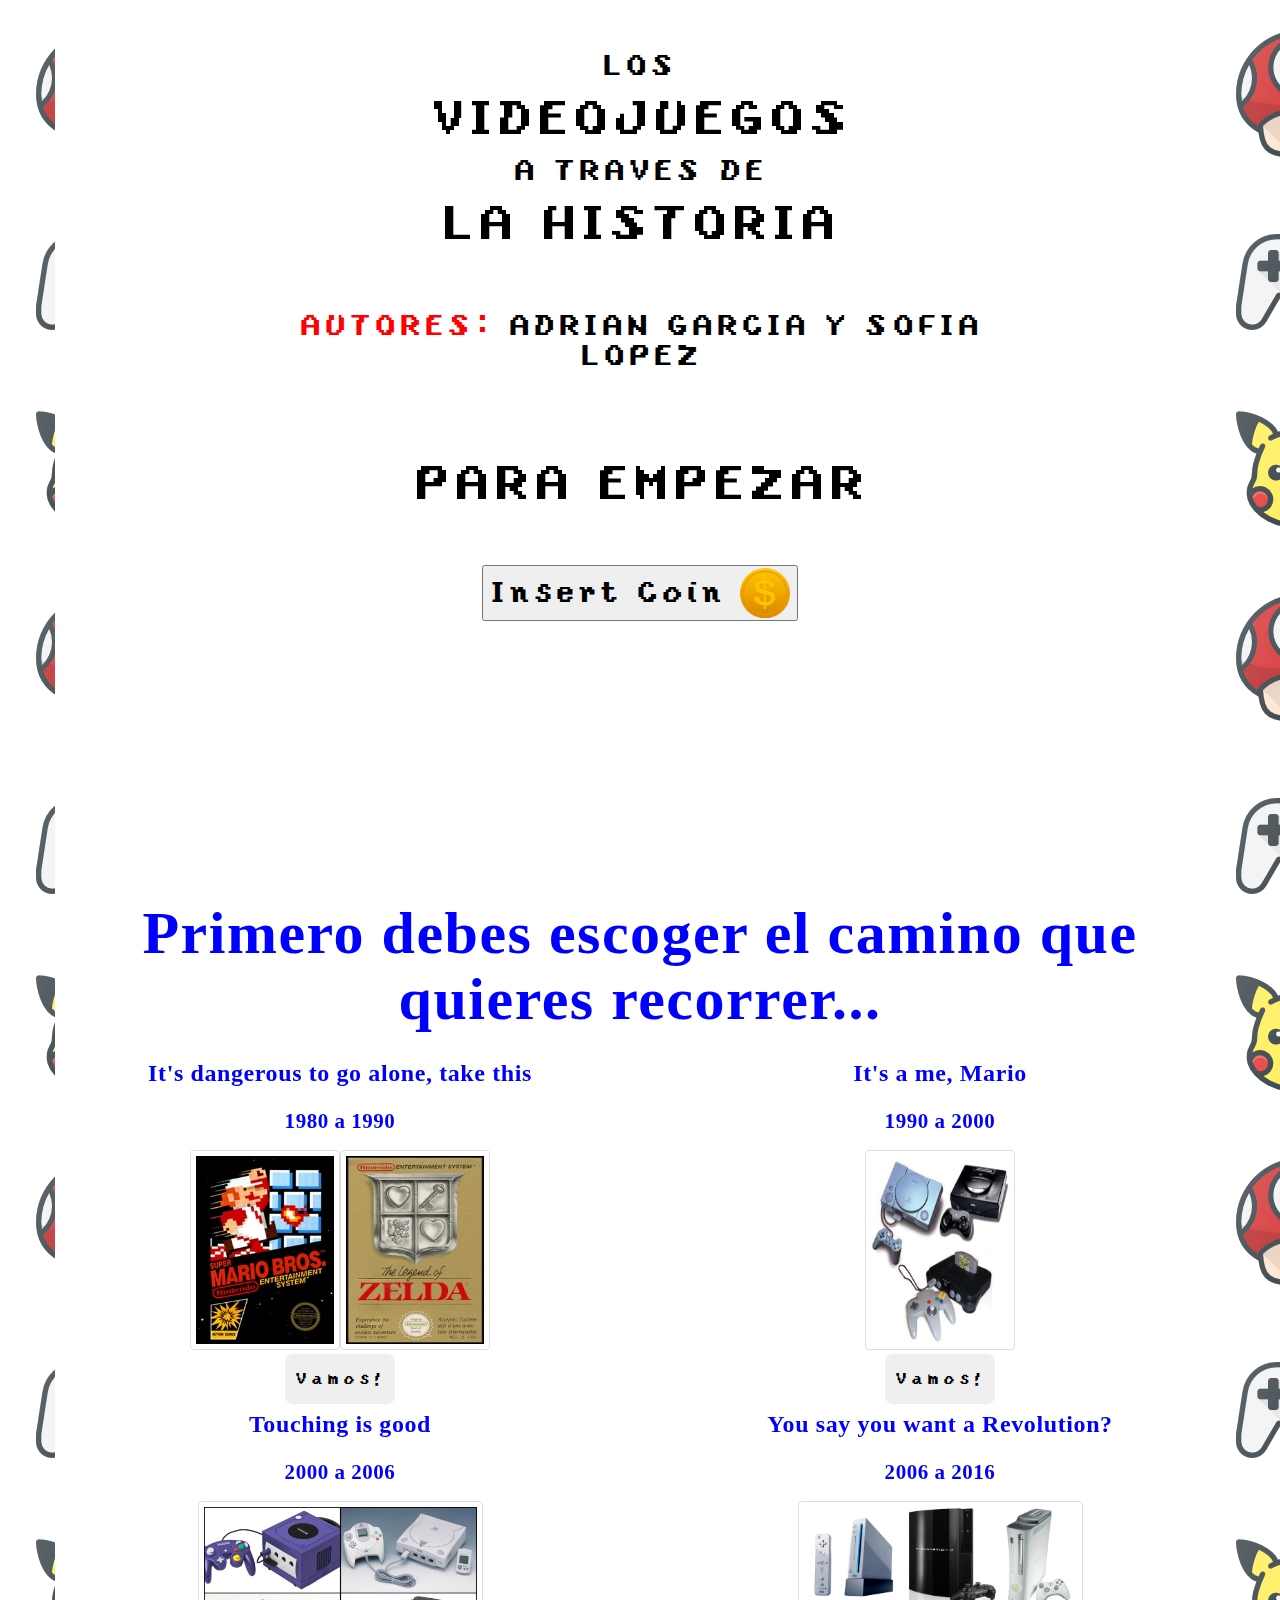
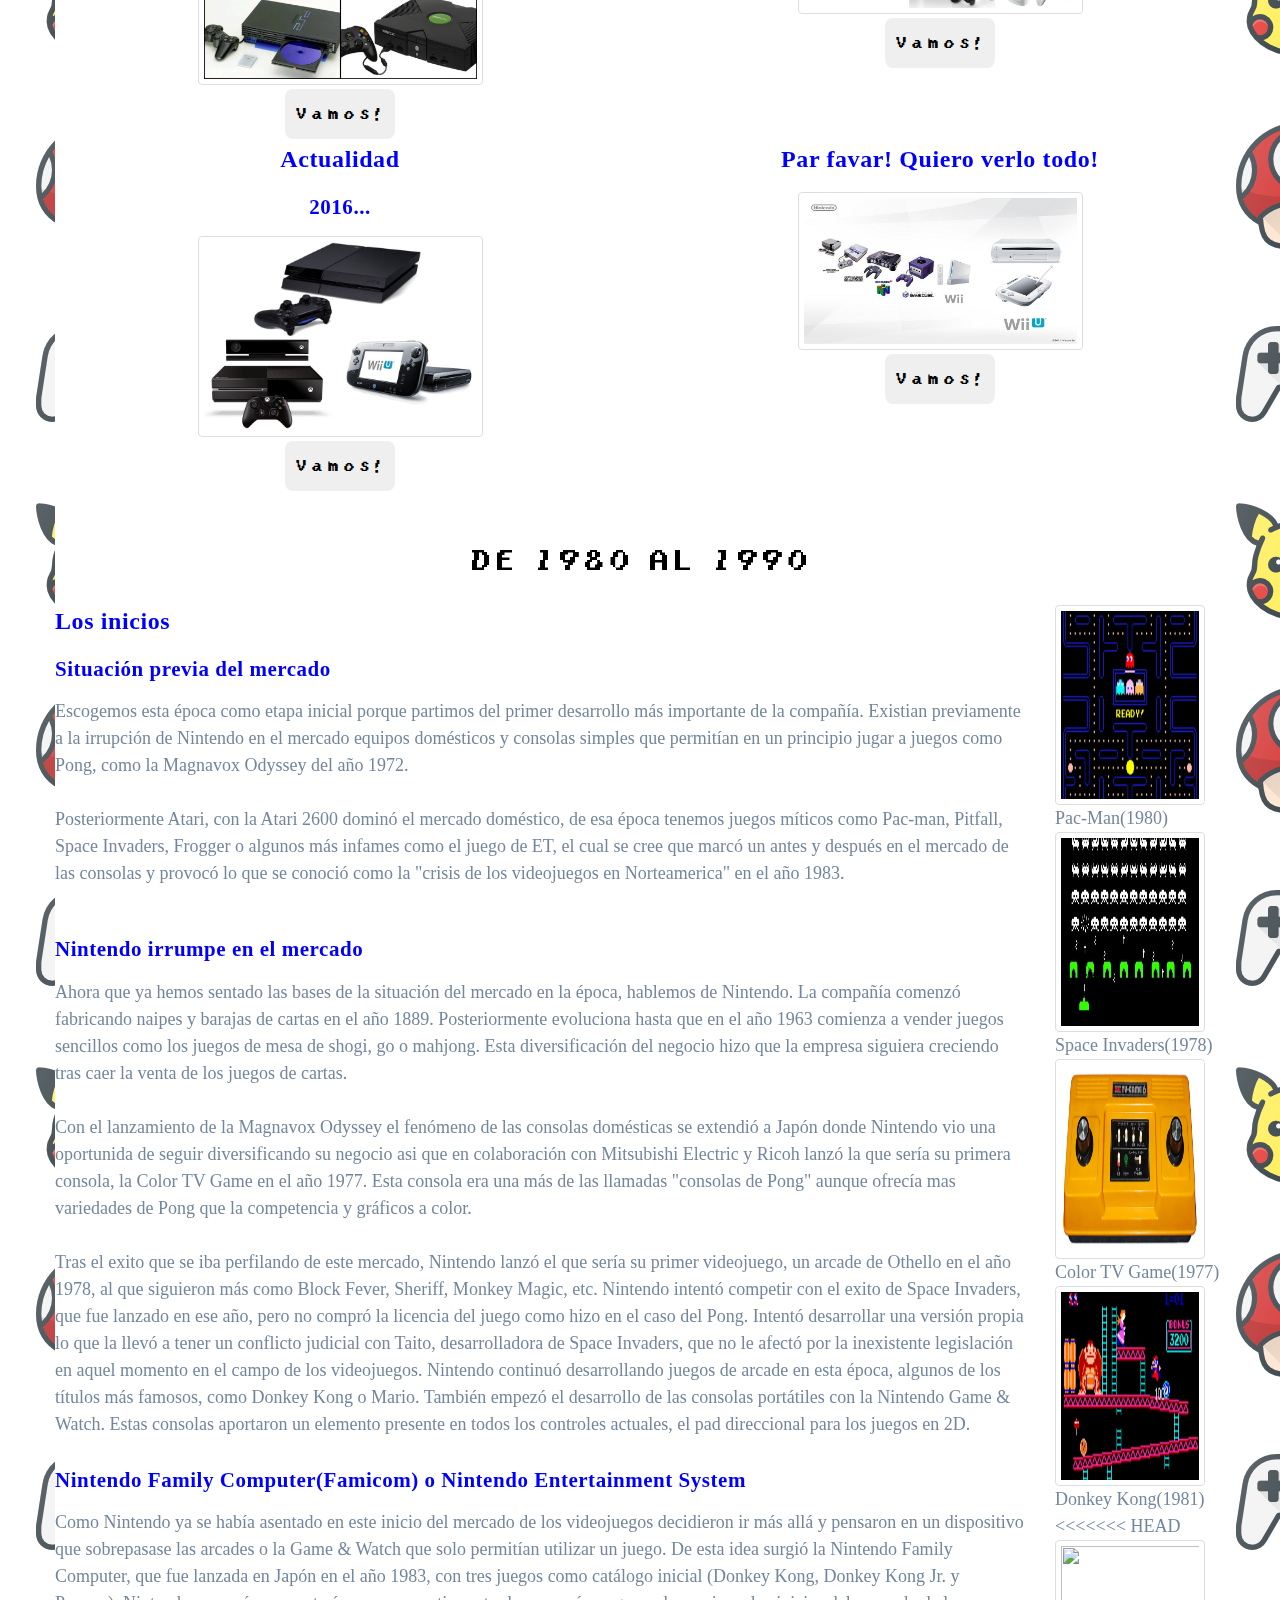
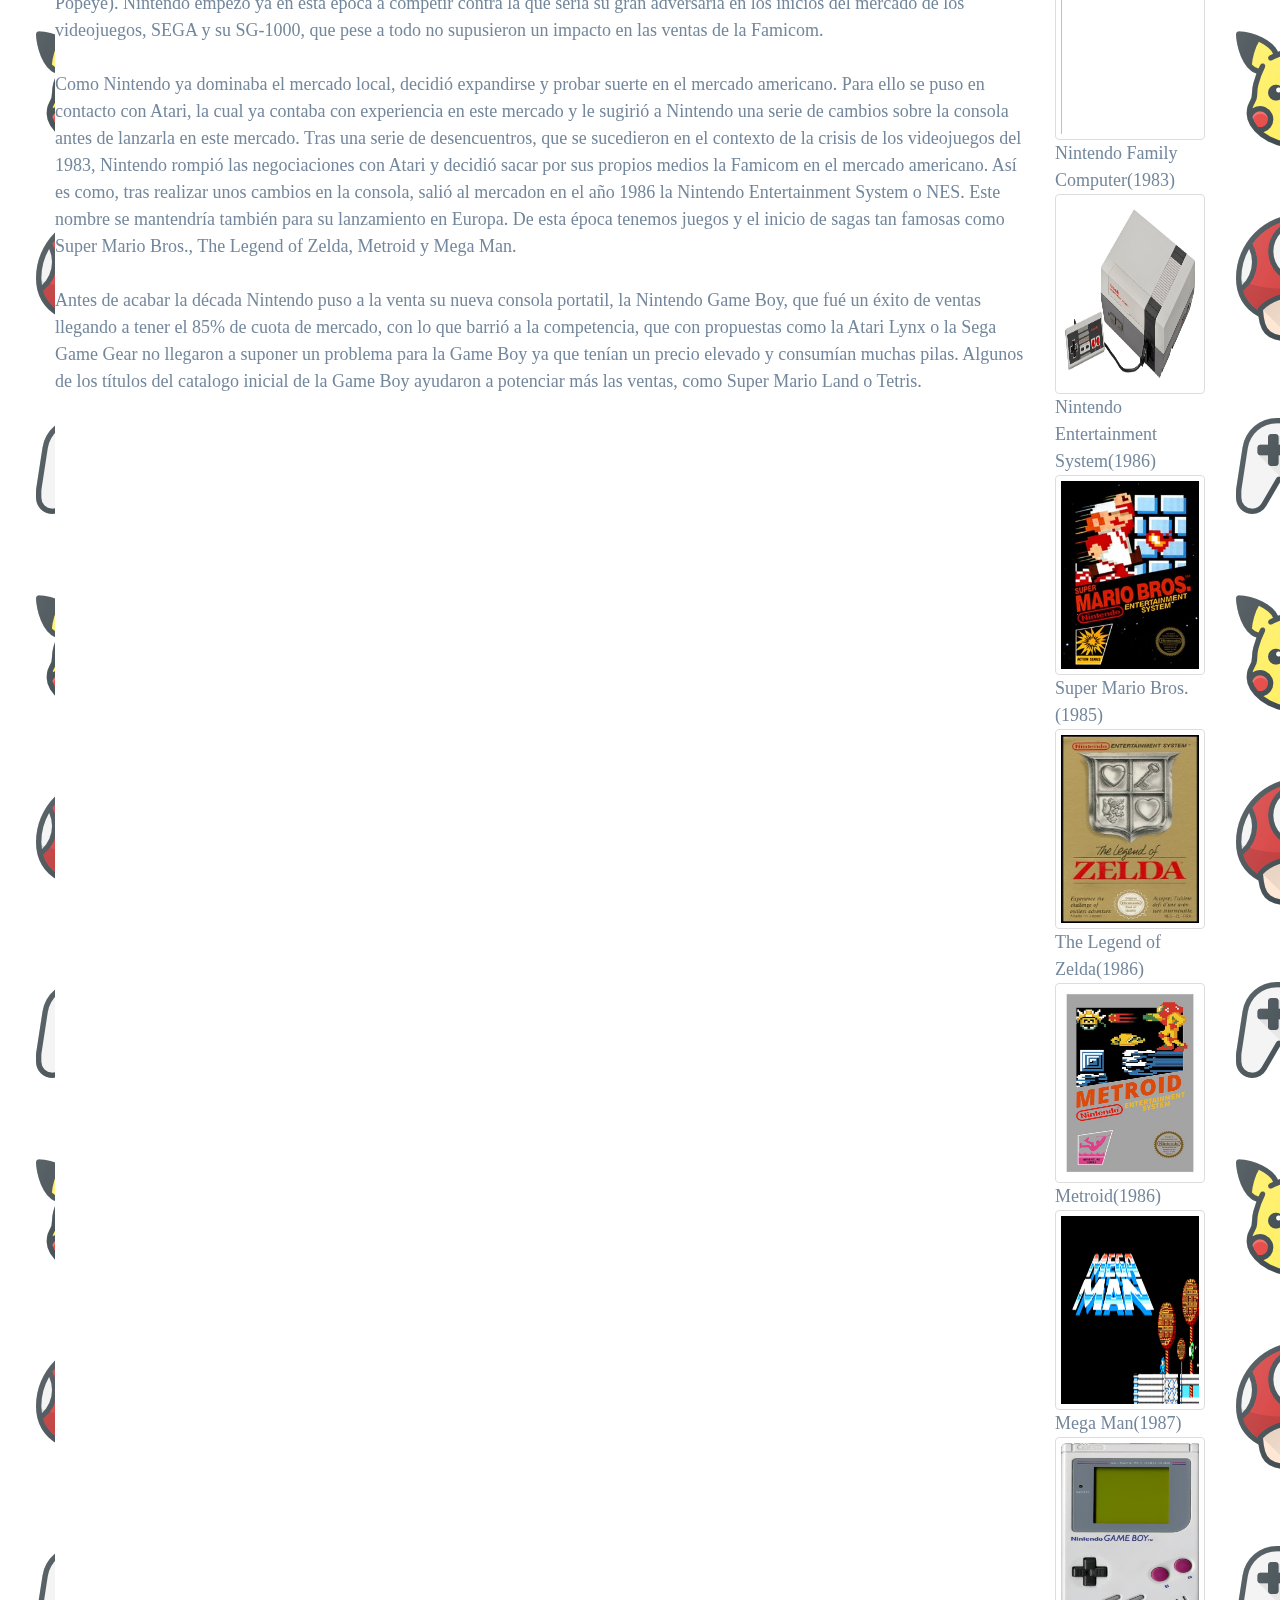
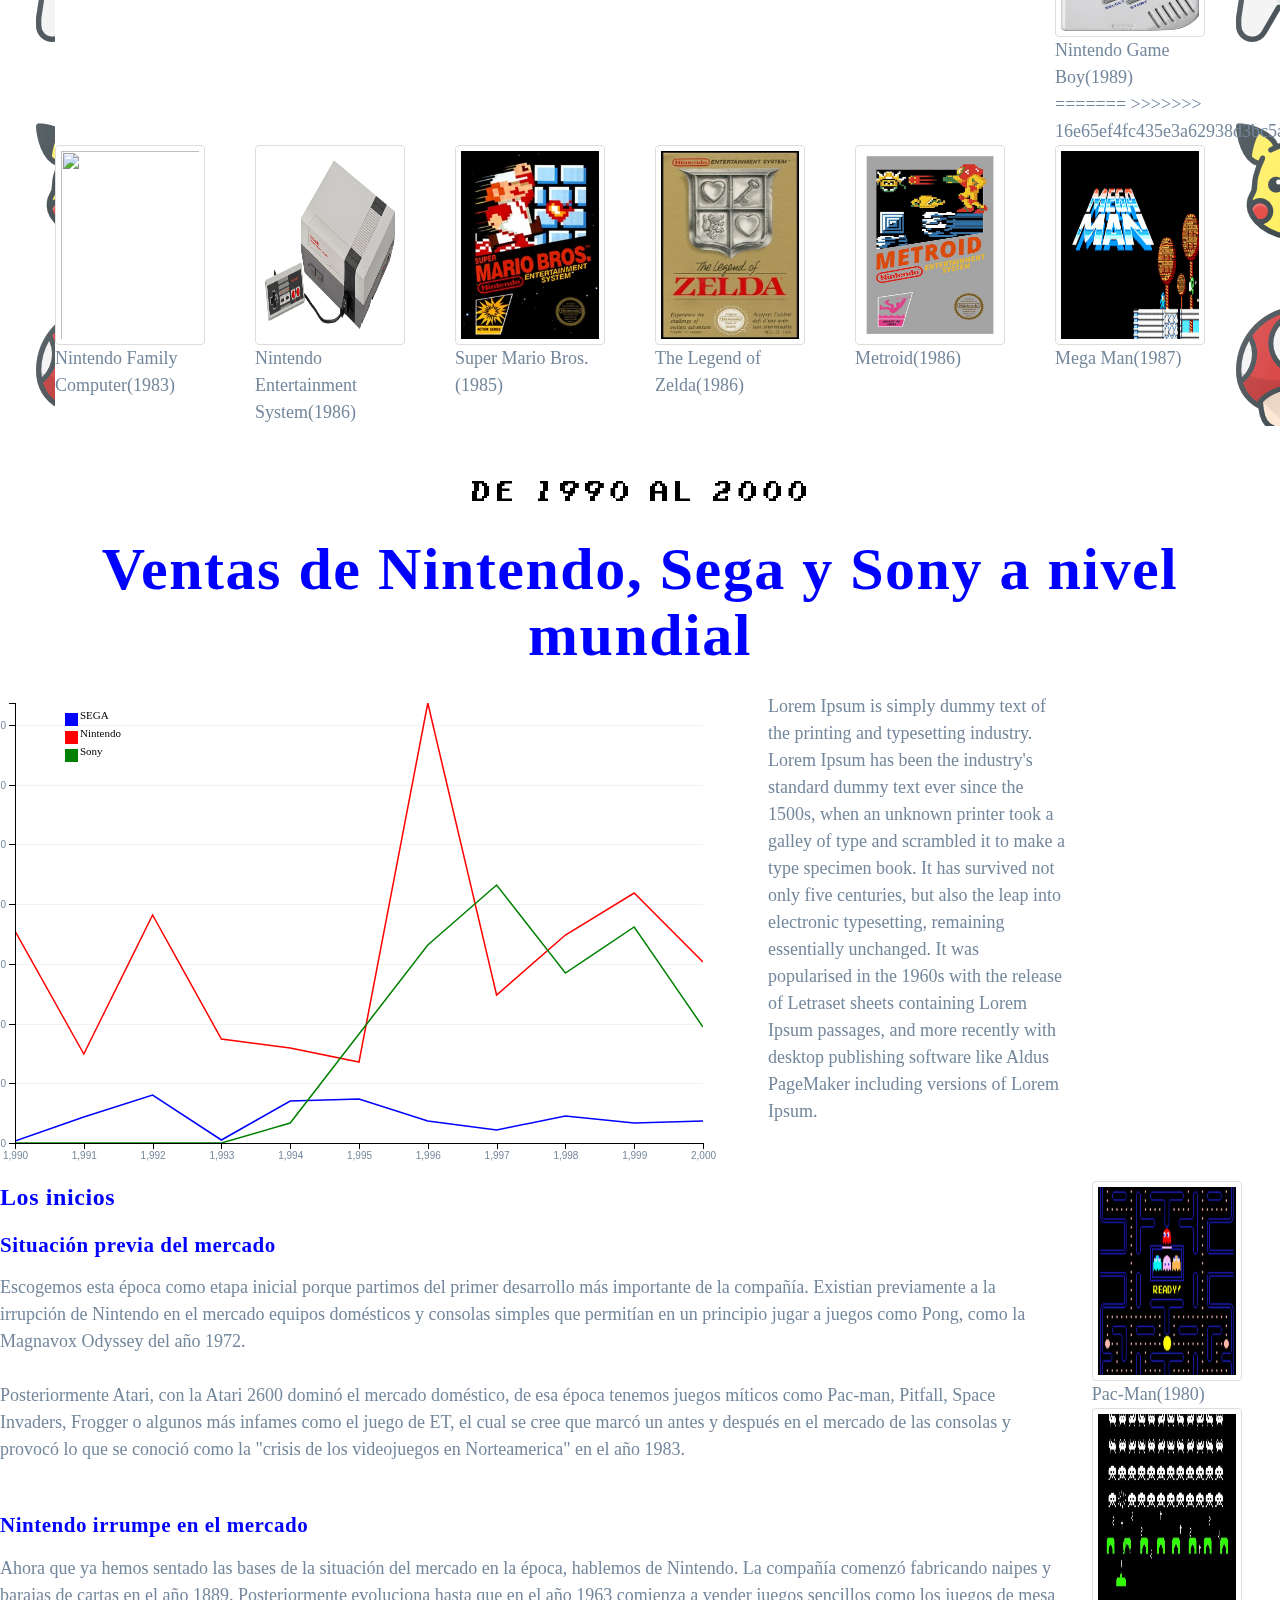
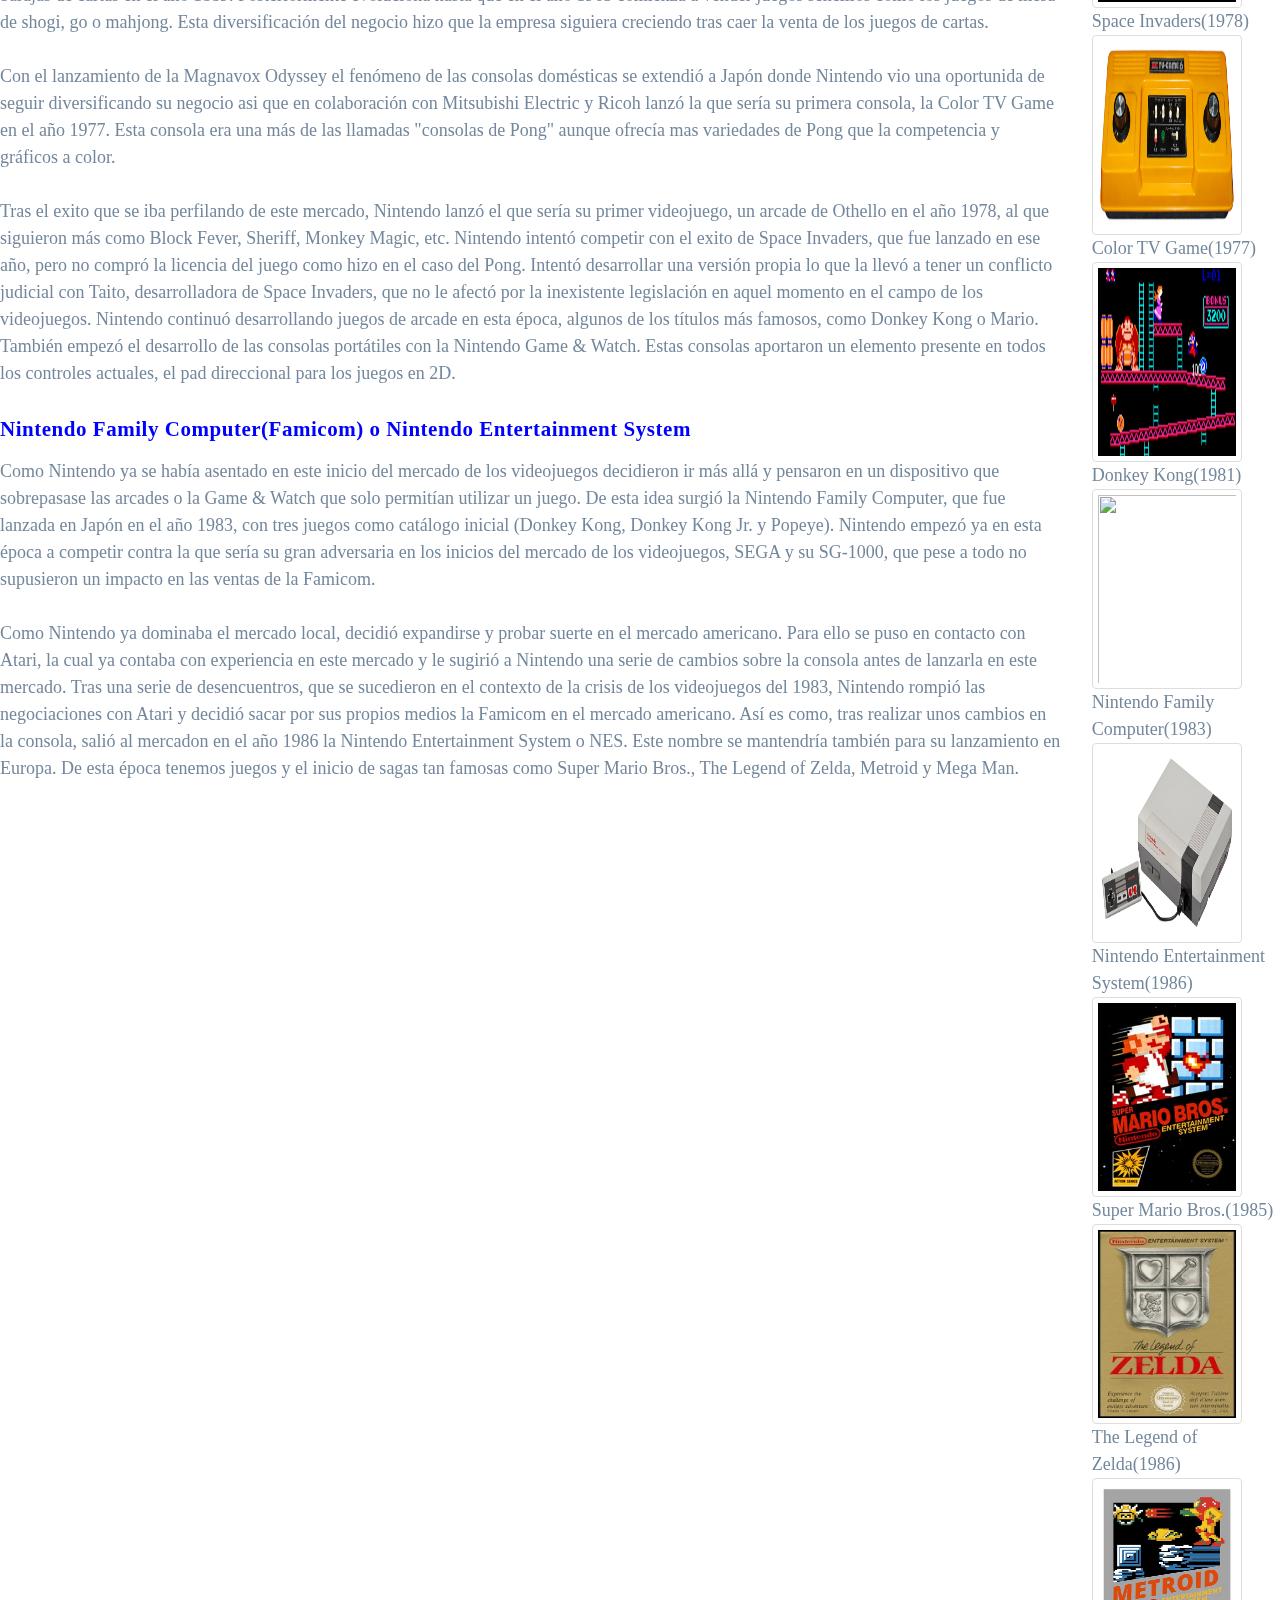
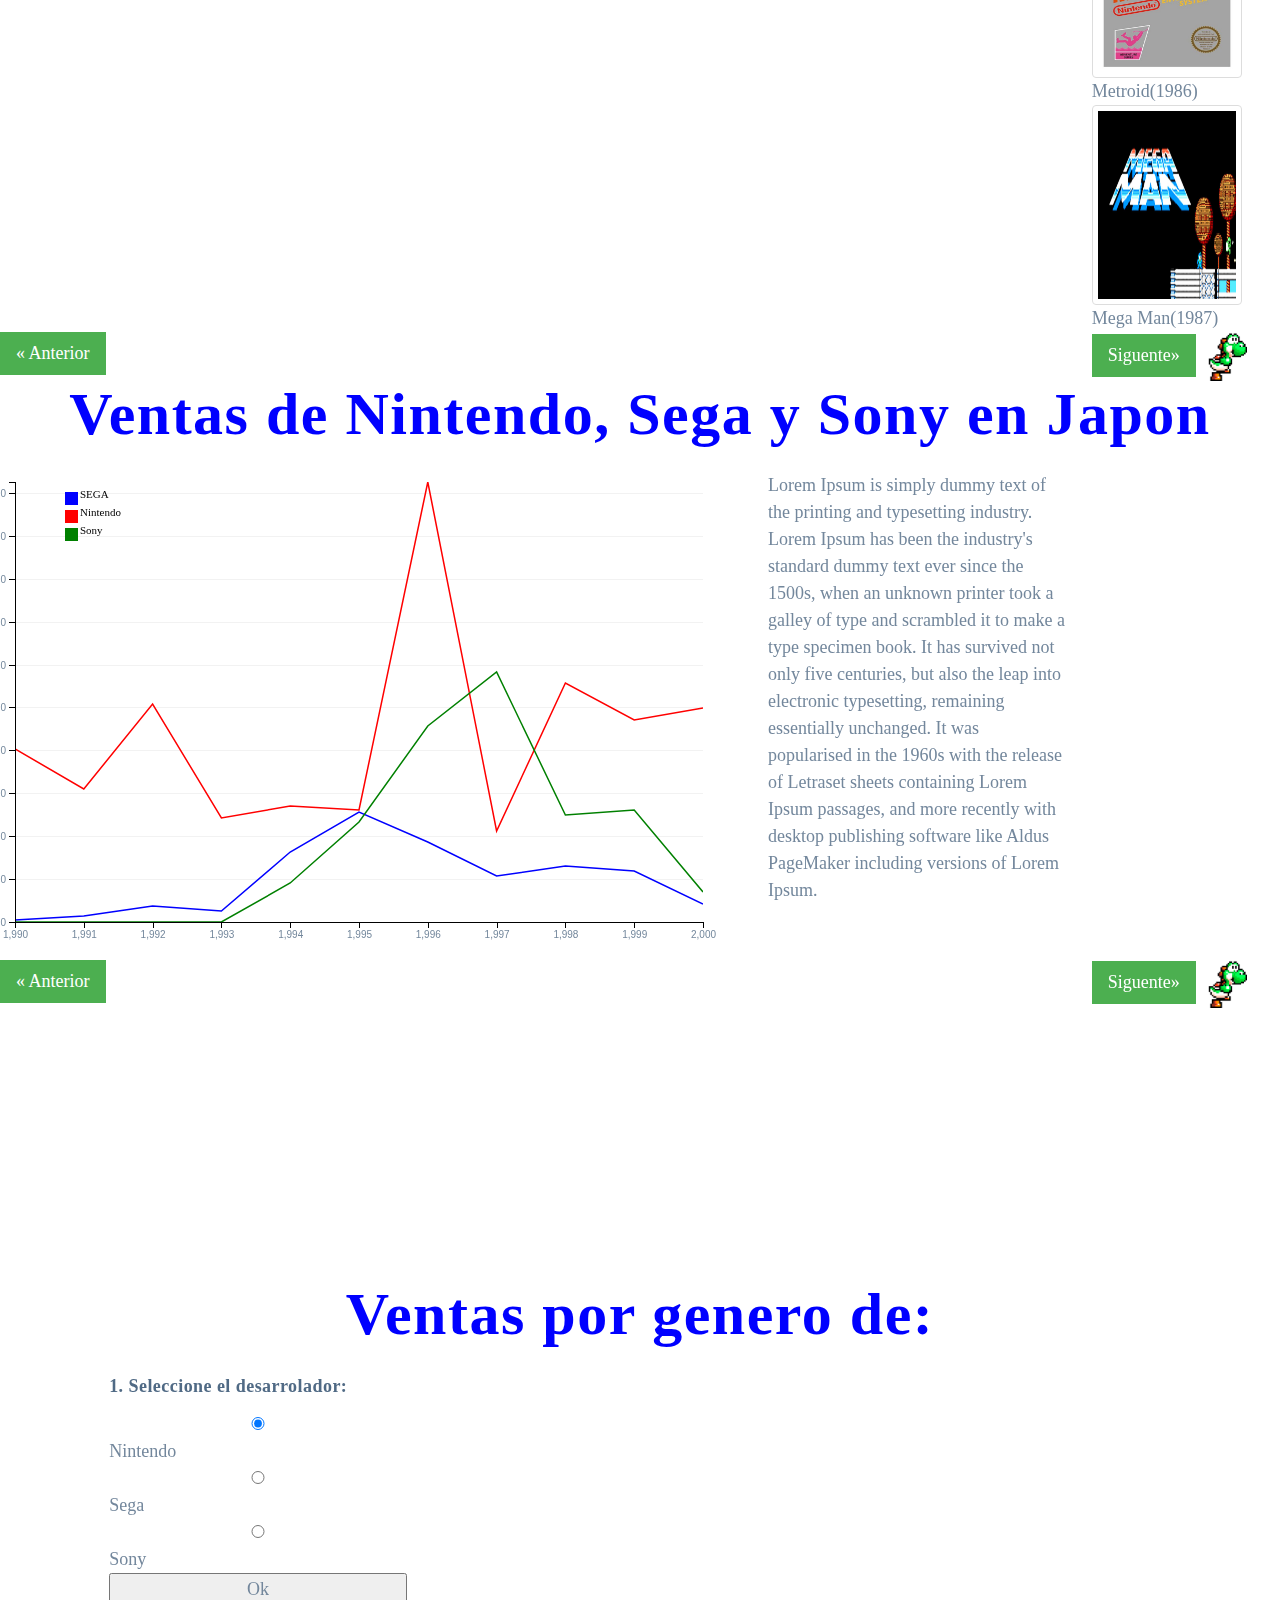
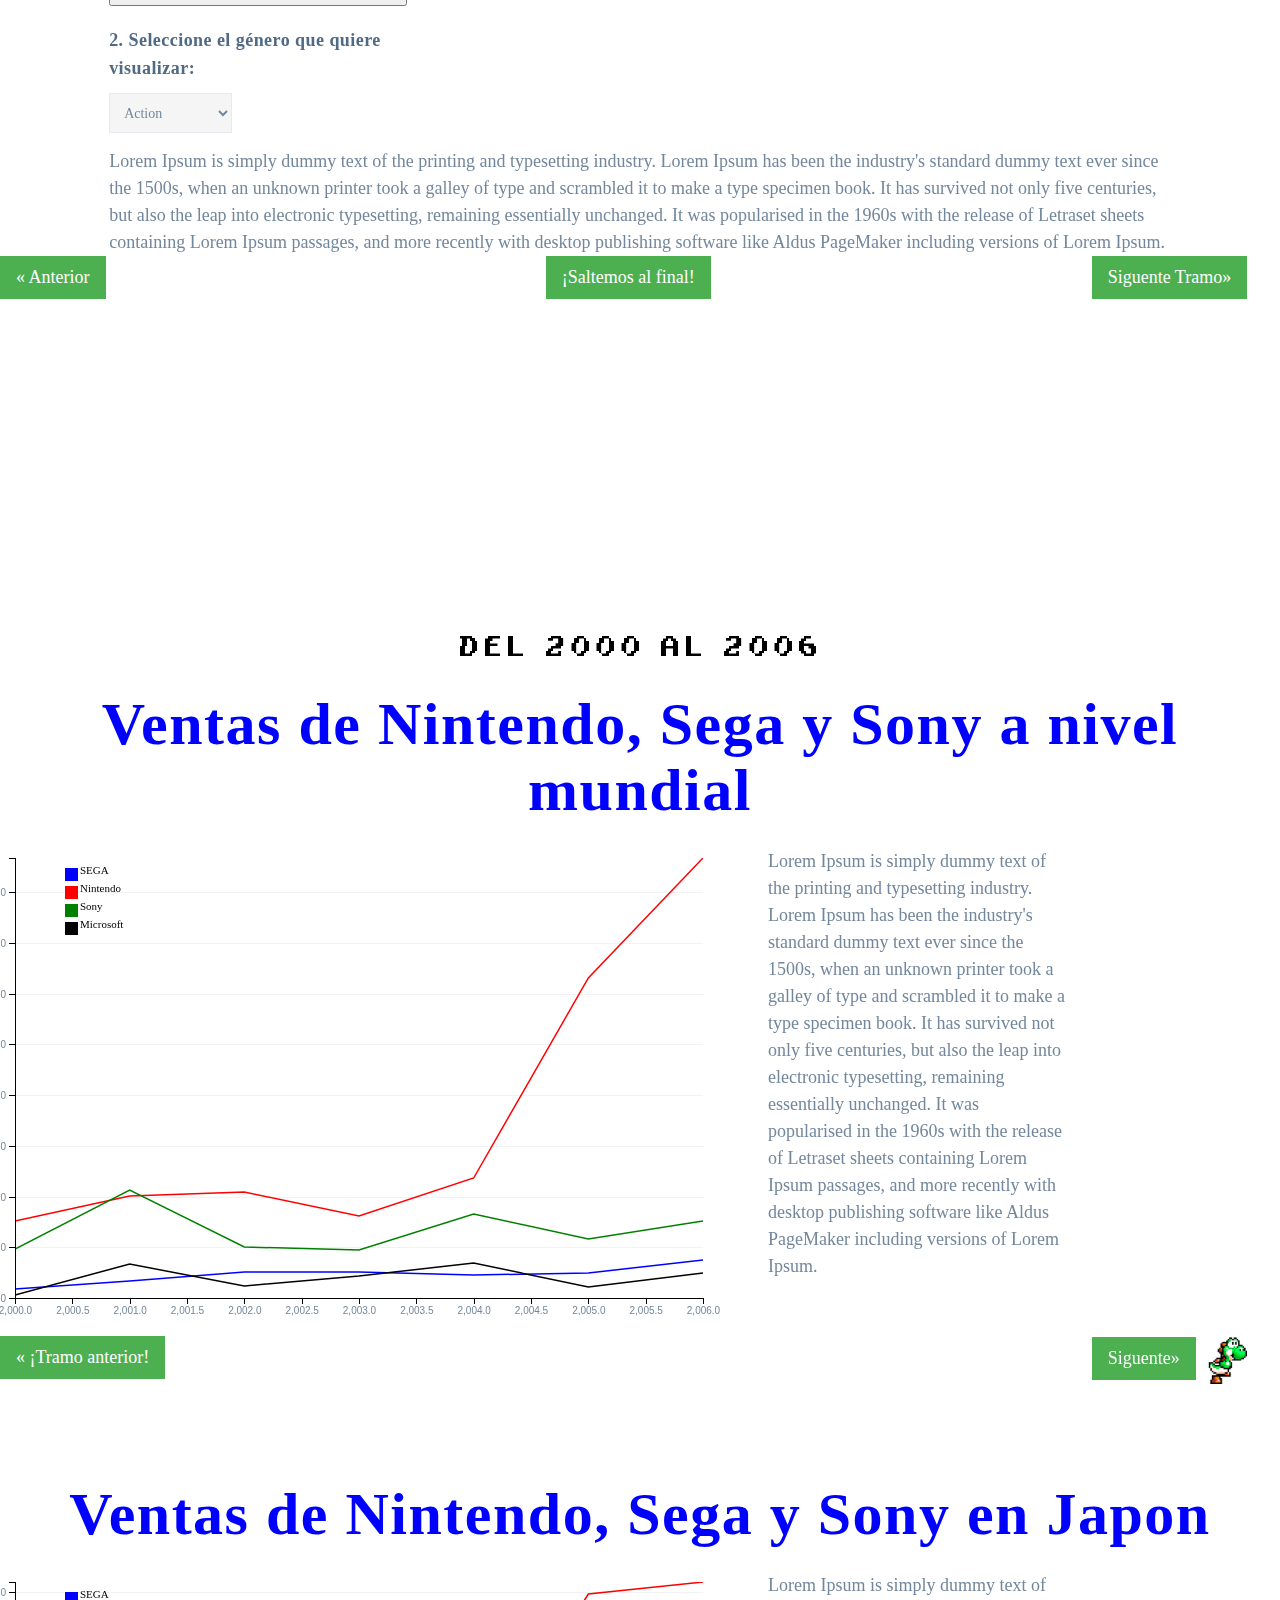
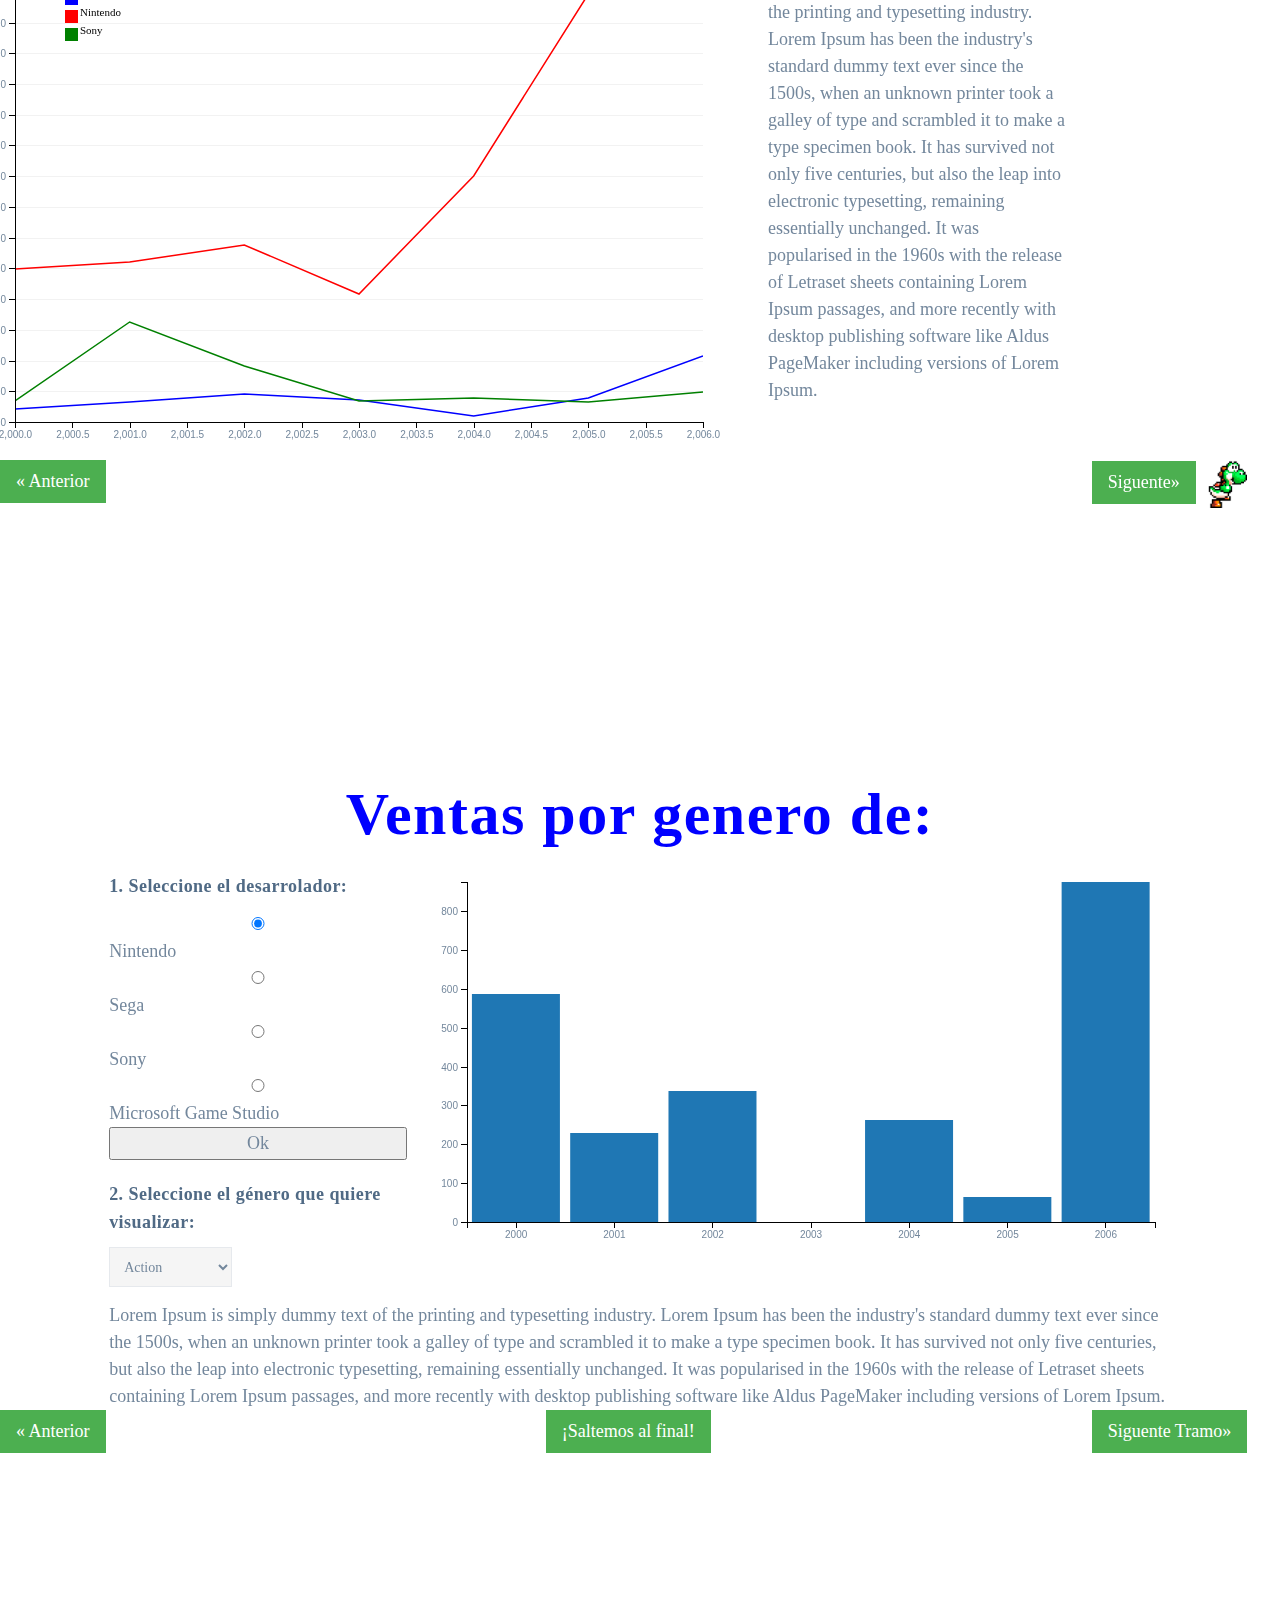
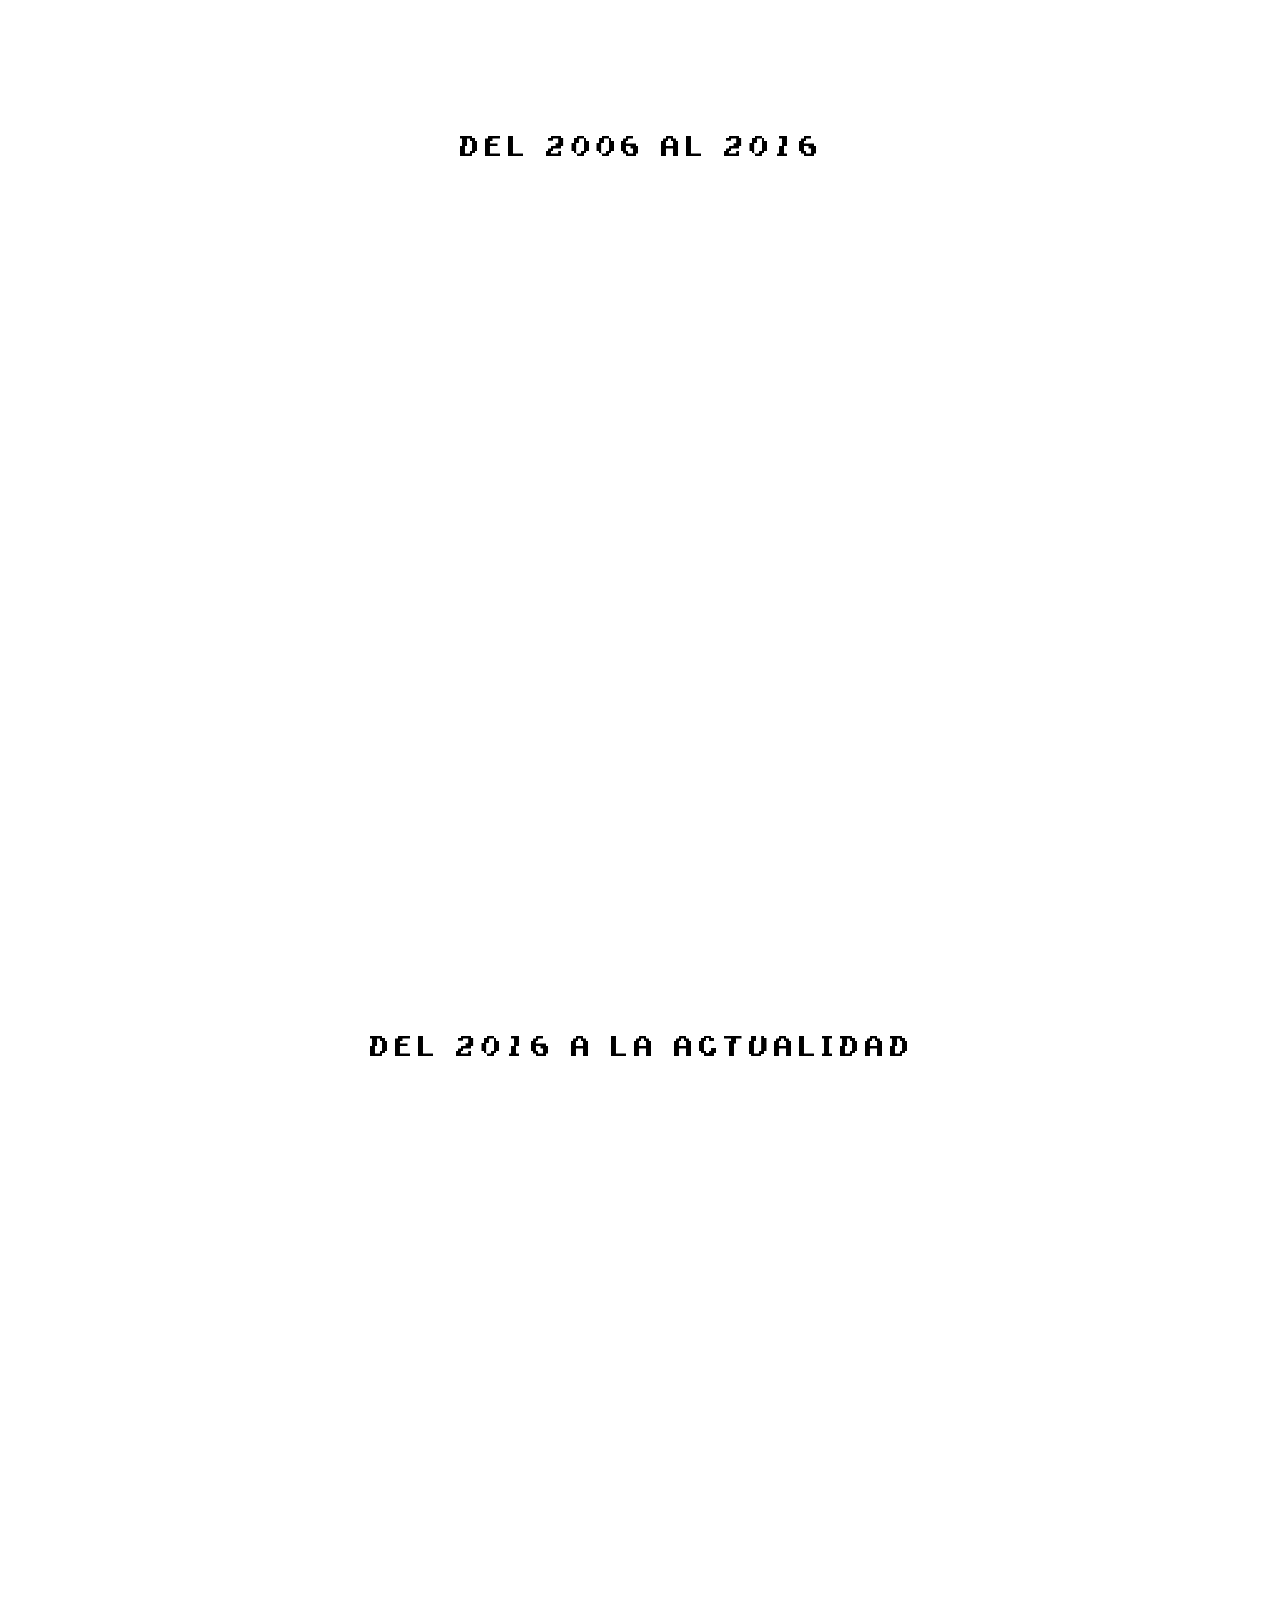
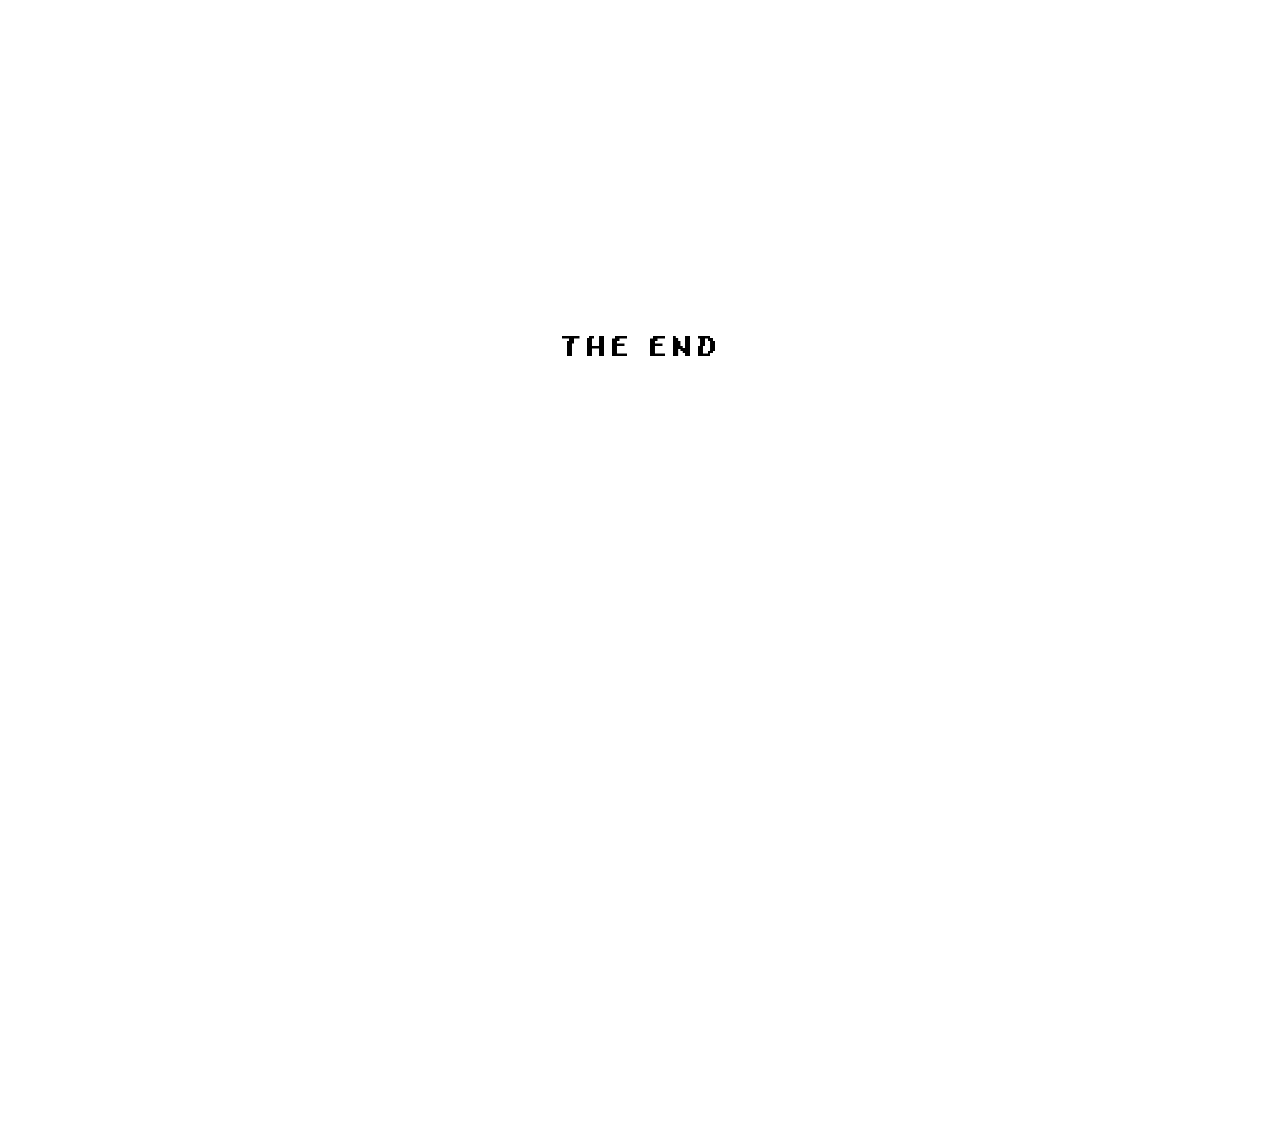
==== index.html @ c5b9110d "merge" ====
<!DOCTYPE html>
<html lang="esp">
<head>
    <title>Visual Storytelling</title>
    <meta charset="UTF-8">
    <!-- CSS -->
    <link rel="stylesheet" type="text/css" href="css/bootstrap.min.css">
    <link rel="stylesheet" type="text/css" href="css/bootstrap.css.map">
    <link rel="stylesheet" type="text/css" href="css/bootstrap.css">
    
    <link rel="stylesheet" type="text/css" href="css/navbar.css">
    <!--<link rel="stylesheet" type="text/css" href="css/style.css"> NO VOLVER A DESCOMENTAR-->
    <link rel="stylesheet" type="text/css" href="css/main.css">
    <link rel="stylesheet" type="text/css" href="css/dc.css"/>
    <link rel="stylesheet" type="text/css" href="estilo.css">
    <link rel="json" type="json" href="scroll/jquery.scrollify.json">
    <link href="//netdna.bootstrapcdn.com/bootstrap/3.0.0/css/bootstrap-glyphicons.css" rel="stylesheet">

</head>
<body>
    <audio id="myAudio">
        <source src="images/coin.mp3" type="audio/ogg">
        Your browser does not support the audio element.
    </audio>

    <div class="container">       
        <section id="inicio">
          <div class = "row">
            <div id='intro'>
                <div>
                    <div class="intro-section">
                        <div class="opening-title">
                            <p class="small">Los</p>
                            <p class="big">Videojuegos</p>
                            <!--<p class="small">de</p>
                            <image class="center-block" src= "images/nintendo-logo.png" width =600 />-->
                            <p class="small">a traves de </p>
                            <p class="big">la Historia</p>
                        </div> 
                        <div class="opening-title">
                            <p class="small"><strong style="color: red">Autores:</strong> Adrian Garcia y Sofia Lopez</p>
                            <p class="big"><br>Para empezar</p>
                            <button class="small" onclick="empezar()">Insert Coin <img src="images/coin.ico" height="50" width="50"></button>
                        </div>
                        
                    </div>  
                </div>
            </div>      
          </div>
        </section>

        <section id="eleccion">
            <h1 style="color: blue;">Primero debes escoger el camino que quieres recorrer...</h1>
            <div class="row">
                <div class="col-md-6">
                    <h4>It's dangerous to go alone, take this</h4>
                    <h5>1980 a 1990</h5>
                    <div><img src="images/801.jpeg" class="img-init"><img src="images/802.jpeg" class="img-init"></div>
                    <button class="btn-vamos" onclick="llevame('tramo1')">Vamos!</button>
                </div>
                <div class="col-md-6">
                    <h4>It's a me, Mario</h4>
                    <h5>1990 a 2000</h5>
                    <div><img src="images/90.jpeg" class="img-init"></div>
                    <button class="btn-vamos" onclick="llevame('tramo2')">Vamos!</button>
                </div>
            </div>
            <div class="row">
                <div class="col-md-6">
                    <h4>Touching is good</h4>
                    <h5>2000 a 2006</h5>
                    <div><img src="images/00.jpeg" class="img-init" style="  height: 50%; width: 50%;"></div>
                    <button class="btn-vamos" onclick="llevame('tramo3')">Vamos!</button>
                </div>
                <div class="col-md-6">
                    <h4>You say you want a Revolution?</h4>
                    <h5>2006 a 2016</h5>
                    <div><img src="images/16.jpeg" class="img-init" style="  height: 50%; width: 50%;"></div>
                    <button class="btn-vamos" onclick="llevame('tramo4')">Vamos!</button>
                </div>
            </div>
            <div class="row">
                <div class="col-md-6">
                    <h4>Actualidad</h4>
                    <h5>2016...</h5>
                    <div><img src="images/17.jpeg" class="img-init" style="  height: 50%; width: 50%;"></div>
                    <button class="btn-vamos" onclick="llevame('tramo5')">Vamos!</button>
                </div>
                <div class="col-md-6">
                    <h4>Par favar! Quiero verlo todo!</h4>
                    <div><img src="images/todo.jpg" class="img-init" style="  height: 50%; width: 50%;"></div>
                    <button class="btn-vamos" onclick="llevame('tramo1')">Vamos!</button>
                </div>
            </div>
        </section>

        <section id="tramo1">
            <div class="row">
                <div class="intro-section">
                    <div class="opening-title">
                        <p class="small">De 1980 al 1990</p>
                    </div>
                </div>
            </div>
            <div class="1980-1990">
                <div class="row">
                    <div class="col-md-10">
                        <h4>Los inicios</h4>
                        <h5>Situación previa del mercado</h5>
                        <p>Escogemos esta época como etapa inicial porque partimos del primer desarrollo
                        más importante de la compañía. Existian previamente a la irrupción de Nintendo en el mercado equipos domésticos
                        y consolas simples que permitían en un principio jugar a juegos como Pong, como la Magnavox Odyssey del año 1972. <br><br>
                        Posteriormente Atari, con la Atari 2600 dominó el mercado doméstico, de esa época tenemos juegos míticos como Pac-man, Pitfall, Space Invaders, 
                        Frogger o algunos más infames como el juego de ET, el cual se cree que marcó un antes y después
                        en el mercado de las consolas y provocó lo que se conoció como la "crisis de los videojuegos en Norteamerica" en el año 1983.<br><br>

                        <h5>Nintendo irrumpe en el mercado</h5>
                        Ahora que ya hemos sentado las bases de la situación del mercado en la época, hablemos de Nintendo. La compañía comenzó fabricando
                        naipes y barajas de cartas en el año 1889. Posteriormente evoluciona hasta que en el año 1963 comienza a vender juegos sencillos
                        como los juegos de mesa de shogi, go o mahjong. Esta diversificación del negocio hizo que la empresa siguiera creciendo tras caer la venta
                        de los juegos de cartas.<br><br>

                        Con el lanzamiento de la Magnavox Odyssey el fenómeno de las consolas domésticas se extendió a Japón donde Nintendo vio una oportunida de
                        seguir diversificando su negocio asi que en colaboración con Mitsubishi Electric y Ricoh lanzó la que sería su primera consola, la Color TV Game en
                        el año 1977. Esta consola era una más de las llamadas "consolas de Pong" aunque ofrecía mas variedades de Pong que la competencia y gráficos a color.<br><br>

                        Tras el exito que se iba perfilando de este mercado, Nintendo lanzó el que sería su primer videojuego, un arcade de Othello en el año 1978, al que siguieron
                        más como Block Fever, Sheriff, Monkey Magic, etc. Nintendo intentó competir con el exito de Space Invaders, que fue lanzado en ese año, pero no compró la licencia
                        del juego como hizo en el caso del Pong. Intentó desarrollar una versión propia lo que la llevó a tener un conflicto judicial con Taito, desarrolladora
                        de Space Invaders, que no le afectó por la inexistente legislación en aquel momento en el campo de los videojuegos. Nintendo continuó desarrollando juegos de arcade
                        en esta época, algunos de los títulos más famosos, como Donkey Kong o Mario. También empezó el desarrollo de las consolas portátiles con la Nintendo Game & Watch.
                        Estas consolas aportaron un elemento presente en todos los controles actuales, el pad direccional para los juegos en 2D.<br><br>

                        <h5>Nintendo Family Computer(Famicom) o Nintendo Entertainment System</h5>
                        Como Nintendo ya se había asentado en este inicio del mercado de los videojuegos decidieron ir más allá y pensaron en un dispositivo que sobrepasase las arcades
                        o la Game & Watch que solo permitían utilizar un juego. De esta idea surgió la Nintendo Family Computer, que fue lanzada en Japón en el año 1983, con tres juegos
                        como catálogo inicial (Donkey Kong, Donkey Kong Jr. y Popeye). Nintendo empezó ya en esta época a competir contra la que sería su gran adversaria en los inicios del mercado
                        de los videojuegos, SEGA y su SG-1000, que pese a todo no supusieron un impacto en las ventas de la Famicom.<br><br>

                        Como Nintendo ya dominaba el mercado local, decidió expandirse y probar suerte en el mercado americano. Para ello se puso en contacto con Atari, la cual ya contaba con experiencia
                        en este mercado y le sugirió a Nintendo una serie de cambios sobre la consola antes de lanzarla en este mercado. Tras una serie de desencuentros, que se sucedieron en el contexto
                        de la crisis de los videojuegos del 1983, Nintendo rompió las negociaciones con Atari y decidió sacar por sus propios medios la Famicom en el mercado americano.
                        Así es como, tras realizar unos cambios en la consola, salió al mercadon en el año 1986 la Nintendo Entertainment System o NES. 
                        Este nombre se mantendría también para su lanzamiento en Europa. De esta época tenemos juegos y el inicio de sagas tan famosas como Super Mario Bros., 
                        The Legend of Zelda, Metroid y Mega Man.<br><br>

                        Antes de acabar la década Nintendo puso a la venta su nueva consola portatil, la Nintendo Game Boy, que fué un éxito de ventas llegando a tener el 85% de cuota de mercado,
                        con lo que barrió a la competencia, que con propuestas como la Atari Lynx o la Sega Game Gear no llegaron a suponer un problema para la Game Boy ya que
                        tenían un precio elevado y consumían muchas pilas. Algunos de los títulos del catalogo inicial de la Game Boy ayudaron a potenciar más las ventas, como Super Mario Land
                        o Tetris.
                        </p>
                    </div>
                    <div class="col-md-2">
                        <div><img src="images/pacman.jpg" class="img-init"><figcaption>Pac-Man(1980)</figcaption>
                            <img src="images/space_invaders.jpg" class="img-init"><figcaption>Space Invaders(1978)</figcaption>
                            <img src="images/colortvgame.jpg" class="img-init"><figcaption>Color TV Game(1977)</figcaption>
                            <img src="images/donkeykong.jpg" class="img-init"><figcaption>Donkey Kong(1981)</figcaption>
<<<<<<< HEAD
                            <img src="images/famicom.jpg" class="img-init"><figcaption>Nintendo Family Computer(1983)</figcaption>
                            <img src="images/nes.jpg" class="img-init"><figcaption>Nintendo Entertainment System(1986)</figcaption>
                            <img src="images/801.jpeg" class="img-init"><figcaption>Super Mario Bros.(1985)</figcaption>
                            <img src="images/802.jpeg" class="img-init"><figcaption>The Legend of Zelda(1986)</figcaption>
                            <img src="images/metroid.jpg" class="img-init"><figcaption>Metroid(1986)</figcaption>
                            <img src="images/megaman.jpg" class="img-init"><figcaption>Mega Man(1987)</figcaption>
                            <img src="images/gameboy.jpg" class="img-init"><figcaption>Nintendo Game Boy(1989)</figcaption></div>
=======
                            
>>>>>>> 16e65ef4fc435e3a62938d3bc5a5750294112b33
                            
                    </div>
                </div>
            </div>
            <div class="row">
                <div class="col-md-2">
                    <img src="images/famicom.jpg" class="img-init"><figcaption>Nintendo Family Computer(1983)</figcaption>
                </div>
                <div class="col-md-2">
                    <img src="images/nes.jpg" class="img-init"><figcaption>Nintendo Entertainment System(1986)</figcaption>
                </div>
                <div class="col-md-2">
                    <img src="images/801.jpeg" class="img-init"><figcaption>Super Mario Bros.(1985)</figcaption>
                </div>
                <div class="col-md-2">
                    <img src="images/802.jpeg" class="img-init"><figcaption>The Legend of Zelda(1986)</figcaption>
                </div>
                <div class="col-md-2">
                    <img src="images/metroid.jpg" class="img-init"><figcaption>Metroid(1986)</figcaption>
                </div>
                <div class="col-md-2">
                    <img src="images/megaman.jpg" class="img-init"><figcaption>Mega Man(1987)</figcaption></div>
                </div>
            </div>
        </section>

        <section id="tramo2">
            <div class="row">
                <div class="intro-section">
                    <div class="opening-title">
                        <p class="small">De 1990 al 2000</p>
                    </div>
                </div>
                <h1>
                    Ventas de Nintendo, Sega y Sony a nivel mundial
                </h1>
                <div id="ventascomp_sony_nin_sega" class="col-md"></div>
                <div class="col-md-3">
                    <p>Lorem Ipsum is simply dummy text of the printing and typesetting industry. Lorem Ipsum has been the industry's standard dummy text ever since the 1500s, when an unknown printer took a galley of type and scrambled it to make a type specimen book. It has survived not only five centuries, but also the leap into electronic typesetting, remaining essentially unchanged. It was popularised in the 1960s with the release of Letraset sheets containing Lorem Ipsum passages, and more recently with desktop publishing software like Aldus PageMaker including versions of Lorem Ipsum.</p>
                </div>
                <div class="col-md-10">
                        <h4>Los inicios</h4>
                        <h5>Situación previa del mercado</h5>
                        <p>Escogemos esta época como etapa inicial porque partimos del primer desarrollo
                        más importante de la compañía. Existian previamente a la irrupción de Nintendo en el mercado equipos domésticos
                        y consolas simples que permitían en un principio jugar a juegos como Pong, como la Magnavox Odyssey del año 1972. <br><br>
                        Posteriormente Atari, con la Atari 2600 dominó el mercado doméstico, de esa época tenemos juegos míticos como Pac-man, Pitfall, Space Invaders, 
                        Frogger o algunos más infames como el juego de ET, el cual se cree que marcó un antes y después
                        en el mercado de las consolas y provocó lo que se conoció como la "crisis de los videojuegos en Norteamerica" en el año 1983.<br><br>

                        <h5>Nintendo irrumpe en el mercado</h5>
                        Ahora que ya hemos sentado las bases de la situación del mercado en la época, hablemos de Nintendo. La compañía comenzó fabricando
                        naipes y barajas de cartas en el año 1889. Posteriormente evoluciona hasta que en el año 1963 comienza a vender juegos sencillos
                        como los juegos de mesa de shogi, go o mahjong. Esta diversificación del negocio hizo que la empresa siguiera creciendo tras caer la venta
                        de los juegos de cartas.<br><br>

                        Con el lanzamiento de la Magnavox Odyssey el fenómeno de las consolas domésticas se extendió a Japón donde Nintendo vio una oportunida de
                        seguir diversificando su negocio asi que en colaboración con Mitsubishi Electric y Ricoh lanzó la que sería su primera consola, la Color TV Game en
                        el año 1977. Esta consola era una más de las llamadas "consolas de Pong" aunque ofrecía mas variedades de Pong que la competencia y gráficos a color.<br><br>

                        Tras el exito que se iba perfilando de este mercado, Nintendo lanzó el que sería su primer videojuego, un arcade de Othello en el año 1978, al que siguieron
                        más como Block Fever, Sheriff, Monkey Magic, etc. Nintendo intentó competir con el exito de Space Invaders, que fue lanzado en ese año, pero no compró la licencia
                        del juego como hizo en el caso del Pong. Intentó desarrollar una versión propia lo que la llevó a tener un conflicto judicial con Taito, desarrolladora
                        de Space Invaders, que no le afectó por la inexistente legislación en aquel momento en el campo de los videojuegos. Nintendo continuó desarrollando juegos de arcade
                        en esta época, algunos de los títulos más famosos, como Donkey Kong o Mario. También empezó el desarrollo de las consolas portátiles con la Nintendo Game & Watch.
                        Estas consolas aportaron un elemento presente en todos los controles actuales, el pad direccional para los juegos en 2D.<br><br>

                        <h5>Nintendo Family Computer(Famicom) o Nintendo Entertainment System</h5>
                        Como Nintendo ya se había asentado en este inicio del mercado de los videojuegos decidieron ir más allá y pensaron en un dispositivo que sobrepasase las arcades
                        o la Game & Watch que solo permitían utilizar un juego. De esta idea surgió la Nintendo Family Computer, que fue lanzada en Japón en el año 1983, con tres juegos
                        como catálogo inicial (Donkey Kong, Donkey Kong Jr. y Popeye). Nintendo empezó ya en esta época a competir contra la que sería su gran adversaria en los inicios del mercado
                        de los videojuegos, SEGA y su SG-1000, que pese a todo no supusieron un impacto en las ventas de la Famicom.<br><br>

                        Como Nintendo ya dominaba el mercado local, decidió expandirse y probar suerte en el mercado americano. Para ello se puso en contacto con Atari, la cual ya contaba con experiencia
                        en este mercado y le sugirió a Nintendo una serie de cambios sobre la consola antes de lanzarla en este mercado. Tras una serie de desencuentros, que se sucedieron en el contexto
                        de la crisis de los videojuegos del 1983, Nintendo rompió las negociaciones con Atari y decidió sacar por sus propios medios la Famicom en el mercado americano.
                        Así es como, tras realizar unos cambios en la consola, salió al mercadon en el año 1986 la Nintendo Entertainment System o NES. 
                        Este nombre se mantendría también para su lanzamiento en Europa. De esta época tenemos juegos y el inicio de sagas tan famosas como Super Mario Bros., 
                        The Legend of Zelda, Metroid y Mega Man.
                        </p>
                    </div>
                    <div class="col-md-2">
                        <div><img src="images/pacman.jpg" class="img-init"><figcaption>Pac-Man(1980)</figcaption>
                            <img src="images/space_invaders.jpg" class="img-init"><figcaption>Space Invaders(1978)</figcaption>
                            <img src="images/colortvgame.jpg" class="img-init"><figcaption>Color TV Game(1977)</figcaption>
                            <img src="images/donkeykong.jpg" class="img-init"><figcaption>Donkey Kong(1981)</figcaption>
                            <img src="images/famicom.jpg" class="img-init"><figcaption>Nintendo Family Computer(1983)</figcaption>
                            <img src="images/nes.jpg" class="img-init"><figcaption>Nintendo Entertainment System(1986)</figcaption>
                            <img src="images/801.jpeg" class="img-init"><figcaption>Super Mario Bros.(1985)</figcaption>
                            <img src="images/802.jpeg" class="img-init"><figcaption>The Legend of Zelda(1986)</figcaption>
                            <img src="images/metroid.jpg" class="img-init"><figcaption>Metroid(1986)</figcaption>
                            <img src="images/megaman.jpg" class="img-init"><figcaption>Mega Man(1987)</figcaption></div>
                            
                    </div>
                
                
            </div>
            <div class="row">
                <div class="col-md-2">
                    <a class="previous" href="#tramo1">&laquo; Anterior </a>
                </div>
                <div class="col-md-8"></div>
                <div class="col-md-2">
                    
                    <a class="next" href="#tramo22">Siguente&raquo;</a>
                    <img src="images/yoshi.gif" width="25%" height="25%">
                </div>
            </div>
        </section>
        <section id="tramo22">
            <div class="row">
                <h1>
                    Ventas de Nintendo, Sega y Sony en Japon
                </h1>
                <div id="ventascomp_sony_nin_sega_jap" class="col-md"></div>
                <div class="col-md-3">
                    <p>Lorem Ipsum is simply dummy text of the printing and typesetting industry. Lorem Ipsum has been the industry's standard dummy text ever since the 1500s, when an unknown printer took a galley of type and scrambled it to make a type specimen book. It has survived not only five centuries, but also the leap into electronic typesetting, remaining essentially unchanged. It was popularised in the 1960s with the release of Letraset sheets containing Lorem Ipsum passages, and more recently with desktop publishing software like Aldus PageMaker including versions of Lorem Ipsum.</p>
                </div>
            </div>
            <div class="row">
                <div class="col-md-2">
                    <a class="previous" href="#tramo2">&laquo; Anterior </a>
                </div>
                <div class="col-md-8"></div>
                <div class="col-md-2">
                    
                    <a class="next" href="#tramo23">Siguente&raquo;</a>
                    <img src="images/yoshi.gif" width="25%" height="25%">
                </div>
            </div>
        </section>
        <section id="tramo23">
            <div class="row">
            <h1>
                Ventas por genero de:
            </h1>
            <div class="col-md-1"></div>
            <div class="col-md-3">
                <h6>1. Seleccione el desarrolador:</h6>
                <p>
                    <input type="radio" name="plataforma" value="Nintendo" checked="true">Nintendo
                    <input type="radio" name="plataforma" value="Sega">Sega
                    <input type="radio" name="plataforma" value="Sony">Sony
                    <input type="button" name="plataforma" value="Ok">
                </p>

                <h6>2. Seleccione el g&eacutenero que quiere visualizar:</h6>
                <select id="genero1990">
                    <option type="radio" name="genero90" value="Action">Action</option>
                    <option type="radio" name="genero90" value="Puzzle">Puzzle</option>
                    <option type="radio" name="genero90" value="Adventure">Adventure</option>
                    <option type="radio" name="genero90" value="Fighting">Fighting</option>
                    <option type="radio" name="genero90" value="Misc">Misc</option>
                    <option type="radio" name="genero90" value="Platform">Platform </option>
                    <option type="radio" name="genero90" value="Racing">Racing</option>
                    <option type="radio" name="genero90" value="RolePlaying">Role - Playing</option>
                    <option type="radio" name="genero90" value="Shooter">Shooter </option>
                    <option type="radio" name="genero90" value="Simulation">Simulation</option>
                    <option type="radio" name="genero90" value="Sports">Sports</option>
                    <option type="radio" name="genero90" value="Strategy">Strategy  </option>
                </select>              
            </div>
            <div id="graph_barras_ventas_genero_sec2" class="col-md-7">
            </div>
            <div class="col-md-1"></div>
        </div>
        
        <div class="row">
            <div class="col-md-1"></div>
            <div class="col-md-10">
                <p>Lorem Ipsum is simply dummy text of the printing and typesetting industry. Lorem Ipsum has been the industry's standard dummy text ever since the 1500s, when an unknown printer took a galley of type and scrambled it to make a type specimen book. It has survived not only five centuries, but also the leap into electronic typesetting, remaining essentially unchanged. It was popularised in the 1960s with the release of Letraset sheets containing Lorem Ipsum passages, and more recently with desktop publishing software like Aldus PageMaker including versions of Lorem Ipsum.</p>
            </div>
            <div class="col-md-1"></div>
        </div>
        <div class="row">
            <div class="col-md-2">
                <a class="previous" href="#tramo22">&laquo; Anterior </a>
            </div>
            <div class="col-md-3"></div>
            <div class="col-md-2">
                <a class="next" href="#final">¡Saltemos al final!</a>
            </div>
            <div class="col-md-3"></div>
            <div class="col-md-2">
                
                <a class="next" href="#tramo3">Siguente Tramo&raquo;</a>
            </div>
        </div>
            
        </section>

        <section id="tramo3">
            <div class="row">
                <div class="intro-section">
                    <div class="opening-title">
                        <p class="small">Del 2000 al 2006</p>
                    </div>
                </div>
            </div>
            <div class="row">
                <h1>
                    Ventas de Nintendo, Sega y Sony a nivel mundial
                </h1>
                <div id="ventascomp_sony_nin_sega_mic_2000" class="col-md"></div>
                <div class="col-md-3">
                    <p>Lorem Ipsum is simply dummy text of the printing and typesetting industry. Lorem Ipsum has been the industry's standard dummy text ever since the 1500s, when an unknown printer took a galley of type and scrambled it to make a type specimen book. It has survived not only five centuries, but also the leap into electronic typesetting, remaining essentially unchanged. It was popularised in the 1960s with the release of Letraset sheets containing Lorem Ipsum passages, and more recently with desktop publishing software like Aldus PageMaker including versions of Lorem Ipsum.</p>
                </div>
            </div>
            <div class="row">
                <div class="col-md-2">
                    <a class="previous" href="#tramo2">&laquo; ¡Tramo anterior! </a>
                </div>
                <div class="col-md-8"></div>
                <div class="col-md-2">
                    
                    <a class="next" href="#tramo32">Siguente&raquo;</a>
                    <img src="images/yoshi.gif" width="25%" height="25%">
                </div>
            </div>
        </section>
        <section id="tramo32">
            <div class="row">
                <h1>
                    Ventas de Nintendo, Sega y Sony en Japon
                </h1>
                <div id="ventascomp_sony_nin_sega_mic_jap_2000" class="col-md"></div>
                <div class="col-md-3">
                    <p>Lorem Ipsum is simply dummy text of the printing and typesetting industry. Lorem Ipsum has been the industry's standard dummy text ever since the 1500s, when an unknown printer took a galley of type and scrambled it to make a type specimen book. It has survived not only five centuries, but also the leap into electronic typesetting, remaining essentially unchanged. It was popularised in the 1960s with the release of Letraset sheets containing Lorem Ipsum passages, and more recently with desktop publishing software like Aldus PageMaker including versions of Lorem Ipsum.</p>
                </div>
            </div>
            <div class="row">
                <div class="col-md-2">
                    <a class="previous" href="#tramo3">&laquo; Anterior </a>
                </div>
                <div class="col-md-8"></div>
                <div class="col-md-2">
                    
                    <a class="next" href="#tramo33">Siguente&raquo;</a>
                    <img src="images/yoshi.gif" width="25%" height="25%">
                </div>
            </div>
        </section>
        <section id="tramo33">
            <div class="row">
                <h1>
                    Ventas por genero de:
                </h1>
                <div class="col-md-1"></div>
                <div class="col-md-3">
                    <h6>1. Seleccione el desarrolador:</h6>
                    <p>
                        <input type="radio" name="plataforma2" value="Nintendo" checked="true">Nintendo
                        <input type="radio" name="plataforma2" value="Sega">Sega
                        <input type="radio" name="plataforma2" value="Sony">Sony
                        <input type="radio" name="plataforma2" value="Microsoft">Microsoft Game Studio
                        <input type="button" name="plataforma2" value="Ok">
                    </p>

                    <h6>2. Seleccione el g&eacutenero que quiere visualizar:</h6>
                    <select id="genero2000">
                        <option type="radio" name="genero00" value="Action">Action</option>
                        <option type="radio" name="genero00" value="Puzzle">Puzzle</option>
                        <option type="radio" name="genero00" value="Adventure">Adventure</option>
                        <option type="radio" name="genero00" value="Fighting">Fighting</option>
                        <option type="radio" name="genero00" value="Misc">Misc</option>
                        <option type="radio" name="genero00" value="Platform">Platform </option>
                        <option type="radio" name="genero00" value="Racing">Racing</option>
                        <option type="radio" name="genero00" value="RolePlaying">Role - Playing</option>
                        <option type="radio" name="genero00" value="Shooter">Shooter </option>
                        <option type="radio" name="genero00" value="Simulation">Simulation</option>
                        <option type="radio" name="genero00" value="Sports">Sports</option>
                        <option type="radio" name="genero00" value="Strategy">Strategy  </option>
                    </select>              
                </div>
                <div id="graph_barras_ventas_genero_sec3" class="col-md-7">
                </div>
                <div class="col-md-1"></div>
            </div>
        
            <div class="row">
                <div class="col-md-1"></div>
                <div class="col-md-10">
                    <p>Lorem Ipsum is simply dummy text of the printing and typesetting industry. Lorem Ipsum has been the industry's standard dummy text ever since the 1500s, when an unknown printer took a galley of type and scrambled it to make a type specimen book. It has survived not only five centuries, but also the leap into electronic typesetting, remaining essentially unchanged. It was popularised in the 1960s with the release of Letraset sheets containing Lorem Ipsum passages, and more recently with desktop publishing software like Aldus PageMaker including versions of Lorem Ipsum.</p>
                </div>
                <div class="col-md-1"></div>
            </div>
            <div class="row">
                <div class="col-md-2">
                    <a class="previous" href="#tramo22">&laquo; Anterior </a>
                </div>
                <div class="col-md-3"></div>
                <div class="col-md-2">
                    <a class="next" href="#final">¡Saltemos al final!</a>
                </div>
                <div class="col-md-3"></div>
                <div class="col-md-2">
                    
                    <a class="next" href="#tramo3">Siguente Tramo&raquo;</a>
                </div>
            </div>
            
        </section>

        <section id="tramo4">
            <div class="row">
                <div class="intro-section">
                    <div class="opening-title">
                        <p class="small">Del 2006 al 2016</p>
                    </div>
                </div>
            </div>
        </section>
        <section id="tramo5">
            <div class="row">
                <div class="intro-section">
                    <div class="opening-title">
                        <p class="small">Del 2016 a la actualidad</p>
                    </div>
                </div>
            </div>
        </section>





<!--EJEMPLOOOOOOOOOOO-->

    <section id="final">
        <div class="row">
            <div class="intro-section">
                <div class="opening-title">
                    <p class="small">The End</p>
                </div>
            </div>
        </div>        
    </section>

    </div>

    

<!-- JAVASCRIPTS -->
    <script type="text/javascript" src="js/promise-polyfill.js"></script>
    <script type="text/javascript" src="js/fetch.umd.js"></script>
    <script src="https://ajax.googleapis.com/ajax/libs/jquery/3.3.1/jquery.min.js"></script>
    <script src="https://maxcdn.bootstrapcdn.com/bootstrap/3.4.0/js/bootstrap.min.js"></script>
    <script type="text/javascript" src="js/d3.js"></script>
    <script type="text/javascript" src="js/crossfilter.js"></script>
    <script type="text/javascript" src="js/dc.js"></script>
    <script type="text/javascript" src="js/composite-chart.js"></script>
    <script type="text/javascript" src="intento.js"></script>
    <script type="text/javascript" src="scroll/jquery.scrollify.js"></script>
    <script type="text/javascript" src="scroll/scrollify.js"></script>
    <script type="text/javascript" src="js/script.js"></script>
    <script type="text/javascript" src="js/graficas.js"></script>

   
</body>
</html>
---- css/navbar.css ----
.navbar,
main {
	background-color: #FFF;
}

.navbar-header .navbar-brand {
	display: none;
}
.navbar-header {
    float: none !important;
	position: relative;
	background: #F5F7FA;
	border-bottom: 1px solid #E6E9ED;
	z-index: 0;
}
.navbar-header li,
.navbar-header a {
	display: table-cell;
	vertical-align: middle;
	height: 40px;
}

.navbar .container {
	display: block;
}

.navbar-header .navbar-brand {
	display: inline-block;
}
.navbar-collapse .navbar-brand {
	display: none;
}

.navbar-collapse.collapse {
	display: none !important;
}

.navbar-collapse.collapse.in {
	display: block !important;
}

.navbar .container {
	display: block;
}

.navbar .social,
.navbar .info {
    display: none;
}

.navbar-header {
	background: #FFF;
    padding: 25px 0;
}



.navbar-custom{
	background-color:#cc6699;
	border-color:#cc6699;

}

.navbar-custom li a{
	color: black;
	text-decoration-color: white;
}

.navbar-custom button:hover{
	background-color: #cc3399;
}

.navbar-custom button:active{
	vertical-align: top;
    padding: 8px 13px 6px;
}


.navbar-inverse .navbar-nav > li > a {
    color:white;
}

.navbar-inverse .navbar-brand {
    color: white;
}
---- css/style.css ----
/* Fuentes 

@font-face {
  font-family: 'Atlas Grotesk Web';
  src: url('fonts/AtlasGrotesk-Regular.otf');
  font-weight:  600;
  font-style:   normal;
  font-stretch: normal;
}

@font-face {
  font-family: 'Canela Web';
  src: url('fonts/canela_roman.otf');
  font-weight:  700;
  font-style:   normal;
  font-stretch: normal;
}

/* Estilos */

/*body {
    background: white;
    font-family: 'Calibri';
}

/*.white-wrapper {
    width: 100%;
    background: white;
    position: relative;
    z-index: 100;
    padding-bottom: 10px;
    text-align: justify;
    font-size: 18px;
    font-family: "Calibri";
}

/*.opening-title {
    font-size: 50px;
    font-family: 'Canela Web';
    text-align: center;
    text-transform: uppercase;
    width: 75%;
    text-align: center;
    line-height: 130px;
    margin: 0 auto;
    margin-top: 50px;
    margin-bottom: 30px;
    letter-spacing: 6px;
}

/*.opening-title .small {
    font-size: 30px;
    margin: 0;
    line-height: 30px;
    font-weight: 30;
    letter-spacing: 5px;
}

.opening-title .big {
    margin: 0px;
    font-weight: 60;
    font-size: 50px;
    line-height: 1.5;
}*/

/*.byline {
    font-size: 12px;
    text-align: center;
    font-family: 'Atlas Grotesk Web';
    font-weight: 400;
    letter-spacing: .05rem;
    margin-bottom: 50px;
    display: flex;
    justify-content: center;
}

.byline-section {
    margin-top: 90px;
}

.byline-item {
  display: -webkit-box;
  display: -ms-flexbox;
  display: -webkit-flex;
  display: flex;
  margin-right: 19px;
}

.byline-item .light {
    margin-right: 6px;
}

.byline-item-date {
    margin-right: 10px;
   /* border-right: 1px solid #ccc;
    padding-right: 10px;
    font-weight: 500;
    /*color: #309191;
}

.byline{
    font-size: 12px;
  }

.intro-section .byline a{
    font-size: 11px;
  }

.byline-item .light{
    letter-spacing: 0px;
}

.byline{
    -webkit-flex-wrap: wrap;
    flex-wrap: wrap;
    line-height: 2;
    letter-spacing: 0px;
    max-width: 95%;
    margin: 0 auto;
    padding-bottom: 20px;
  }

.prose-wrapper {
    max-width: 75%;
    margin: 0 auto;
    /* display: none; 
    z-index: 1000;
    position: relative;
    text-align: justify;
    font-size: 16px;
    font-family: "Calibri";
}

.drop-cap {
    float: left;
    font-size: 54px;
    line-height: 0.8;
    margin-right: .1em;
    height: .7em;
    font-weight: 700;
/*    color: #309191
}

.divider {
    /*background: #309191;
    height: 2px;
    width: 60%;
    margin: 0 auto;
    margin-top: 2rem;
    margin-bottom: 2rem;
}

.container {
  width: 890px;
}

#graphic {
  padding-top: 0px;
}

#sections {
  position: relative;
  display: inline-block;
  width: 400px;
  top: 0px;
  z-index: 90;
  padding-bottom: 10px;
}

.chapter{
  font-family: "Calibri";
  font-size: 40px;
  font-weight: bold;
  /*color: #309191;
  margin-bottom: 10px;
}

.step {
  margin-bottom: 10px;
  font-family: "Calibri";
  font-size: 18px;
  line-height: 23px;
  color:black;
  /*background: #f3f3f3;
  border-left: 3px solid #309191;
  padding: 1rem 1.5rem;
  text-align: justify;
}

.title {
  font-family: "Calibri";
  font-size: 20px;
  font-weight: bold;
  /*color: #309191;
  margin-bottom: 2px;
}

#extra-space {
  height: 50px;
}

#vis {
  display: inline-block;
  top: 60px;
  z-index: 1;
  margin-left: 0;
}

#vis .title {
  font-size:120px;
  text-anchor: middle;
}

#vis .sub-title {
  font-size:80px;
  text-anchor: middle;
}

.axis path,
.axis line {
  fill: none;
  stroke: #666;
  shape-rendering: crispEdges;
}

.highlight {
  /*fill: #008080;
  font-weight: bold;
}

.cough-arrow {
  /*stroke: #000;
  stroke-width: 4px;
}

.line {
  fill: none;
  stroke: steelblue;
  stroke-width: 3px;
}

.textStrong {
  font-size: 18px;
  /*color: #309191;
}

a {
    font-size: 11px;
    font-family: 'Atlas Grotesk Web';
    /*color: #309191
}

th {
    display: table-cell;
    font-size: 14px;
    font-weight: normal;
    vertical-align: inherit;
    text-align: center;
    /*background: rgba(48,145,145,0.7);
    color:white;
}

tbody {
    display: table-row-group;
    font-size: 12px;
    vertical-align: middle;
    border-color: inherit;
    text-align: center;
}
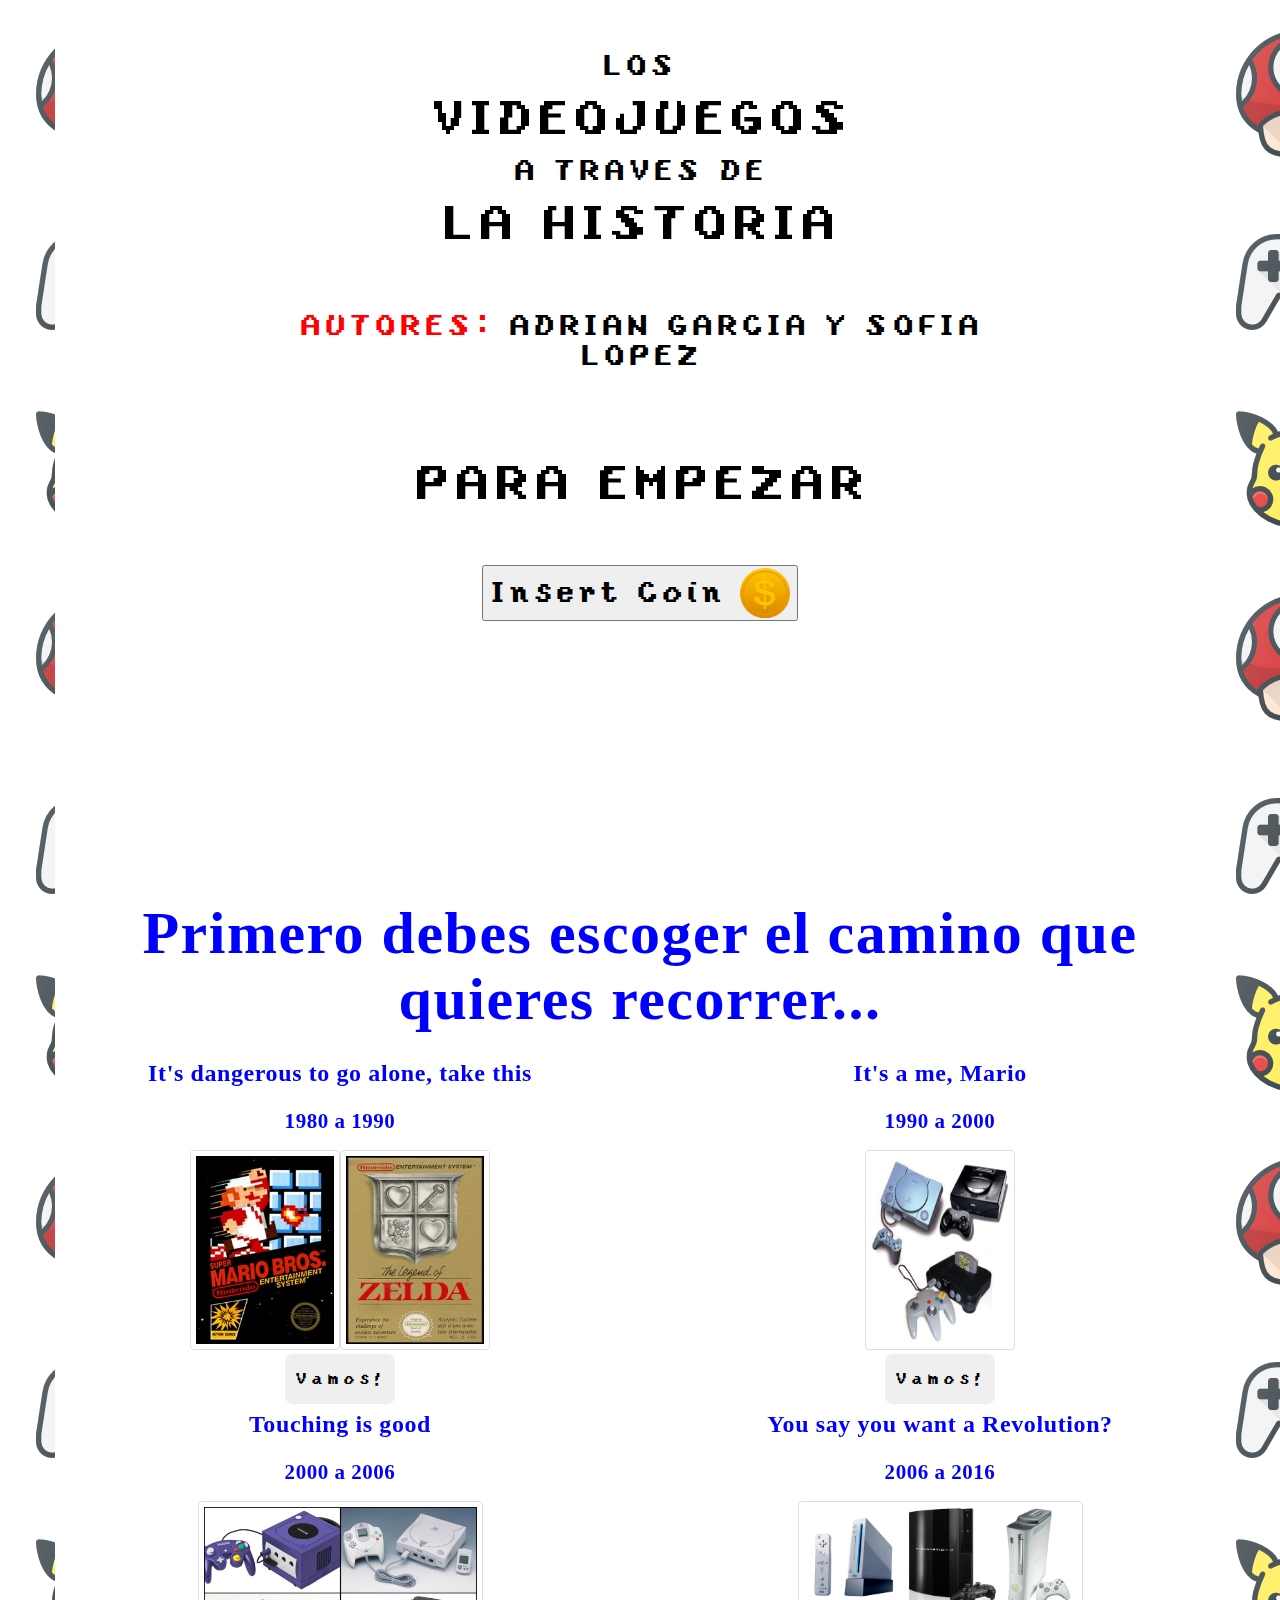
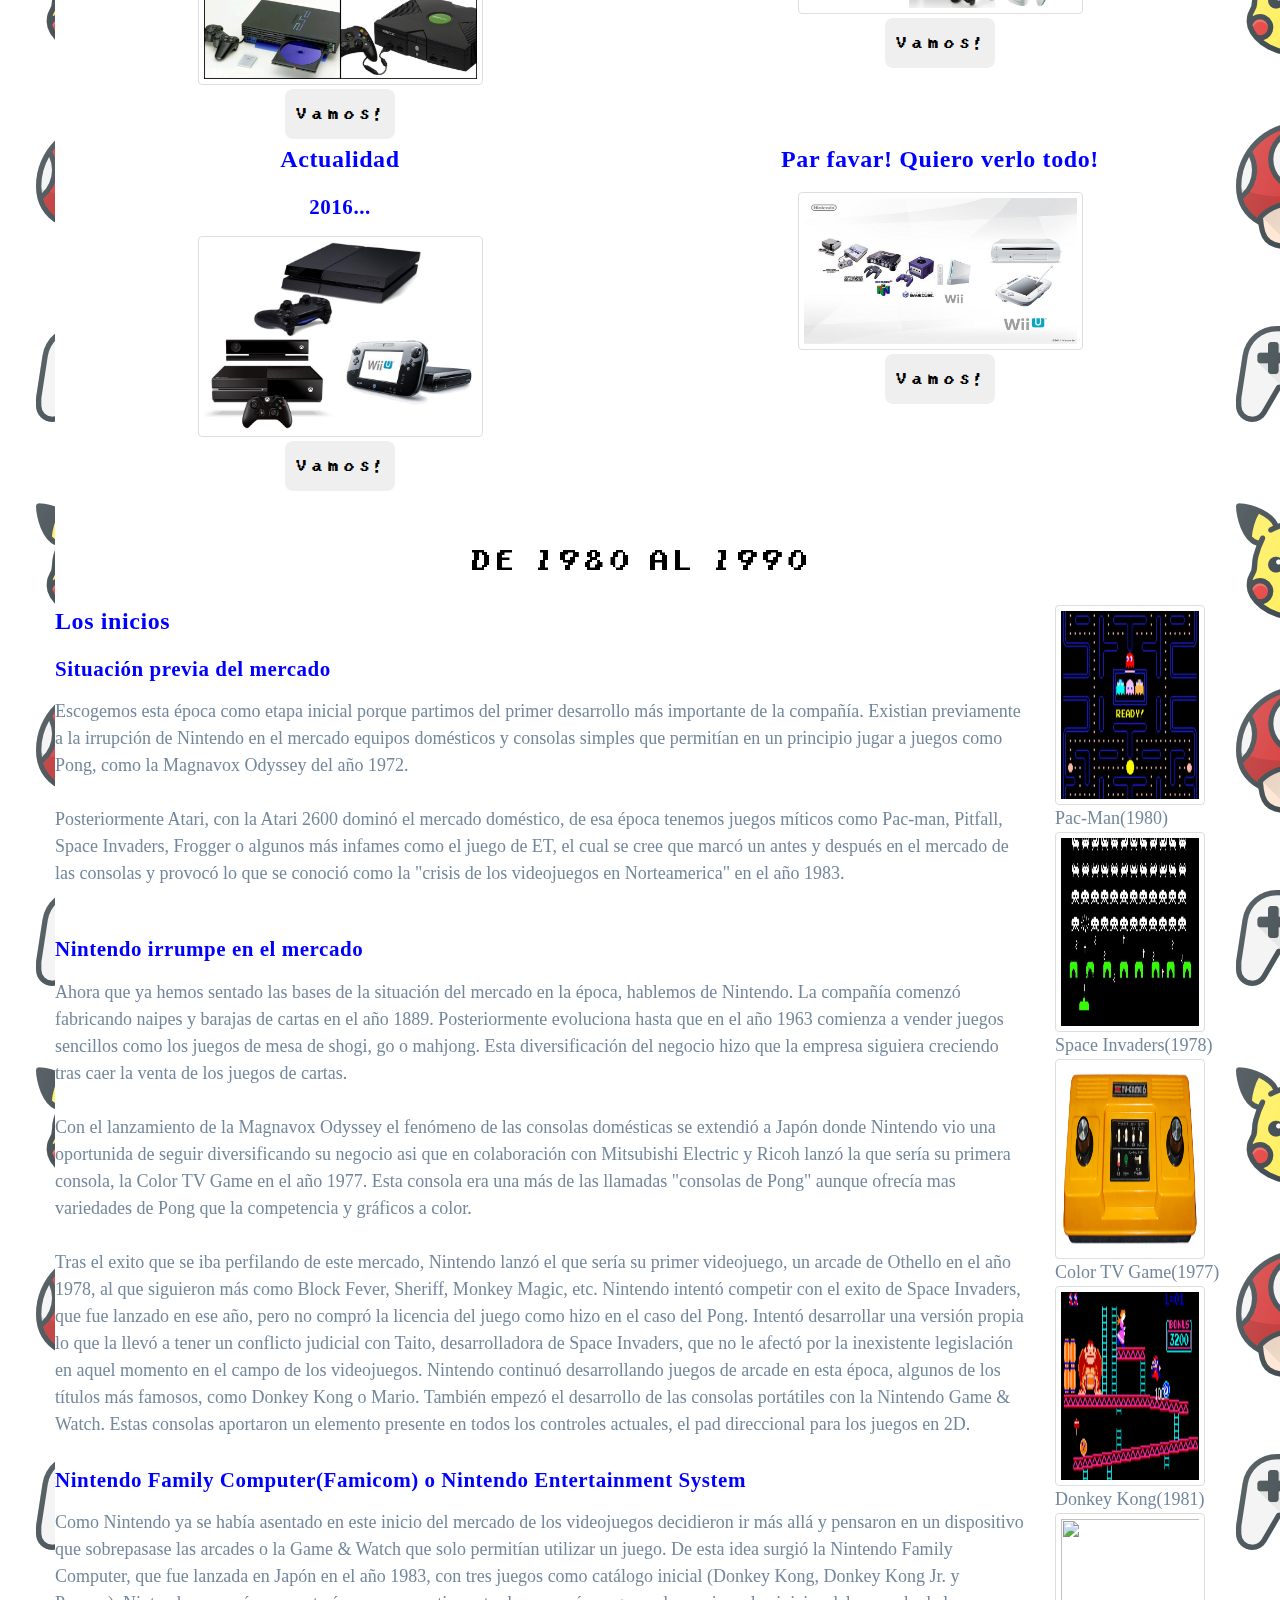
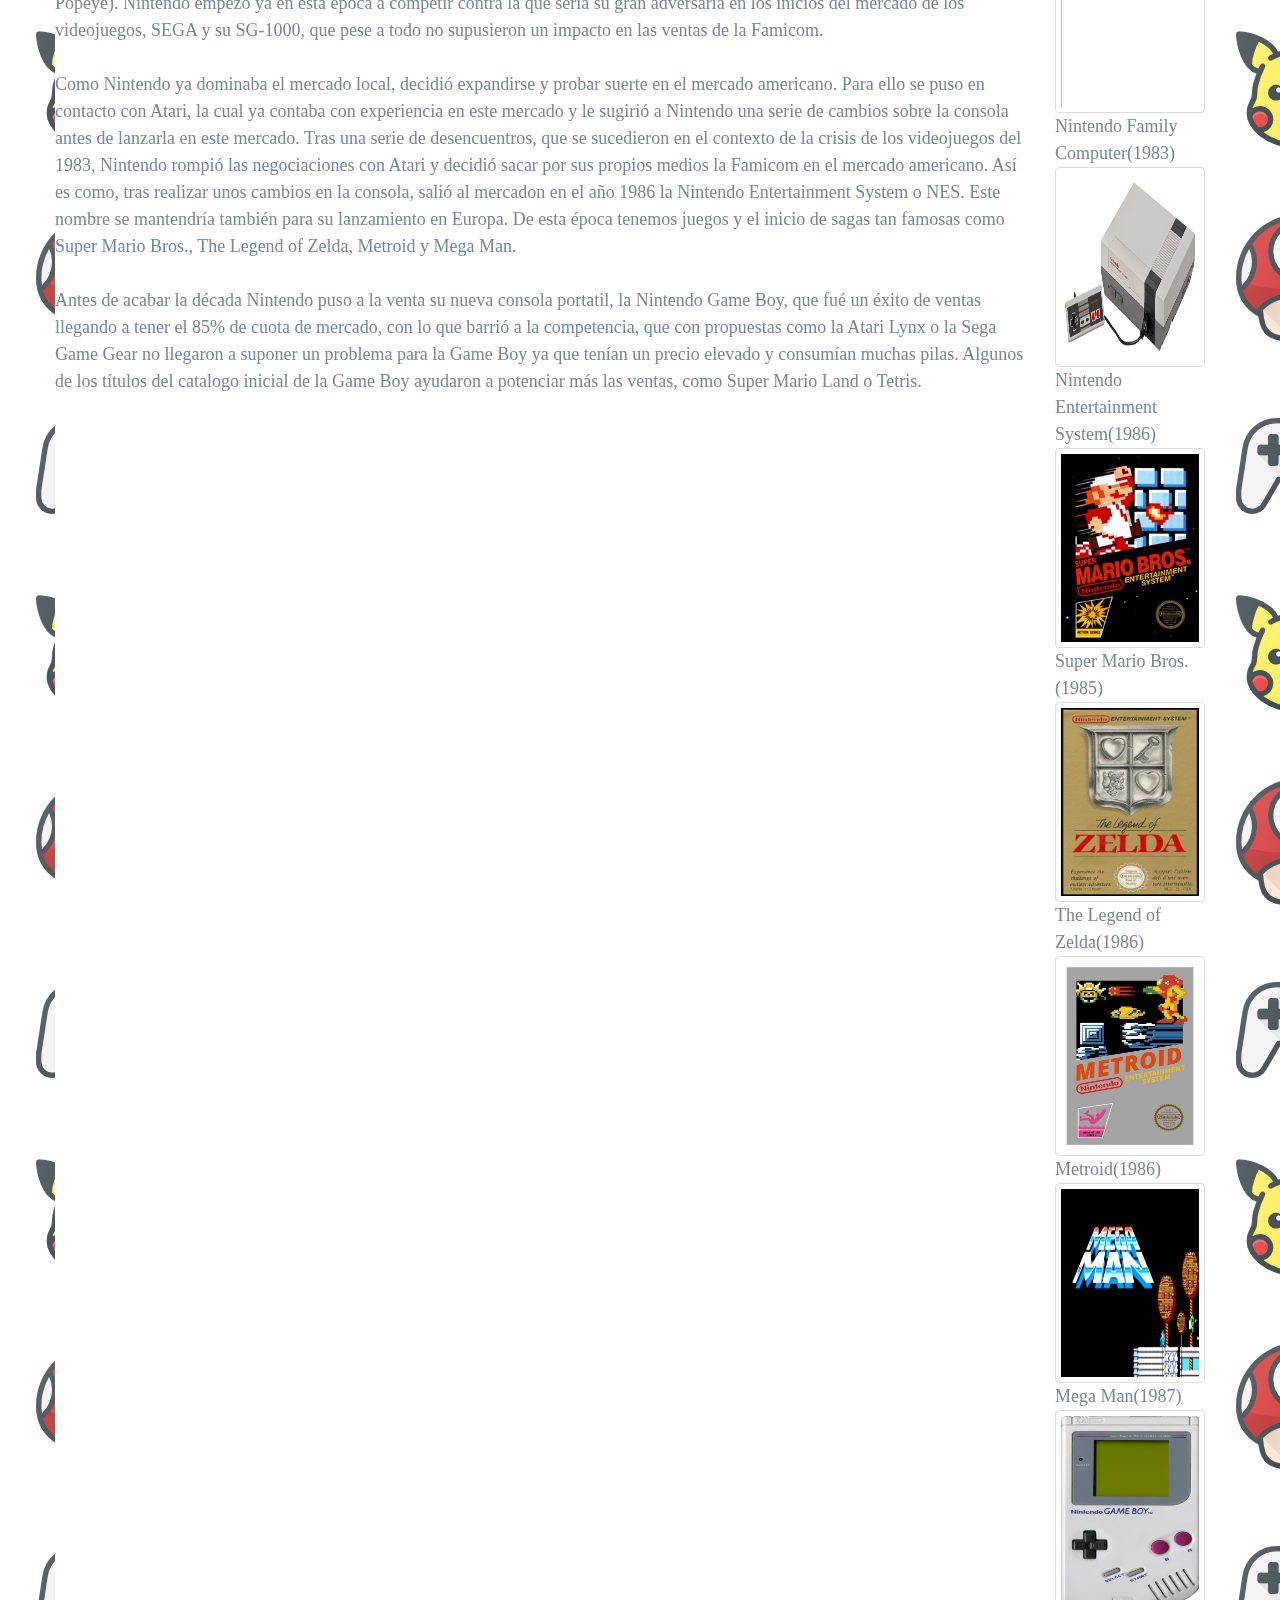
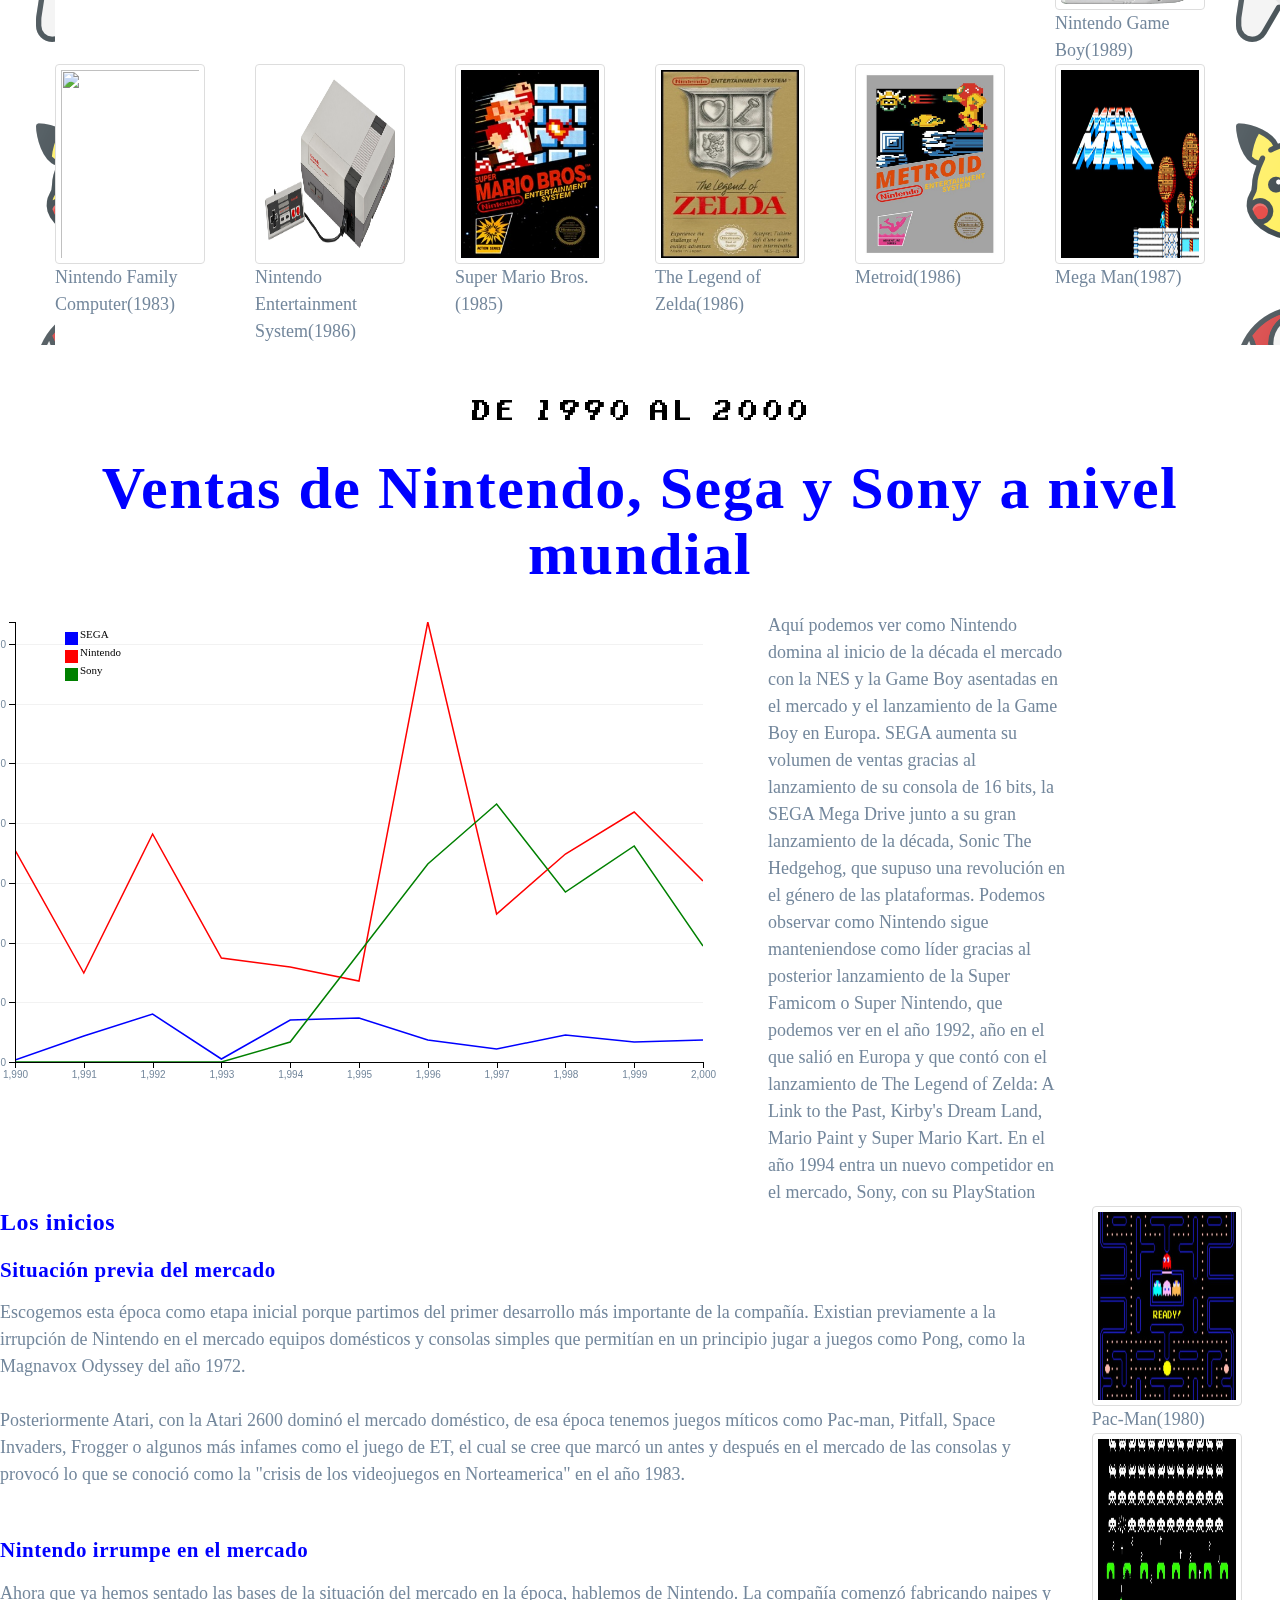
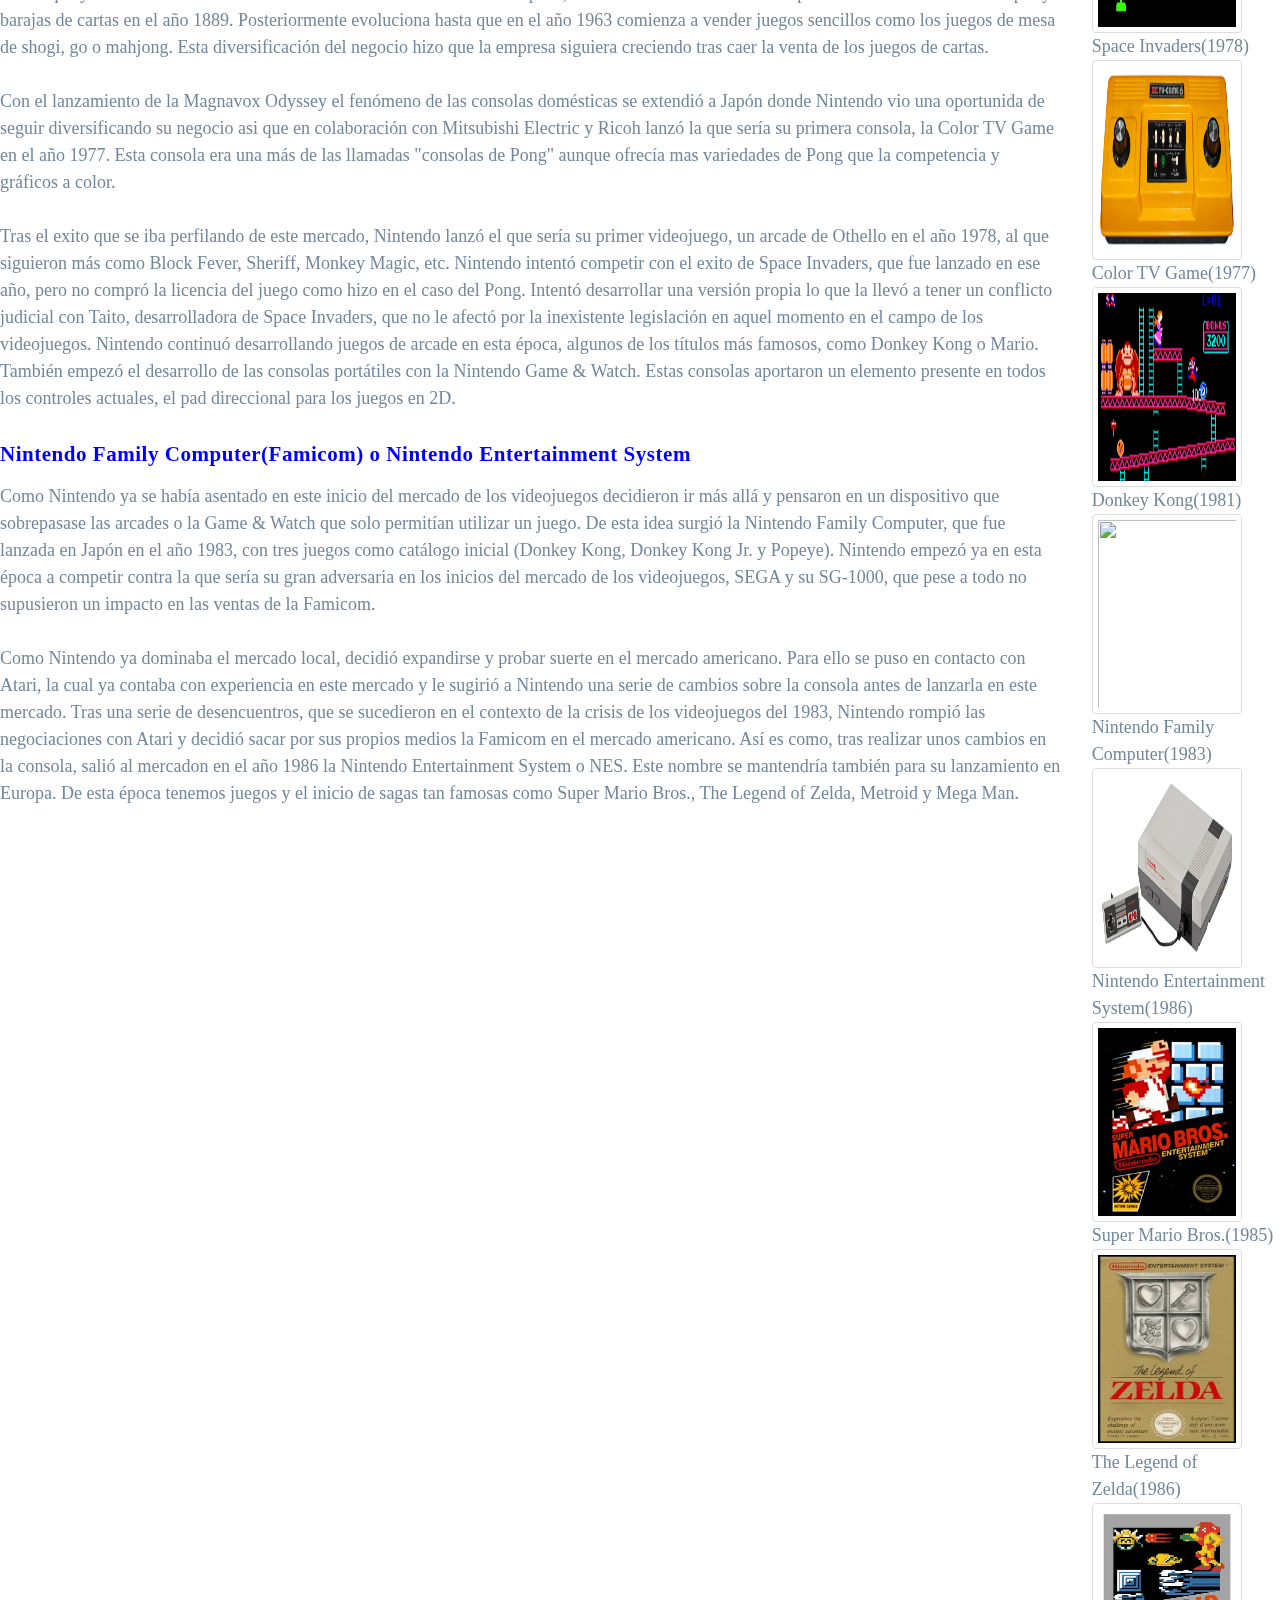
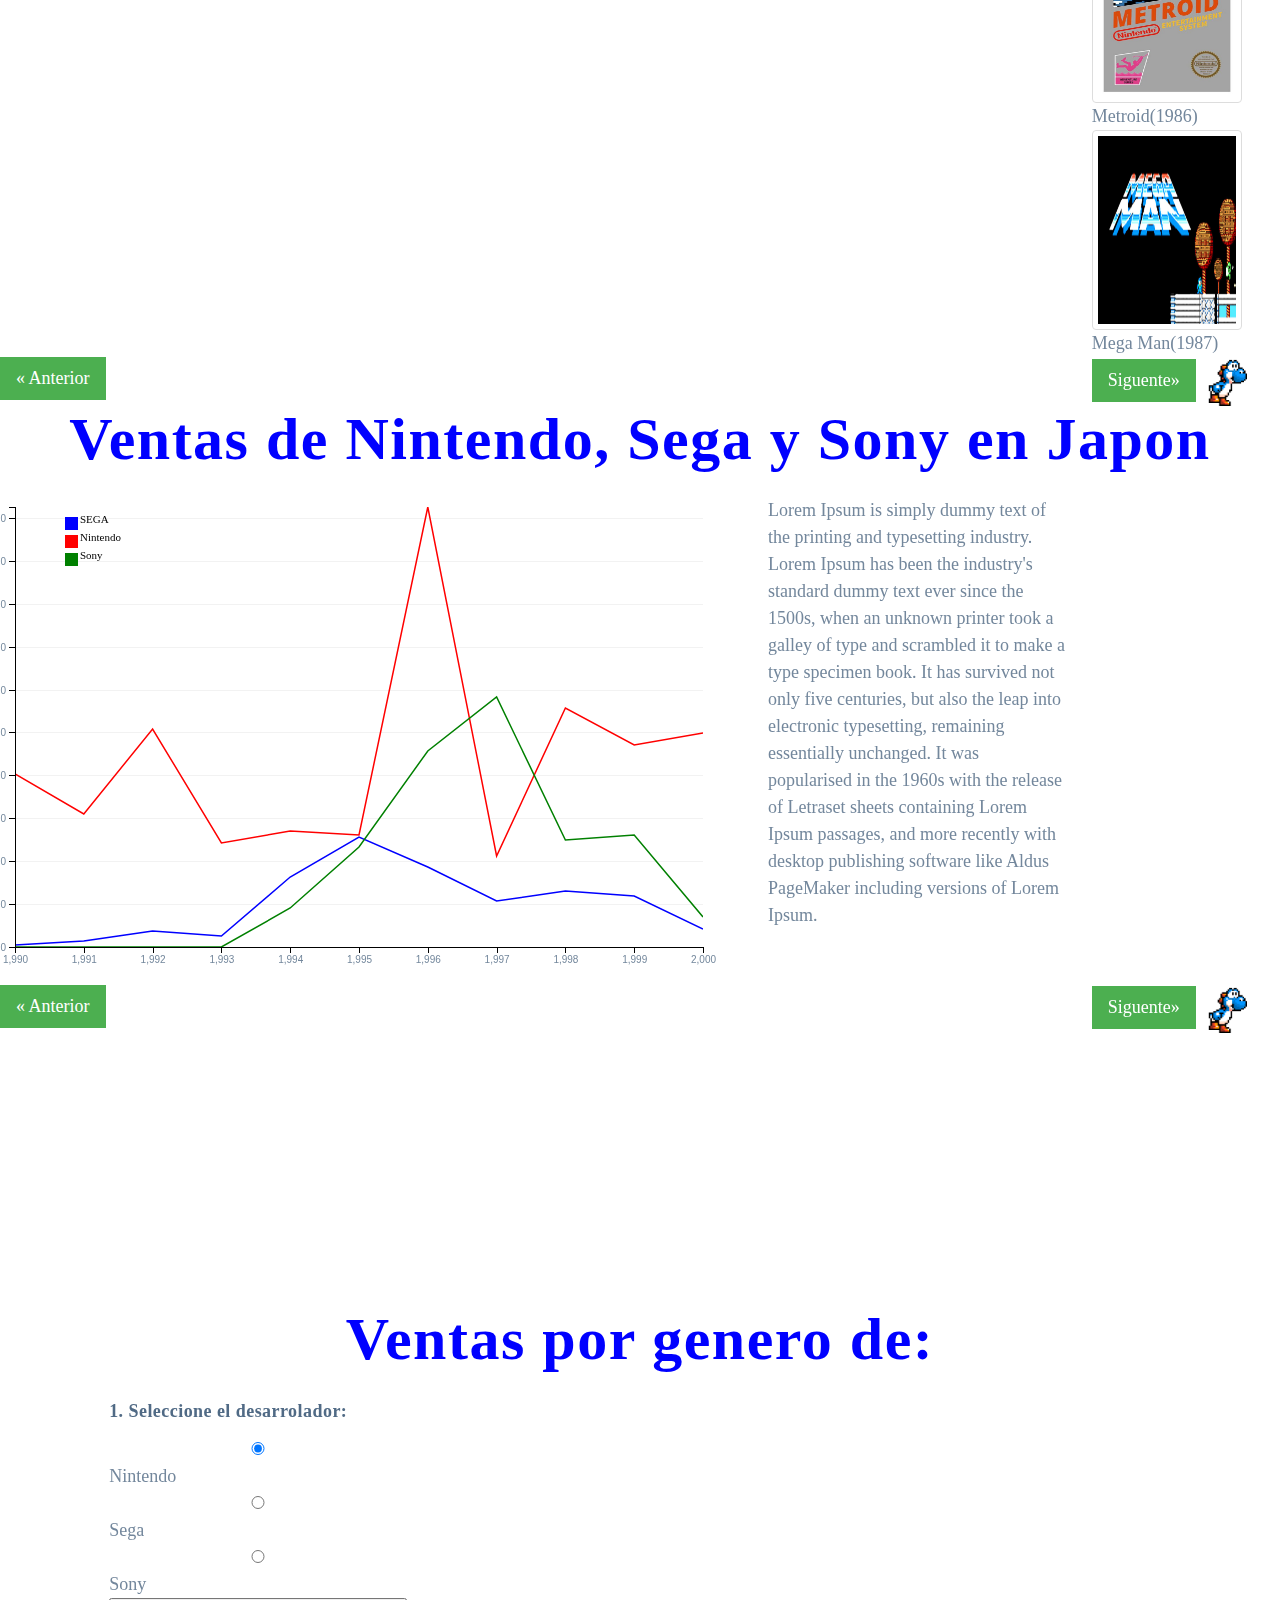
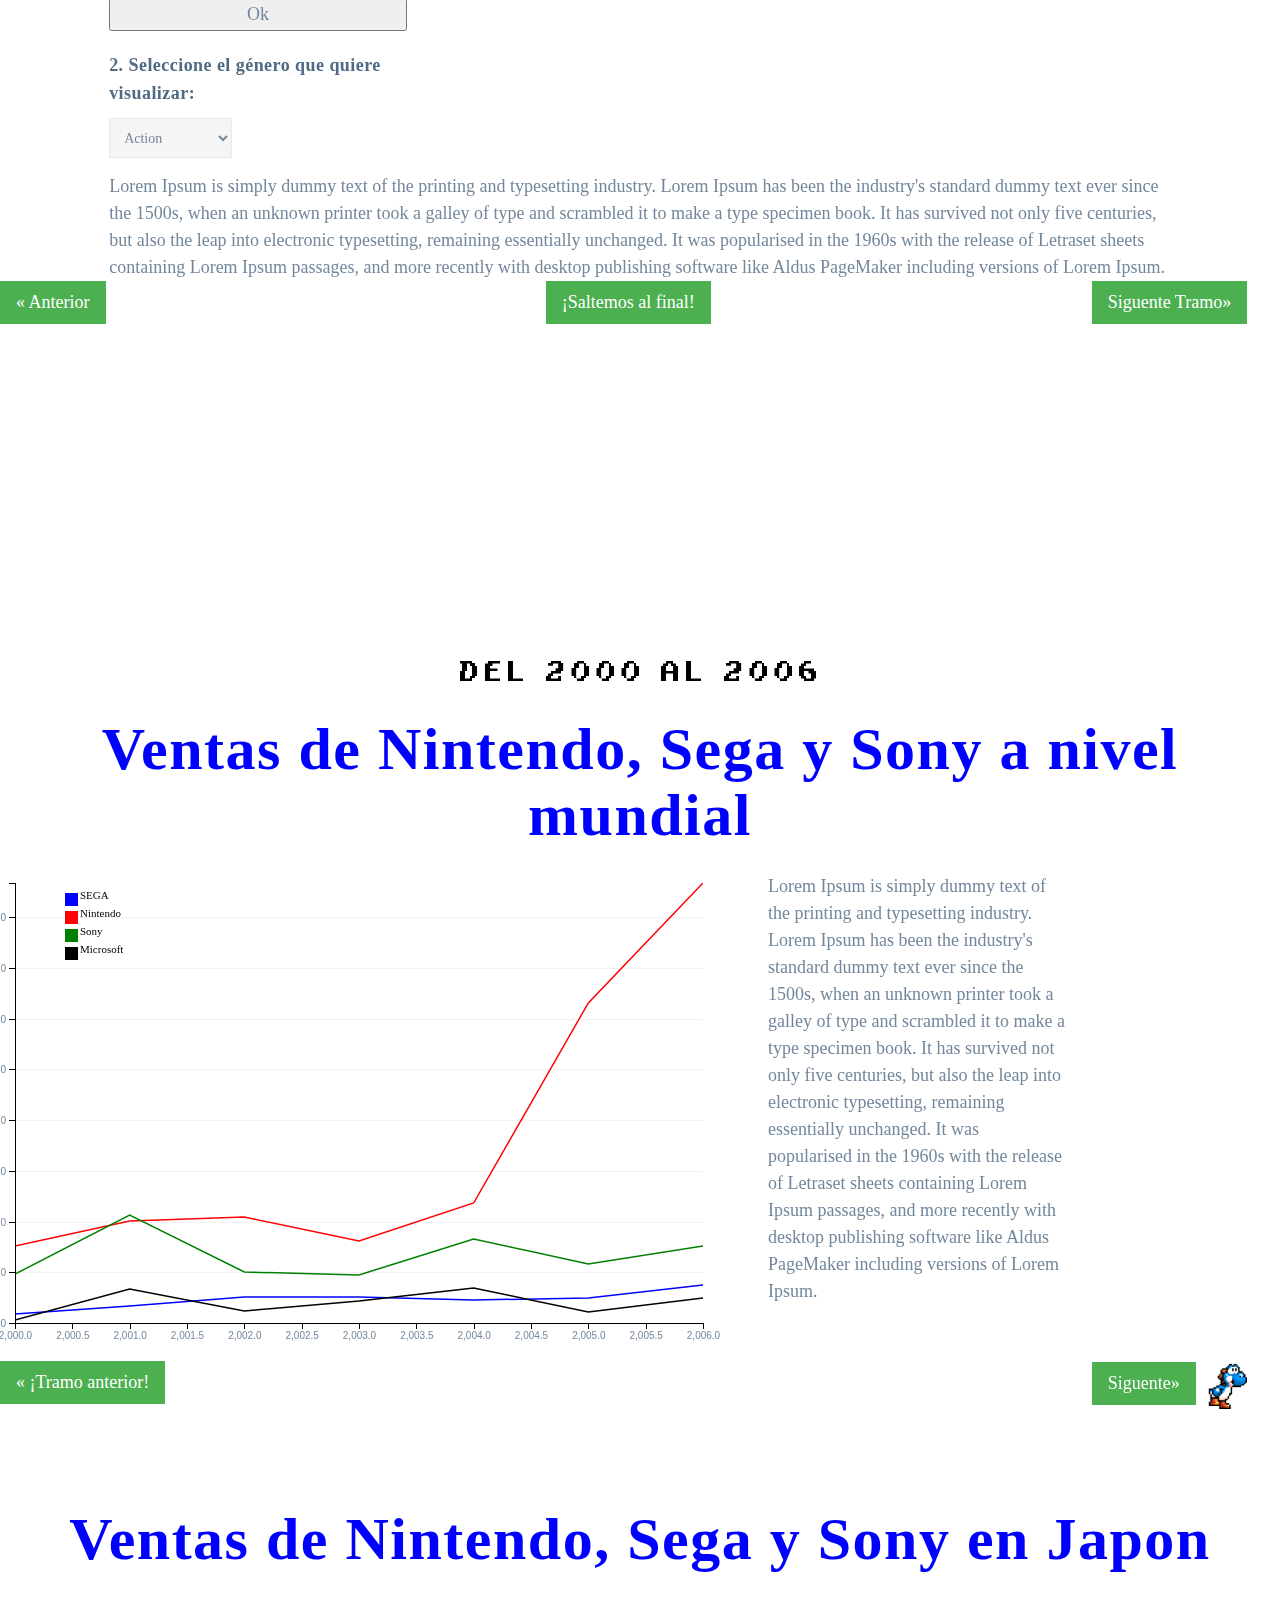
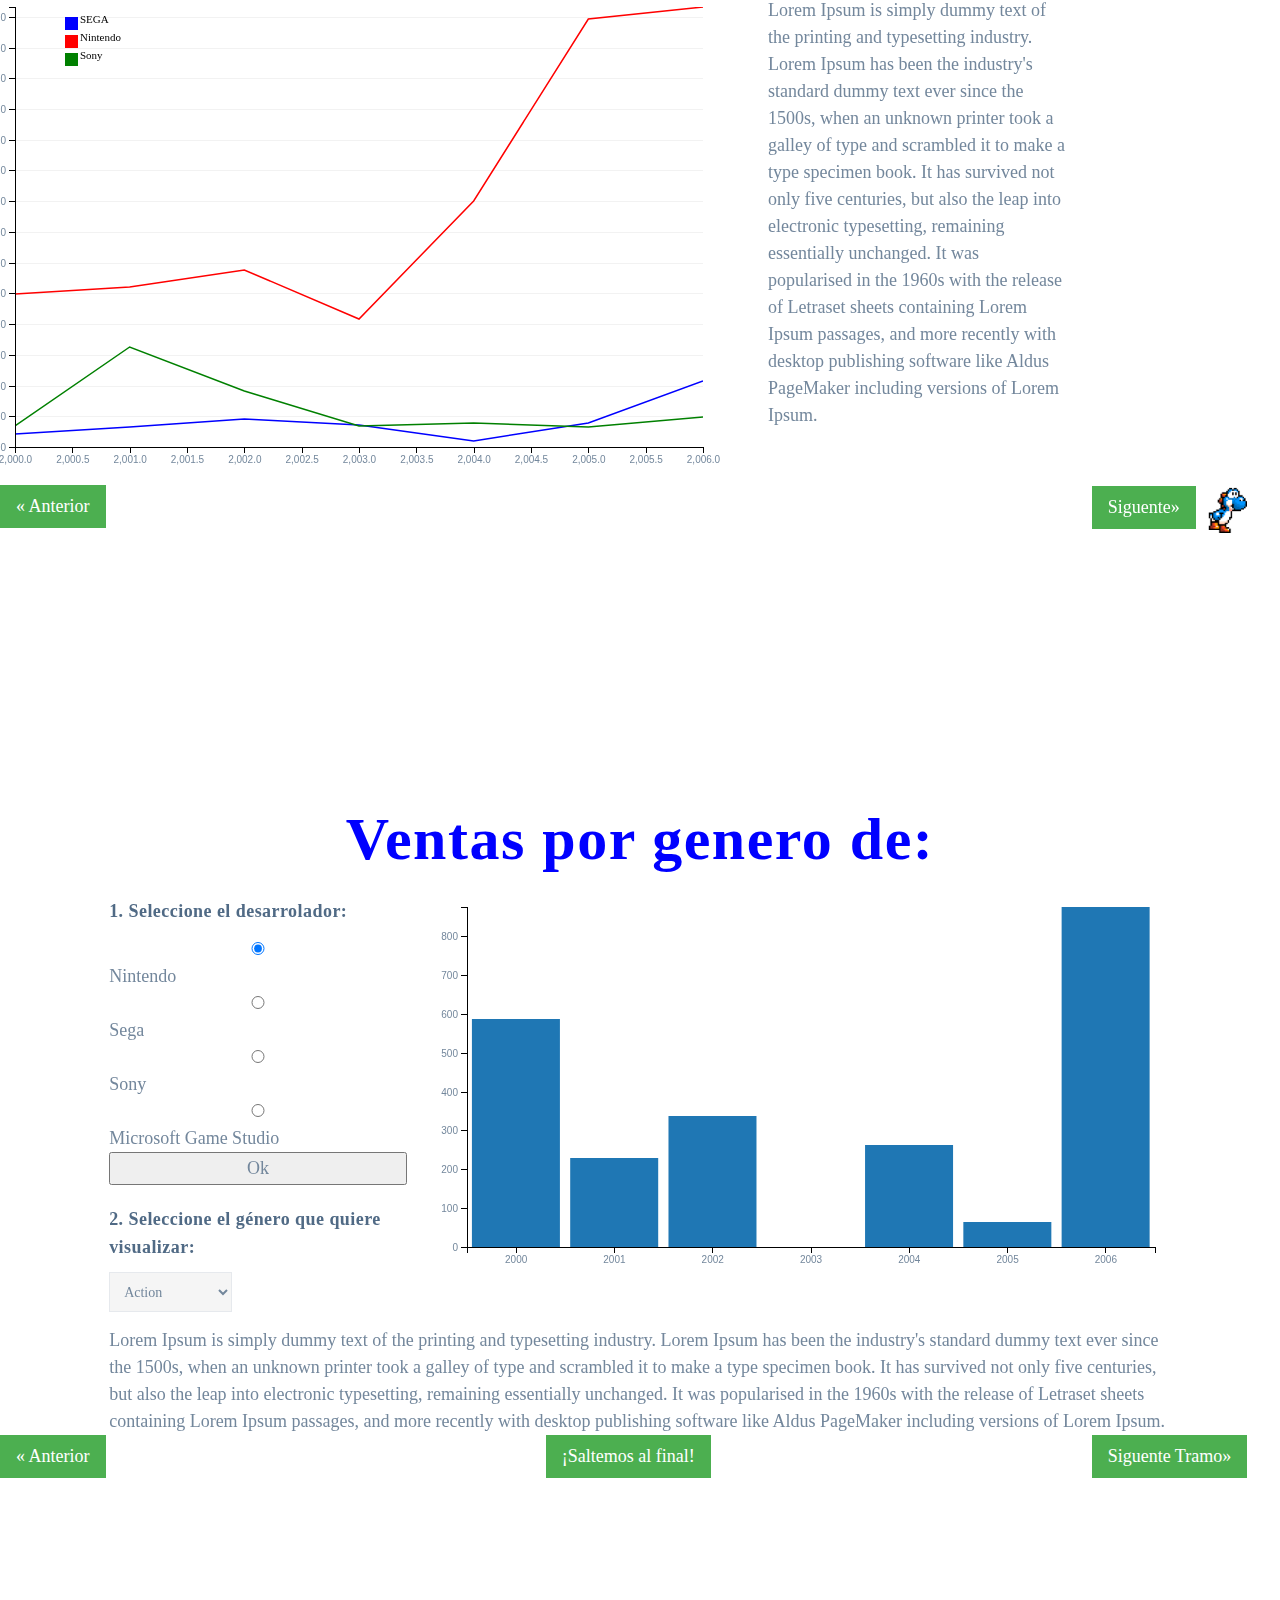
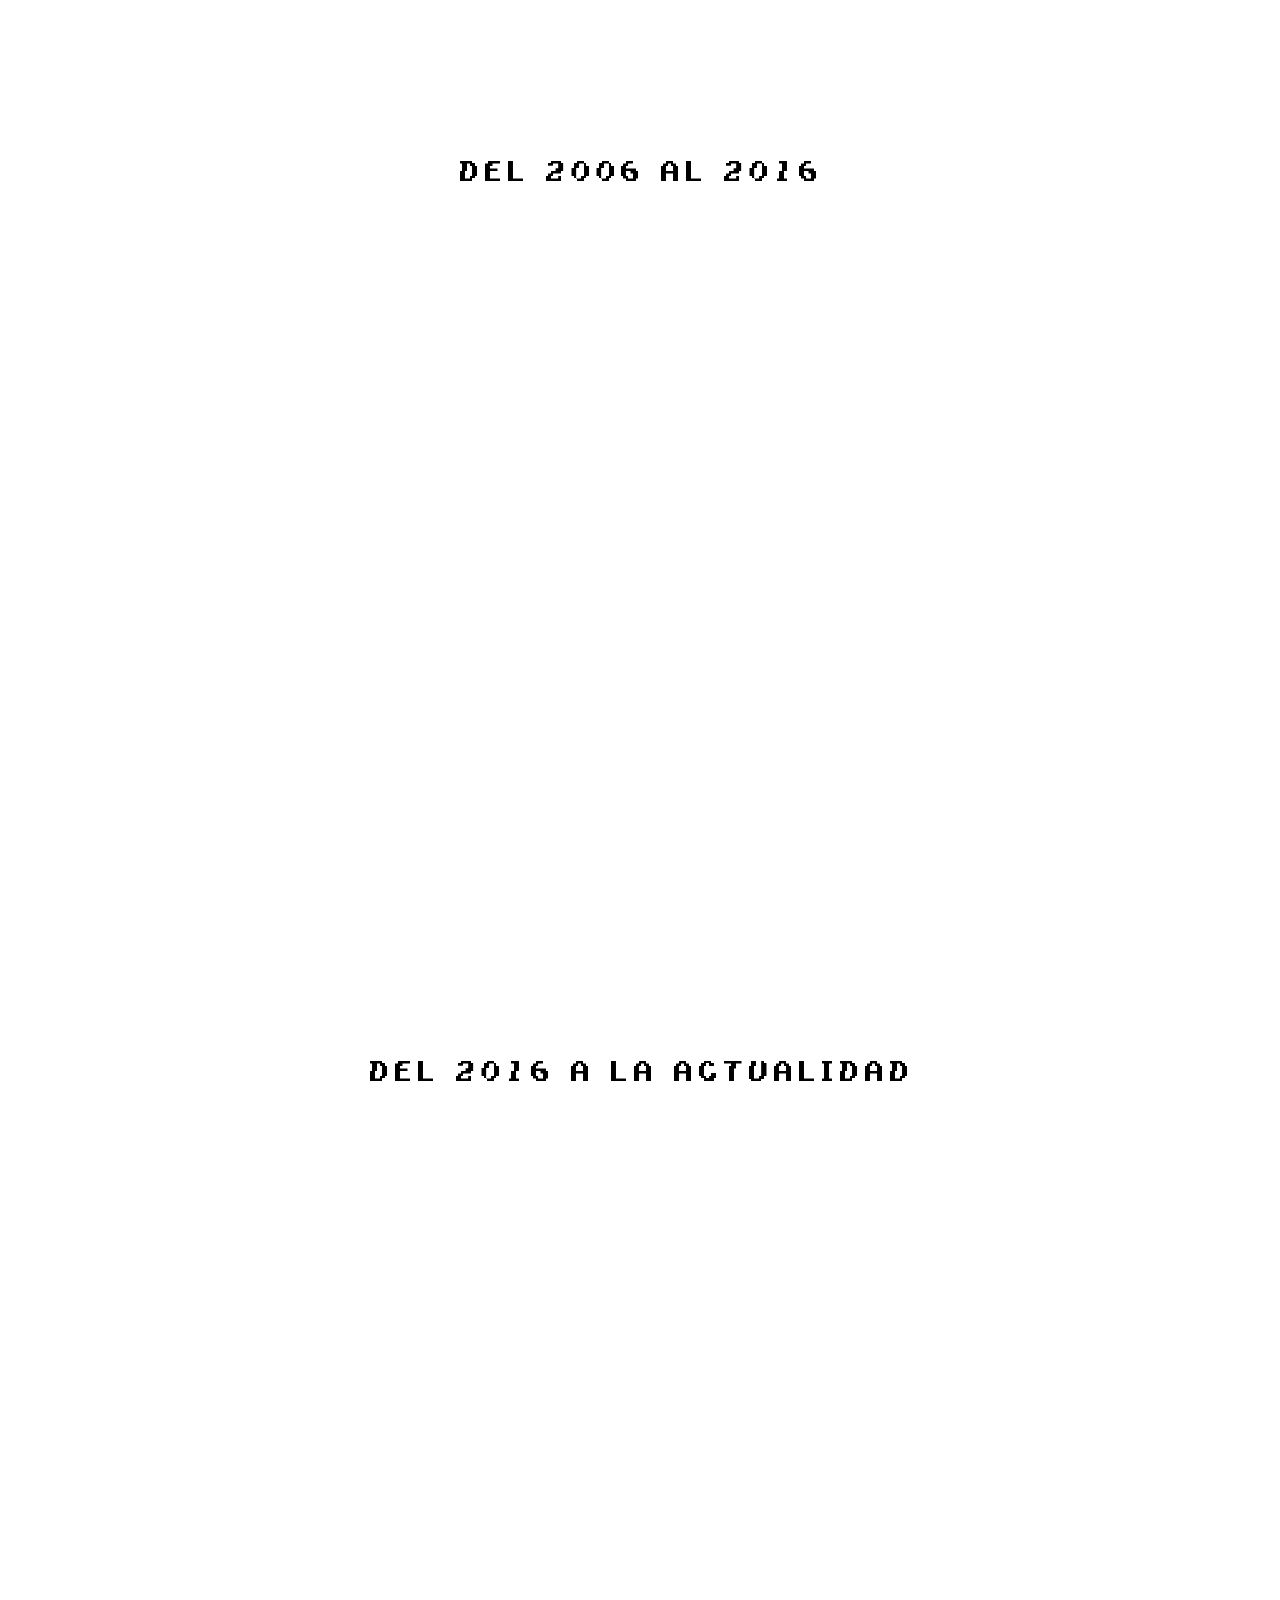
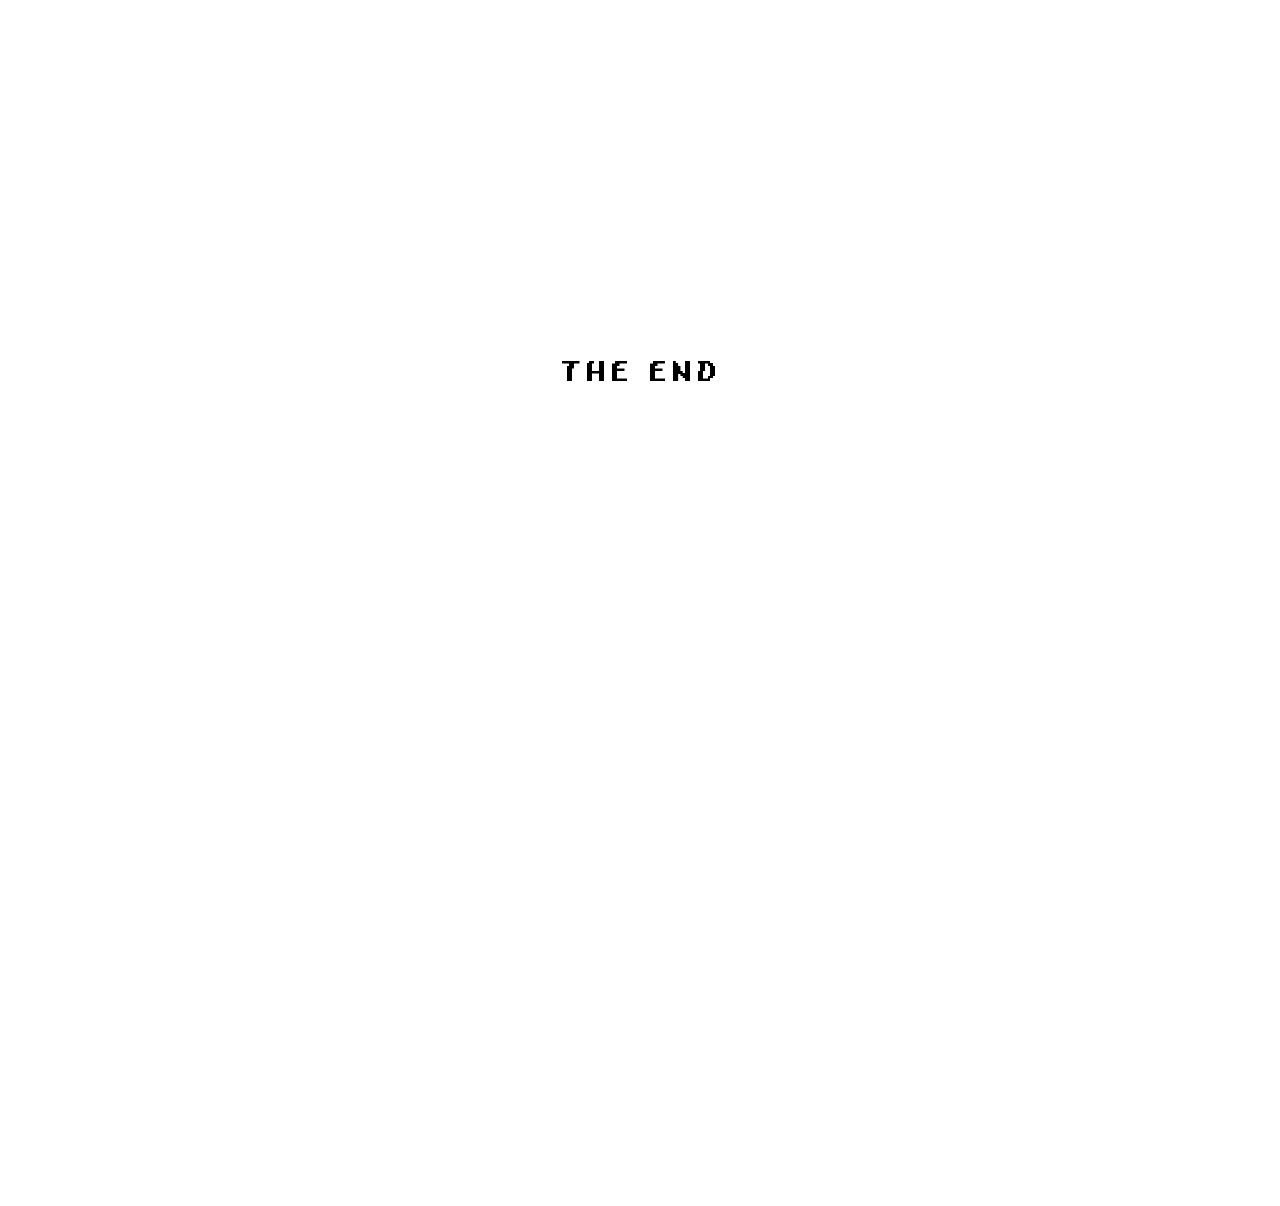
==== commit cbc76617: "merge arreglado" ====
--- a/index.html
+++ b/index.html
@@ -155,7 +155,6 @@
                             <img src="images/space_invaders.jpg" class="img-init"><figcaption>Space Invaders(1978)</figcaption>
                             <img src="images/colortvgame.jpg" class="img-init"><figcaption>Color TV Game(1977)</figcaption>
                             <img src="images/donkeykong.jpg" class="img-init"><figcaption>Donkey Kong(1981)</figcaption>
-<<<<<<< HEAD
                             <img src="images/famicom.jpg" class="img-init"><figcaption>Nintendo Family Computer(1983)</figcaption>
                             <img src="images/nes.jpg" class="img-init"><figcaption>Nintendo Entertainment System(1986)</figcaption>
                             <img src="images/801.jpeg" class="img-init"><figcaption>Super Mario Bros.(1985)</figcaption>
@@ -163,9 +162,7 @@
                             <img src="images/metroid.jpg" class="img-init"><figcaption>Metroid(1986)</figcaption>
                             <img src="images/megaman.jpg" class="img-init"><figcaption>Mega Man(1987)</figcaption>
                             <img src="images/gameboy.jpg" class="img-init"><figcaption>Nintendo Game Boy(1989)</figcaption></div>
-=======
-                            
->>>>>>> 16e65ef4fc435e3a62938d3bc5a5750294112b33
+
                             
                     </div>
                 </div>
@@ -204,7 +201,13 @@
                 </h1>
                 <div id="ventascomp_sony_nin_sega" class="col-md"></div>
                 <div class="col-md-3">
-                    <p>Lorem Ipsum is simply dummy text of the printing and typesetting industry. Lorem Ipsum has been the industry's standard dummy text ever since the 1500s, when an unknown printer took a galley of type and scrambled it to make a type specimen book. It has survived not only five centuries, but also the leap into electronic typesetting, remaining essentially unchanged. It was popularised in the 1960s with the release of Letraset sheets containing Lorem Ipsum passages, and more recently with desktop publishing software like Aldus PageMaker including versions of Lorem Ipsum.</p>
+                    <p>Aquí podemos ver como Nintendo domina al inicio de la década el mercado con la NES y la Game Boy asentadas en el mercado y el lanzamiento de la Game Boy en Europa.
+                       SEGA aumenta su volumen de ventas gracias al lanzamiento de su consola de 16 bits, la SEGA Mega Drive junto a su gran lanzamiento de la década, 
+                       Sonic The Hedgehog, que supuso una revolución en el género de las plataformas. Podemos observar como Nintendo sigue manteniendose como líder gracias al posterior
+                        lanzamiento de la Super Famicom o Super Nintendo, que podemos ver en el año 1992, año en el que salió en Europa y que contó con el lanzamiento de The Legend of Zelda:
+                        A Link to the Past, Kirby's Dream Land, Mario Paint y Super Mario Kart. En el año 1994 entra un nuevo competidor en el mercado, Sony, con su PlayStation
+
+                    </p>
                 </div>
                 <div class="col-md-10">
                         <h4>Los inicios</h4>
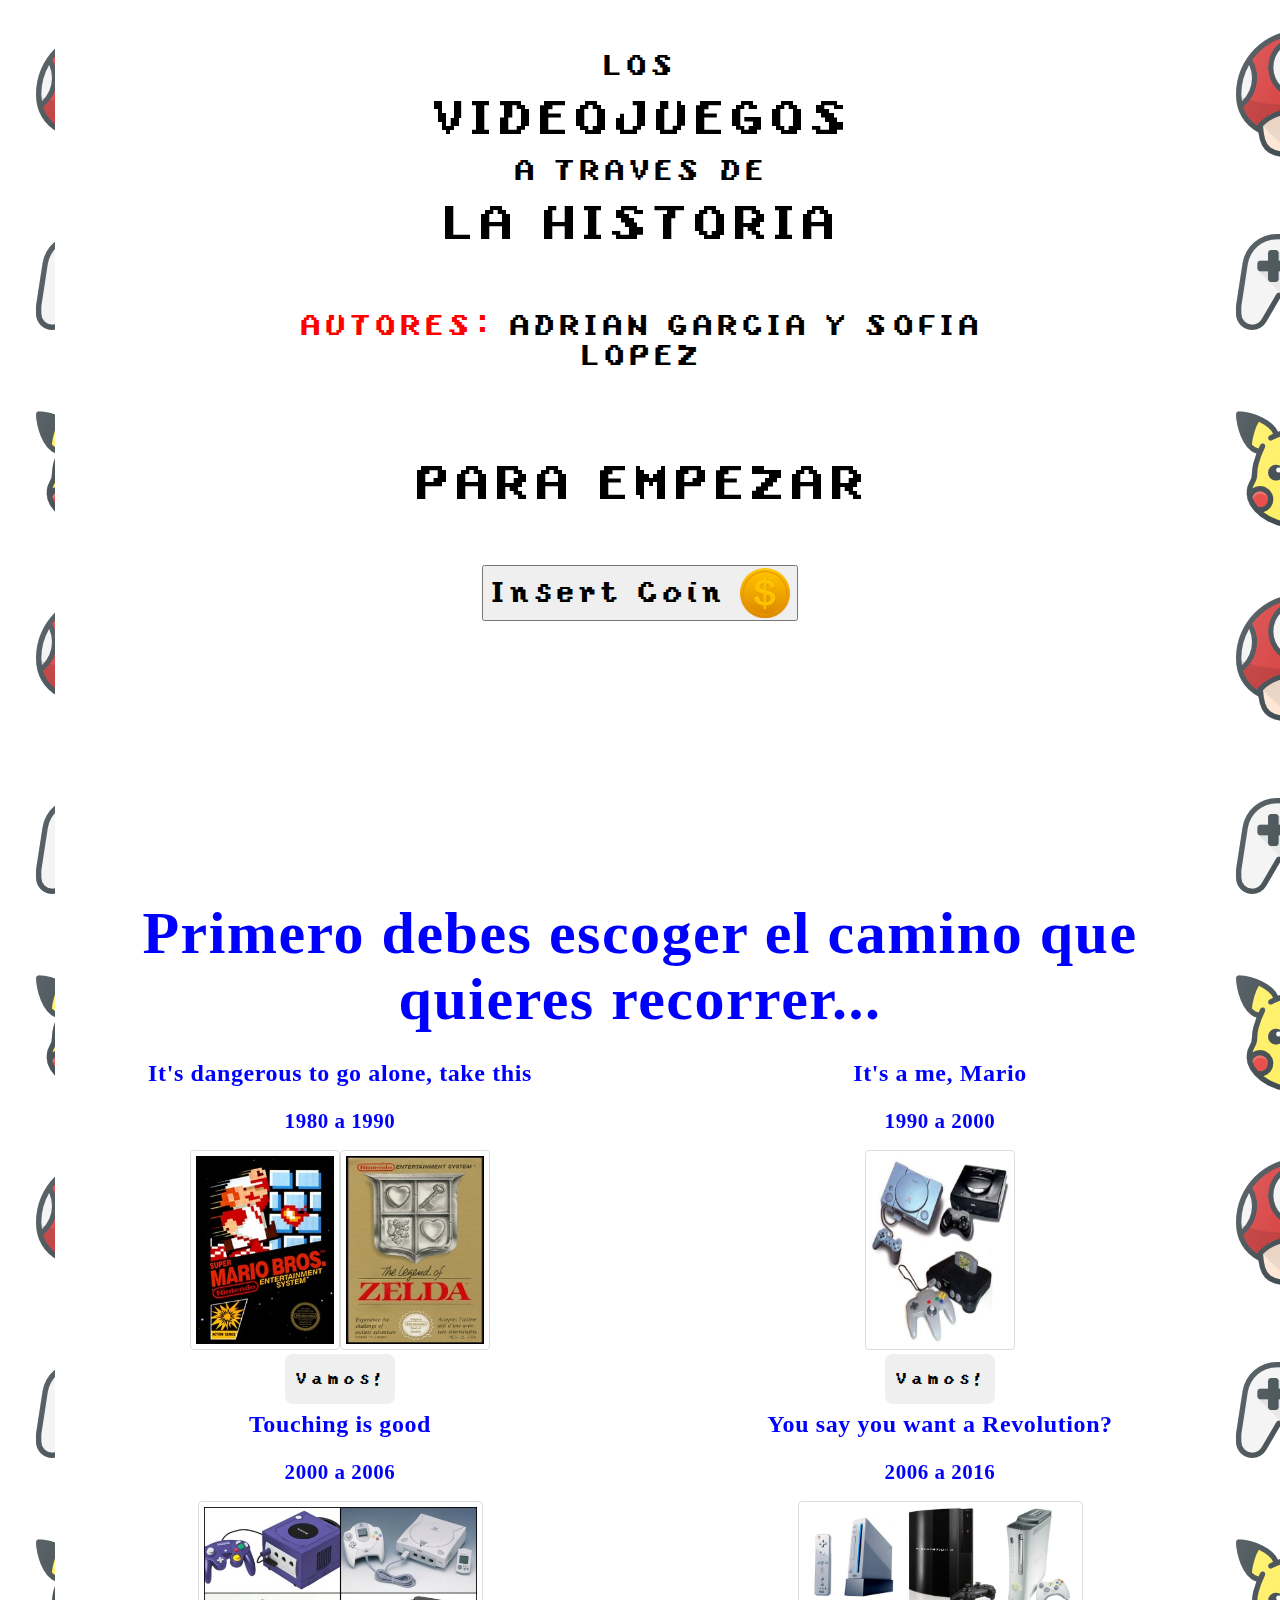
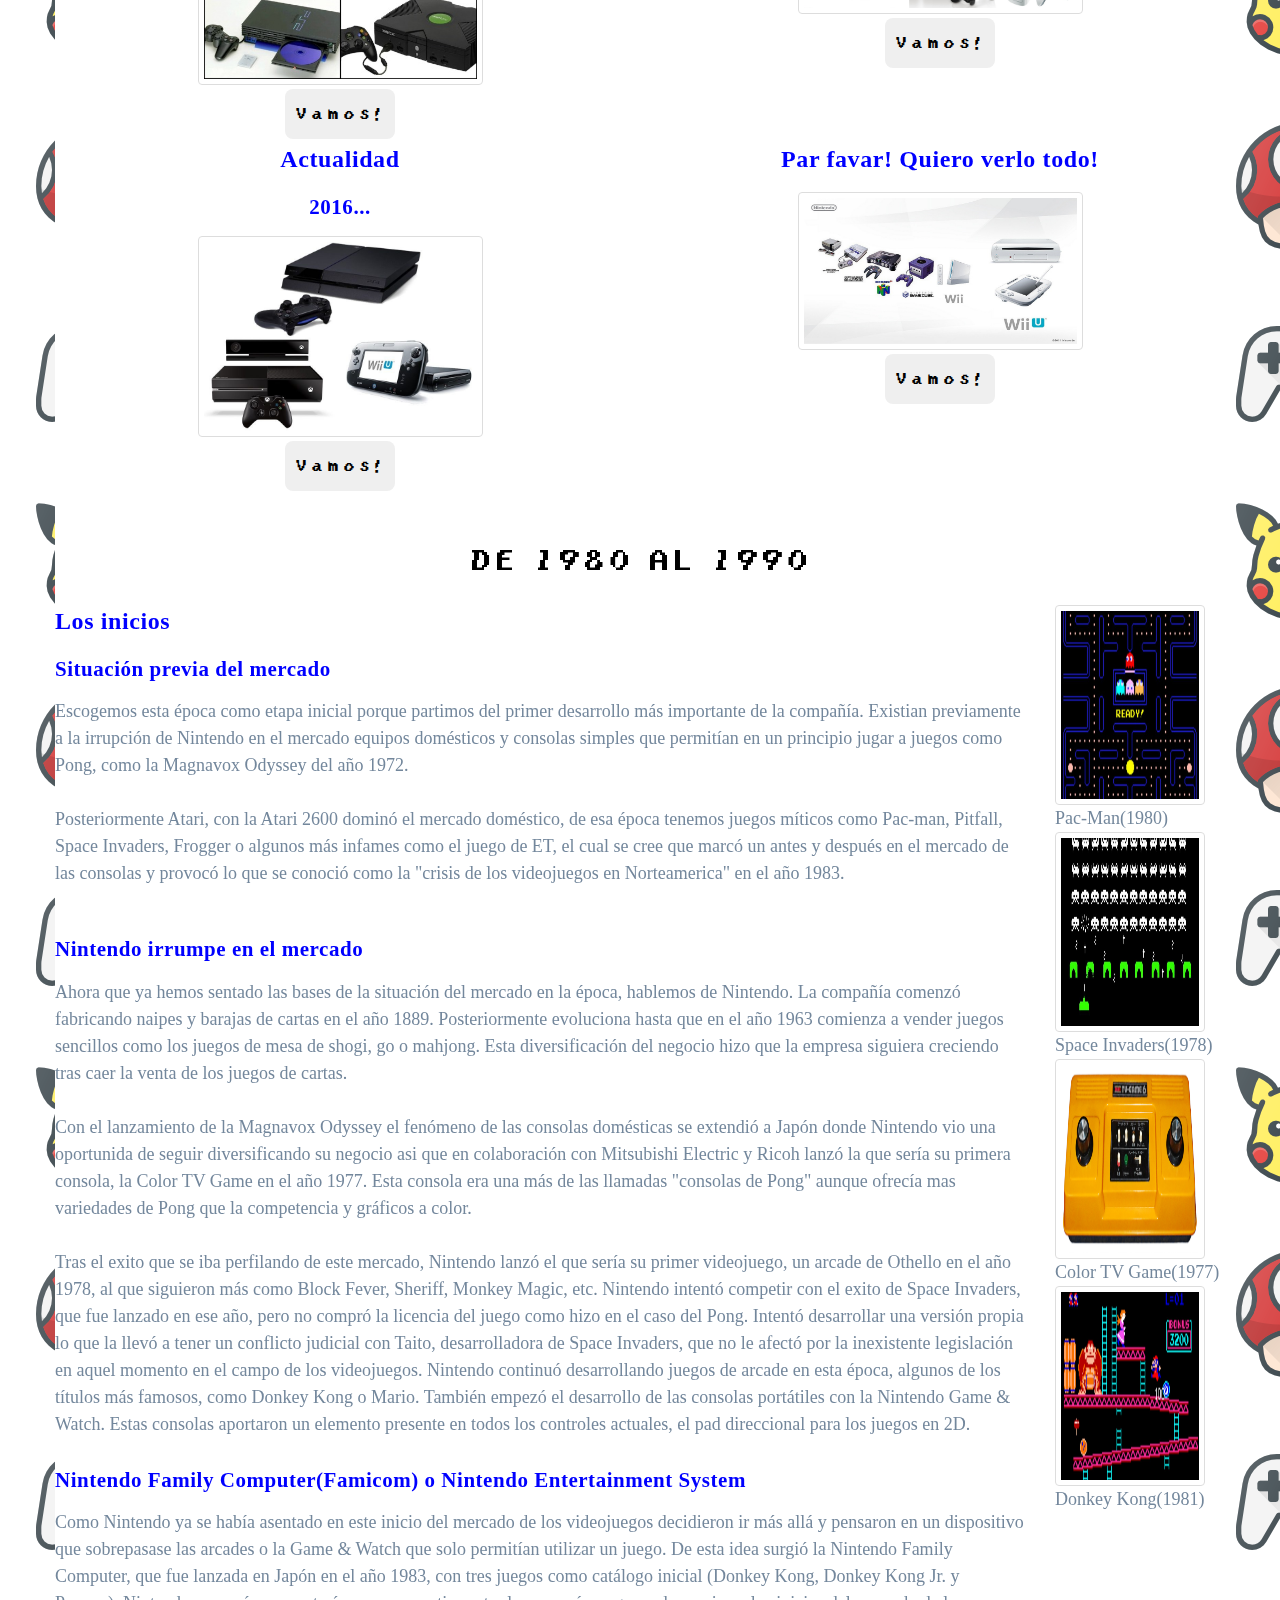
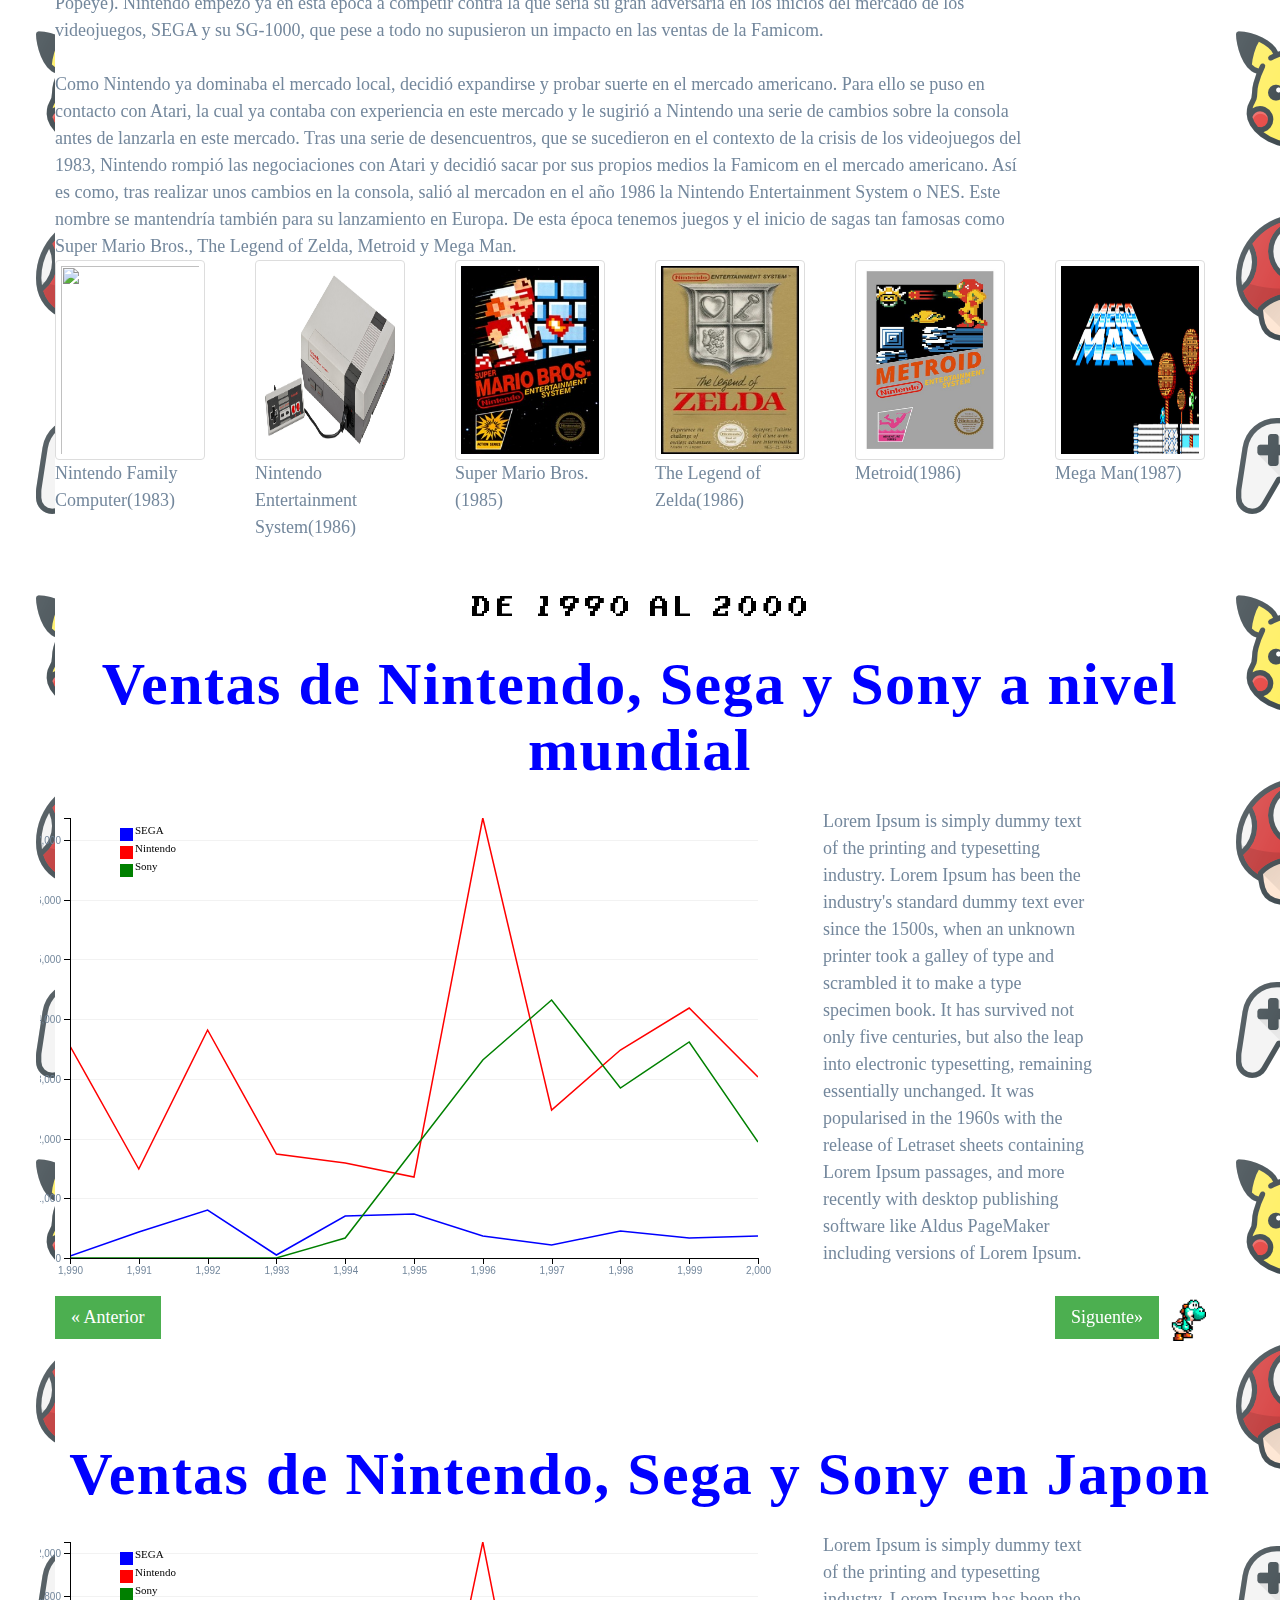
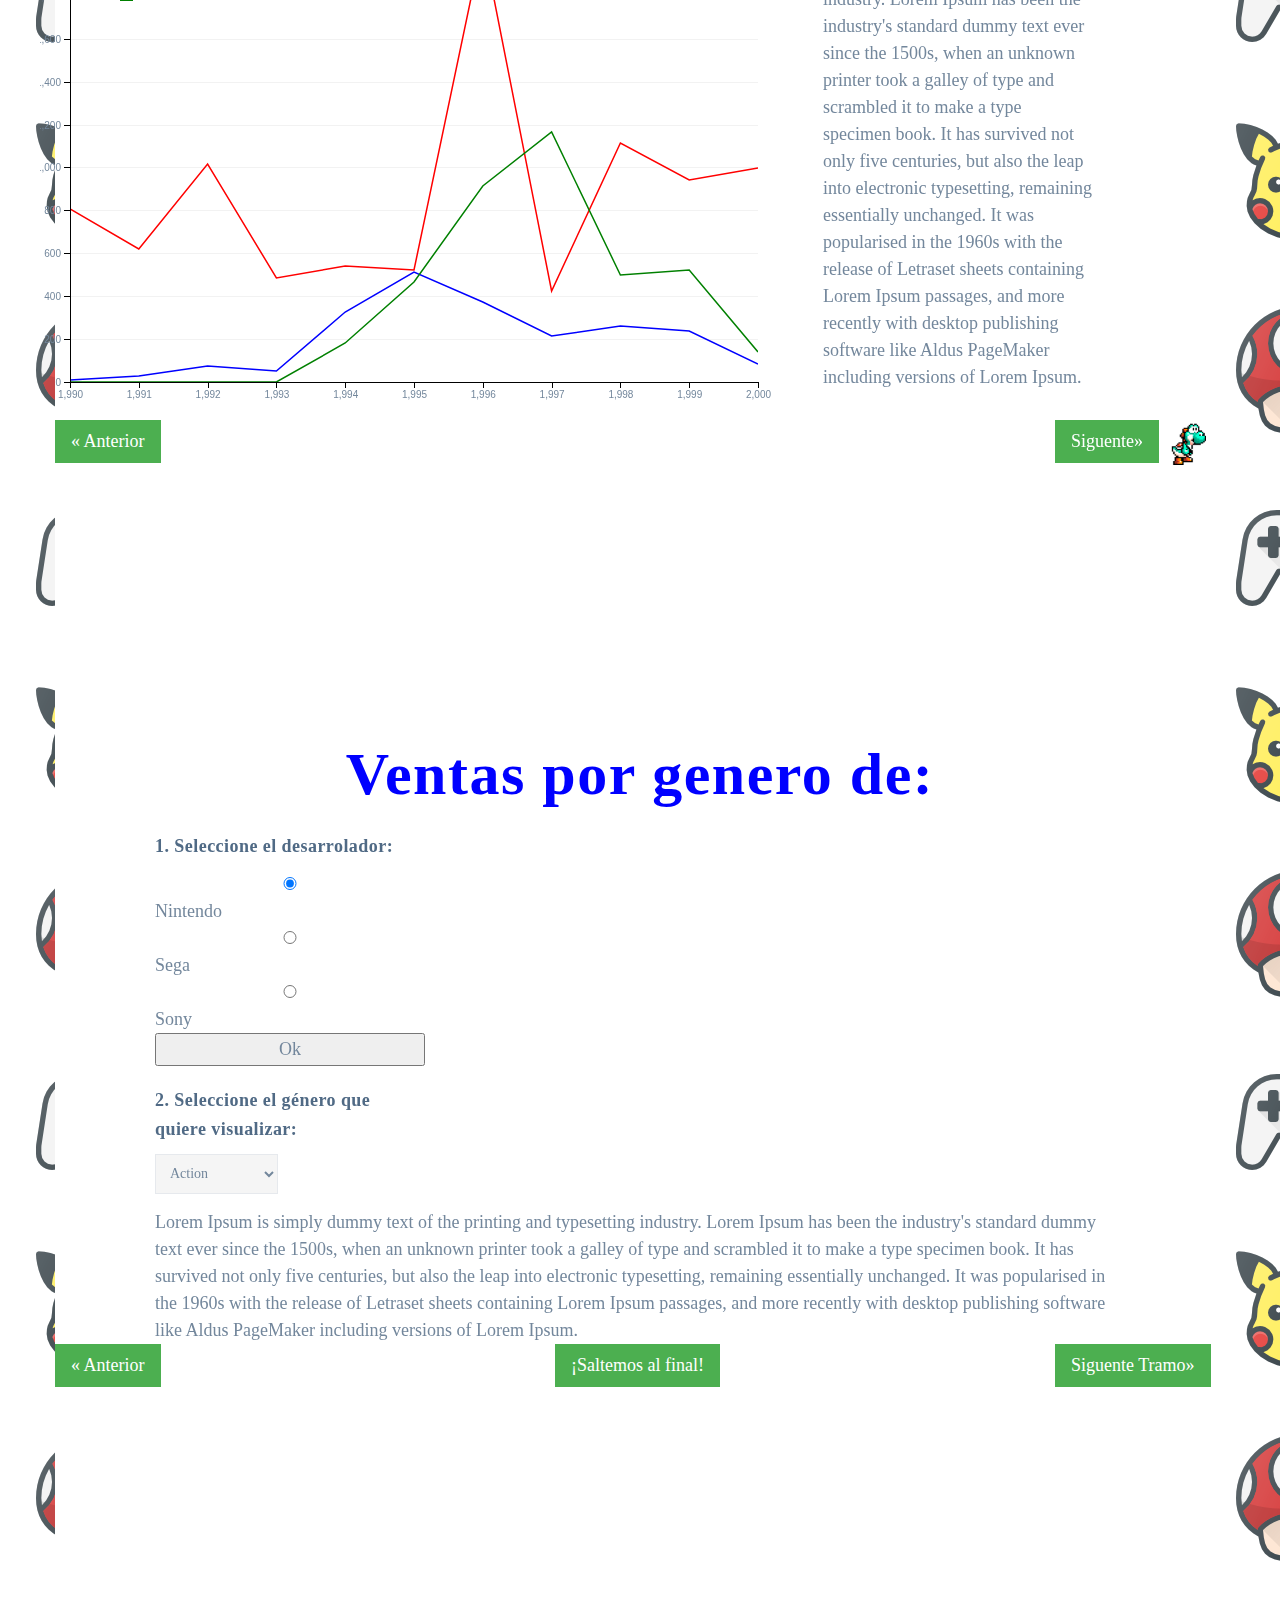
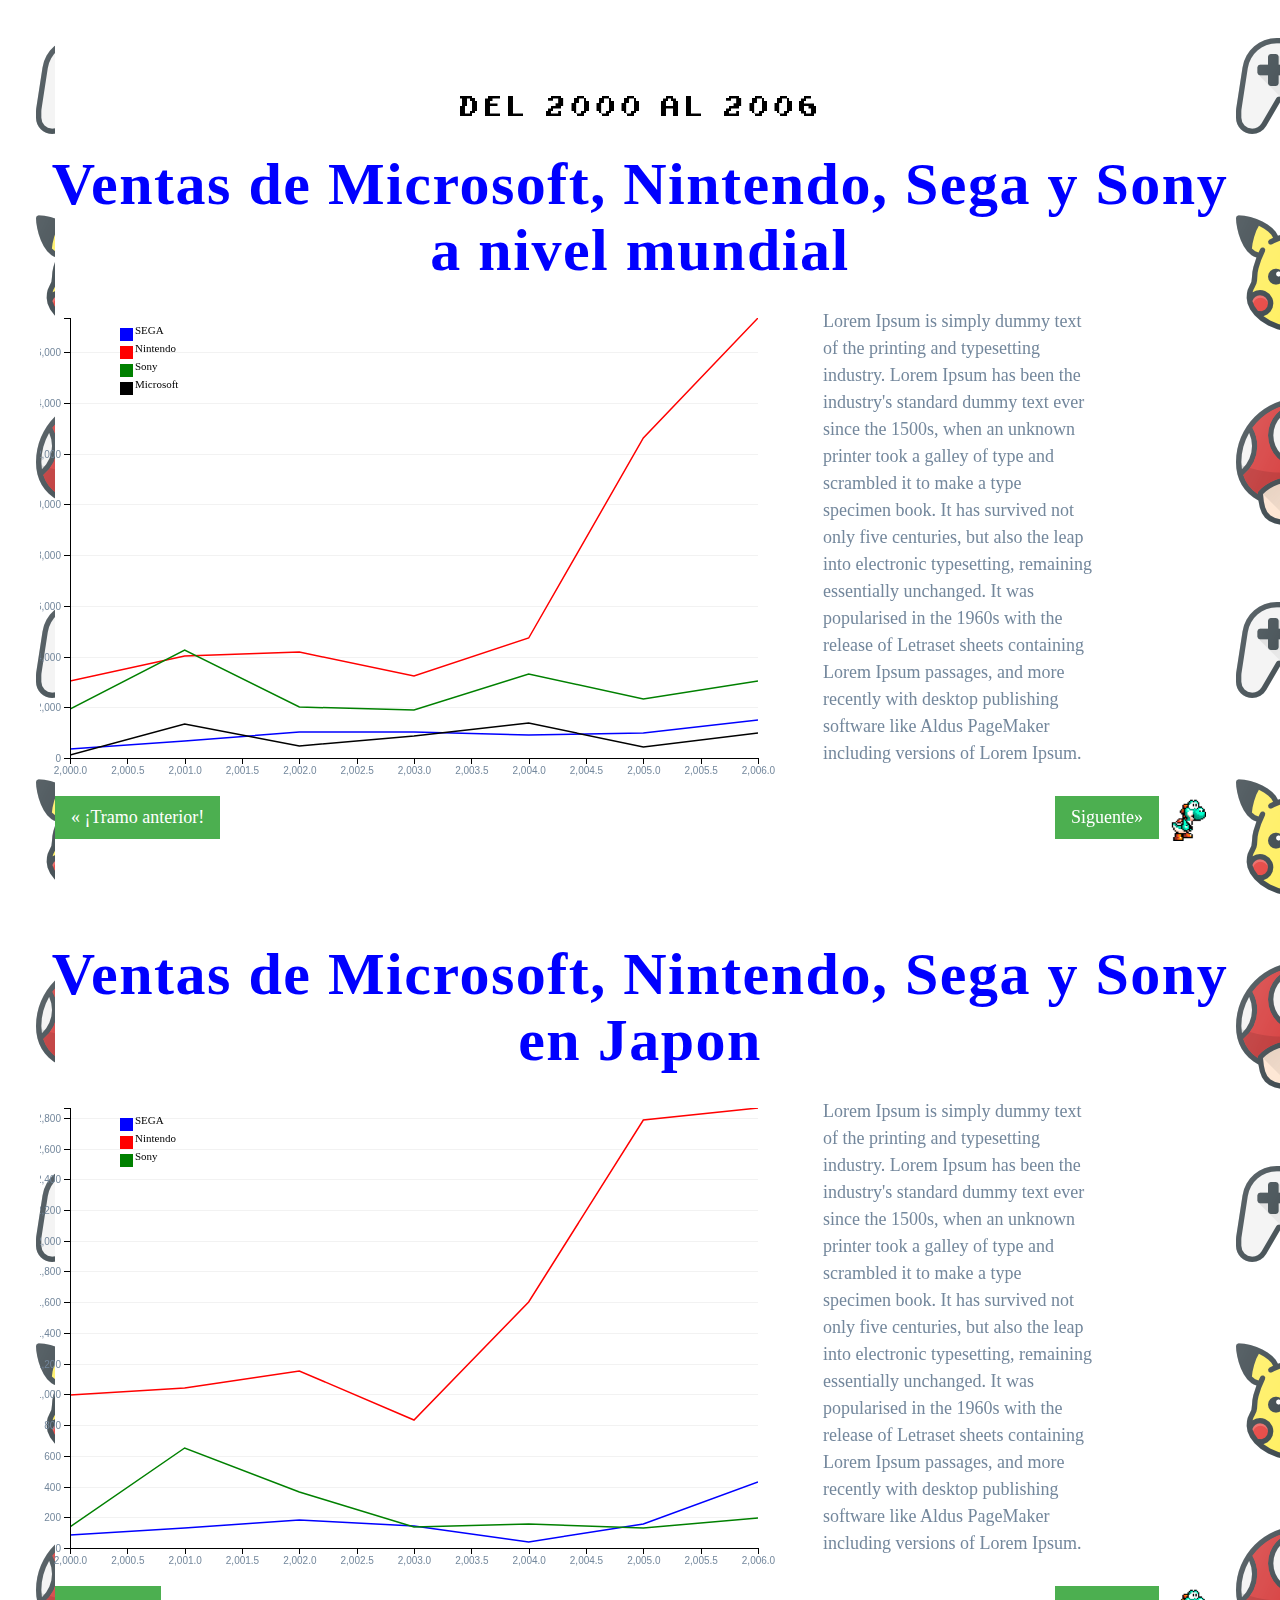
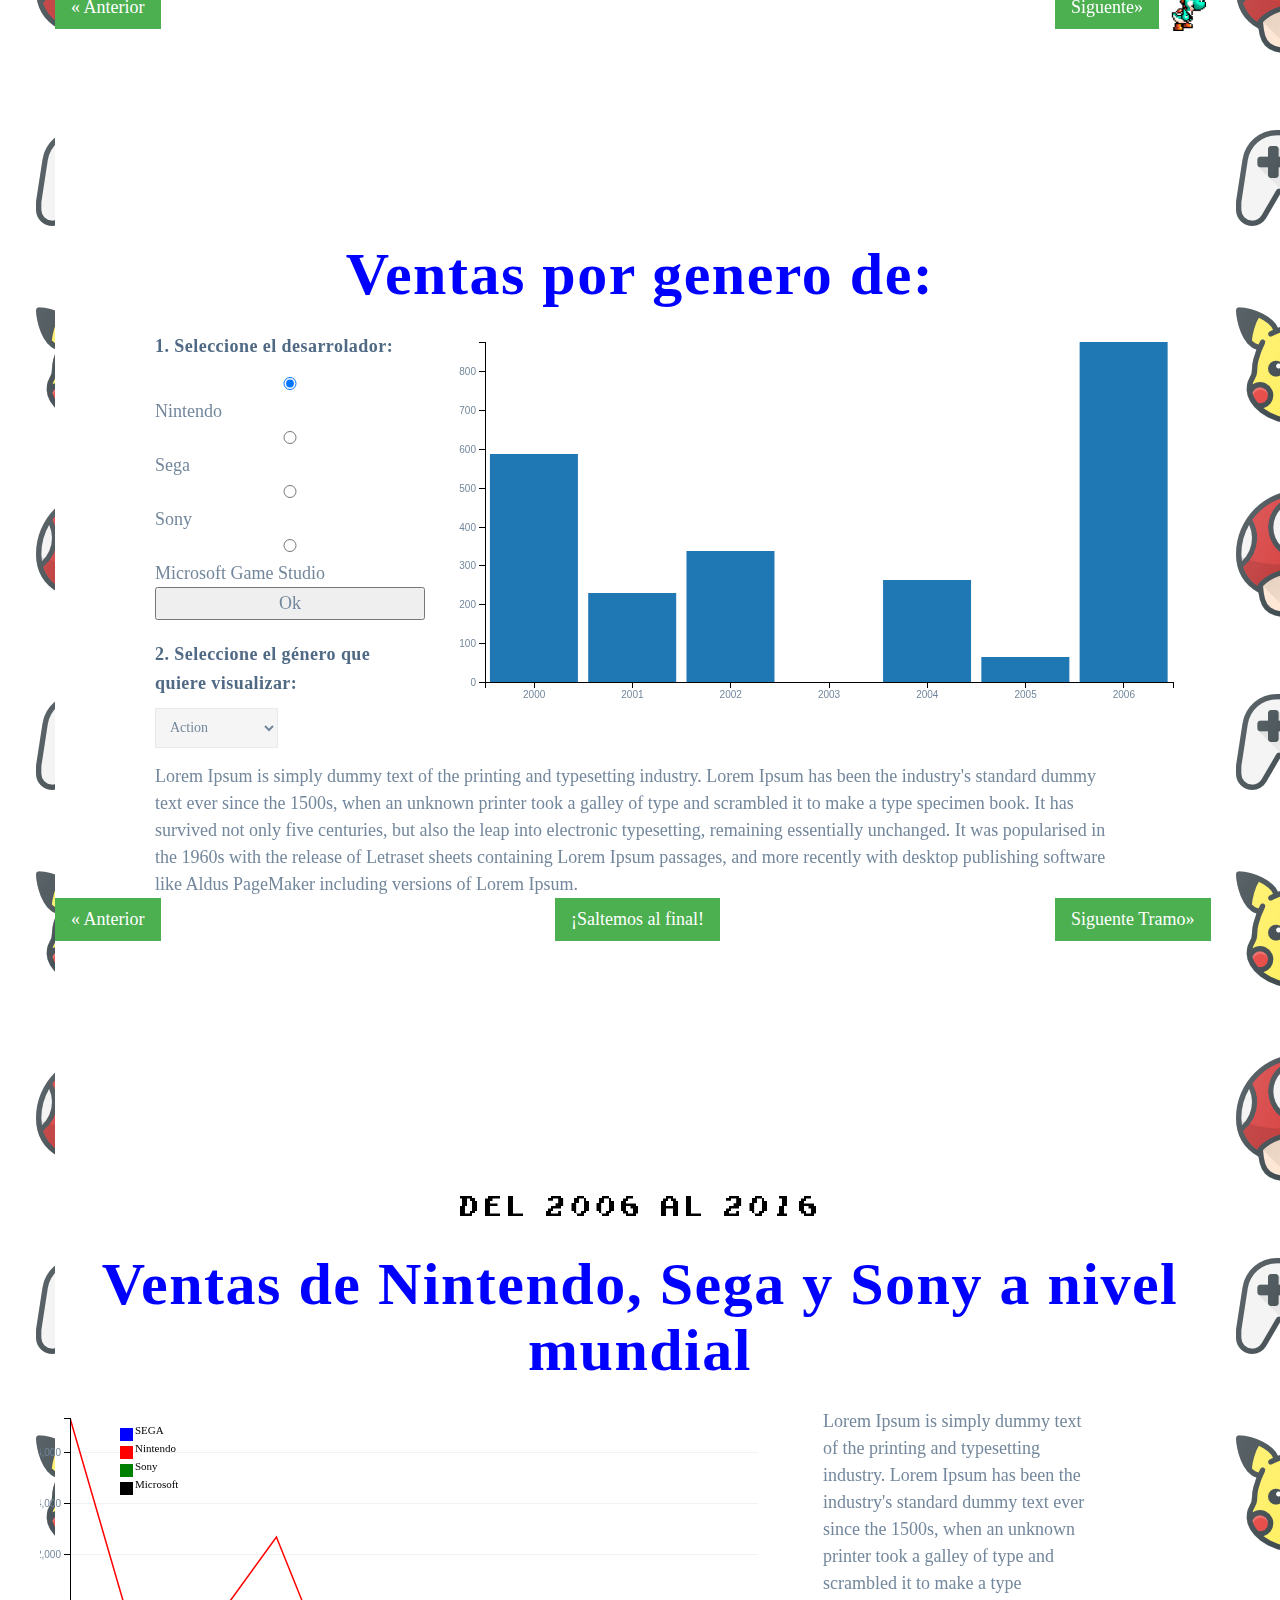
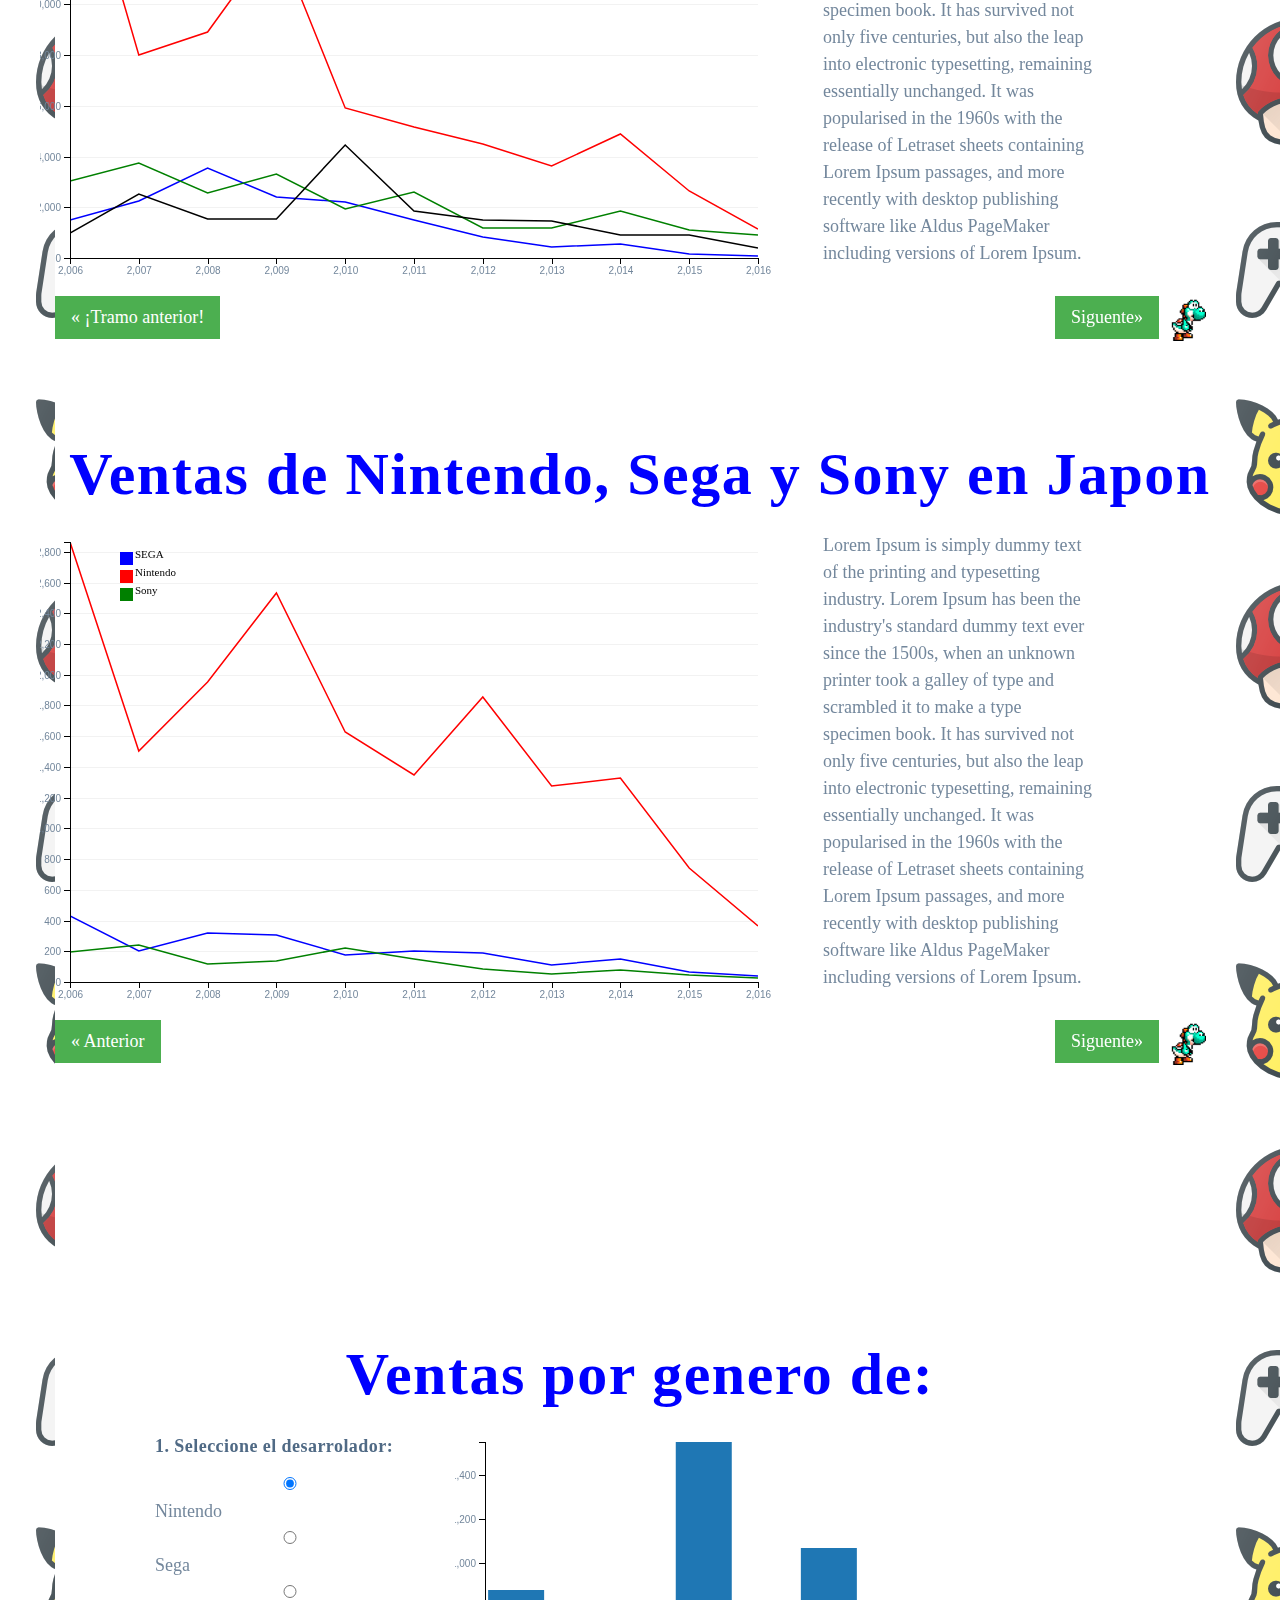
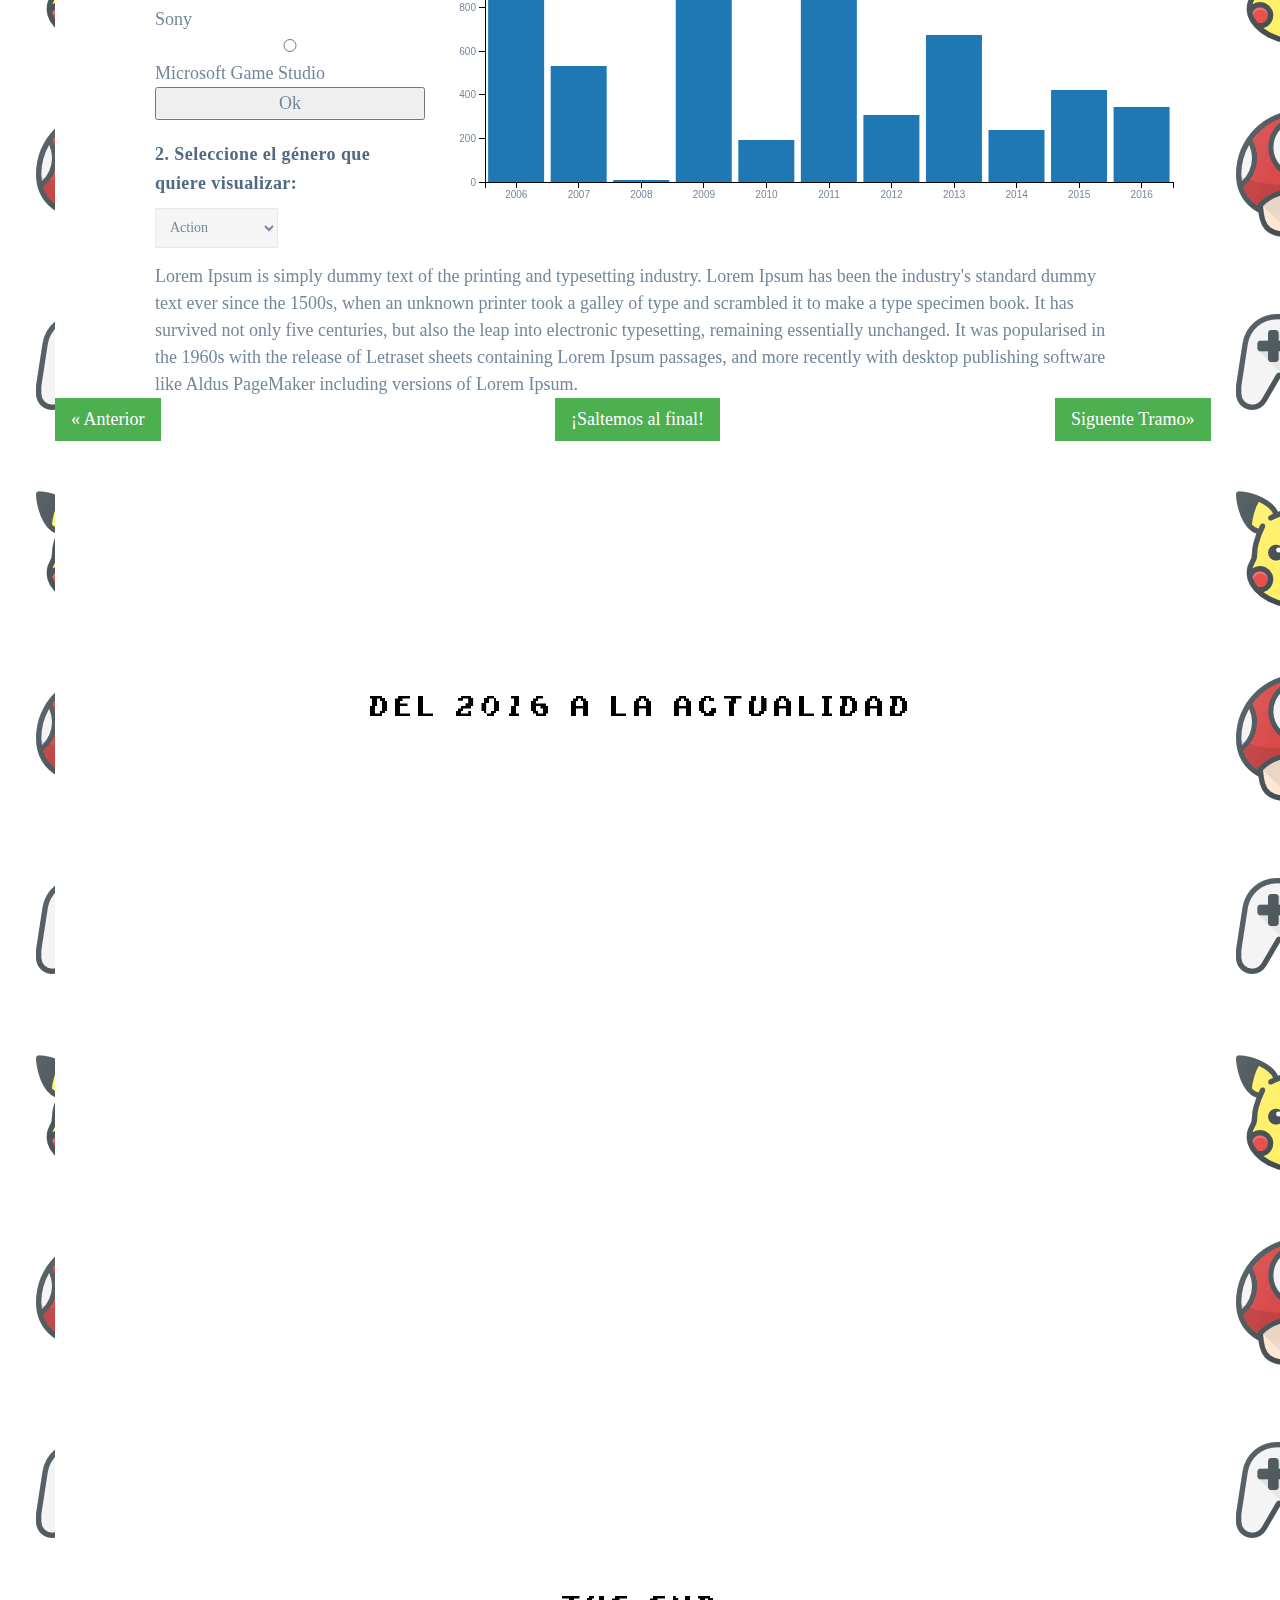
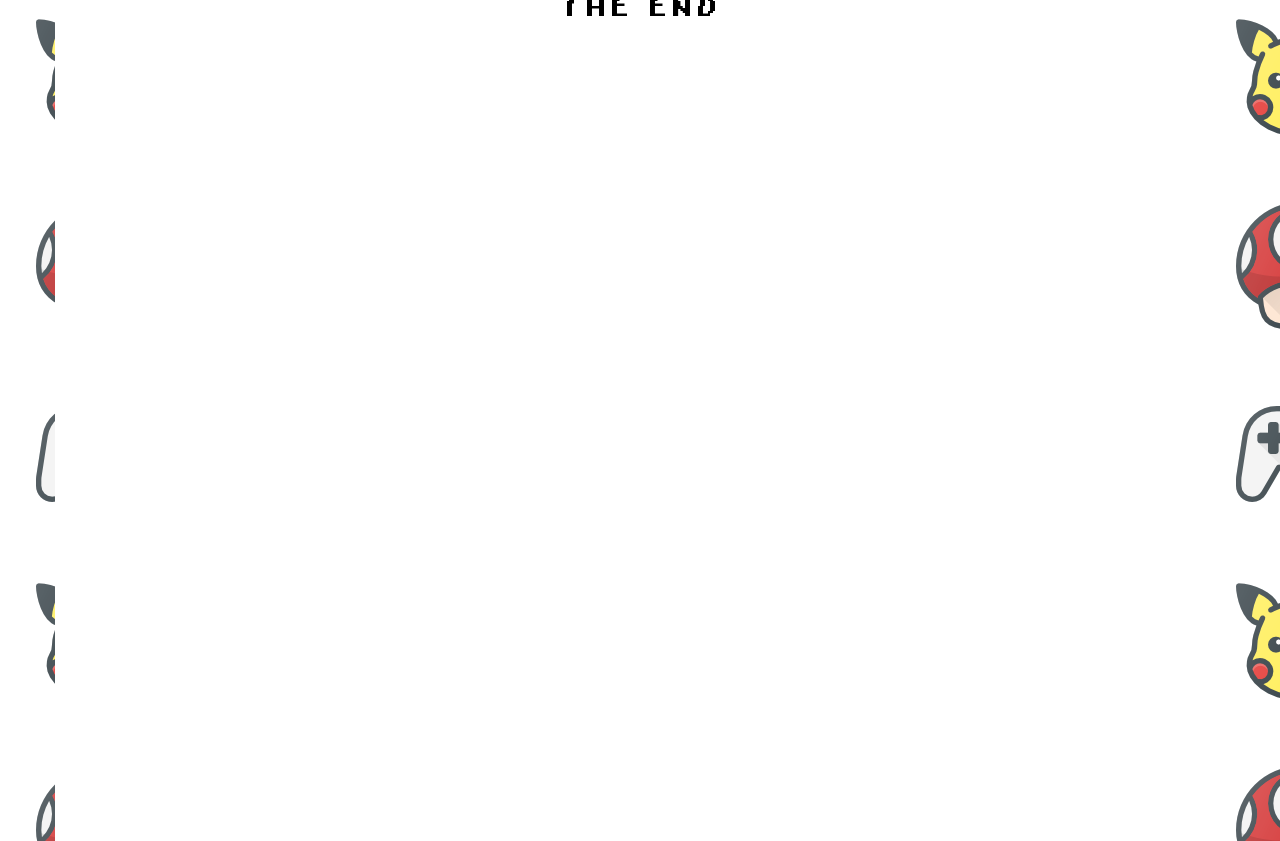
==== commit 21eb0ede: "tramo 4" ====
--- a/index.html
+++ b/index.html
@@ -142,12 +142,9 @@
                         de la crisis de los videojuegos del 1983, Nintendo rompió las negociaciones con Atari y decidió sacar por sus propios medios la Famicom en el mercado americano.
                         Así es como, tras realizar unos cambios en la consola, salió al mercadon en el año 1986 la Nintendo Entertainment System o NES. 
                         Este nombre se mantendría también para su lanzamiento en Europa. De esta época tenemos juegos y el inicio de sagas tan famosas como Super Mario Bros., 
-                        The Legend of Zelda, Metroid y Mega Man.<br><br>
-
-                        Antes de acabar la década Nintendo puso a la venta su nueva consola portatil, la Nintendo Game Boy, que fué un éxito de ventas llegando a tener el 85% de cuota de mercado,
-                        con lo que barrió a la competencia, que con propuestas como la Atari Lynx o la Sega Game Gear no llegaron a suponer un problema para la Game Boy ya que
-                        tenían un precio elevado y consumían muchas pilas. Algunos de los títulos del catalogo inicial de la Game Boy ayudaron a potenciar más las ventas, como Super Mario Land
-                        o Tetris.
+                        The Legend of Zelda, Metroid y Mega Man.
+
+
                         </p>
                     </div>
                     <div class="col-md-2">
@@ -155,14 +152,7 @@
                             <img src="images/space_invaders.jpg" class="img-init"><figcaption>Space Invaders(1978)</figcaption>
                             <img src="images/colortvgame.jpg" class="img-init"><figcaption>Color TV Game(1977)</figcaption>
                             <img src="images/donkeykong.jpg" class="img-init"><figcaption>Donkey Kong(1981)</figcaption>
-                            <img src="images/famicom.jpg" class="img-init"><figcaption>Nintendo Family Computer(1983)</figcaption>
-                            <img src="images/nes.jpg" class="img-init"><figcaption>Nintendo Entertainment System(1986)</figcaption>
-                            <img src="images/801.jpeg" class="img-init"><figcaption>Super Mario Bros.(1985)</figcaption>
-                            <img src="images/802.jpeg" class="img-init"><figcaption>The Legend of Zelda(1986)</figcaption>
-                            <img src="images/metroid.jpg" class="img-init"><figcaption>Metroid(1986)</figcaption>
-                            <img src="images/megaman.jpg" class="img-init"><figcaption>Mega Man(1987)</figcaption>
-                            <img src="images/gameboy.jpg" class="img-init"><figcaption>Nintendo Game Boy(1989)</figcaption></div>
-
+                            
                             
                     </div>
                 </div>
@@ -201,68 +191,9 @@
                 </h1>
                 <div id="ventascomp_sony_nin_sega" class="col-md"></div>
                 <div class="col-md-3">
-                    <p>Aquí podemos ver como Nintendo domina al inicio de la década el mercado con la NES y la Game Boy asentadas en el mercado y el lanzamiento de la Game Boy en Europa.
-                       SEGA aumenta su volumen de ventas gracias al lanzamiento de su consola de 16 bits, la SEGA Mega Drive junto a su gran lanzamiento de la década, 
-                       Sonic The Hedgehog, que supuso una revolución en el género de las plataformas. Podemos observar como Nintendo sigue manteniendose como líder gracias al posterior
-                        lanzamiento de la Super Famicom o Super Nintendo, que podemos ver en el año 1992, año en el que salió en Europa y que contó con el lanzamiento de The Legend of Zelda:
-                        A Link to the Past, Kirby's Dream Land, Mario Paint y Super Mario Kart. En el año 1994 entra un nuevo competidor en el mercado, Sony, con su PlayStation
-
-                    </p>
-                </div>
-                <div class="col-md-10">
-                        <h4>Los inicios</h4>
-                        <h5>Situación previa del mercado</h5>
-                        <p>Escogemos esta época como etapa inicial porque partimos del primer desarrollo
-                        más importante de la compañía. Existian previamente a la irrupción de Nintendo en el mercado equipos domésticos
-                        y consolas simples que permitían en un principio jugar a juegos como Pong, como la Magnavox Odyssey del año 1972. <br><br>
-                        Posteriormente Atari, con la Atari 2600 dominó el mercado doméstico, de esa época tenemos juegos míticos como Pac-man, Pitfall, Space Invaders, 
-                        Frogger o algunos más infames como el juego de ET, el cual se cree que marcó un antes y después
-                        en el mercado de las consolas y provocó lo que se conoció como la "crisis de los videojuegos en Norteamerica" en el año 1983.<br><br>
-
-                        <h5>Nintendo irrumpe en el mercado</h5>
-                        Ahora que ya hemos sentado las bases de la situación del mercado en la época, hablemos de Nintendo. La compañía comenzó fabricando
-                        naipes y barajas de cartas en el año 1889. Posteriormente evoluciona hasta que en el año 1963 comienza a vender juegos sencillos
-                        como los juegos de mesa de shogi, go o mahjong. Esta diversificación del negocio hizo que la empresa siguiera creciendo tras caer la venta
-                        de los juegos de cartas.<br><br>
-
-                        Con el lanzamiento de la Magnavox Odyssey el fenómeno de las consolas domésticas se extendió a Japón donde Nintendo vio una oportunida de
-                        seguir diversificando su negocio asi que en colaboración con Mitsubishi Electric y Ricoh lanzó la que sería su primera consola, la Color TV Game en
-                        el año 1977. Esta consola era una más de las llamadas "consolas de Pong" aunque ofrecía mas variedades de Pong que la competencia y gráficos a color.<br><br>
-
-                        Tras el exito que se iba perfilando de este mercado, Nintendo lanzó el que sería su primer videojuego, un arcade de Othello en el año 1978, al que siguieron
-                        más como Block Fever, Sheriff, Monkey Magic, etc. Nintendo intentó competir con el exito de Space Invaders, que fue lanzado en ese año, pero no compró la licencia
-                        del juego como hizo en el caso del Pong. Intentó desarrollar una versión propia lo que la llevó a tener un conflicto judicial con Taito, desarrolladora
-                        de Space Invaders, que no le afectó por la inexistente legislación en aquel momento en el campo de los videojuegos. Nintendo continuó desarrollando juegos de arcade
-                        en esta época, algunos de los títulos más famosos, como Donkey Kong o Mario. También empezó el desarrollo de las consolas portátiles con la Nintendo Game & Watch.
-                        Estas consolas aportaron un elemento presente en todos los controles actuales, el pad direccional para los juegos en 2D.<br><br>
-
-                        <h5>Nintendo Family Computer(Famicom) o Nintendo Entertainment System</h5>
-                        Como Nintendo ya se había asentado en este inicio del mercado de los videojuegos decidieron ir más allá y pensaron en un dispositivo que sobrepasase las arcades
-                        o la Game & Watch que solo permitían utilizar un juego. De esta idea surgió la Nintendo Family Computer, que fue lanzada en Japón en el año 1983, con tres juegos
-                        como catálogo inicial (Donkey Kong, Donkey Kong Jr. y Popeye). Nintendo empezó ya en esta época a competir contra la que sería su gran adversaria en los inicios del mercado
-                        de los videojuegos, SEGA y su SG-1000, que pese a todo no supusieron un impacto en las ventas de la Famicom.<br><br>
-
-                        Como Nintendo ya dominaba el mercado local, decidió expandirse y probar suerte en el mercado americano. Para ello se puso en contacto con Atari, la cual ya contaba con experiencia
-                        en este mercado y le sugirió a Nintendo una serie de cambios sobre la consola antes de lanzarla en este mercado. Tras una serie de desencuentros, que se sucedieron en el contexto
-                        de la crisis de los videojuegos del 1983, Nintendo rompió las negociaciones con Atari y decidió sacar por sus propios medios la Famicom en el mercado americano.
-                        Así es como, tras realizar unos cambios en la consola, salió al mercadon en el año 1986 la Nintendo Entertainment System o NES. 
-                        Este nombre se mantendría también para su lanzamiento en Europa. De esta época tenemos juegos y el inicio de sagas tan famosas como Super Mario Bros., 
-                        The Legend of Zelda, Metroid y Mega Man.
-                        </p>
-                    </div>
-                    <div class="col-md-2">
-                        <div><img src="images/pacman.jpg" class="img-init"><figcaption>Pac-Man(1980)</figcaption>
-                            <img src="images/space_invaders.jpg" class="img-init"><figcaption>Space Invaders(1978)</figcaption>
-                            <img src="images/colortvgame.jpg" class="img-init"><figcaption>Color TV Game(1977)</figcaption>
-                            <img src="images/donkeykong.jpg" class="img-init"><figcaption>Donkey Kong(1981)</figcaption>
-                            <img src="images/famicom.jpg" class="img-init"><figcaption>Nintendo Family Computer(1983)</figcaption>
-                            <img src="images/nes.jpg" class="img-init"><figcaption>Nintendo Entertainment System(1986)</figcaption>
-                            <img src="images/801.jpeg" class="img-init"><figcaption>Super Mario Bros.(1985)</figcaption>
-                            <img src="images/802.jpeg" class="img-init"><figcaption>The Legend of Zelda(1986)</figcaption>
-                            <img src="images/metroid.jpg" class="img-init"><figcaption>Metroid(1986)</figcaption>
-                            <img src="images/megaman.jpg" class="img-init"><figcaption>Mega Man(1987)</figcaption></div>
-                            
-                    </div>
+                    <p>Lorem Ipsum is simply dummy text of the printing and typesetting industry. Lorem Ipsum has been the industry's standard dummy text ever since the 1500s, when an unknown printer took a galley of type and scrambled it to make a type specimen book. It has survived not only five centuries, but also the leap into electronic typesetting, remaining essentially unchanged. It was popularised in the 1960s with the release of Letraset sheets containing Lorem Ipsum passages, and more recently with desktop publishing software like Aldus PageMaker including versions of Lorem Ipsum.</p>
+                </div>
+
                 
                 
             </div>
@@ -370,7 +301,7 @@
             </div>
             <div class="row">
                 <h1>
-                    Ventas de Nintendo, Sega y Sony a nivel mundial
+                    Ventas de Microsoft, Nintendo, Sega y Sony a nivel mundial
                 </h1>
                 <div id="ventascomp_sony_nin_sega_mic_2000" class="col-md"></div>
                 <div class="col-md-3">
@@ -392,7 +323,7 @@
         <section id="tramo32">
             <div class="row">
                 <h1>
-                    Ventas de Nintendo, Sega y Sony en Japon
+                    Ventas de Microsoft, Nintendo, Sega y Sony en Japon
                 </h1>
                 <div id="ventascomp_sony_nin_sega_mic_jap_2000" class="col-md"></div>
                 <div class="col-md-3">
@@ -457,7 +388,7 @@
             </div>
             <div class="row">
                 <div class="col-md-2">
-                    <a class="previous" href="#tramo22">&laquo; Anterior </a>
+                    <a class="previous" href="#tramo32">&laquo; Anterior </a>
                 </div>
                 <div class="col-md-3"></div>
                 <div class="col-md-2">
@@ -480,7 +411,112 @@
                     </div>
                 </div>
             </div>
-        </section>
+                        <div class="row">
+                <h1>
+                    Ventas de Nintendo, Sega y Sony a nivel mundial
+                </h1>
+                <div id="ventascomp_sony_nin_sega_mic_2006" class="col-md"></div>
+                <div class="col-md-3">
+                    <p>Lorem Ipsum is simply dummy text of the printing and typesetting industry. Lorem Ipsum has been the industry's standard dummy text ever since the 1500s, when an unknown printer took a galley of type and scrambled it to make a type specimen book. It has survived not only five centuries, but also the leap into electronic typesetting, remaining essentially unchanged. It was popularised in the 1960s with the release of Letraset sheets containing Lorem Ipsum passages, and more recently with desktop publishing software like Aldus PageMaker including versions of Lorem Ipsum.</p>
+                </div>
+            </div>
+            <div class="row">
+                <div class="col-md-2">
+                    <a class="previous" href="#tramo3">&laquo; ¡Tramo anterior! </a>
+                </div>
+                <div class="col-md-8"></div>
+                <div class="col-md-2">
+                    
+                    <a class="next" href="#tramo42">Siguente&raquo;</a>
+                    <img src="images/yoshi.gif" width="25%" height="25%">
+                </div>
+            </div>
+        </section>
+        <section id="tramo42">
+            <div class="row">
+                <h1>
+                    Ventas de Nintendo, Sega y Sony en Japon
+                </h1>
+                <div id="ventascomp_sony_nin_sega_mic_jap_2006" class="col-md"></div>
+                <div class="col-md-3">
+                    <p>Lorem Ipsum is simply dummy text of the printing and typesetting industry. Lorem Ipsum has been the industry's standard dummy text ever since the 1500s, when an unknown printer took a galley of type and scrambled it to make a type specimen book. It has survived not only five centuries, but also the leap into electronic typesetting, remaining essentially unchanged. It was popularised in the 1960s with the release of Letraset sheets containing Lorem Ipsum passages, and more recently with desktop publishing software like Aldus PageMaker including versions of Lorem Ipsum.</p>
+                </div>
+            </div>
+            <div class="row">
+                <div class="col-md-2">
+                    <a class="previous" href="#tramo4">&laquo; Anterior </a>
+                </div>
+                <div class="col-md-8"></div>
+                <div class="col-md-2">
+                    
+                    <a class="next" href="#tramo43">Siguente&raquo;</a>
+                    <img src="images/yoshi.gif" width="25%" height="25%">
+                </div>
+            </div>
+        </section>
+        <section id="tramo43">
+            <div class="row">
+                <h1>
+                    Ventas por genero de:
+                </h1>
+                <div class="col-md-1"></div>
+                <div class="col-md-3">
+                    <h6>1. Seleccione el desarrolador:</h6>
+                    <p>
+                        <input type="radio" name="plataforma3" value="Nintendo" checked="true">Nintendo
+                        <input type="radio" name="plataforma3" value="Sega">Sega
+                        <input type="radio" name="plataforma3" value="Sony">Sony
+                        <input type="radio" name="plataforma3" value="Microsoft">Microsoft Game Studio
+                        <input type="button" name="plataforma3" value="Ok">
+                    </p>
+
+                    <h6>2. Seleccione el g&eacutenero que quiere visualizar:</h6>
+                    <select id="genero2006">
+                        <option type="radio" name="genero06" value="Action">Action</option>
+                        <option type="radio" name="genero06" value="Puzzle">Puzzle</option>
+                        <option type="radio" name="genero06" value="Adventure">Adventure</option>
+                        <option type="radio" name="genero06" value="Fighting">Fighting</option>
+                        <option type="radio" name="genero06" value="Misc">Misc</option>
+                        <option type="radio" name="genero06" value="Platform">Platform </option>
+                        <option type="radio" name="genero06" value="Racing">Racing</option>
+                        <option type="radio" name="genero06" value="RolePlaying">Role - Playing</option>
+                        <option type="radio" name="genero06" value="Shooter">Shooter </option>
+                        <option type="radio" name="genero06" value="Simulation">Simulation</option>
+                        <option type="radio" name="genero06" value="Sports">Sports</option>
+                        <option type="radio" name="genero06" value="Strategy">Strategy  </option>
+                    </select>              
+                </div>
+                <div id="graph_barras_ventas_genero_sec4" class="col-md-7">
+                </div>
+                <div class="col-md-1"></div>
+            </div>
+        
+            <div class="row">
+                <div class="col-md-1"></div>
+                <div class="col-md-10">
+                    <p>Lorem Ipsum is simply dummy text of the printing and typesetting industry. Lorem Ipsum has been the industry's standard dummy text ever since the 1500s, when an unknown printer took a galley of type and scrambled it to make a type specimen book. It has survived not only five centuries, but also the leap into electronic typesetting, remaining essentially unchanged. It was popularised in the 1960s with the release of Letraset sheets containing Lorem Ipsum passages, and more recently with desktop publishing software like Aldus PageMaker including versions of Lorem Ipsum.</p>
+                </div>
+                <div class="col-md-1"></div>
+            </div>
+            <div class="row">
+                <div class="col-md-2">
+                    <a class="previous" href="#tramo42">&laquo; Anterior </a>
+                </div>
+                <div class="col-md-3"></div>
+                <div class="col-md-2">
+                    <a class="next" href="#final">¡Saltemos al final!</a>
+                </div>
+                <div class="col-md-3"></div>
+                <div class="col-md-2">
+                    
+                    <a class="next" href="#tramo5">Siguente Tramo&raquo;</a>
+                </div>
+            </div>
+
+        </section>
+
+
+
         <section id="tramo5">
             <div class="row">
                 <div class="intro-section">
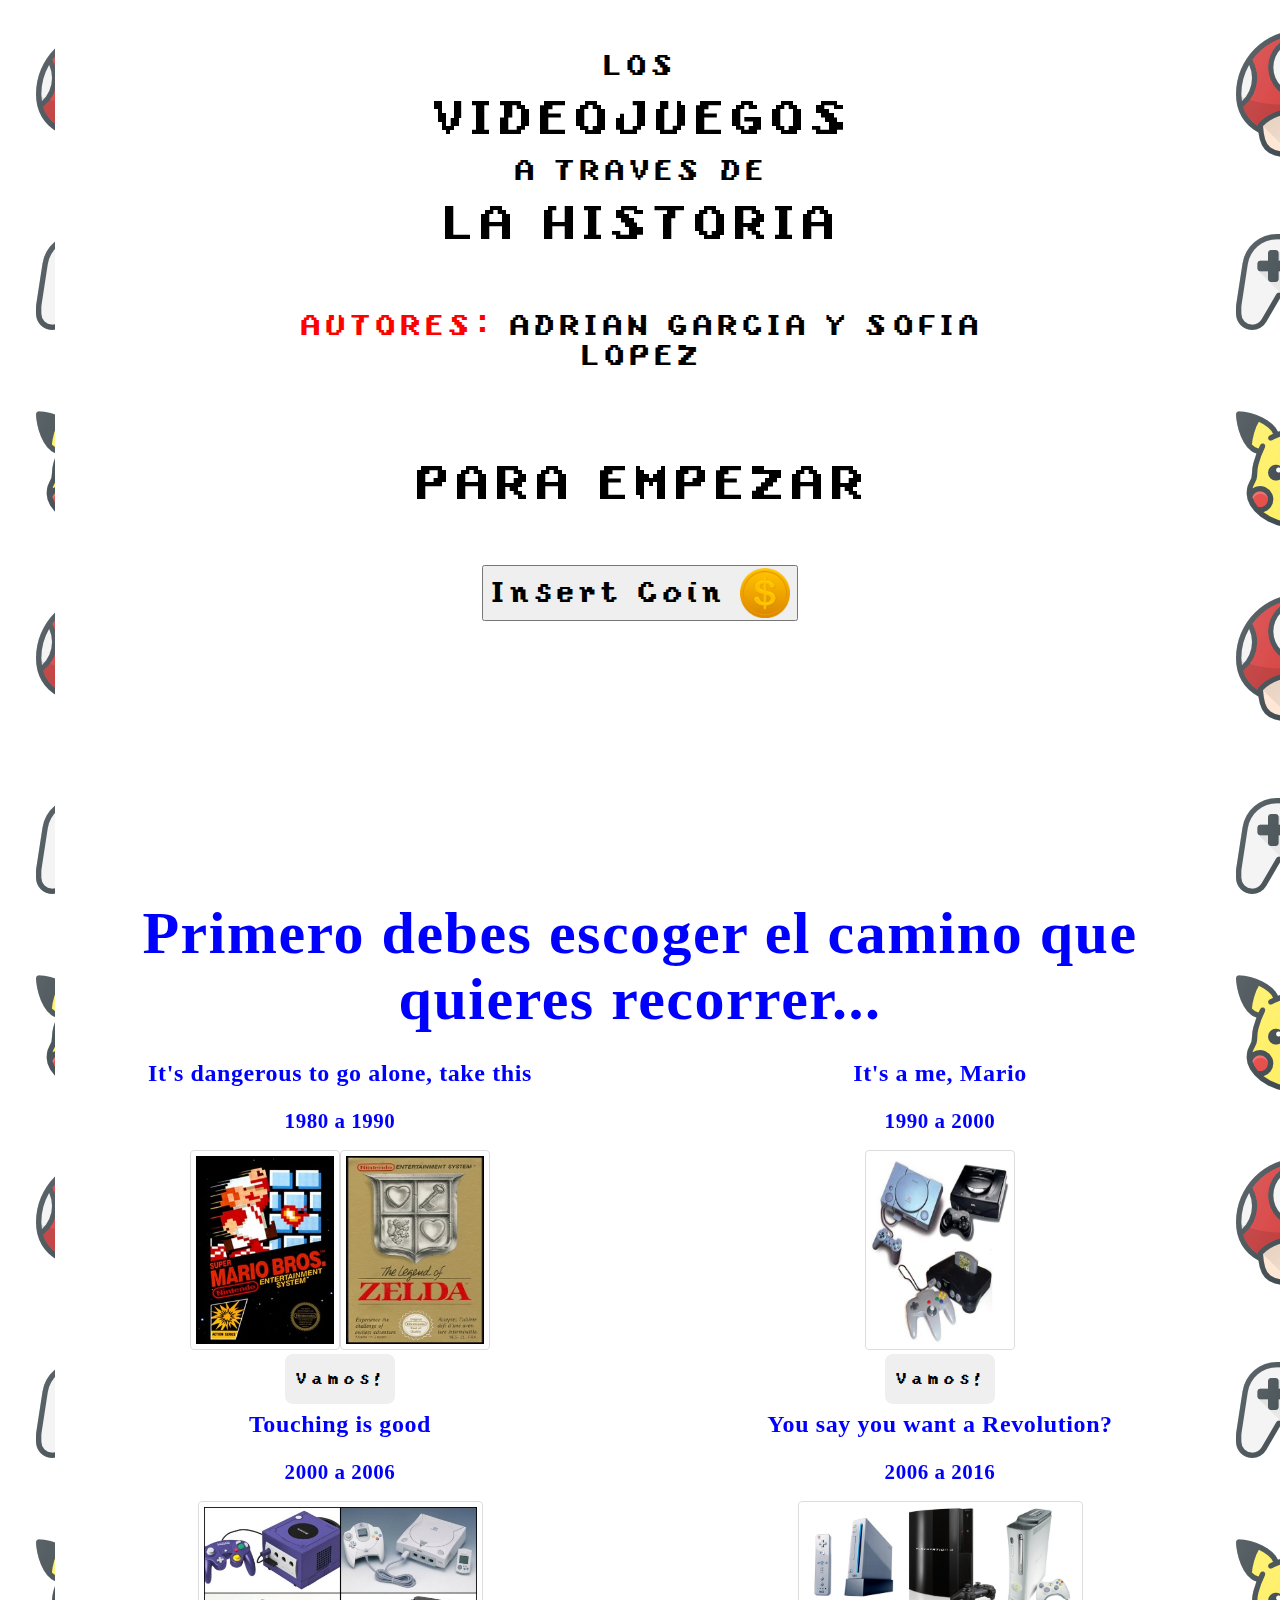
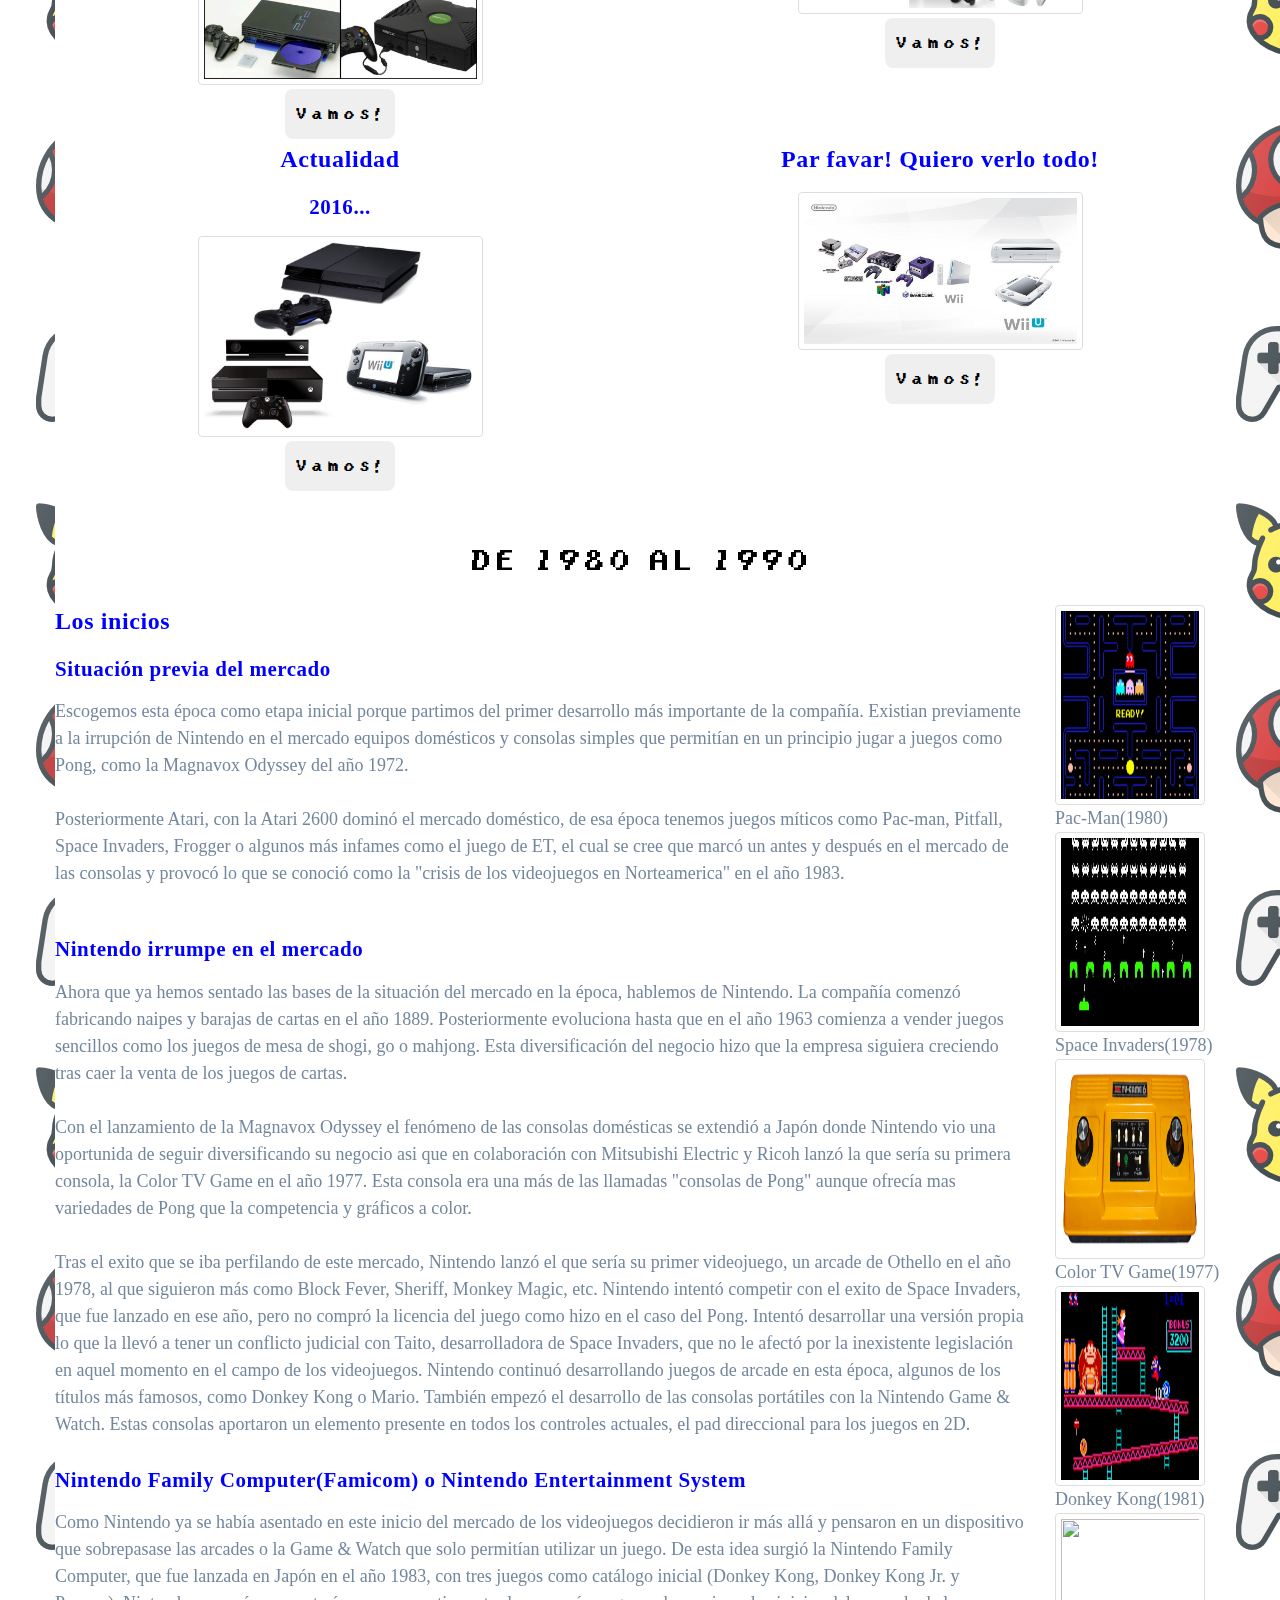
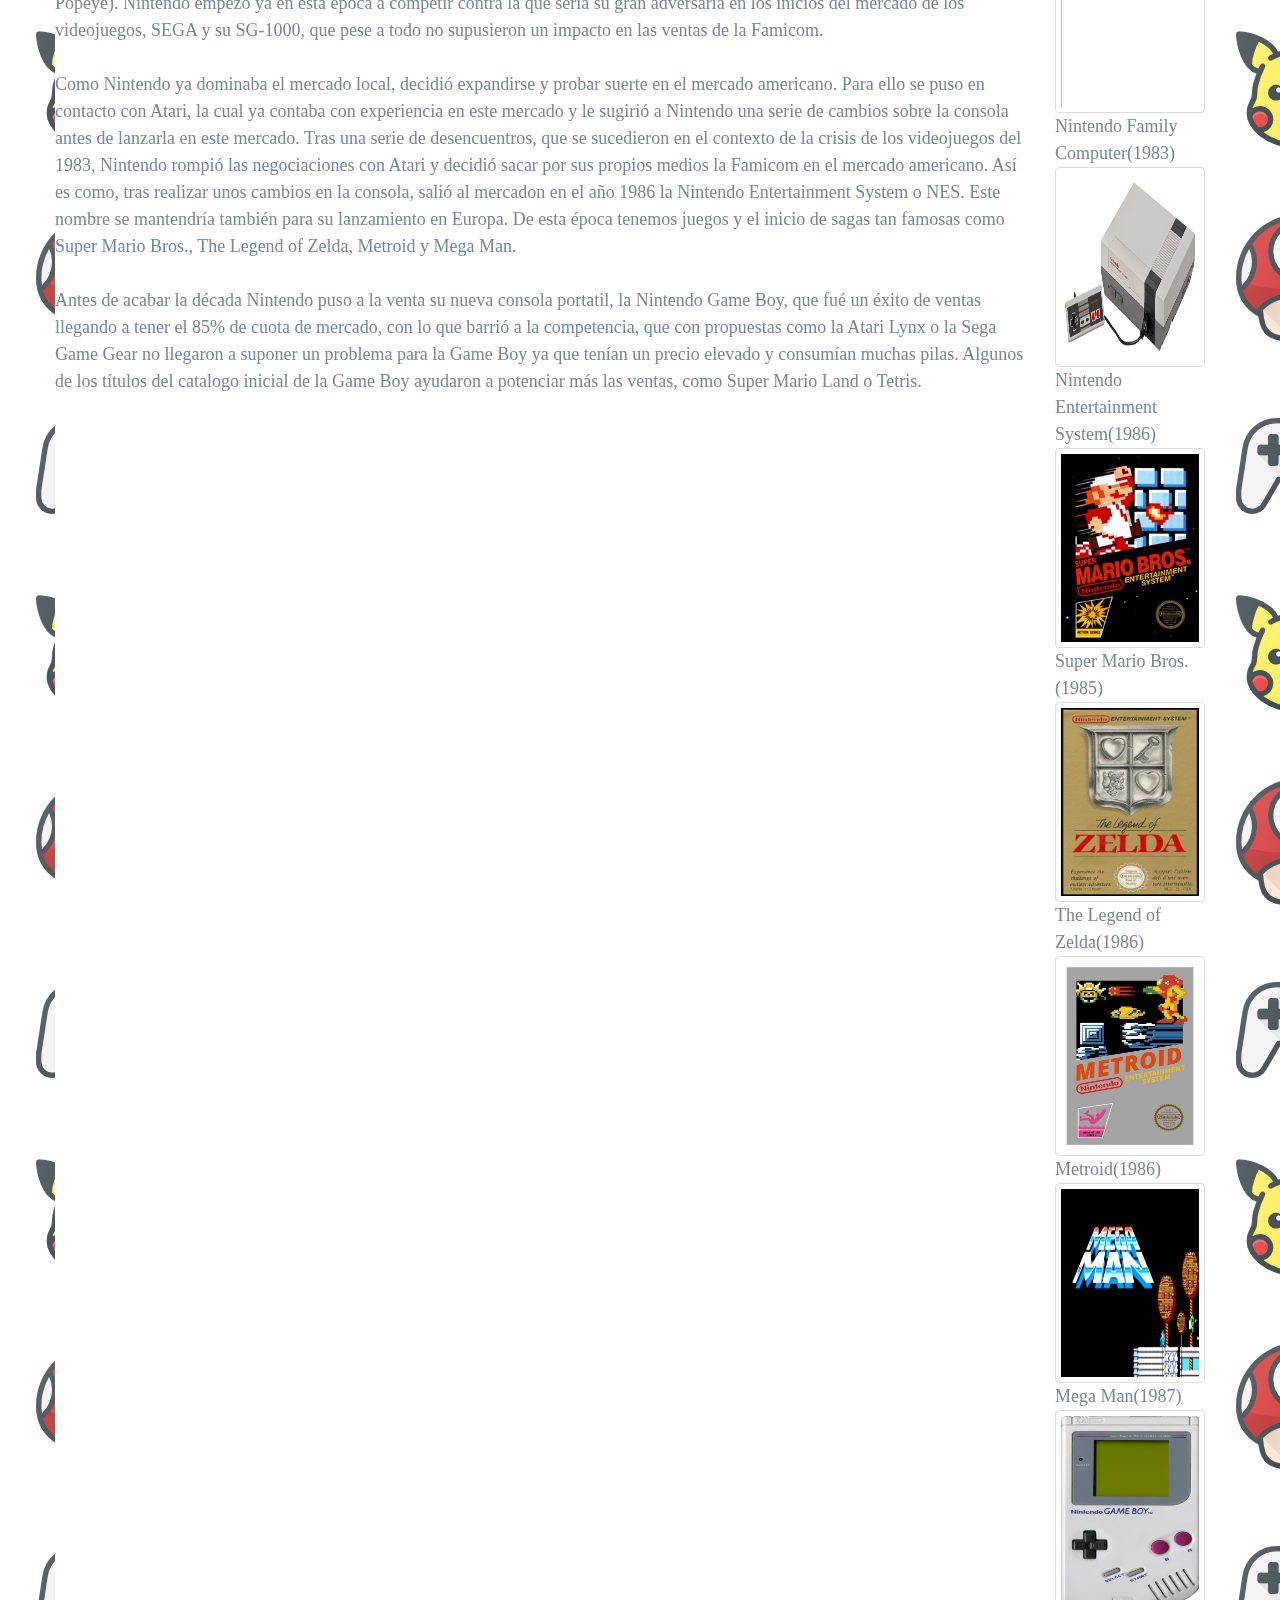
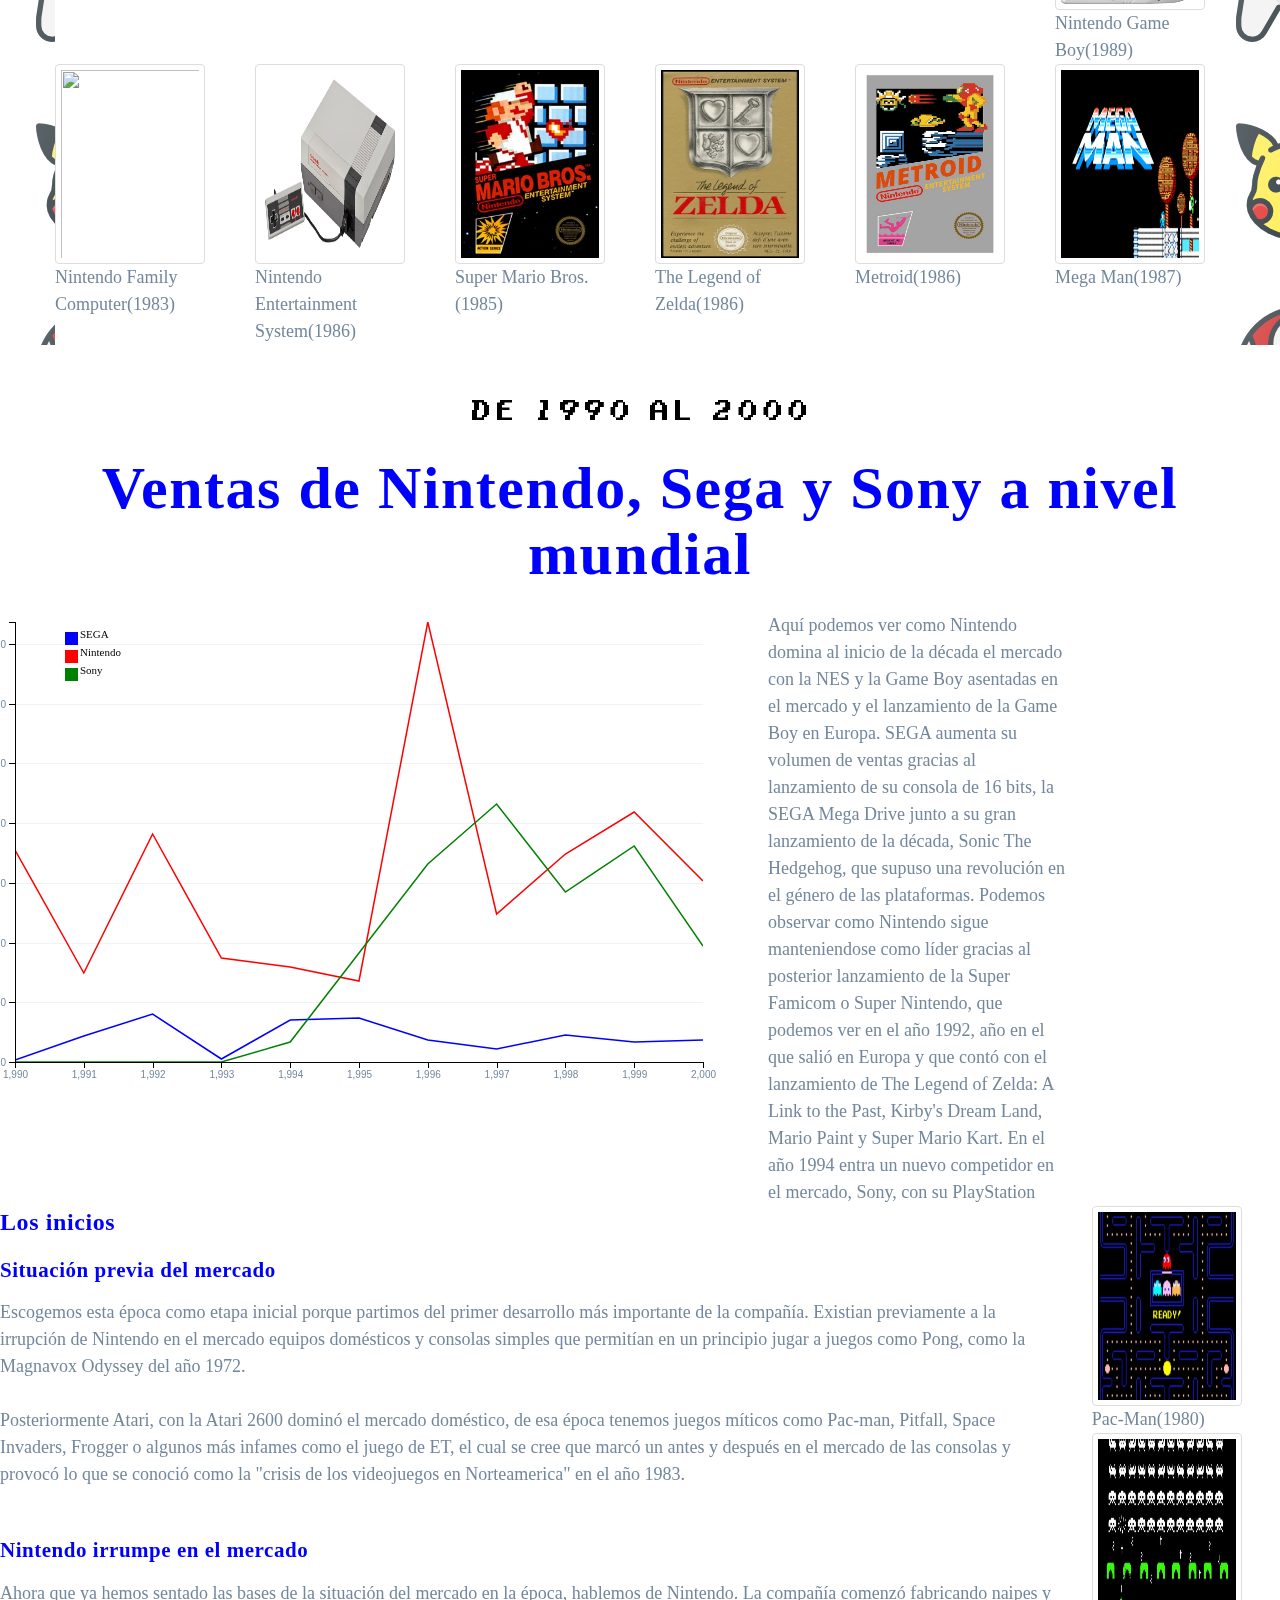
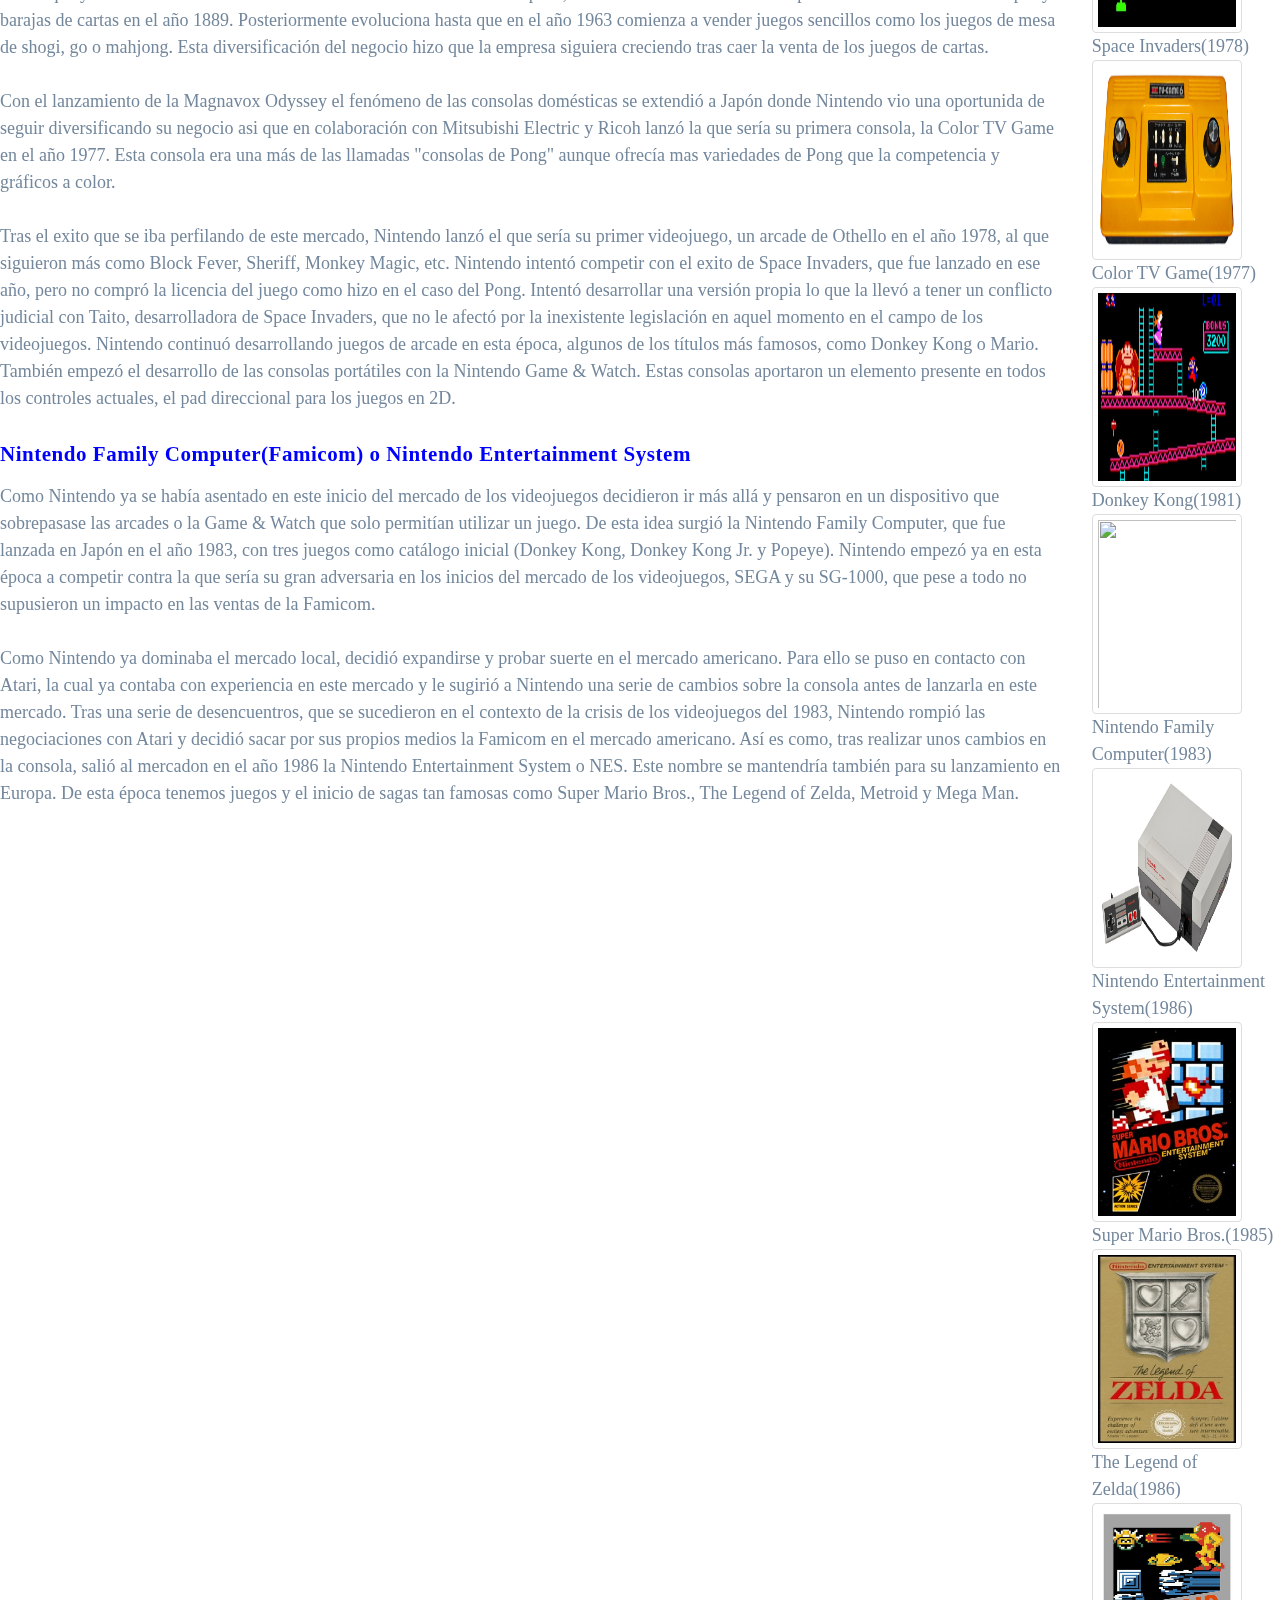
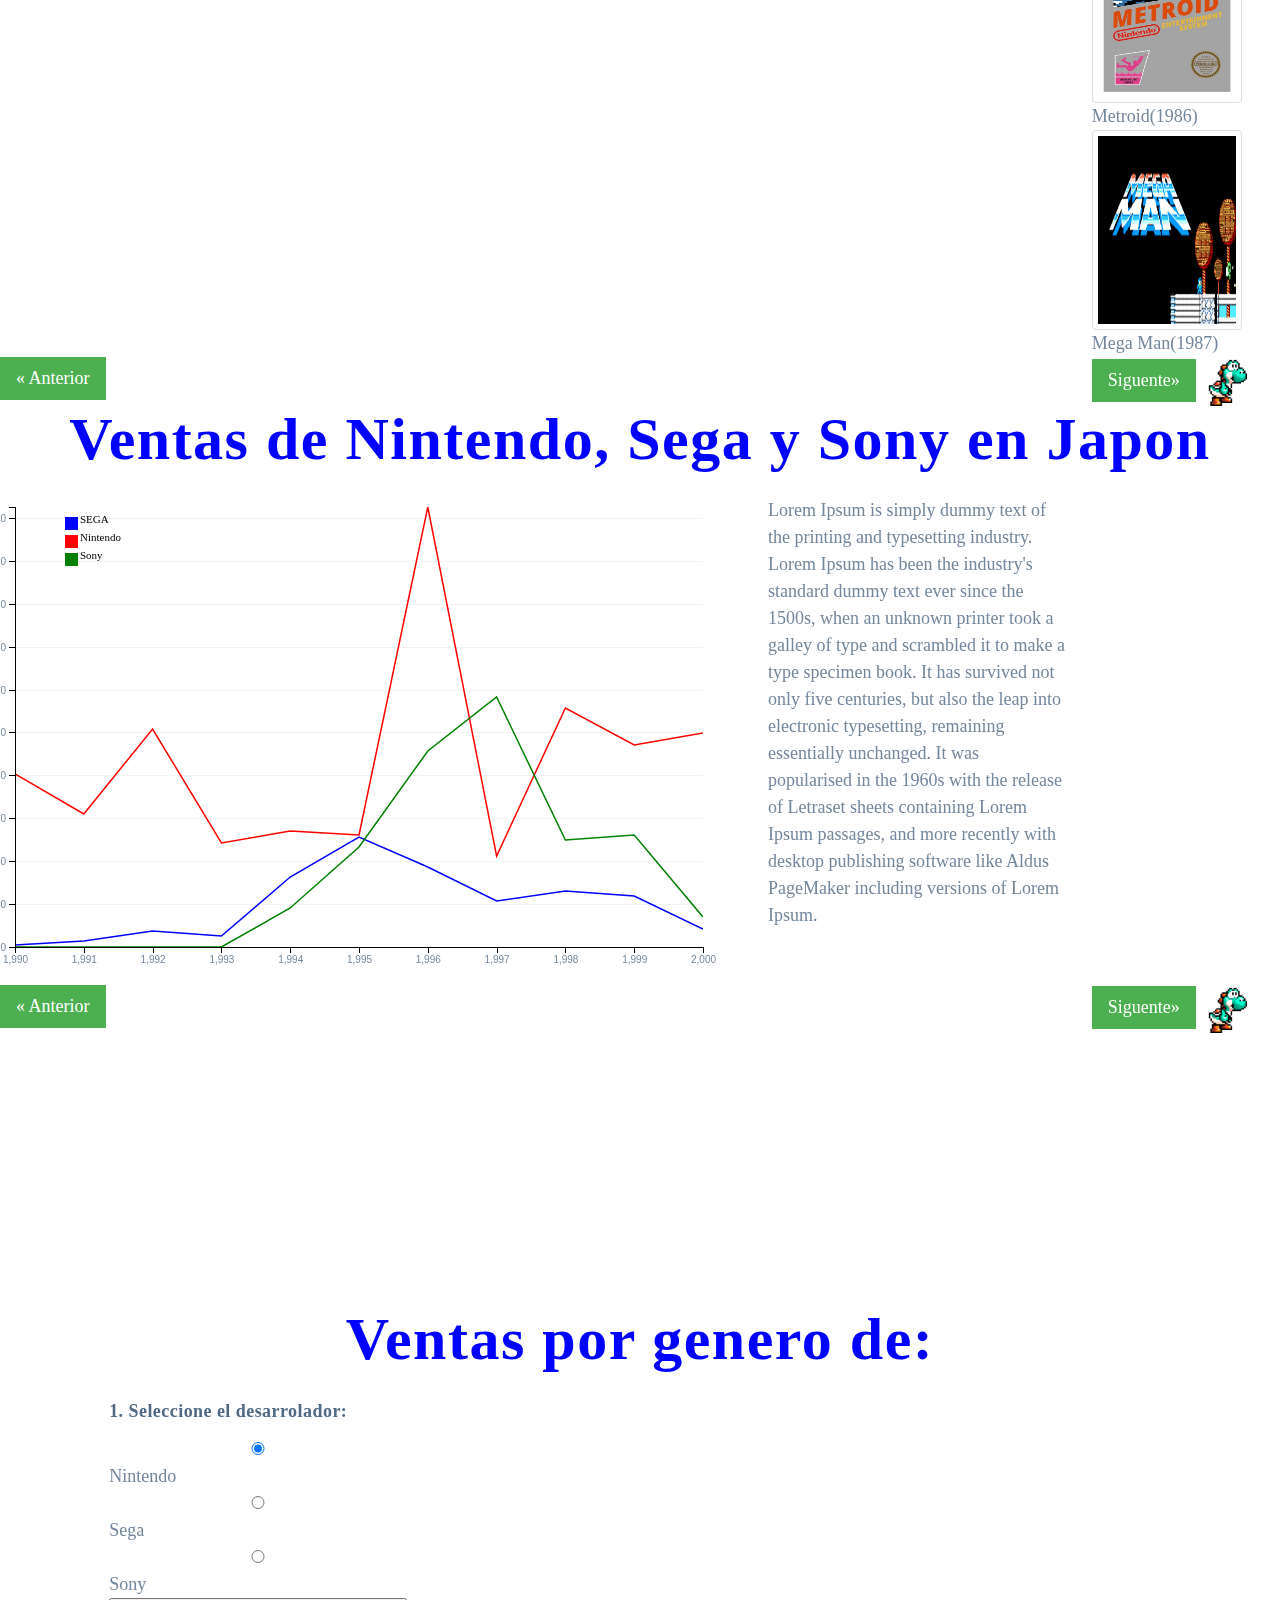
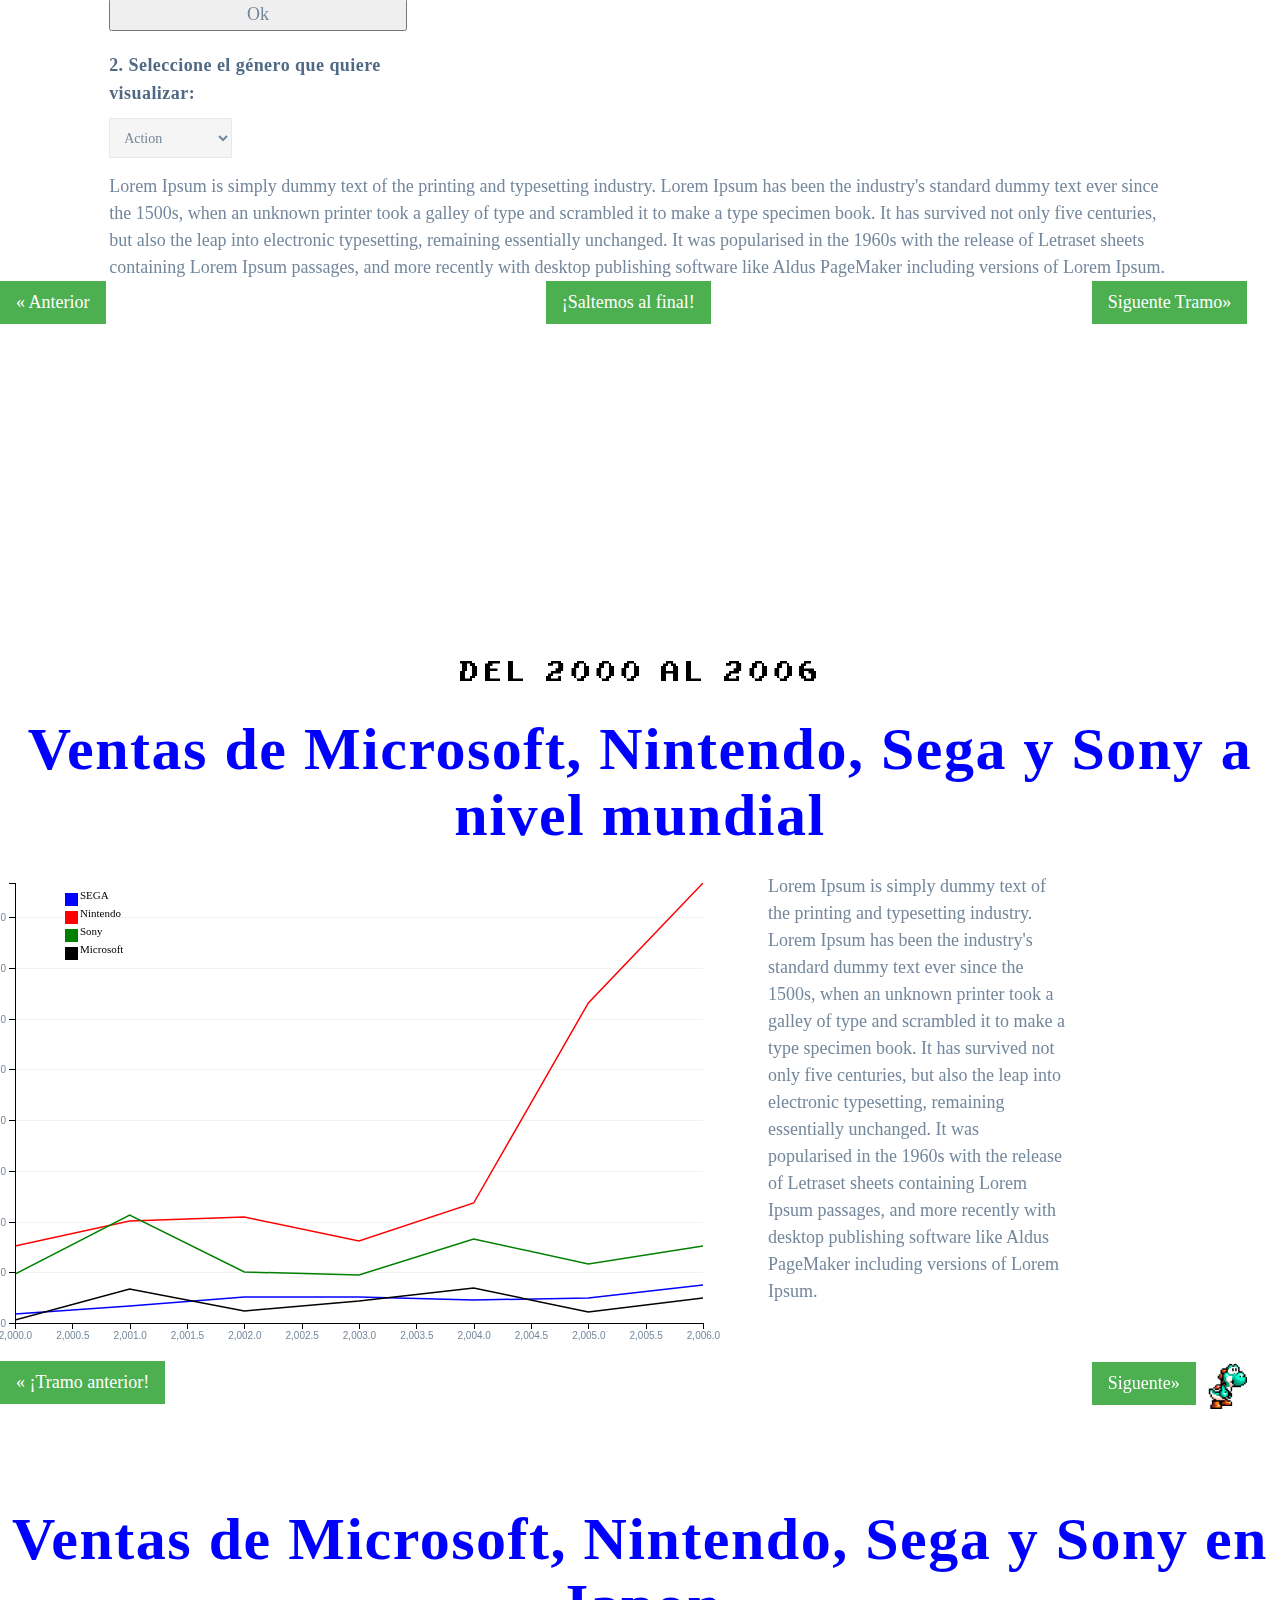
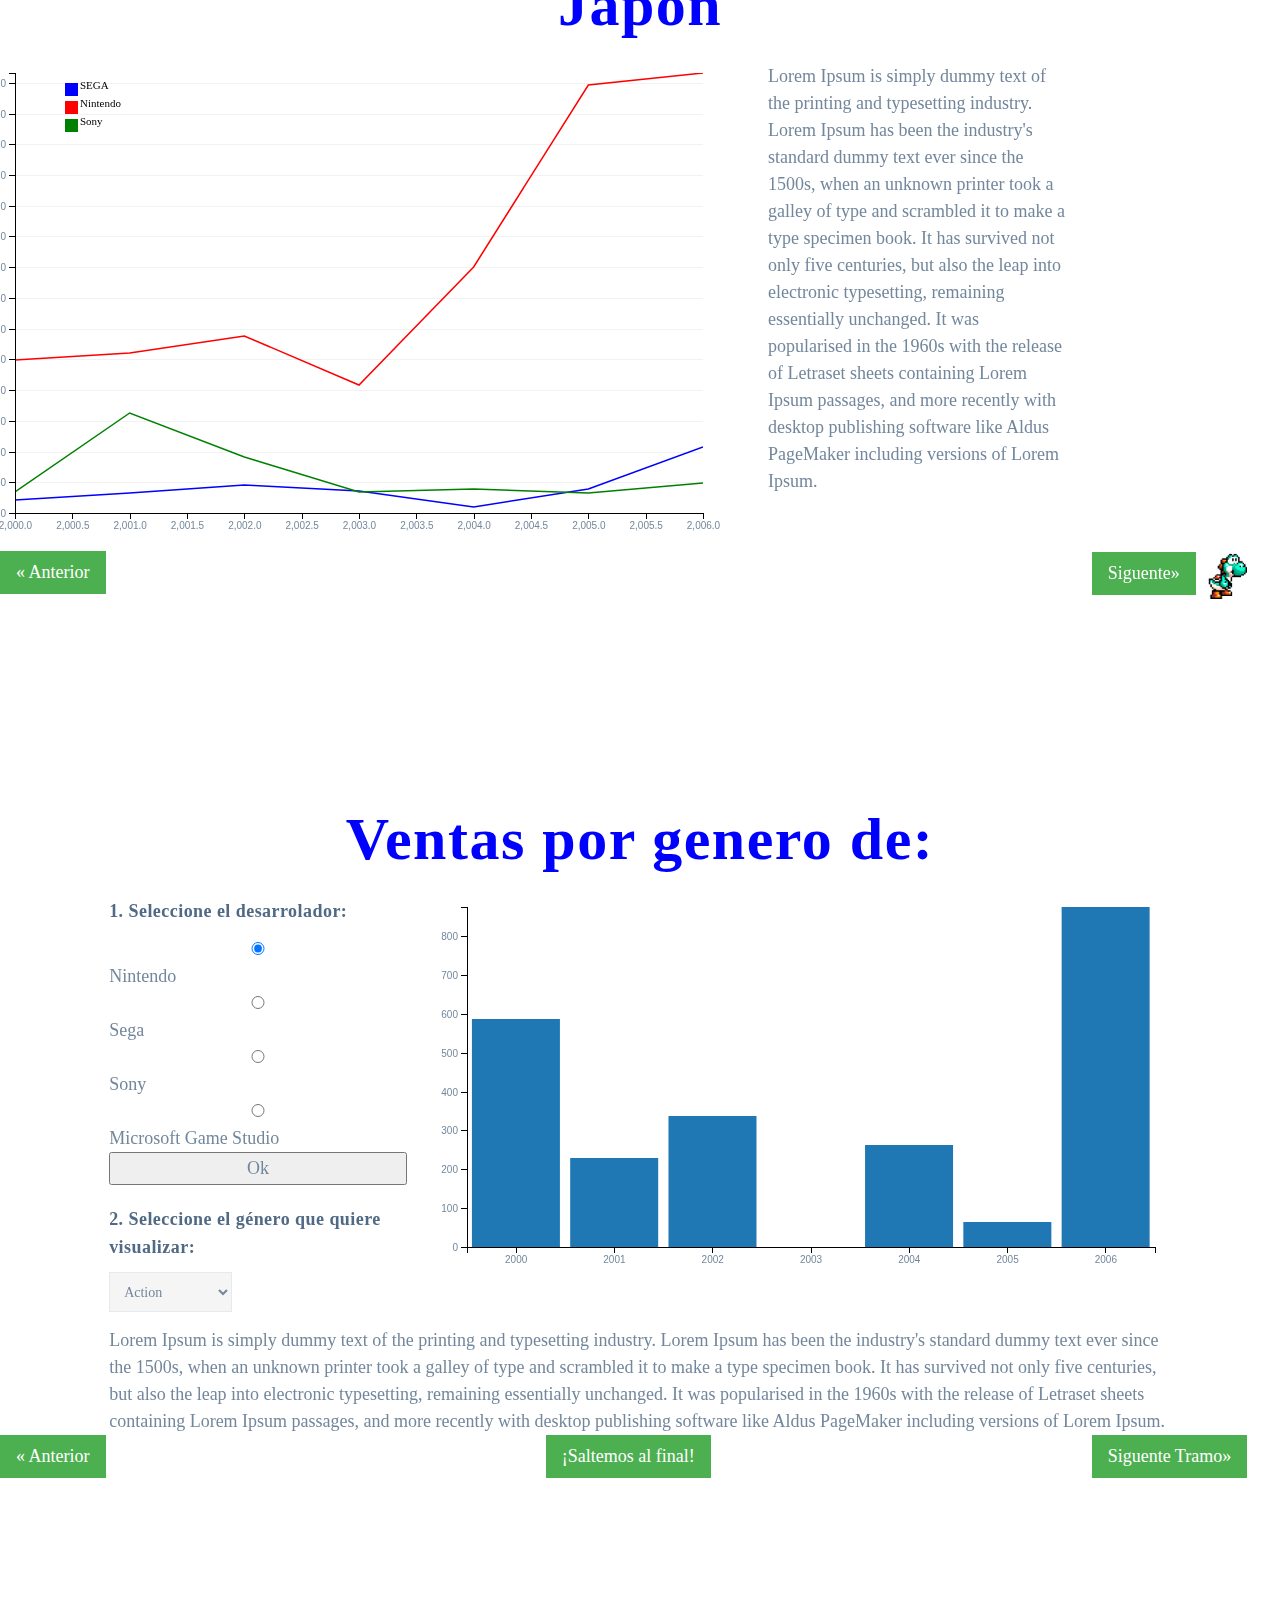
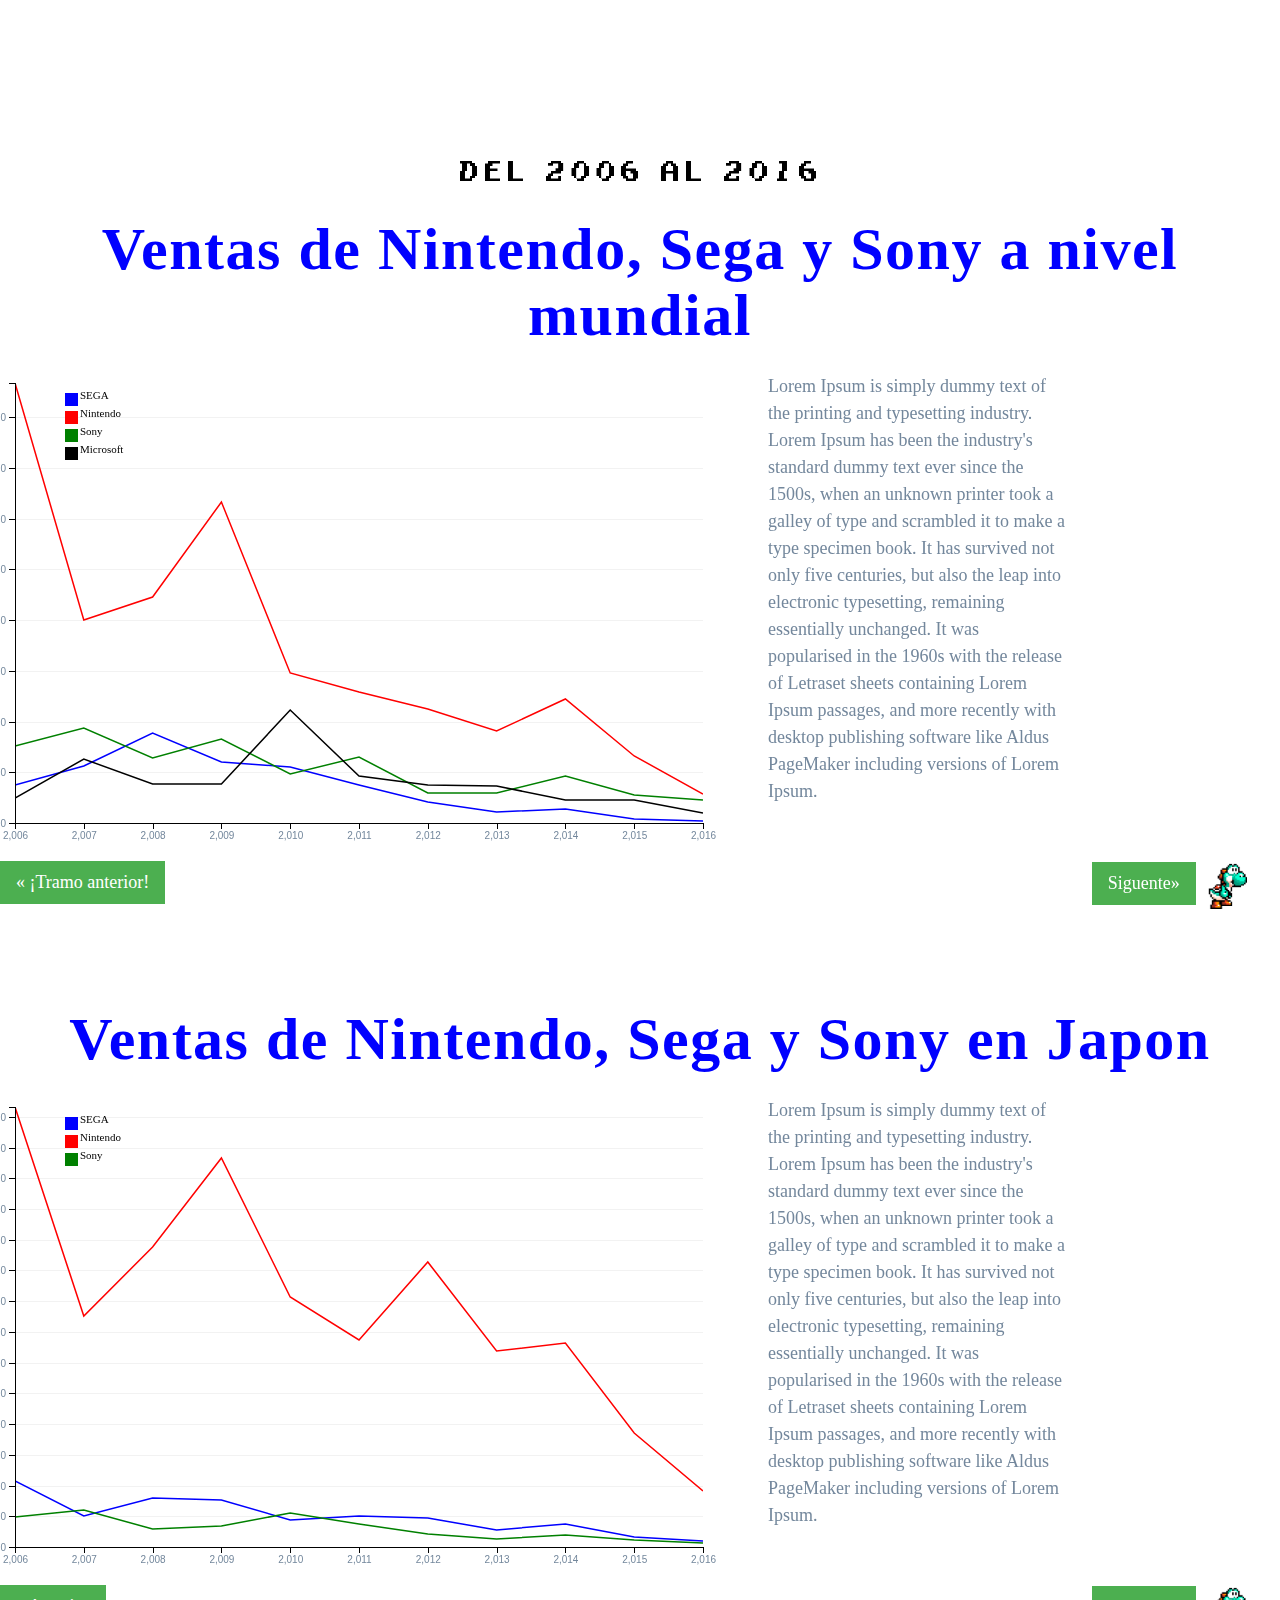
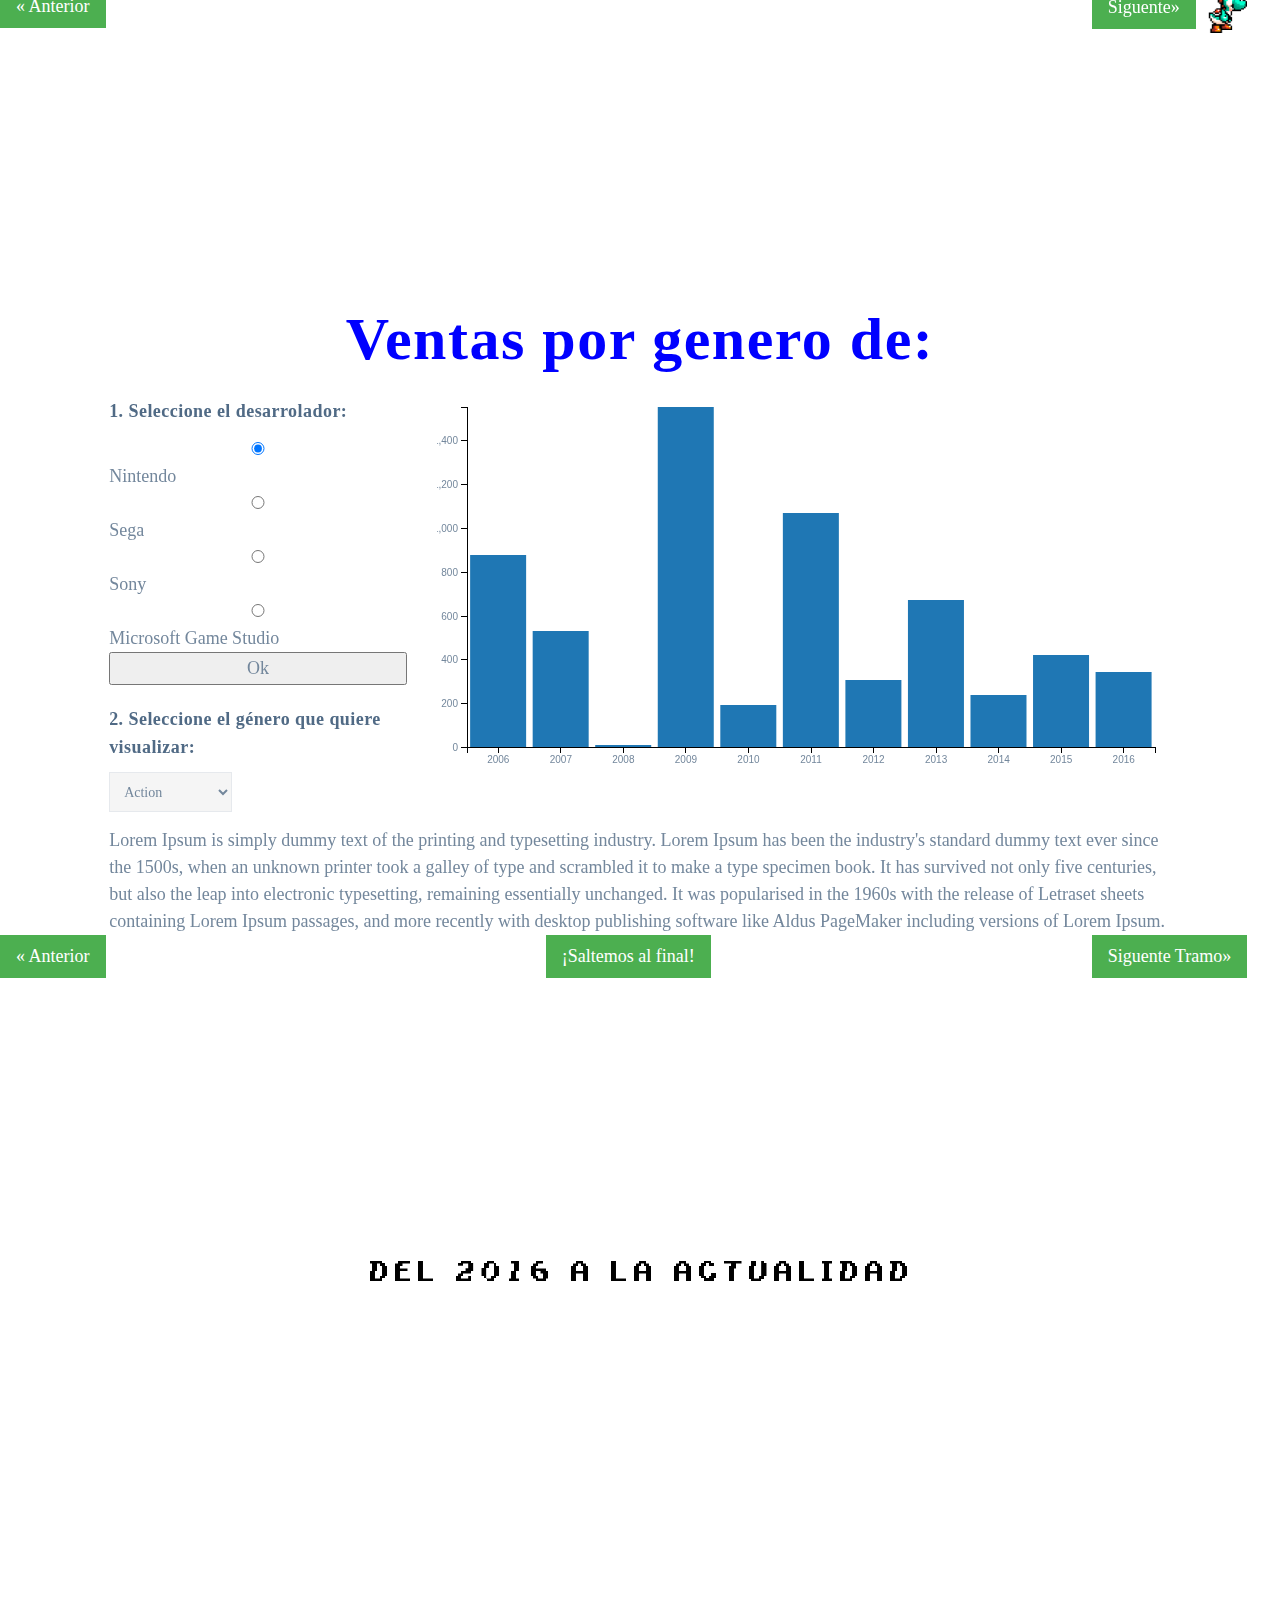
==== commit e6badb18: "Merge branch 'master' of https://github.com/Salf1997/Storytelling" ====
--- a/index.html
+++ b/index.html
@@ -142,9 +142,12 @@
                         de la crisis de los videojuegos del 1983, Nintendo rompió las negociaciones con Atari y decidió sacar por sus propios medios la Famicom en el mercado americano.
                         Así es como, tras realizar unos cambios en la consola, salió al mercadon en el año 1986 la Nintendo Entertainment System o NES. 
                         Este nombre se mantendría también para su lanzamiento en Europa. De esta época tenemos juegos y el inicio de sagas tan famosas como Super Mario Bros., 
-                        The Legend of Zelda, Metroid y Mega Man.
-
-
+                        The Legend of Zelda, Metroid y Mega Man.<br><br>
+
+                        Antes de acabar la década Nintendo puso a la venta su nueva consola portatil, la Nintendo Game Boy, que fué un éxito de ventas llegando a tener el 85% de cuota de mercado,
+                        con lo que barrió a la competencia, que con propuestas como la Atari Lynx o la Sega Game Gear no llegaron a suponer un problema para la Game Boy ya que
+                        tenían un precio elevado y consumían muchas pilas. Algunos de los títulos del catalogo inicial de la Game Boy ayudaron a potenciar más las ventas, como Super Mario Land
+                        o Tetris.
                         </p>
                     </div>
                     <div class="col-md-2">
@@ -152,7 +155,14 @@
                             <img src="images/space_invaders.jpg" class="img-init"><figcaption>Space Invaders(1978)</figcaption>
                             <img src="images/colortvgame.jpg" class="img-init"><figcaption>Color TV Game(1977)</figcaption>
                             <img src="images/donkeykong.jpg" class="img-init"><figcaption>Donkey Kong(1981)</figcaption>
-                            
+                            <img src="images/famicom.jpg" class="img-init"><figcaption>Nintendo Family Computer(1983)</figcaption>
+                            <img src="images/nes.jpg" class="img-init"><figcaption>Nintendo Entertainment System(1986)</figcaption>
+                            <img src="images/801.jpeg" class="img-init"><figcaption>Super Mario Bros.(1985)</figcaption>
+                            <img src="images/802.jpeg" class="img-init"><figcaption>The Legend of Zelda(1986)</figcaption>
+                            <img src="images/metroid.jpg" class="img-init"><figcaption>Metroid(1986)</figcaption>
+                            <img src="images/megaman.jpg" class="img-init"><figcaption>Mega Man(1987)</figcaption>
+                            <img src="images/gameboy.jpg" class="img-init"><figcaption>Nintendo Game Boy(1989)</figcaption></div>
+
                             
                     </div>
                 </div>
@@ -191,9 +201,68 @@
                 </h1>
                 <div id="ventascomp_sony_nin_sega" class="col-md"></div>
                 <div class="col-md-3">
-                    <p>Lorem Ipsum is simply dummy text of the printing and typesetting industry. Lorem Ipsum has been the industry's standard dummy text ever since the 1500s, when an unknown printer took a galley of type and scrambled it to make a type specimen book. It has survived not only five centuries, but also the leap into electronic typesetting, remaining essentially unchanged. It was popularised in the 1960s with the release of Letraset sheets containing Lorem Ipsum passages, and more recently with desktop publishing software like Aldus PageMaker including versions of Lorem Ipsum.</p>
-                </div>
-
+                    <p>Aquí podemos ver como Nintendo domina al inicio de la década el mercado con la NES y la Game Boy asentadas en el mercado y el lanzamiento de la Game Boy en Europa.
+                       SEGA aumenta su volumen de ventas gracias al lanzamiento de su consola de 16 bits, la SEGA Mega Drive junto a su gran lanzamiento de la década, 
+                       Sonic The Hedgehog, que supuso una revolución en el género de las plataformas. Podemos observar como Nintendo sigue manteniendose como líder gracias al posterior
+                        lanzamiento de la Super Famicom o Super Nintendo, que podemos ver en el año 1992, año en el que salió en Europa y que contó con el lanzamiento de The Legend of Zelda:
+                        A Link to the Past, Kirby's Dream Land, Mario Paint y Super Mario Kart. En el año 1994 entra un nuevo competidor en el mercado, Sony, con su PlayStation
+
+                    </p>
+                </div>
+                <div class="col-md-10">
+                        <h4>Los inicios</h4>
+                        <h5>Situación previa del mercado</h5>
+                        <p>Escogemos esta época como etapa inicial porque partimos del primer desarrollo
+                        más importante de la compañía. Existian previamente a la irrupción de Nintendo en el mercado equipos domésticos
+                        y consolas simples que permitían en un principio jugar a juegos como Pong, como la Magnavox Odyssey del año 1972. <br><br>
+                        Posteriormente Atari, con la Atari 2600 dominó el mercado doméstico, de esa época tenemos juegos míticos como Pac-man, Pitfall, Space Invaders, 
+                        Frogger o algunos más infames como el juego de ET, el cual se cree que marcó un antes y después
+                        en el mercado de las consolas y provocó lo que se conoció como la "crisis de los videojuegos en Norteamerica" en el año 1983.<br><br>
+
+                        <h5>Nintendo irrumpe en el mercado</h5>
+                        Ahora que ya hemos sentado las bases de la situación del mercado en la época, hablemos de Nintendo. La compañía comenzó fabricando
+                        naipes y barajas de cartas en el año 1889. Posteriormente evoluciona hasta que en el año 1963 comienza a vender juegos sencillos
+                        como los juegos de mesa de shogi, go o mahjong. Esta diversificación del negocio hizo que la empresa siguiera creciendo tras caer la venta
+                        de los juegos de cartas.<br><br>
+
+                        Con el lanzamiento de la Magnavox Odyssey el fenómeno de las consolas domésticas se extendió a Japón donde Nintendo vio una oportunida de
+                        seguir diversificando su negocio asi que en colaboración con Mitsubishi Electric y Ricoh lanzó la que sería su primera consola, la Color TV Game en
+                        el año 1977. Esta consola era una más de las llamadas "consolas de Pong" aunque ofrecía mas variedades de Pong que la competencia y gráficos a color.<br><br>
+
+                        Tras el exito que se iba perfilando de este mercado, Nintendo lanzó el que sería su primer videojuego, un arcade de Othello en el año 1978, al que siguieron
+                        más como Block Fever, Sheriff, Monkey Magic, etc. Nintendo intentó competir con el exito de Space Invaders, que fue lanzado en ese año, pero no compró la licencia
+                        del juego como hizo en el caso del Pong. Intentó desarrollar una versión propia lo que la llevó a tener un conflicto judicial con Taito, desarrolladora
+                        de Space Invaders, que no le afectó por la inexistente legislación en aquel momento en el campo de los videojuegos. Nintendo continuó desarrollando juegos de arcade
+                        en esta época, algunos de los títulos más famosos, como Donkey Kong o Mario. También empezó el desarrollo de las consolas portátiles con la Nintendo Game & Watch.
+                        Estas consolas aportaron un elemento presente en todos los controles actuales, el pad direccional para los juegos en 2D.<br><br>
+
+                        <h5>Nintendo Family Computer(Famicom) o Nintendo Entertainment System</h5>
+                        Como Nintendo ya se había asentado en este inicio del mercado de los videojuegos decidieron ir más allá y pensaron en un dispositivo que sobrepasase las arcades
+                        o la Game & Watch que solo permitían utilizar un juego. De esta idea surgió la Nintendo Family Computer, que fue lanzada en Japón en el año 1983, con tres juegos
+                        como catálogo inicial (Donkey Kong, Donkey Kong Jr. y Popeye). Nintendo empezó ya en esta época a competir contra la que sería su gran adversaria en los inicios del mercado
+                        de los videojuegos, SEGA y su SG-1000, que pese a todo no supusieron un impacto en las ventas de la Famicom.<br><br>
+
+                        Como Nintendo ya dominaba el mercado local, decidió expandirse y probar suerte en el mercado americano. Para ello se puso en contacto con Atari, la cual ya contaba con experiencia
+                        en este mercado y le sugirió a Nintendo una serie de cambios sobre la consola antes de lanzarla en este mercado. Tras una serie de desencuentros, que se sucedieron en el contexto
+                        de la crisis de los videojuegos del 1983, Nintendo rompió las negociaciones con Atari y decidió sacar por sus propios medios la Famicom en el mercado americano.
+                        Así es como, tras realizar unos cambios en la consola, salió al mercadon en el año 1986 la Nintendo Entertainment System o NES. 
+                        Este nombre se mantendría también para su lanzamiento en Europa. De esta época tenemos juegos y el inicio de sagas tan famosas como Super Mario Bros., 
+                        The Legend of Zelda, Metroid y Mega Man.
+                        </p>
+                    </div>
+                    <div class="col-md-2">
+                        <div><img src="images/pacman.jpg" class="img-init"><figcaption>Pac-Man(1980)</figcaption>
+                            <img src="images/space_invaders.jpg" class="img-init"><figcaption>Space Invaders(1978)</figcaption>
+                            <img src="images/colortvgame.jpg" class="img-init"><figcaption>Color TV Game(1977)</figcaption>
+                            <img src="images/donkeykong.jpg" class="img-init"><figcaption>Donkey Kong(1981)</figcaption>
+                            <img src="images/famicom.jpg" class="img-init"><figcaption>Nintendo Family Computer(1983)</figcaption>
+                            <img src="images/nes.jpg" class="img-init"><figcaption>Nintendo Entertainment System(1986)</figcaption>
+                            <img src="images/801.jpeg" class="img-init"><figcaption>Super Mario Bros.(1985)</figcaption>
+                            <img src="images/802.jpeg" class="img-init"><figcaption>The Legend of Zelda(1986)</figcaption>
+                            <img src="images/metroid.jpg" class="img-init"><figcaption>Metroid(1986)</figcaption>
+                            <img src="images/megaman.jpg" class="img-init"><figcaption>Mega Man(1987)</figcaption></div>
+                            
+                    </div>
                 
                 
             </div>
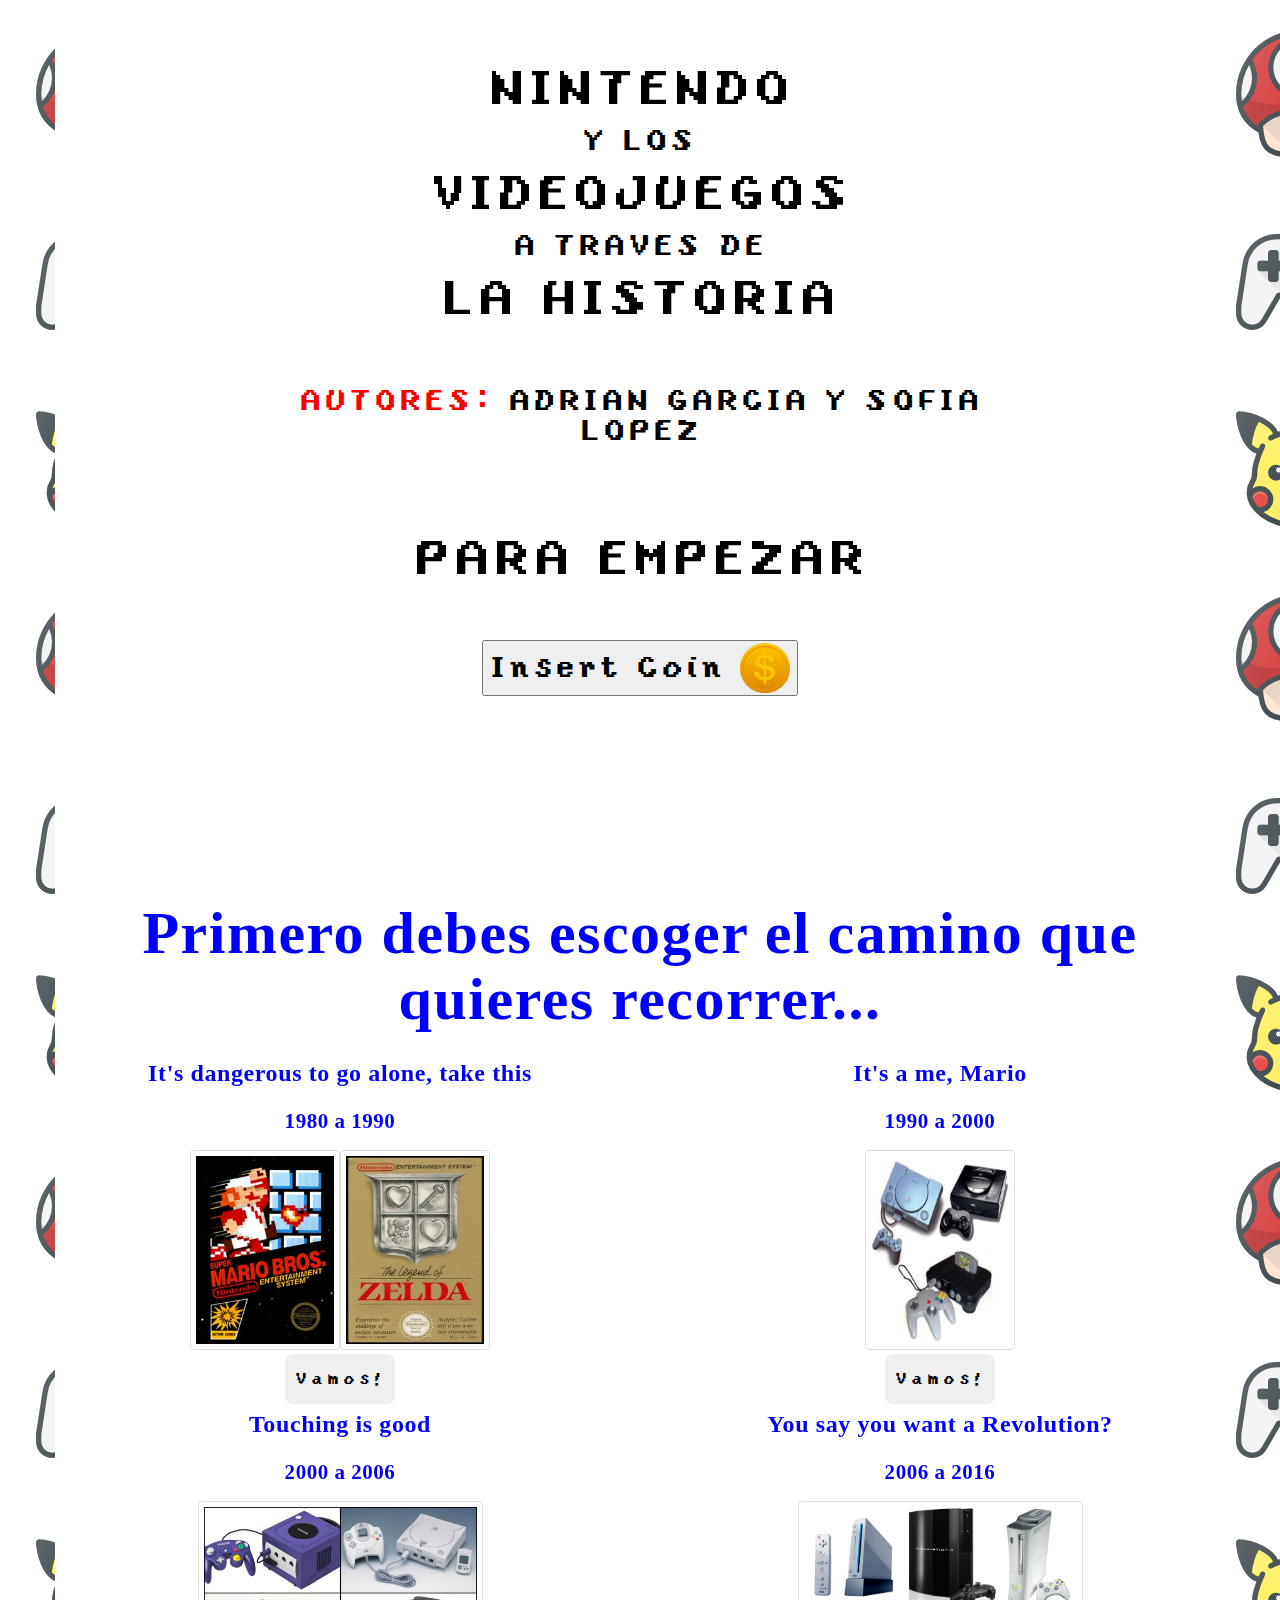
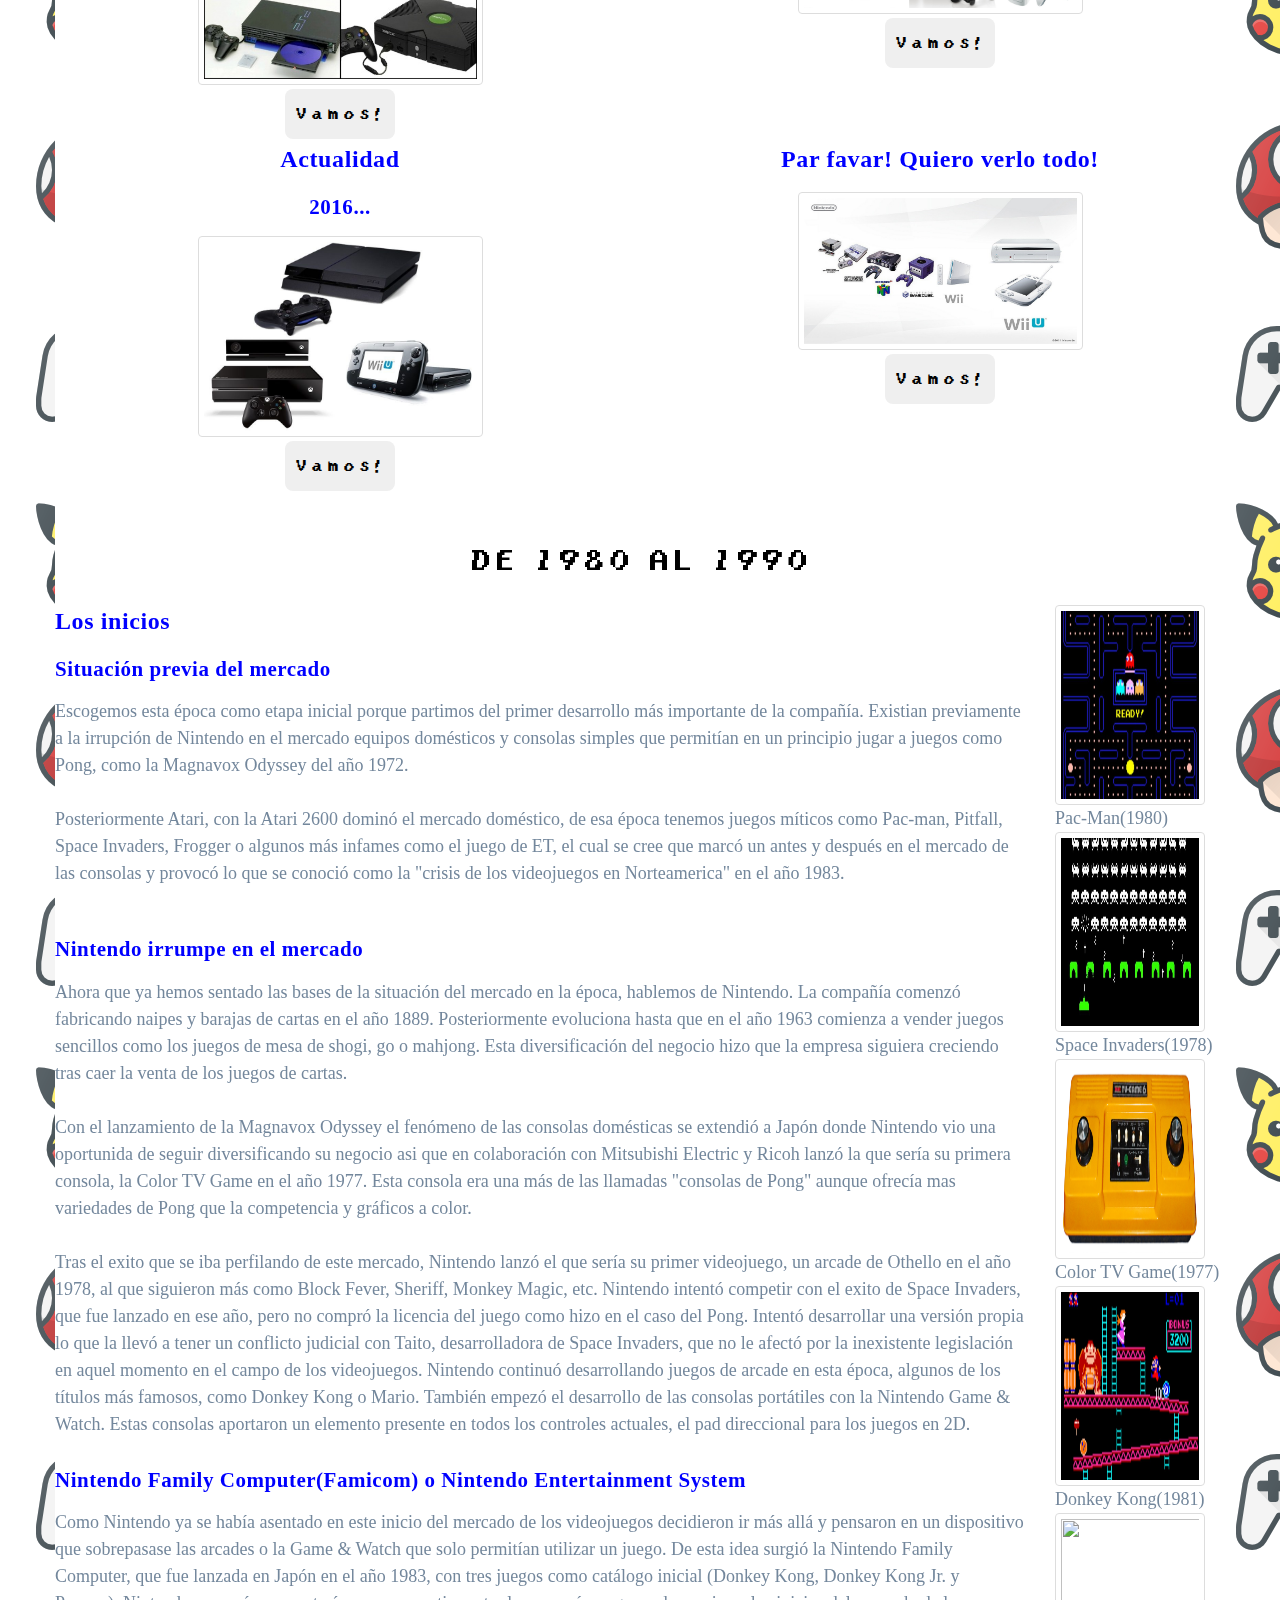
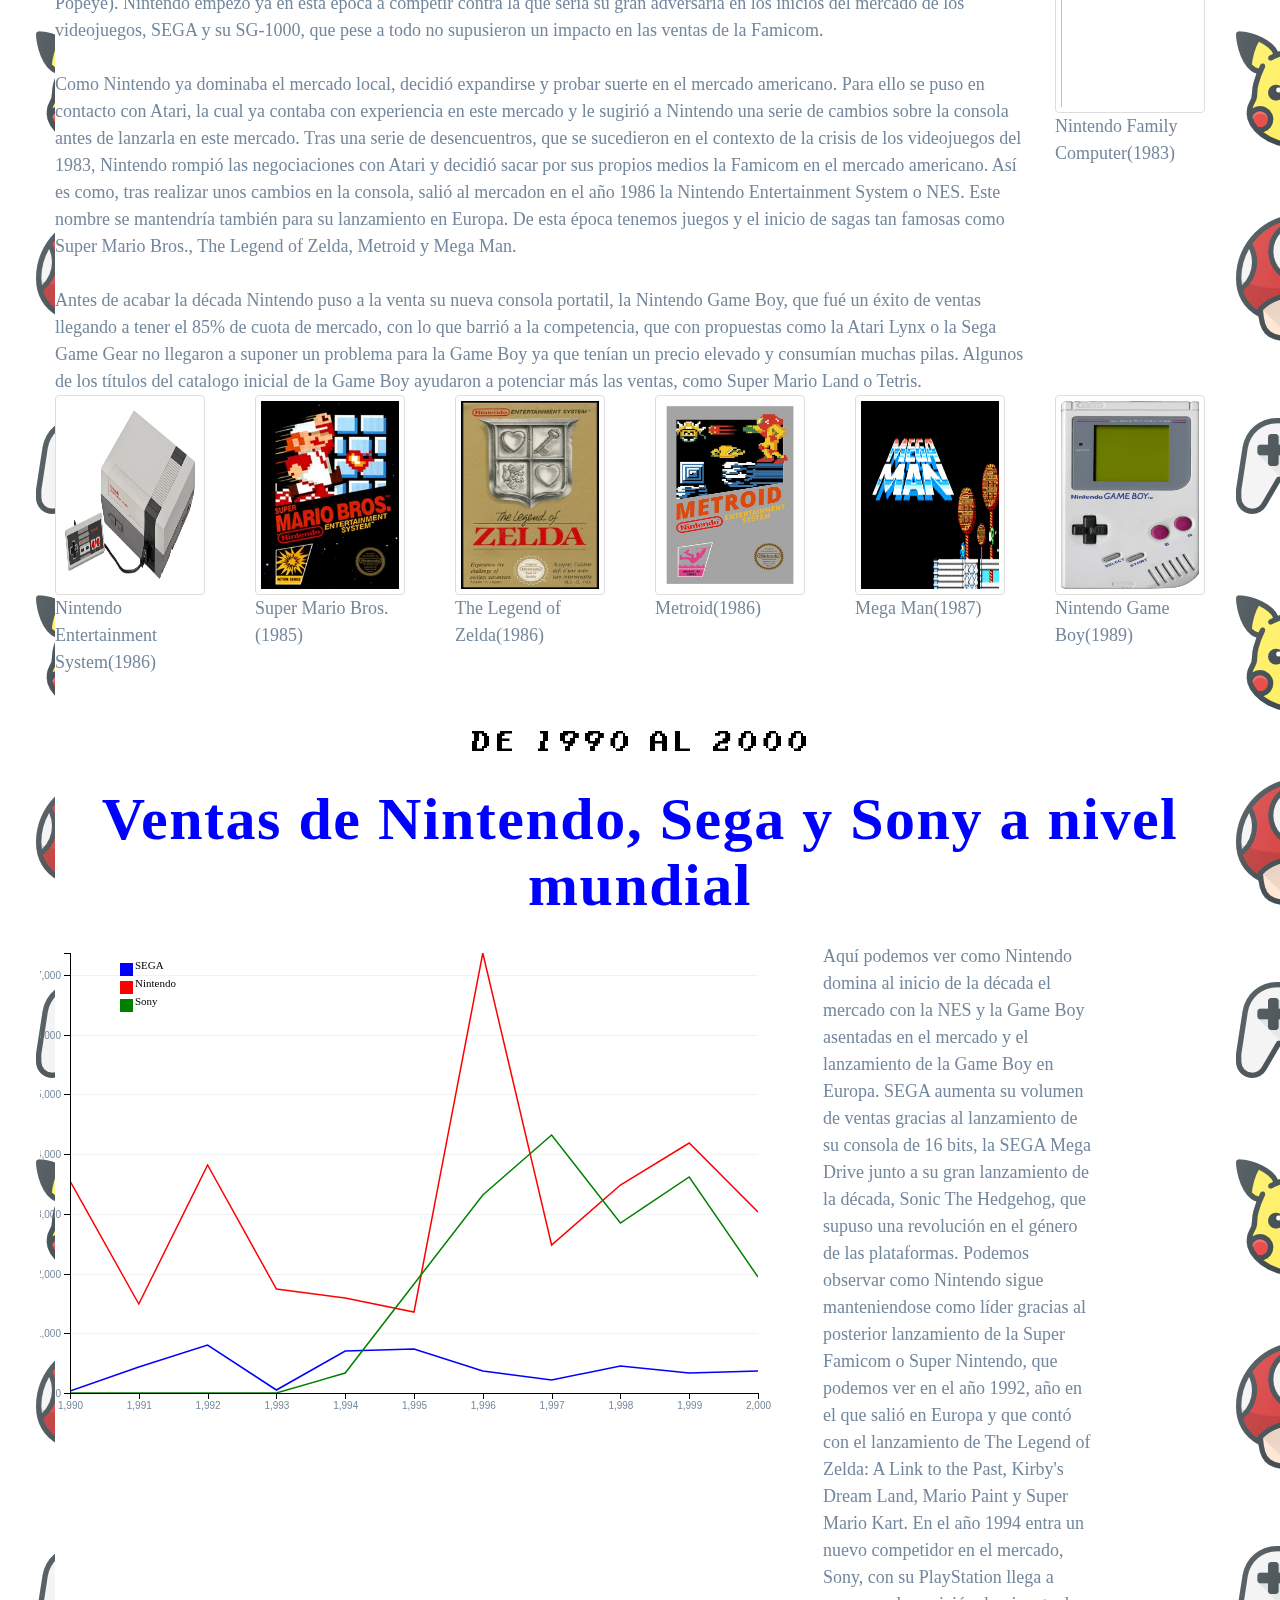
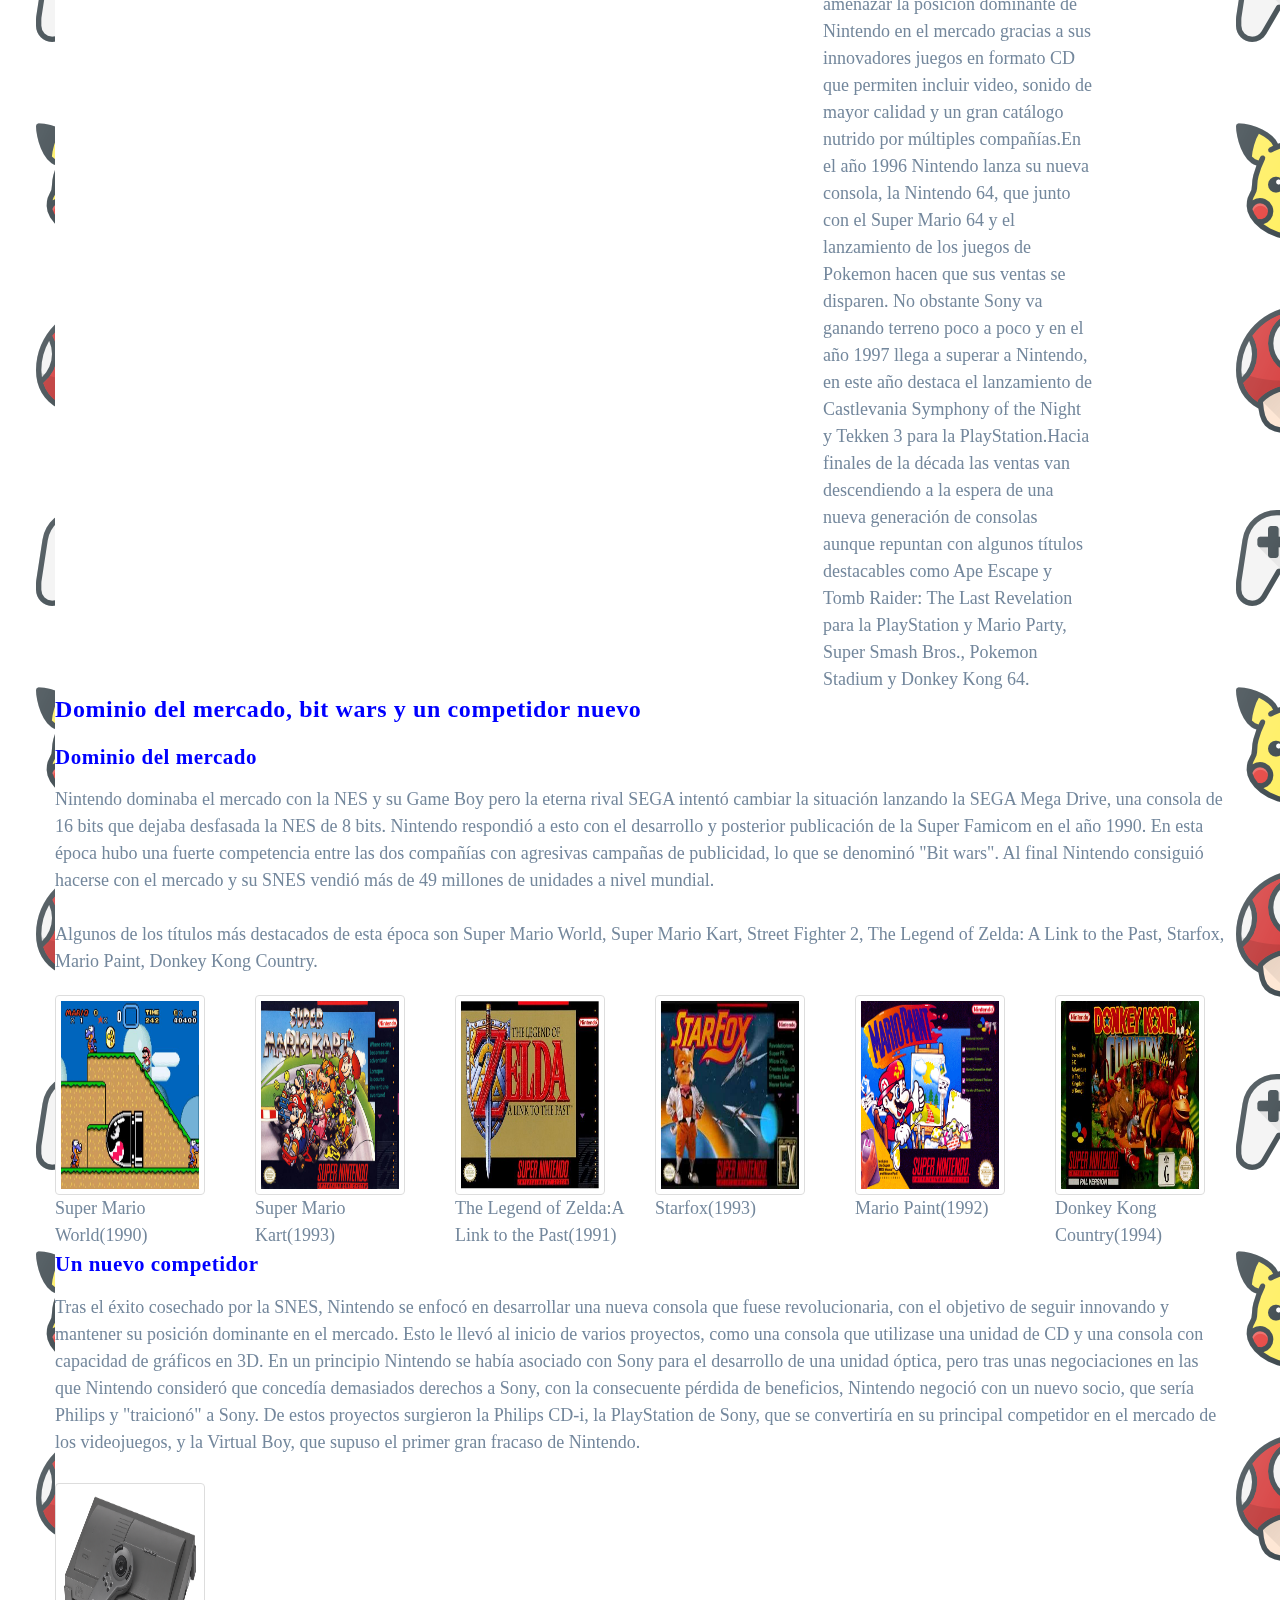
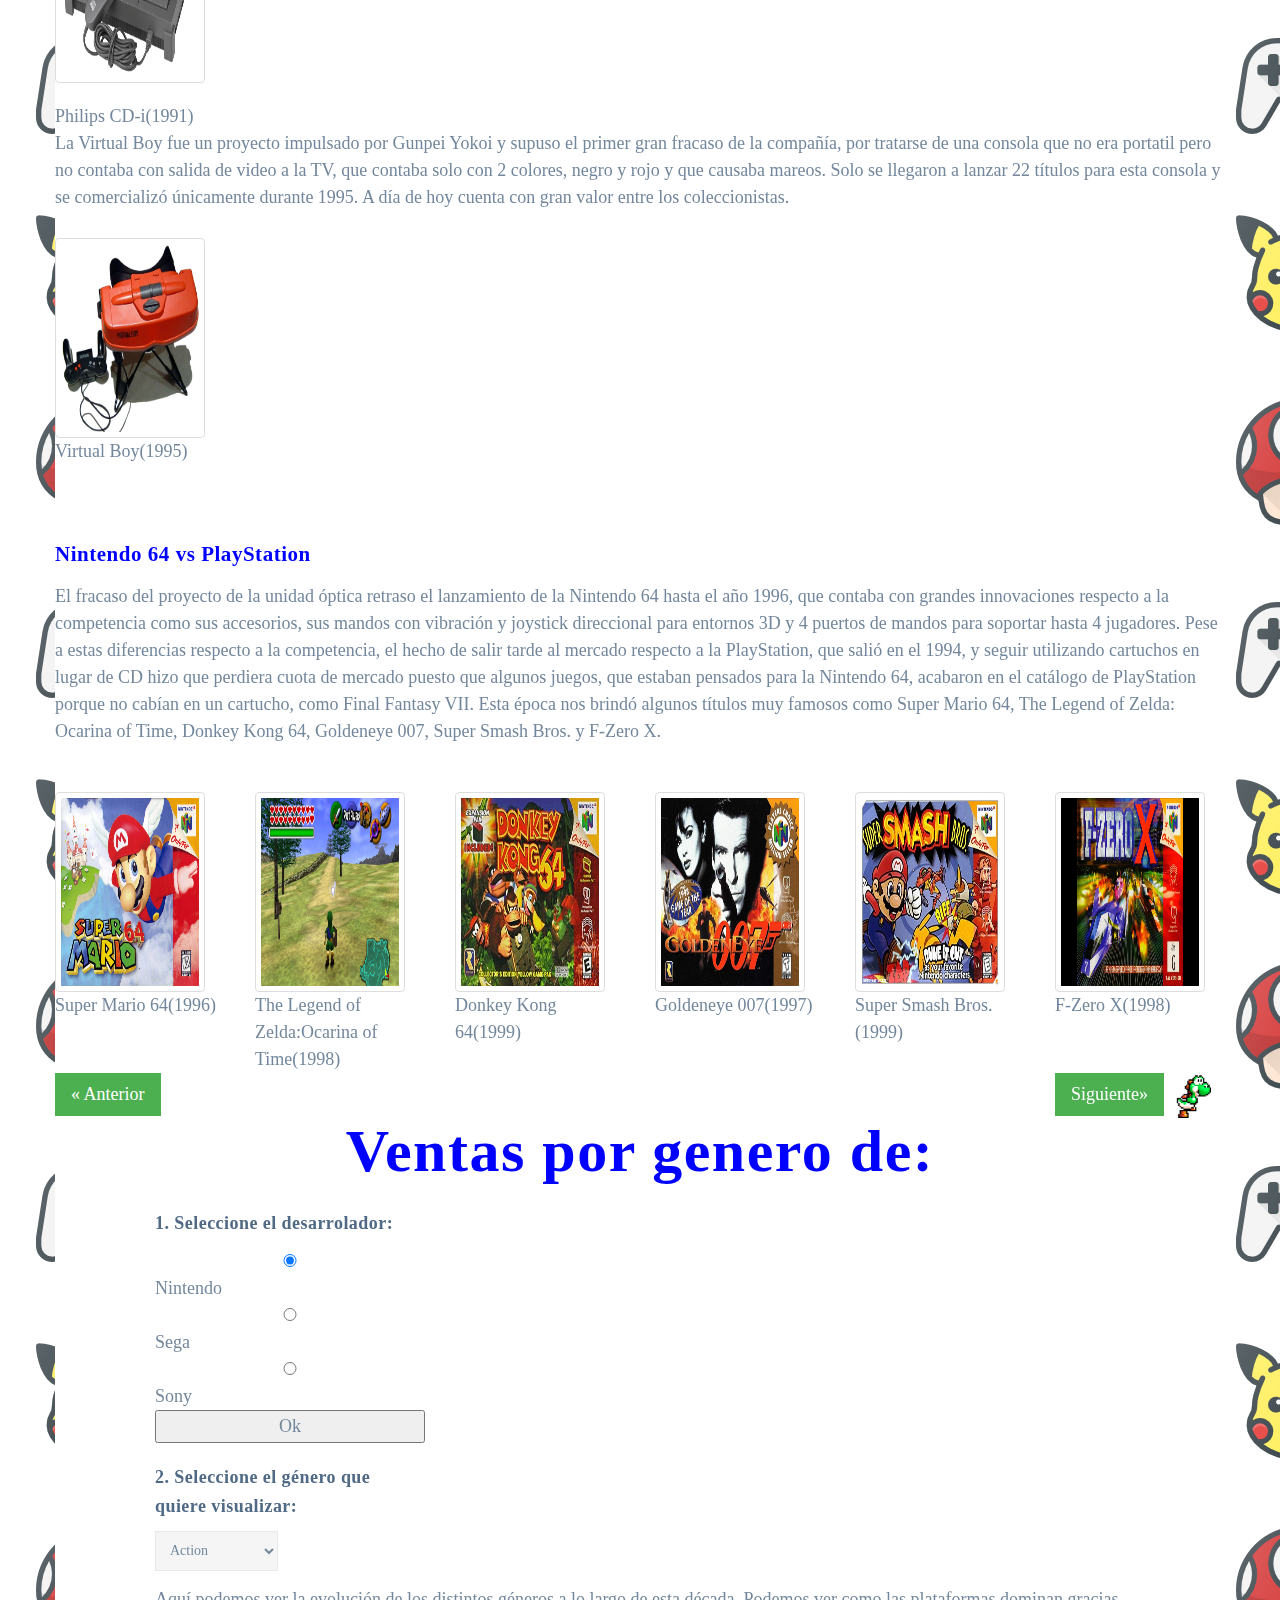
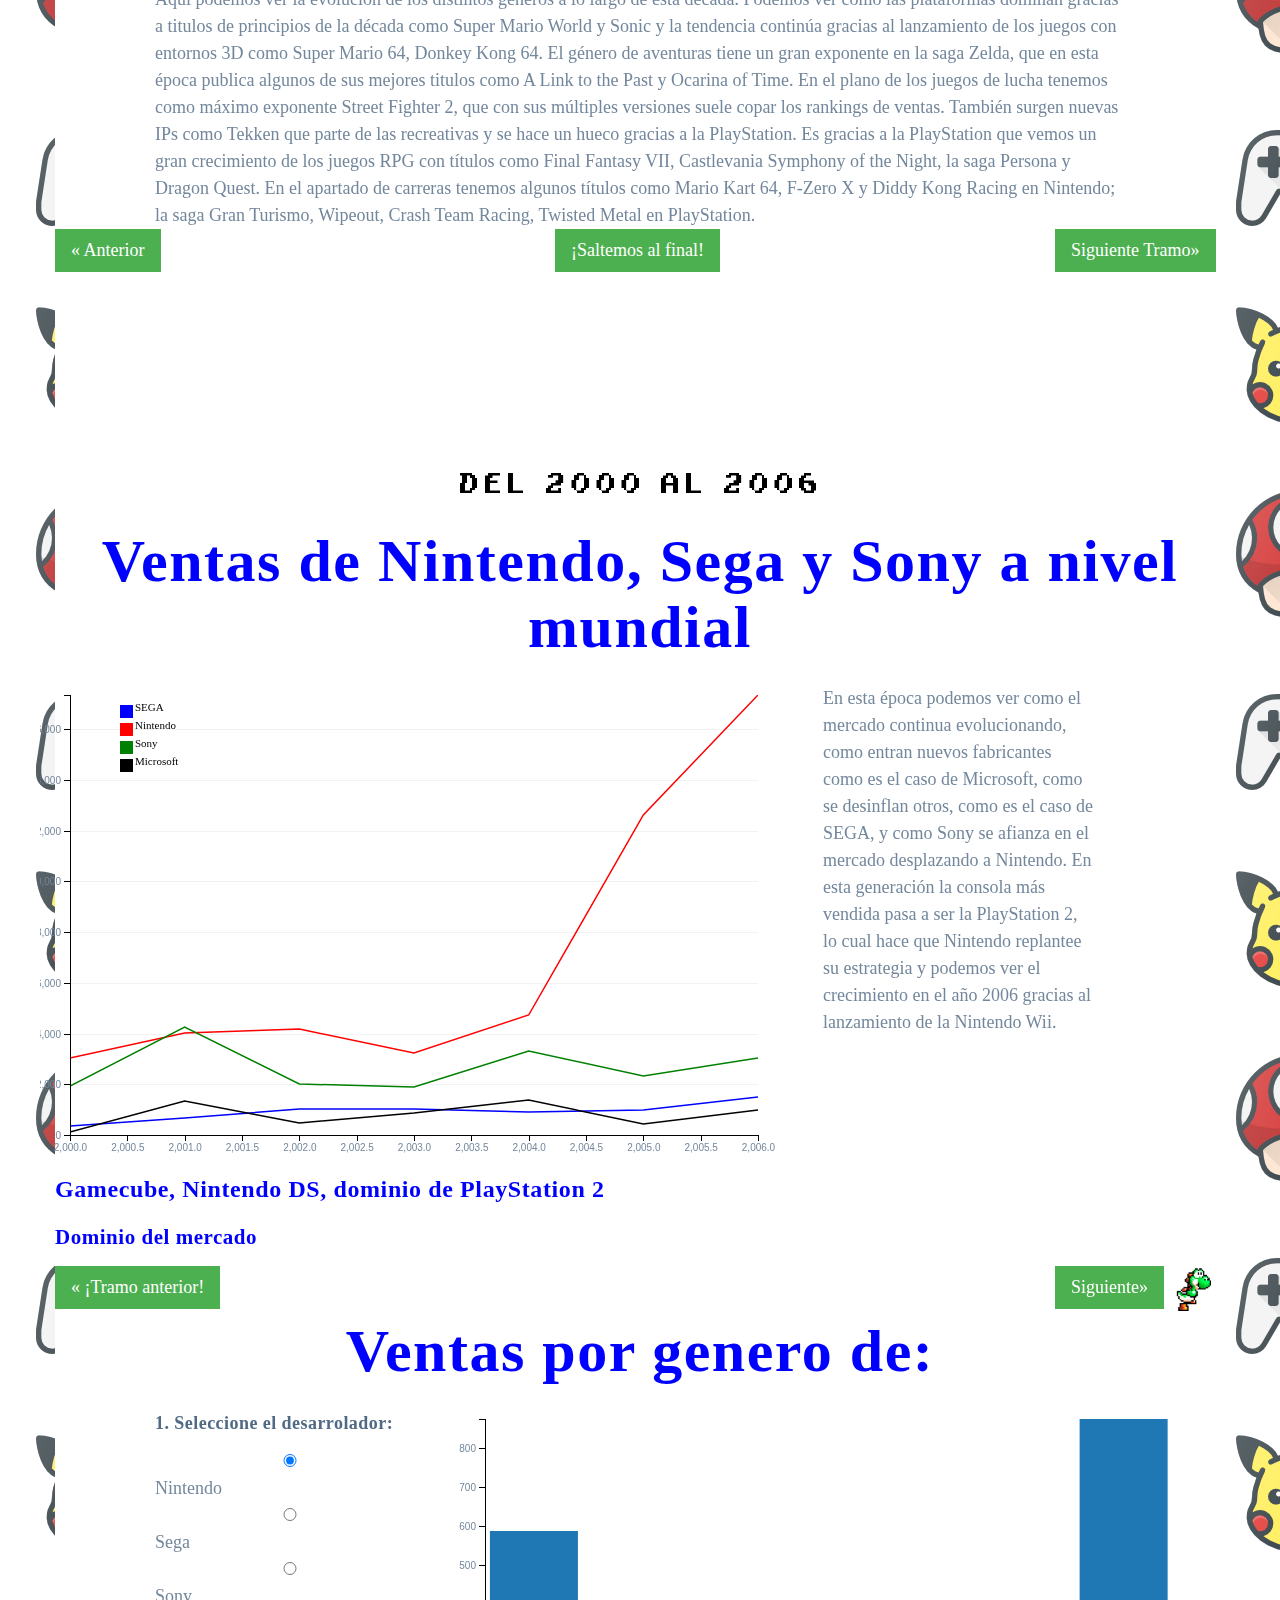
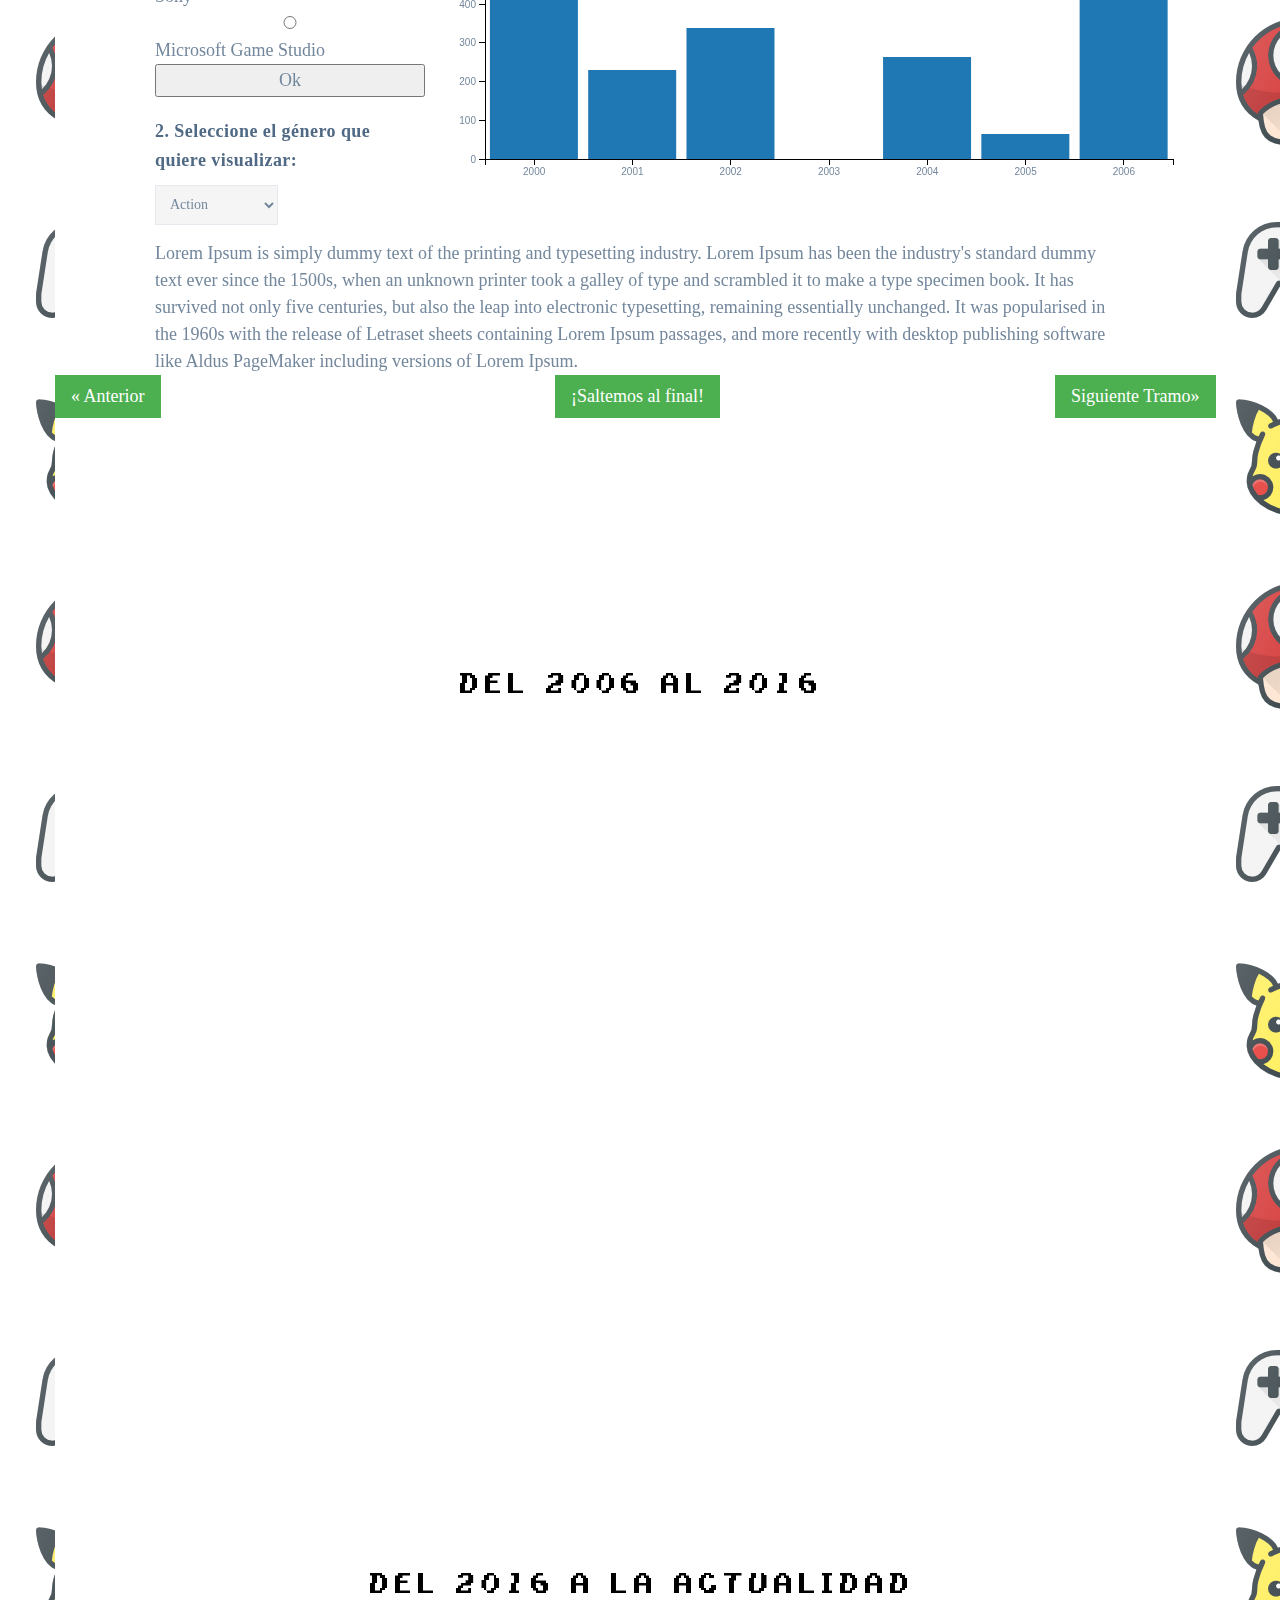
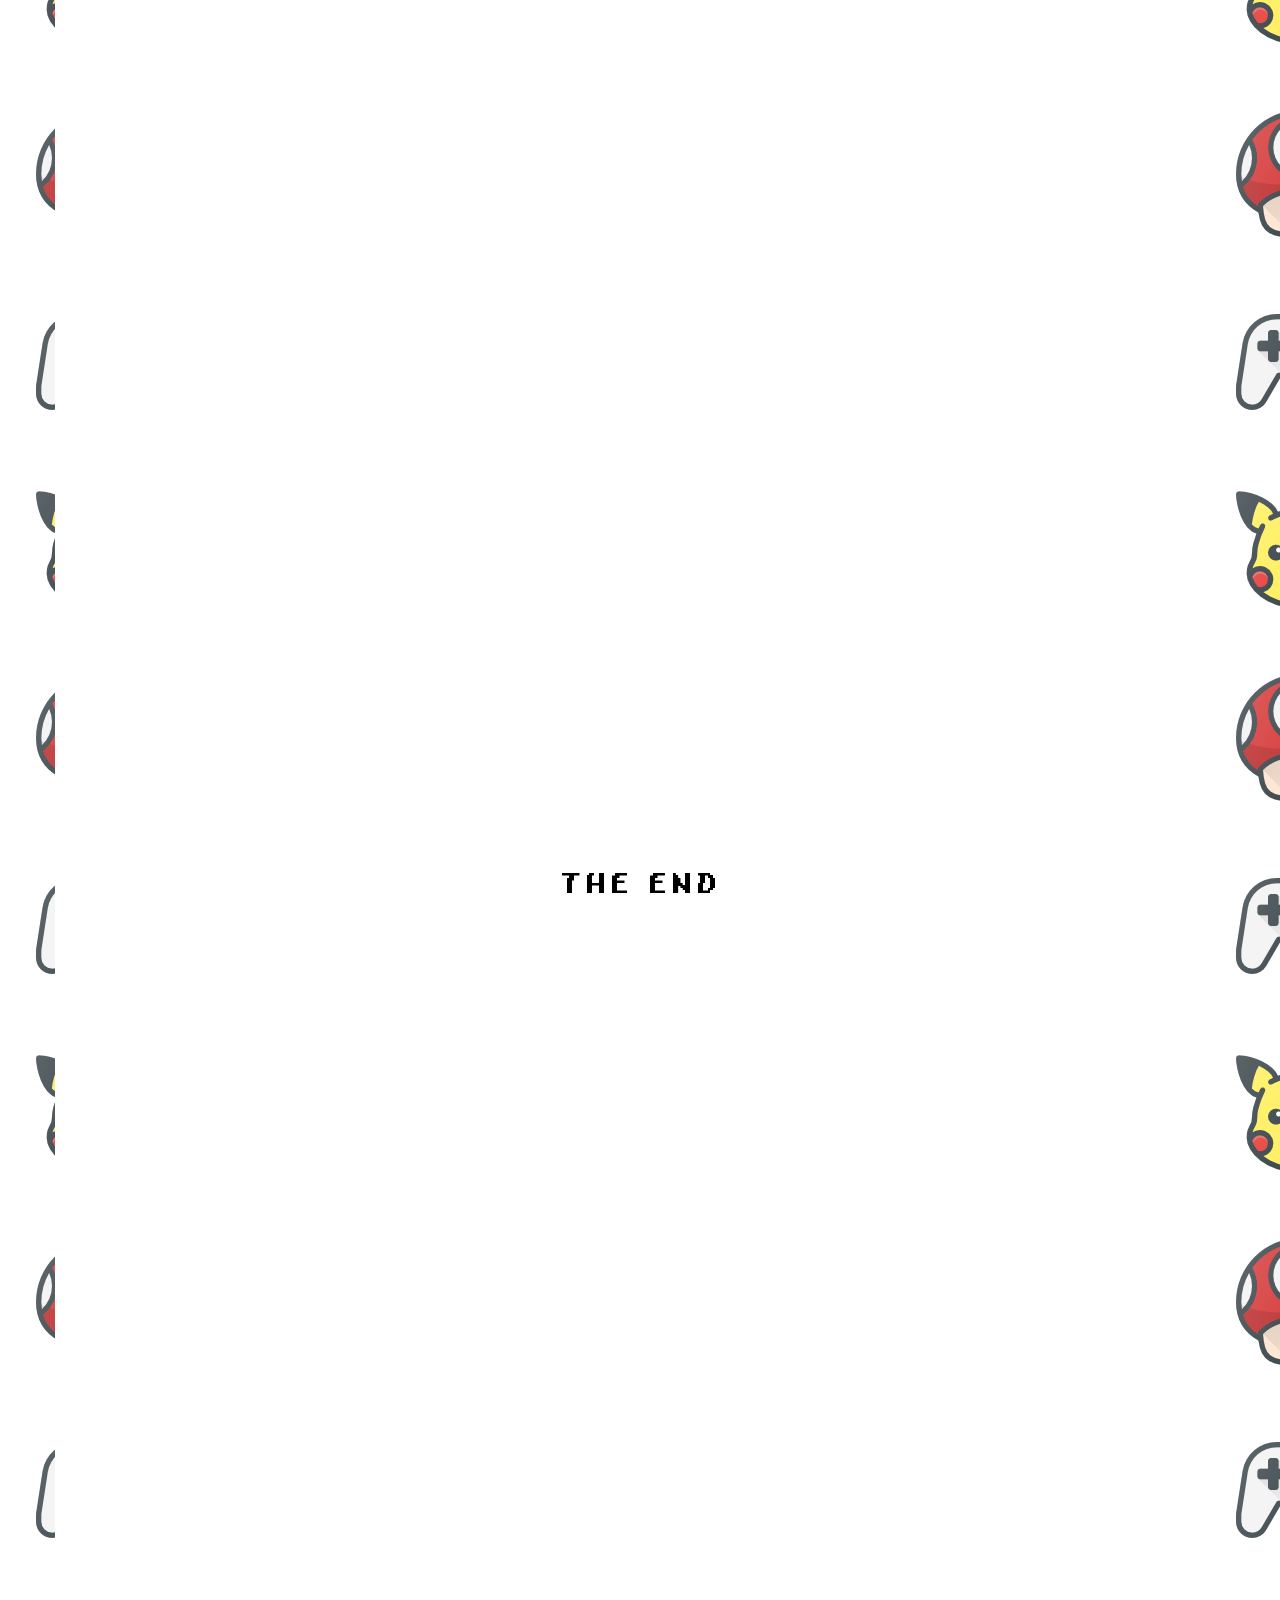
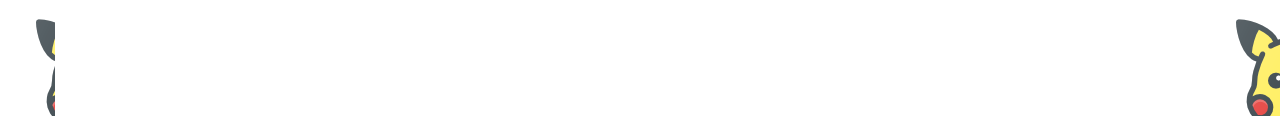
==== commit 023d42aa: "Periodo 1990-2000 terminado" ====
--- a/index.html
+++ b/index.html
@@ -30,7 +30,8 @@
                 <div>
                     <div class="intro-section">
                         <div class="opening-title">
-                            <p class="small">Los</p>
+                            <p class="big">Nintendo</p>
+                            <p class="small">Y Los</p>
                             <p class="big">Videojuegos</p>
                             <!--<p class="small">de</p>
                             <image class="center-block" src= "images/nintendo-logo.png" width =600 />-->
@@ -156,22 +157,12 @@
                             <img src="images/colortvgame.jpg" class="img-init"><figcaption>Color TV Game(1977)</figcaption>
                             <img src="images/donkeykong.jpg" class="img-init"><figcaption>Donkey Kong(1981)</figcaption>
                             <img src="images/famicom.jpg" class="img-init"><figcaption>Nintendo Family Computer(1983)</figcaption>
-                            <img src="images/nes.jpg" class="img-init"><figcaption>Nintendo Entertainment System(1986)</figcaption>
-                            <img src="images/801.jpeg" class="img-init"><figcaption>Super Mario Bros.(1985)</figcaption>
-                            <img src="images/802.jpeg" class="img-init"><figcaption>The Legend of Zelda(1986)</figcaption>
-                            <img src="images/metroid.jpg" class="img-init"><figcaption>Metroid(1986)</figcaption>
-                            <img src="images/megaman.jpg" class="img-init"><figcaption>Mega Man(1987)</figcaption>
-                            <img src="images/gameboy.jpg" class="img-init"><figcaption>Nintendo Game Boy(1989)</figcaption></div>
-
                             
                     </div>
                 </div>
             </div>
             <div class="row">
                 <div class="col-md-2">
-                    <img src="images/famicom.jpg" class="img-init"><figcaption>Nintendo Family Computer(1983)</figcaption>
-                </div>
-                <div class="col-md-2">
                     <img src="images/nes.jpg" class="img-init"><figcaption>Nintendo Entertainment System(1986)</figcaption>
                 </div>
                 <div class="col-md-2">
@@ -184,7 +175,10 @@
                     <img src="images/metroid.jpg" class="img-init"><figcaption>Metroid(1986)</figcaption>
                 </div>
                 <div class="col-md-2">
-                    <img src="images/megaman.jpg" class="img-init"><figcaption>Mega Man(1987)</figcaption></div>
+                    <img src="images/megaman.jpg" class="img-init"><figcaption>Mega Man(1987)</figcaption>
+                </div>
+                <div class="col-md-2">
+                    <img src="images/gameboy.jpg" class="img-init"><figcaption>Nintendo Game Boy(1989)</figcaption></div>
                 </div>
             </div>
         </section>
@@ -205,67 +199,98 @@
                        SEGA aumenta su volumen de ventas gracias al lanzamiento de su consola de 16 bits, la SEGA Mega Drive junto a su gran lanzamiento de la década, 
                        Sonic The Hedgehog, que supuso una revolución en el género de las plataformas. Podemos observar como Nintendo sigue manteniendose como líder gracias al posterior
                         lanzamiento de la Super Famicom o Super Nintendo, que podemos ver en el año 1992, año en el que salió en Europa y que contó con el lanzamiento de The Legend of Zelda:
-                        A Link to the Past, Kirby's Dream Land, Mario Paint y Super Mario Kart. En el año 1994 entra un nuevo competidor en el mercado, Sony, con su PlayStation
+                        A Link to the Past, Kirby's Dream Land, Mario Paint y Super Mario Kart. En el año 1994 entra un nuevo competidor en el mercado, Sony, con su PlayStation llega a amenazar
+                        la posición dominante de Nintendo en el mercado gracias a sus innovadores juegos en formato CD que permiten incluir video, sonido de mayor calidad y un gran catálogo nutrido
+                        por múltiples compañías.En el año 1996 Nintendo lanza su nueva consola, la Nintendo 64, que junto con el Super Mario 64 y el lanzamiento de los juegos de Pokemon hacen que sus
+                        ventas se disparen. No obstante Sony va ganando terreno poco a poco y en el año 1997 llega a superar a Nintendo, en este año destaca el lanzamiento de 
+                        Castlevania Symphony of the Night y Tekken 3 para la PlayStation.Hacia finales de la década las ventas van descendiendo a la espera de una nueva generación de consolas 
+                        aunque repuntan con algunos títulos destacables como Ape Escape y Tomb Raider: The Last Revelation para la PlayStation y Mario Party, Super Smash Bros., 
+                        Pokemon Stadium y Donkey Kong 64.
+
 
                     </p>
                 </div>
-                <div class="col-md-10">
-                        <h4>Los inicios</h4>
-                        <h5>Situación previa del mercado</h5>
-                        <p>Escogemos esta época como etapa inicial porque partimos del primer desarrollo
-                        más importante de la compañía. Existian previamente a la irrupción de Nintendo en el mercado equipos domésticos
-                        y consolas simples que permitían en un principio jugar a juegos como Pong, como la Magnavox Odyssey del año 1972. <br><br>
-                        Posteriormente Atari, con la Atari 2600 dominó el mercado doméstico, de esa época tenemos juegos míticos como Pac-man, Pitfall, Space Invaders, 
-                        Frogger o algunos más infames como el juego de ET, el cual se cree que marcó un antes y después
-                        en el mercado de las consolas y provocó lo que se conoció como la "crisis de los videojuegos en Norteamerica" en el año 1983.<br><br>
-
-                        <h5>Nintendo irrumpe en el mercado</h5>
-                        Ahora que ya hemos sentado las bases de la situación del mercado en la época, hablemos de Nintendo. La compañía comenzó fabricando
-                        naipes y barajas de cartas en el año 1889. Posteriormente evoluciona hasta que en el año 1963 comienza a vender juegos sencillos
-                        como los juegos de mesa de shogi, go o mahjong. Esta diversificación del negocio hizo que la empresa siguiera creciendo tras caer la venta
-                        de los juegos de cartas.<br><br>
-
-                        Con el lanzamiento de la Magnavox Odyssey el fenómeno de las consolas domésticas se extendió a Japón donde Nintendo vio una oportunida de
-                        seguir diversificando su negocio asi que en colaboración con Mitsubishi Electric y Ricoh lanzó la que sería su primera consola, la Color TV Game en
-                        el año 1977. Esta consola era una más de las llamadas "consolas de Pong" aunque ofrecía mas variedades de Pong que la competencia y gráficos a color.<br><br>
-
-                        Tras el exito que se iba perfilando de este mercado, Nintendo lanzó el que sería su primer videojuego, un arcade de Othello en el año 1978, al que siguieron
-                        más como Block Fever, Sheriff, Monkey Magic, etc. Nintendo intentó competir con el exito de Space Invaders, que fue lanzado en ese año, pero no compró la licencia
-                        del juego como hizo en el caso del Pong. Intentó desarrollar una versión propia lo que la llevó a tener un conflicto judicial con Taito, desarrolladora
-                        de Space Invaders, que no le afectó por la inexistente legislación en aquel momento en el campo de los videojuegos. Nintendo continuó desarrollando juegos de arcade
-                        en esta época, algunos de los títulos más famosos, como Donkey Kong o Mario. También empezó el desarrollo de las consolas portátiles con la Nintendo Game & Watch.
-                        Estas consolas aportaron un elemento presente en todos los controles actuales, el pad direccional para los juegos en 2D.<br><br>
-
-                        <h5>Nintendo Family Computer(Famicom) o Nintendo Entertainment System</h5>
-                        Como Nintendo ya se había asentado en este inicio del mercado de los videojuegos decidieron ir más allá y pensaron en un dispositivo que sobrepasase las arcades
-                        o la Game & Watch que solo permitían utilizar un juego. De esta idea surgió la Nintendo Family Computer, que fue lanzada en Japón en el año 1983, con tres juegos
-                        como catálogo inicial (Donkey Kong, Donkey Kong Jr. y Popeye). Nintendo empezó ya en esta época a competir contra la que sería su gran adversaria en los inicios del mercado
-                        de los videojuegos, SEGA y su SG-1000, que pese a todo no supusieron un impacto en las ventas de la Famicom.<br><br>
-
-                        Como Nintendo ya dominaba el mercado local, decidió expandirse y probar suerte en el mercado americano. Para ello se puso en contacto con Atari, la cual ya contaba con experiencia
-                        en este mercado y le sugirió a Nintendo una serie de cambios sobre la consola antes de lanzarla en este mercado. Tras una serie de desencuentros, que se sucedieron en el contexto
-                        de la crisis de los videojuegos del 1983, Nintendo rompió las negociaciones con Atari y decidió sacar por sus propios medios la Famicom en el mercado americano.
-                        Así es como, tras realizar unos cambios en la consola, salió al mercadon en el año 1986 la Nintendo Entertainment System o NES. 
-                        Este nombre se mantendría también para su lanzamiento en Europa. De esta época tenemos juegos y el inicio de sagas tan famosas como Super Mario Bros., 
-                        The Legend of Zelda, Metroid y Mega Man.
-                        </p>
-                    </div>
-                    <div class="col-md-2">
-                        <div><img src="images/pacman.jpg" class="img-init"><figcaption>Pac-Man(1980)</figcaption>
-                            <img src="images/space_invaders.jpg" class="img-init"><figcaption>Space Invaders(1978)</figcaption>
-                            <img src="images/colortvgame.jpg" class="img-init"><figcaption>Color TV Game(1977)</figcaption>
-                            <img src="images/donkeykong.jpg" class="img-init"><figcaption>Donkey Kong(1981)</figcaption>
-                            <img src="images/famicom.jpg" class="img-init"><figcaption>Nintendo Family Computer(1983)</figcaption>
-                            <img src="images/nes.jpg" class="img-init"><figcaption>Nintendo Entertainment System(1986)</figcaption>
-                            <img src="images/801.jpeg" class="img-init"><figcaption>Super Mario Bros.(1985)</figcaption>
-                            <img src="images/802.jpeg" class="img-init"><figcaption>The Legend of Zelda(1986)</figcaption>
-                            <img src="images/metroid.jpg" class="img-init"><figcaption>Metroid(1986)</figcaption>
-                            <img src="images/megaman.jpg" class="img-init"><figcaption>Mega Man(1987)</figcaption></div>
-                            
-                    </div>
+            </div>
+            <div class="row">
+                    <div class="col-md-12">
+                            <h4>Dominio del mercado, bit wars y un competidor nuevo</h4>
+                            <h5>Dominio del mercado</h5>
+                            <p>Nintendo dominaba el mercado con la NES y su Game Boy pero la eterna rival SEGA intentó cambiar la situación lanzando la SEGA Mega Drive, una consola
+                            de 16 bits que dejaba desfasada la NES de 8 bits. Nintendo respondió a esto con el desarrollo y posterior publicación de la Super Famicom en el año 1990.
+                            En esta época hubo una fuerte competencia entre las dos compañías con agresivas campañas de publicidad, lo que se denominó "Bit wars". Al final Nintendo
+                            consiguió hacerse con el mercado y su SNES vendió más de 49 millones de unidades a nivel mundial.<br><br>
+
+                            Algunos de los títulos más destacados de esta época son Super Mario World, Super Mario Kart, Street Fighter 2, The Legend of Zelda: A Link to the Past,
+                            Starfox, Mario Paint, Donkey Kong Country.
+                            </p>                   
+
+                            <div class="row">
+                                    <div class="col-md-2">
+                                            <img src="images/supermarioworld.jpg" class="img-init"><figcaption>Super Mario World(1990)</figcaption>
+                                        </div>
+                                        <div class="col-md-2">
+                                            <img src="images/supermariokart.jpg" class="img-init"><figcaption>Super Mario Kart(1993)</figcaption>
+                                        </div>
+                                        <div class="col-md-2">
+                                            <img src="images/zeldapast.jpg" class="img-init"><figcaption>The Legend of Zelda:A Link to the Past(1991)</figcaption>
+                                        </div>
+                                        <div class="col-md-2">
+                                            <img src="images/starfox.jpg" class="img-init"><figcaption>Starfox(1993)</figcaption>
+                                        </div>
+                                        <div class="col-md-2">
+                                            <img src="images/mariopaint.jpg" class="img-init"><figcaption>Mario Paint(1992)</figcaption>
+                                        </div>
+                                        <div class="col-md-2">
+                                            <img src="images/dkcountry.jpg" class="img-init"><figcaption>Donkey Kong Country(1994)</figcaption>
+                                        </div>
+                            </div> 
+                            <h5>Un nuevo competidor</h5>
+                            <p>Tras el éxito cosechado por la SNES, Nintendo se enfocó en desarrollar una nueva consola que fuese revolucionaria, con el objetivo de seguir innovando y
+                                mantener su posición dominante en el mercado. Esto le llevó al inicio de varios proyectos, como una consola que utilizase una unidad de CD y una consola con capacidad
+                                de gráficos en 3D. En un principio Nintendo se había asociado con Sony para el desarrollo de una unidad óptica, pero tras unas negociaciones en las que Nintendo consideró
+                                que concedía demasiados derechos a Sony, con la consecuente pérdida de beneficios, Nintendo negoció con un nuevo socio, que sería Philips y "traicionó" a Sony.
+                                De estos proyectos surgieron la Philips CD-i, la PlayStation de Sony, que se convertiría en su principal competidor en el mercado de los videojuegos,
+                                y la Virtual Boy, que supuso el primer gran fracaso de Nintendo.<br><br>
+                                <img src="images/philipscdi.png" class="img-init"><figcaption>Philips CD-i(1991)</figcaption>
+
+                                La Virtual Boy fue un proyecto impulsado por Gunpei Yokoi y supuso el primer gran fracaso de la compañía, por tratarse de una consola que no era portatil pero no contaba
+                                con salida de video a la TV, que contaba solo con 2 colores, negro y rojo y que causaba mareos. Solo se llegaron a lanzar 22 títulos para esta consola y se comercializó
+                                únicamente durante 1995. A día de hoy cuenta con gran valor entre los coleccionistas.<br><br>
+                                <img src="images/virtualboy.png" class="img-init"><figcaption>Virtual Boy(1995)</figcaption>
+                                <br><br>
+                            </p>
+                            <h5>Nintendo 64 vs PlayStation</h5>
+                            <p>El fracaso del proyecto de la unidad óptica retraso el lanzamiento de la Nintendo 64 hasta el año 1996, que contaba con grandes innovaciones respecto a la competencia
+                                como sus accesorios, sus mandos con vibración y joystick direccional para entornos 3D y 4 puertos de mandos para soportar hasta 4 jugadores. Pese a estas diferencias
+                                respecto a la competencia, el hecho de salir tarde al mercado respecto a la PlayStation, que salió en el 1994, y seguir utilizando cartuchos en lugar de CD hizo que perdiera
+                                cuota de mercado puesto que algunos juegos, que estaban pensados para la Nintendo 64, acabaron en el catálogo de PlayStation porque no cabían en un cartucho, como Final Fantasy VII.
+                                Esta época nos brindó algunos títulos muy famosos como Super Mario 64, The Legend of Zelda: Ocarina of Time, Donkey Kong 64, Goldeneye 007, Super Smash Bros. y F-Zero X.<br><br>                            </p>
+                                <div class="row">
+                                        <div class="col-md-2">
+                                                <img src="images/supermario64.jpg" class="img-init"><figcaption>Super Mario 64(1996)</figcaption>
+                                            </div>
+                                            <div class="col-md-2">
+                                                <img src="images/tlozot.jpg" class="img-init"><figcaption>The Legend of Zelda:Ocarina of Time(1998)</figcaption>
+                                            </div>
+                                            <div class="col-md-2">
+                                                <img src="images/dk64.jpg" class="img-init"><figcaption>Donkey Kong 64(1999)</figcaption>
+                                            </div>
+                                            <div class="col-md-2">
+                                                <img src="images/g007.jpg" class="img-init"><figcaption>Goldeneye 007(1997)</figcaption>
+                                            </div>
+                                            <div class="col-md-2">
+                                                <img src="images/ssb64.jpg" class="img-init"><figcaption>Super Smash Bros.(1999)</figcaption>
+                                            </div>
+                                            <div class="col-md-2">
+                                                <img src="images/fzerox.jpg" class="img-init"><figcaption>F-Zero X(1998)</figcaption>
+                                            </div>
+                                </div>
+                        </div>
+                        
+            </div>
                 
                 
-            </div>
+                
             <div class="row">
                 <div class="col-md-2">
                     <a class="previous" href="#tramo1">&laquo; Anterior </a>
@@ -273,33 +298,12 @@
                 <div class="col-md-8"></div>
                 <div class="col-md-2">
                     
-                    <a class="next" href="#tramo22">Siguente&raquo;</a>
+                    <a class="next" href="#tramo23">Siguiente&raquo;</a>
                     <img src="images/yoshi.gif" width="25%" height="25%">
                 </div>
             </div>
         </section>
-        <section id="tramo22">
-            <div class="row">
-                <h1>
-                    Ventas de Nintendo, Sega y Sony en Japon
-                </h1>
-                <div id="ventascomp_sony_nin_sega_jap" class="col-md"></div>
-                <div class="col-md-3">
-                    <p>Lorem Ipsum is simply dummy text of the printing and typesetting industry. Lorem Ipsum has been the industry's standard dummy text ever since the 1500s, when an unknown printer took a galley of type and scrambled it to make a type specimen book. It has survived not only five centuries, but also the leap into electronic typesetting, remaining essentially unchanged. It was popularised in the 1960s with the release of Letraset sheets containing Lorem Ipsum passages, and more recently with desktop publishing software like Aldus PageMaker including versions of Lorem Ipsum.</p>
-                </div>
-            </div>
-            <div class="row">
-                <div class="col-md-2">
-                    <a class="previous" href="#tramo2">&laquo; Anterior </a>
-                </div>
-                <div class="col-md-8"></div>
-                <div class="col-md-2">
-                    
-                    <a class="next" href="#tramo23">Siguente&raquo;</a>
-                    <img src="images/yoshi.gif" width="25%" height="25%">
-                </div>
-            </div>
-        </section>
+      
         <section id="tramo23">
             <div class="row">
             <h1>
@@ -339,7 +343,15 @@
         <div class="row">
             <div class="col-md-1"></div>
             <div class="col-md-10">
-                <p>Lorem Ipsum is simply dummy text of the printing and typesetting industry. Lorem Ipsum has been the industry's standard dummy text ever since the 1500s, when an unknown printer took a galley of type and scrambled it to make a type specimen book. It has survived not only five centuries, but also the leap into electronic typesetting, remaining essentially unchanged. It was popularised in the 1960s with the release of Letraset sheets containing Lorem Ipsum passages, and more recently with desktop publishing software like Aldus PageMaker including versions of Lorem Ipsum.</p>
+                <p>Aquí podemos ver la evolución de los distintos géneros a lo largo de esta década. Podemos ver como las plataformas dominan gracias a titulos de principios
+                    de la década como Super Mario World y Sonic y la tendencia continúa gracias al lanzamiento de los juegos con entornos 3D como Super Mario 64, Donkey Kong 64.
+                    El género de aventuras tiene un gran exponente en la saga Zelda, que en esta época publica algunos de sus mejores titulos como A Link to the Past y Ocarina of Time.
+                    En el plano de los juegos de lucha tenemos como máximo exponente Street Fighter 2, que con sus múltiples versiones suele copar los rankings de ventas. También
+                    surgen nuevas IPs como Tekken que parte de las recreativas y se hace un hueco gracias a la PlayStation. Es gracias a la PlayStation que vemos un gran crecimiento
+                    de los juegos RPG con títulos como Final Fantasy VII, Castlevania Symphony of the Night, la saga Persona y Dragon Quest.
+                    En el apartado de carreras tenemos algunos títulos como Mario Kart 64, F-Zero X y Diddy Kong Racing en Nintendo; la saga Gran Turismo, Wipeout, Crash Team Racing, Twisted Metal
+                    en PlayStation.
+                </p>
             </div>
             <div class="col-md-1"></div>
         </div>
@@ -354,7 +366,7 @@
             <div class="col-md-3"></div>
             <div class="col-md-2">
                 
-                <a class="next" href="#tramo3">Siguente Tramo&raquo;</a>
+                <a class="next" href="#tramo3">Siguiente Tramo&raquo;</a>
             </div>
         </div>
             
@@ -370,13 +382,24 @@
             </div>
             <div class="row">
                 <h1>
-                    Ventas de Microsoft, Nintendo, Sega y Sony a nivel mundial
+                    Ventas de Nintendo, Sega y Sony a nivel mundial
                 </h1>
                 <div id="ventascomp_sony_nin_sega_mic_2000" class="col-md"></div>
                 <div class="col-md-3">
-                    <p>Lorem Ipsum is simply dummy text of the printing and typesetting industry. Lorem Ipsum has been the industry's standard dummy text ever since the 1500s, when an unknown printer took a galley of type and scrambled it to make a type specimen book. It has survived not only five centuries, but also the leap into electronic typesetting, remaining essentially unchanged. It was popularised in the 1960s with the release of Letraset sheets containing Lorem Ipsum passages, and more recently with desktop publishing software like Aldus PageMaker including versions of Lorem Ipsum.</p>
-                </div>
-            </div>
+                    <p>En esta época podemos ver como el mercado continua evolucionando, como entran nuevos fabricantes como es el caso de Microsoft, como se desinflan otros, como es el caso de SEGA, y como Sony
+                        se afianza en el mercado desplazando a Nintendo. En esta generación la consola más vendida pasa a ser la PlayStation 2, lo cual hace que Nintendo replantee su estrategia y podemos ver el crecimiento
+                        en el año 2006 gracias al lanzamiento de la Nintendo Wii.
+                    </p>
+                </div>
+            </div>
+
+            <div class="row">
+                   <div class="col-md-12">
+                        <h4>Gamecube, Nintendo DS, dominio de PlayStation 2</h4>
+                        <h5>Dominio del mercado</h5>
+                   </div>
+                </div>
+
             <div class="row">
                 <div class="col-md-2">
                     <a class="previous" href="#tramo2">&laquo; ¡Tramo anterior! </a>
@@ -384,33 +407,12 @@
                 <div class="col-md-8"></div>
                 <div class="col-md-2">
                     
-                    <a class="next" href="#tramo32">Siguente&raquo;</a>
+                    <a class="next" href="#tramo33">Siguiente&raquo;</a>
                     <img src="images/yoshi.gif" width="25%" height="25%">
                 </div>
             </div>
         </section>
-        <section id="tramo32">
-            <div class="row">
-                <h1>
-                    Ventas de Microsoft, Nintendo, Sega y Sony en Japon
-                </h1>
-                <div id="ventascomp_sony_nin_sega_mic_jap_2000" class="col-md"></div>
-                <div class="col-md-3">
-                    <p>Lorem Ipsum is simply dummy text of the printing and typesetting industry. Lorem Ipsum has been the industry's standard dummy text ever since the 1500s, when an unknown printer took a galley of type and scrambled it to make a type specimen book. It has survived not only five centuries, but also the leap into electronic typesetting, remaining essentially unchanged. It was popularised in the 1960s with the release of Letraset sheets containing Lorem Ipsum passages, and more recently with desktop publishing software like Aldus PageMaker including versions of Lorem Ipsum.</p>
-                </div>
-            </div>
-            <div class="row">
-                <div class="col-md-2">
-                    <a class="previous" href="#tramo3">&laquo; Anterior </a>
-                </div>
-                <div class="col-md-8"></div>
-                <div class="col-md-2">
-                    
-                    <a class="next" href="#tramo33">Siguente&raquo;</a>
-                    <img src="images/yoshi.gif" width="25%" height="25%">
-                </div>
-            </div>
-        </section>
+        
         <section id="tramo33">
             <div class="row">
                 <h1>
@@ -457,7 +459,7 @@
             </div>
             <div class="row">
                 <div class="col-md-2">
-                    <a class="previous" href="#tramo32">&laquo; Anterior </a>
+                    <a class="previous" href="#tramo22">&laquo; Anterior </a>
                 </div>
                 <div class="col-md-3"></div>
                 <div class="col-md-2">
@@ -466,7 +468,7 @@
                 <div class="col-md-3"></div>
                 <div class="col-md-2">
                     
-                    <a class="next" href="#tramo3">Siguente Tramo&raquo;</a>
+                    <a class="next" href="#tramo4">Siguiente Tramo&raquo;</a>
                 </div>
             </div>
             
@@ -480,112 +482,7 @@
                     </div>
                 </div>
             </div>
-                        <div class="row">
-                <h1>
-                    Ventas de Nintendo, Sega y Sony a nivel mundial
-                </h1>
-                <div id="ventascomp_sony_nin_sega_mic_2006" class="col-md"></div>
-                <div class="col-md-3">
-                    <p>Lorem Ipsum is simply dummy text of the printing and typesetting industry. Lorem Ipsum has been the industry's standard dummy text ever since the 1500s, when an unknown printer took a galley of type and scrambled it to make a type specimen book. It has survived not only five centuries, but also the leap into electronic typesetting, remaining essentially unchanged. It was popularised in the 1960s with the release of Letraset sheets containing Lorem Ipsum passages, and more recently with desktop publishing software like Aldus PageMaker including versions of Lorem Ipsum.</p>
-                </div>
-            </div>
-            <div class="row">
-                <div class="col-md-2">
-                    <a class="previous" href="#tramo3">&laquo; ¡Tramo anterior! </a>
-                </div>
-                <div class="col-md-8"></div>
-                <div class="col-md-2">
-                    
-                    <a class="next" href="#tramo42">Siguente&raquo;</a>
-                    <img src="images/yoshi.gif" width="25%" height="25%">
-                </div>
-            </div>
-        </section>
-        <section id="tramo42">
-            <div class="row">
-                <h1>
-                    Ventas de Nintendo, Sega y Sony en Japon
-                </h1>
-                <div id="ventascomp_sony_nin_sega_mic_jap_2006" class="col-md"></div>
-                <div class="col-md-3">
-                    <p>Lorem Ipsum is simply dummy text of the printing and typesetting industry. Lorem Ipsum has been the industry's standard dummy text ever since the 1500s, when an unknown printer took a galley of type and scrambled it to make a type specimen book. It has survived not only five centuries, but also the leap into electronic typesetting, remaining essentially unchanged. It was popularised in the 1960s with the release of Letraset sheets containing Lorem Ipsum passages, and more recently with desktop publishing software like Aldus PageMaker including versions of Lorem Ipsum.</p>
-                </div>
-            </div>
-            <div class="row">
-                <div class="col-md-2">
-                    <a class="previous" href="#tramo4">&laquo; Anterior </a>
-                </div>
-                <div class="col-md-8"></div>
-                <div class="col-md-2">
-                    
-                    <a class="next" href="#tramo43">Siguente&raquo;</a>
-                    <img src="images/yoshi.gif" width="25%" height="25%">
-                </div>
-            </div>
-        </section>
-        <section id="tramo43">
-            <div class="row">
-                <h1>
-                    Ventas por genero de:
-                </h1>
-                <div class="col-md-1"></div>
-                <div class="col-md-3">
-                    <h6>1. Seleccione el desarrolador:</h6>
-                    <p>
-                        <input type="radio" name="plataforma3" value="Nintendo" checked="true">Nintendo
-                        <input type="radio" name="plataforma3" value="Sega">Sega
-                        <input type="radio" name="plataforma3" value="Sony">Sony
-                        <input type="radio" name="plataforma3" value="Microsoft">Microsoft Game Studio
-                        <input type="button" name="plataforma3" value="Ok">
-                    </p>
-
-                    <h6>2. Seleccione el g&eacutenero que quiere visualizar:</h6>
-                    <select id="genero2006">
-                        <option type="radio" name="genero06" value="Action">Action</option>
-                        <option type="radio" name="genero06" value="Puzzle">Puzzle</option>
-                        <option type="radio" name="genero06" value="Adventure">Adventure</option>
-                        <option type="radio" name="genero06" value="Fighting">Fighting</option>
-                        <option type="radio" name="genero06" value="Misc">Misc</option>
-                        <option type="radio" name="genero06" value="Platform">Platform </option>
-                        <option type="radio" name="genero06" value="Racing">Racing</option>
-                        <option type="radio" name="genero06" value="RolePlaying">Role - Playing</option>
-                        <option type="radio" name="genero06" value="Shooter">Shooter </option>
-                        <option type="radio" name="genero06" value="Simulation">Simulation</option>
-                        <option type="radio" name="genero06" value="Sports">Sports</option>
-                        <option type="radio" name="genero06" value="Strategy">Strategy  </option>
-                    </select>              
-                </div>
-                <div id="graph_barras_ventas_genero_sec4" class="col-md-7">
-                </div>
-                <div class="col-md-1"></div>
-            </div>
-        
-            <div class="row">
-                <div class="col-md-1"></div>
-                <div class="col-md-10">
-                    <p>Lorem Ipsum is simply dummy text of the printing and typesetting industry. Lorem Ipsum has been the industry's standard dummy text ever since the 1500s, when an unknown printer took a galley of type and scrambled it to make a type specimen book. It has survived not only five centuries, but also the leap into electronic typesetting, remaining essentially unchanged. It was popularised in the 1960s with the release of Letraset sheets containing Lorem Ipsum passages, and more recently with desktop publishing software like Aldus PageMaker including versions of Lorem Ipsum.</p>
-                </div>
-                <div class="col-md-1"></div>
-            </div>
-            <div class="row">
-                <div class="col-md-2">
-                    <a class="previous" href="#tramo42">&laquo; Anterior </a>
-                </div>
-                <div class="col-md-3"></div>
-                <div class="col-md-2">
-                    <a class="next" href="#final">¡Saltemos al final!</a>
-                </div>
-                <div class="col-md-3"></div>
-                <div class="col-md-2">
-                    
-                    <a class="next" href="#tramo5">Siguente Tramo&raquo;</a>
-                </div>
-            </div>
-
-        </section>
-
-
-
+        </section>
         <section id="tramo5">
             <div class="row">
                 <div class="intro-section">
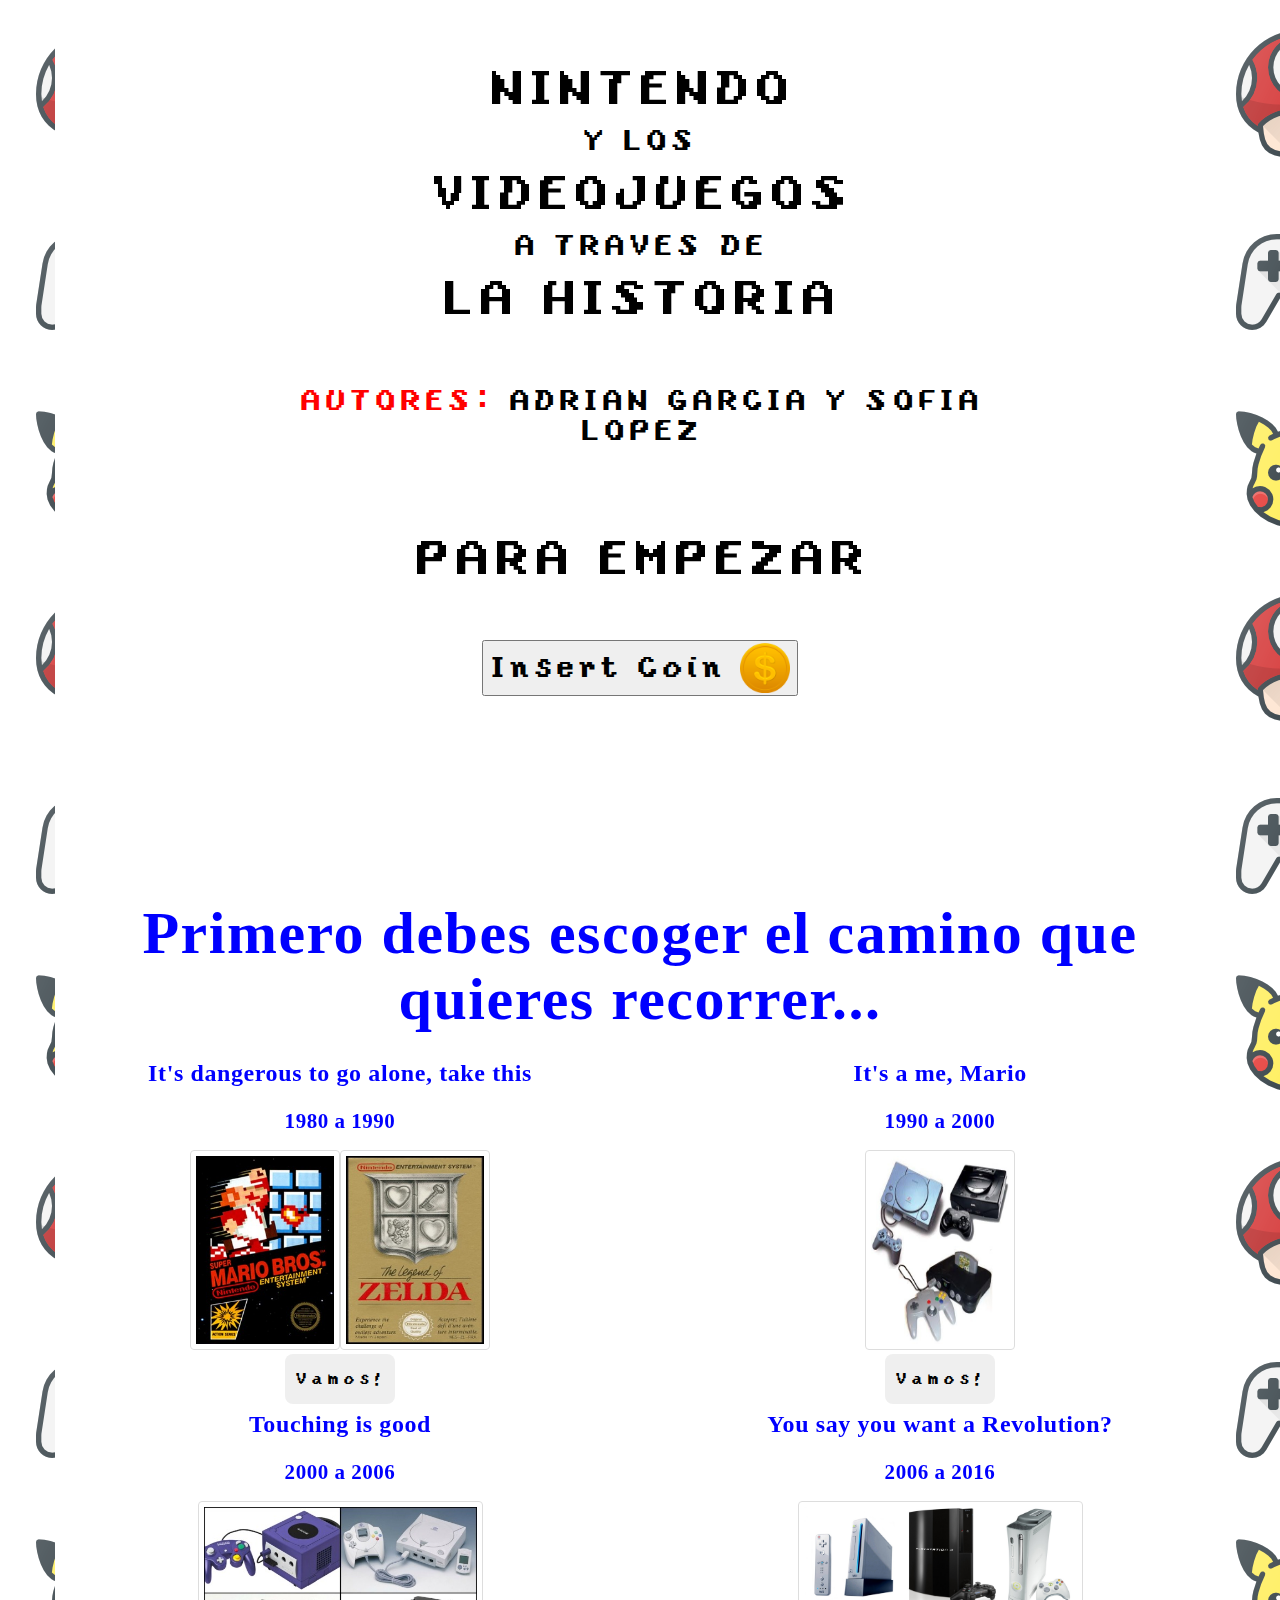
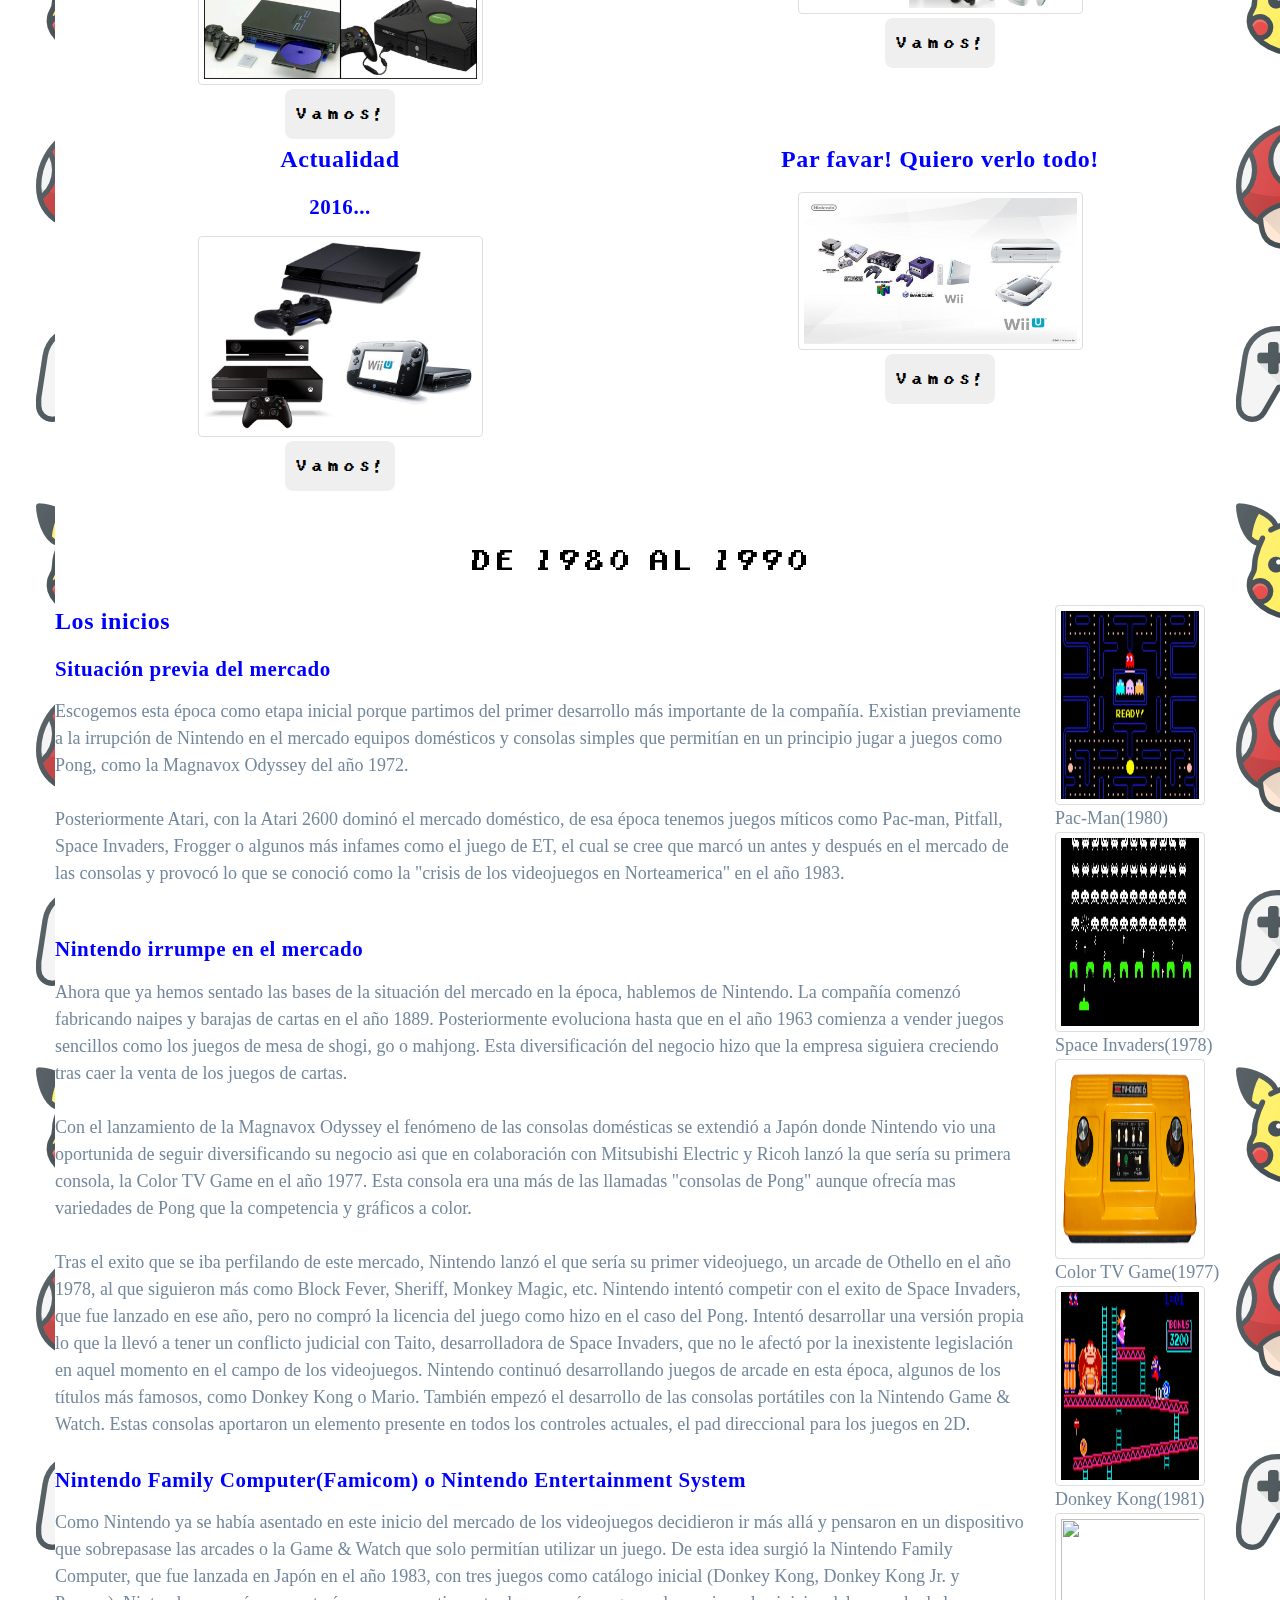
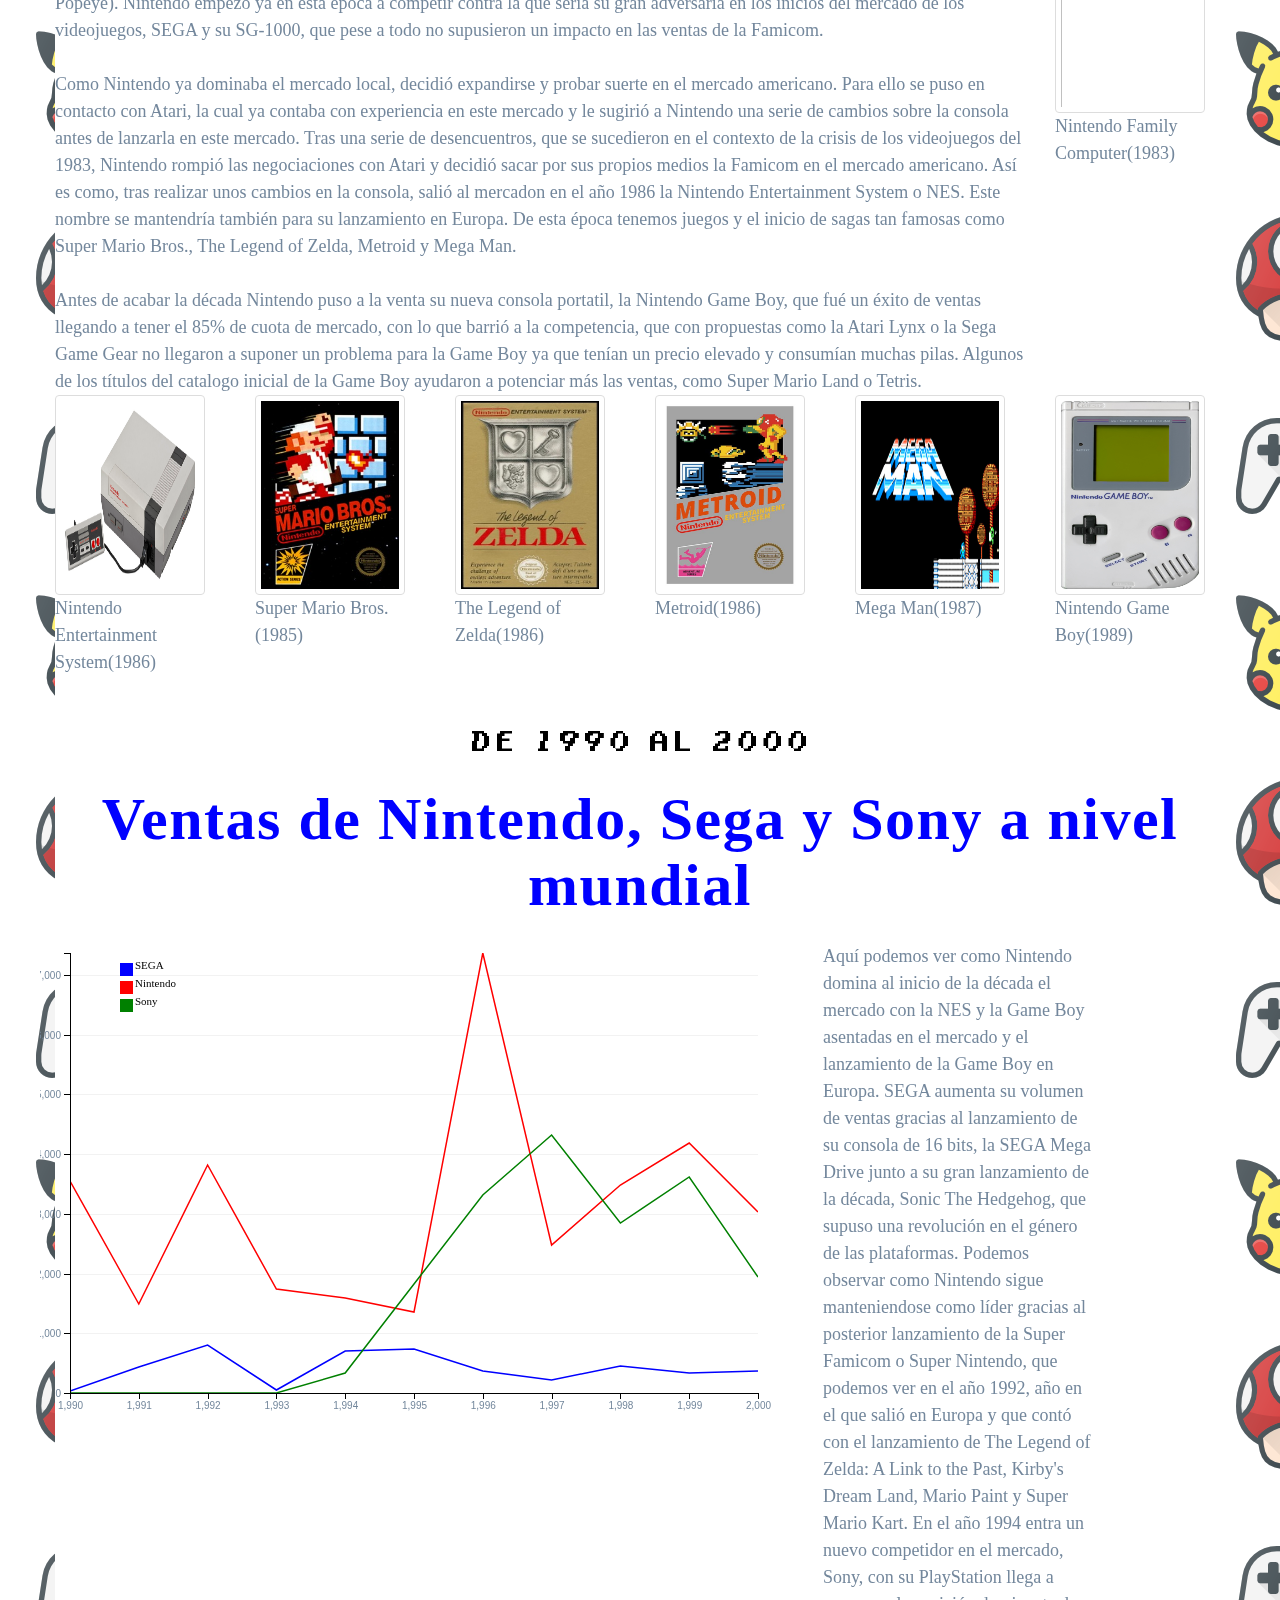
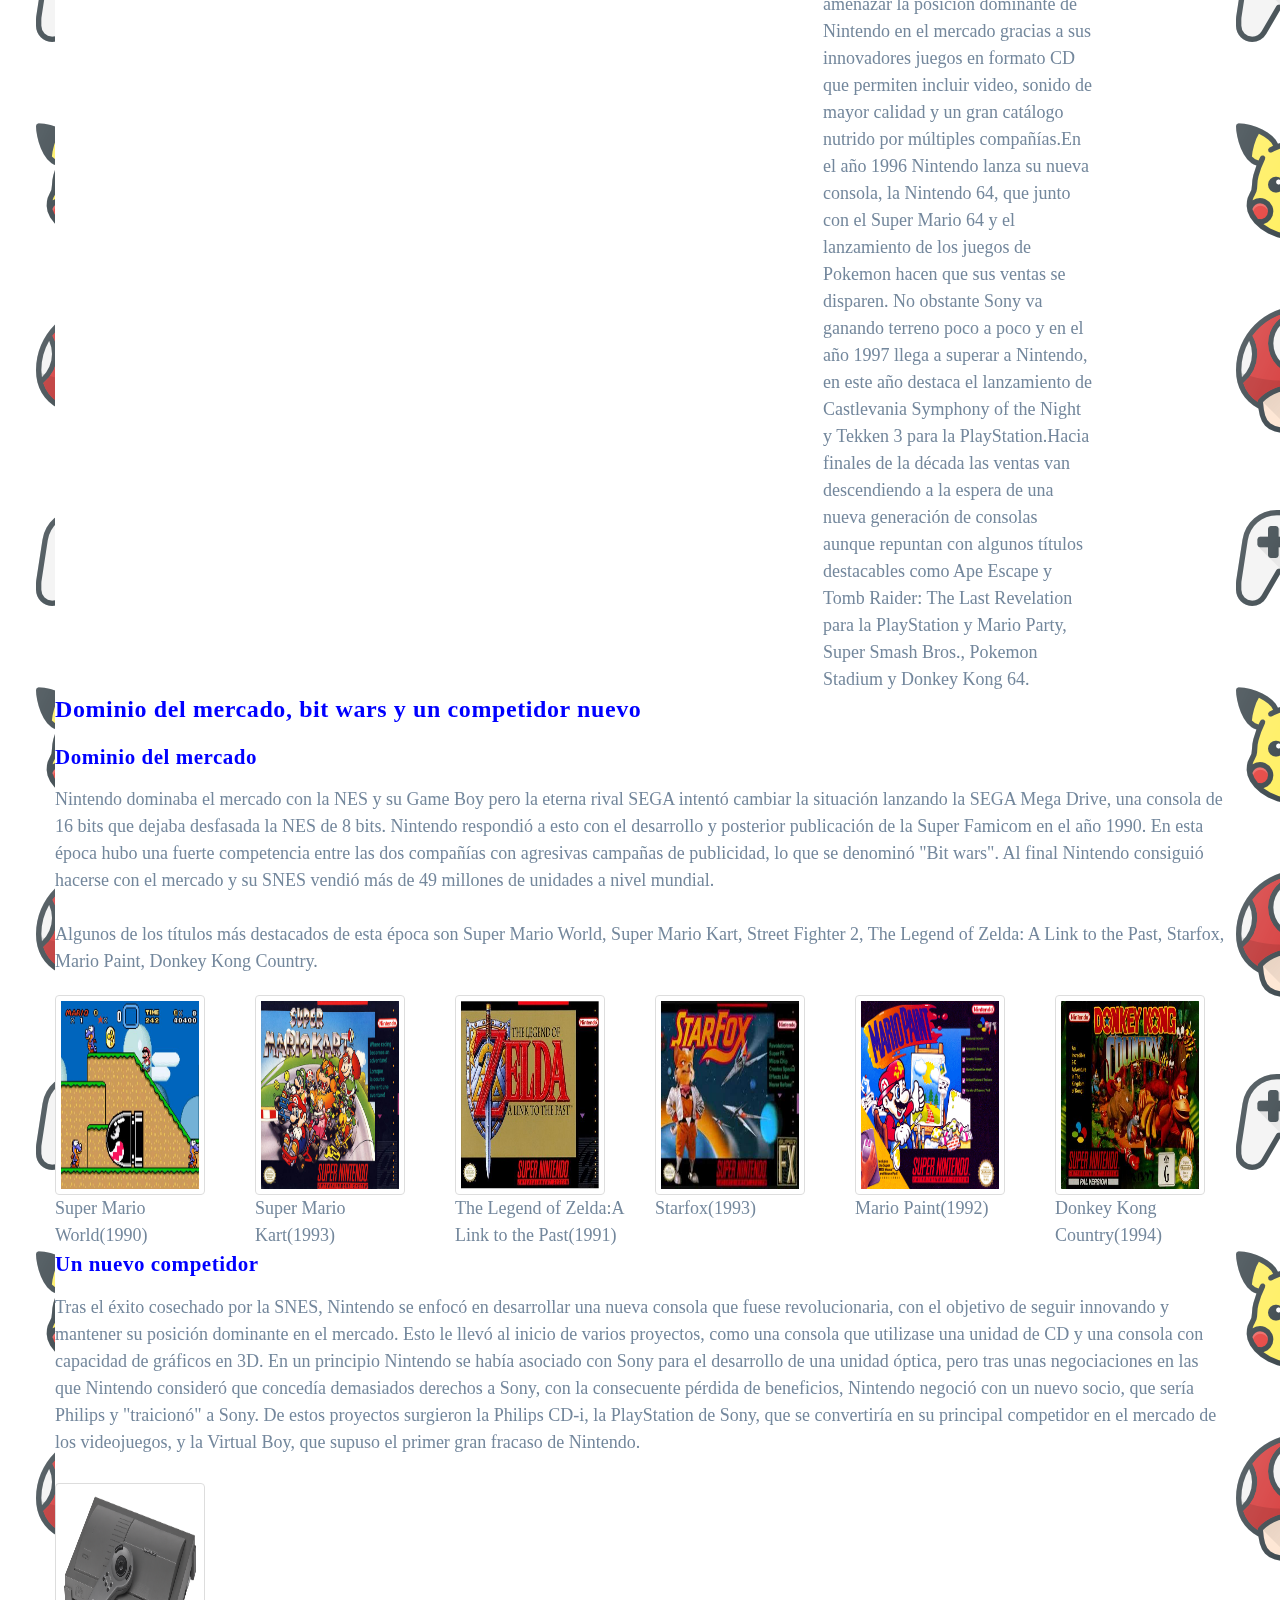
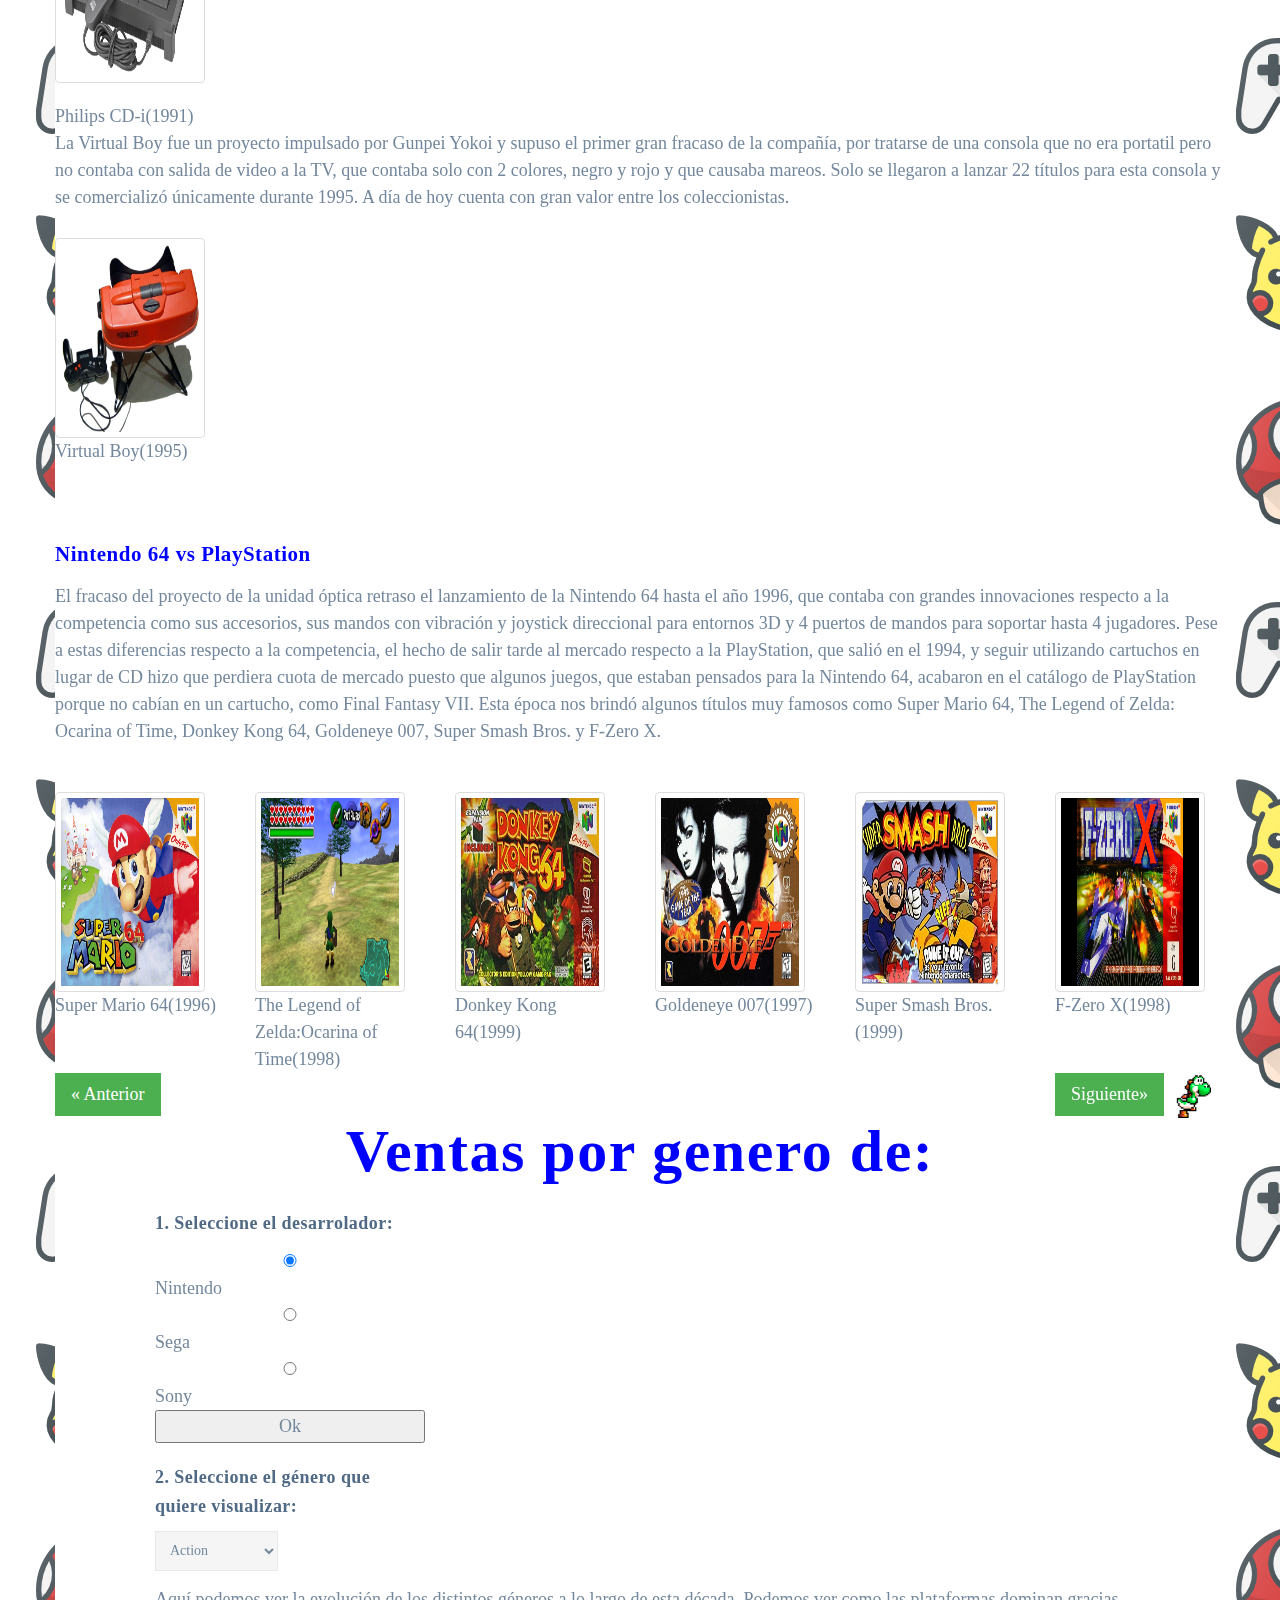
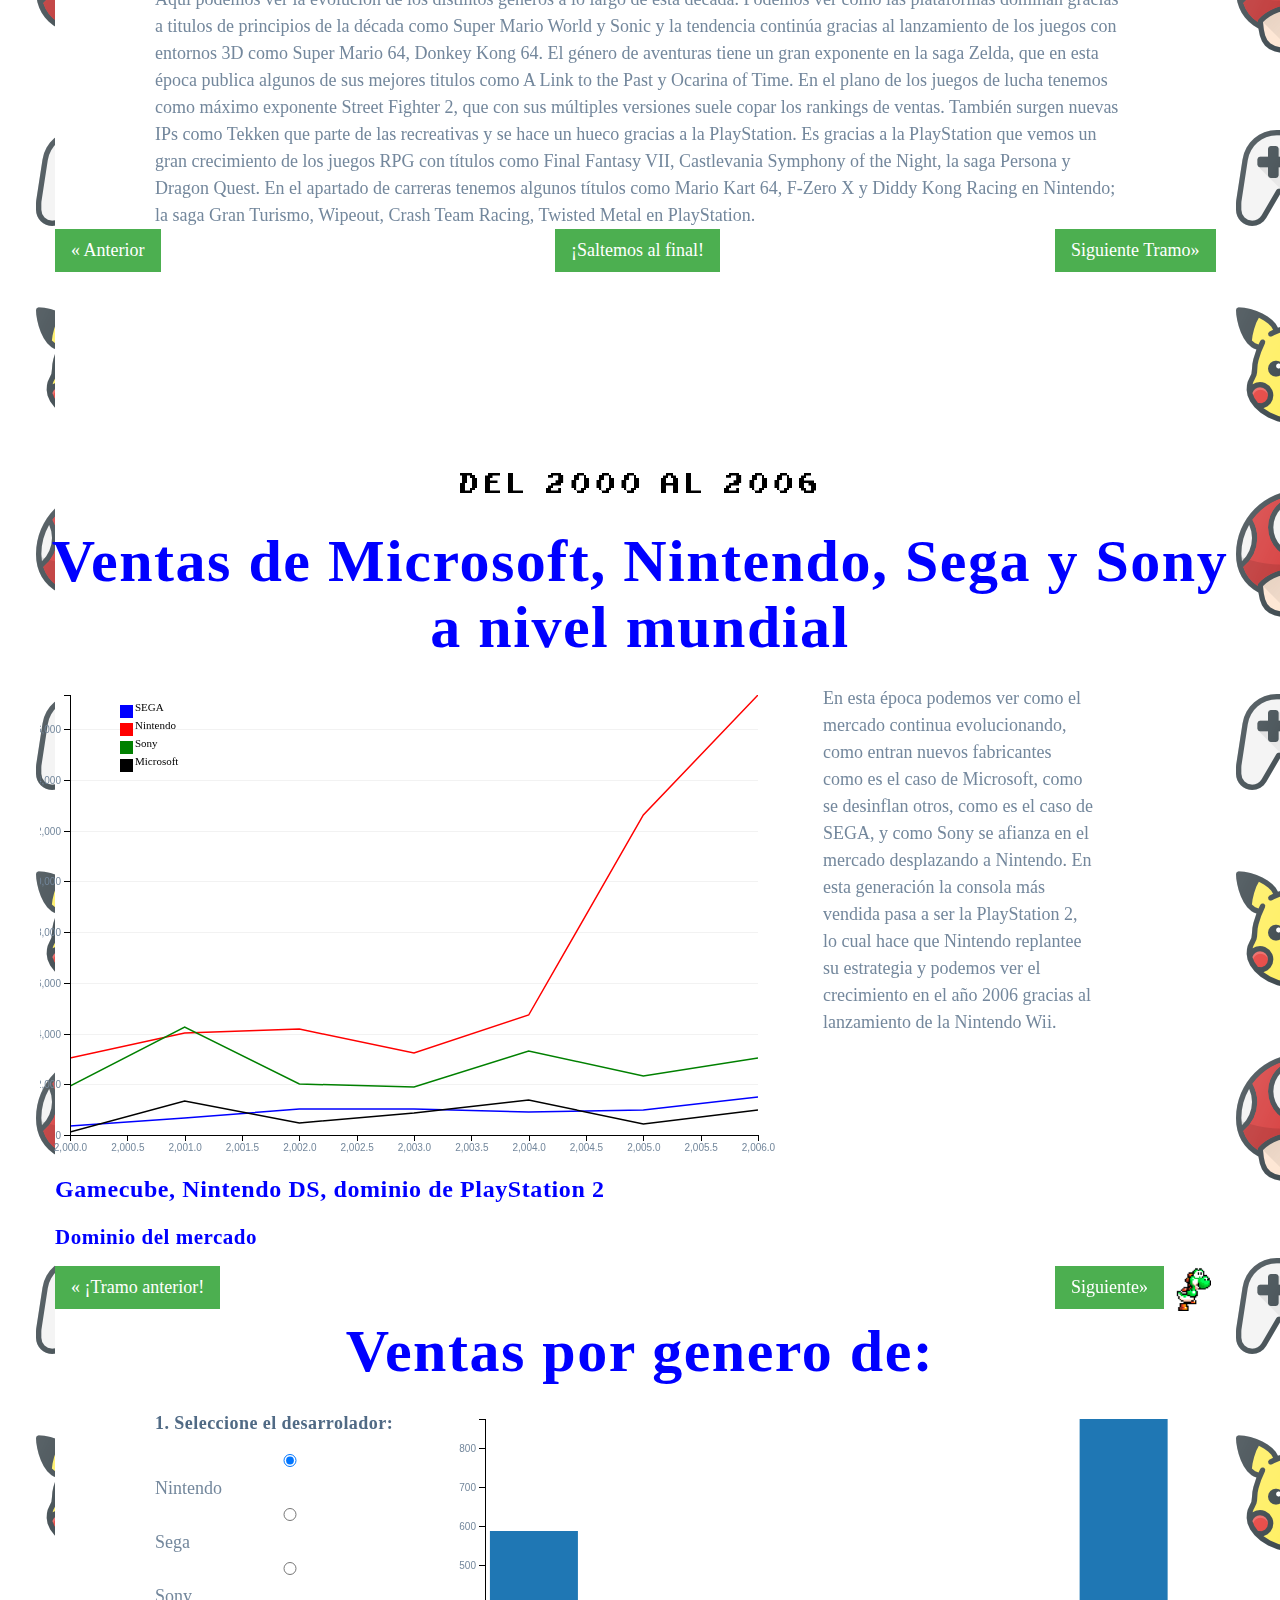
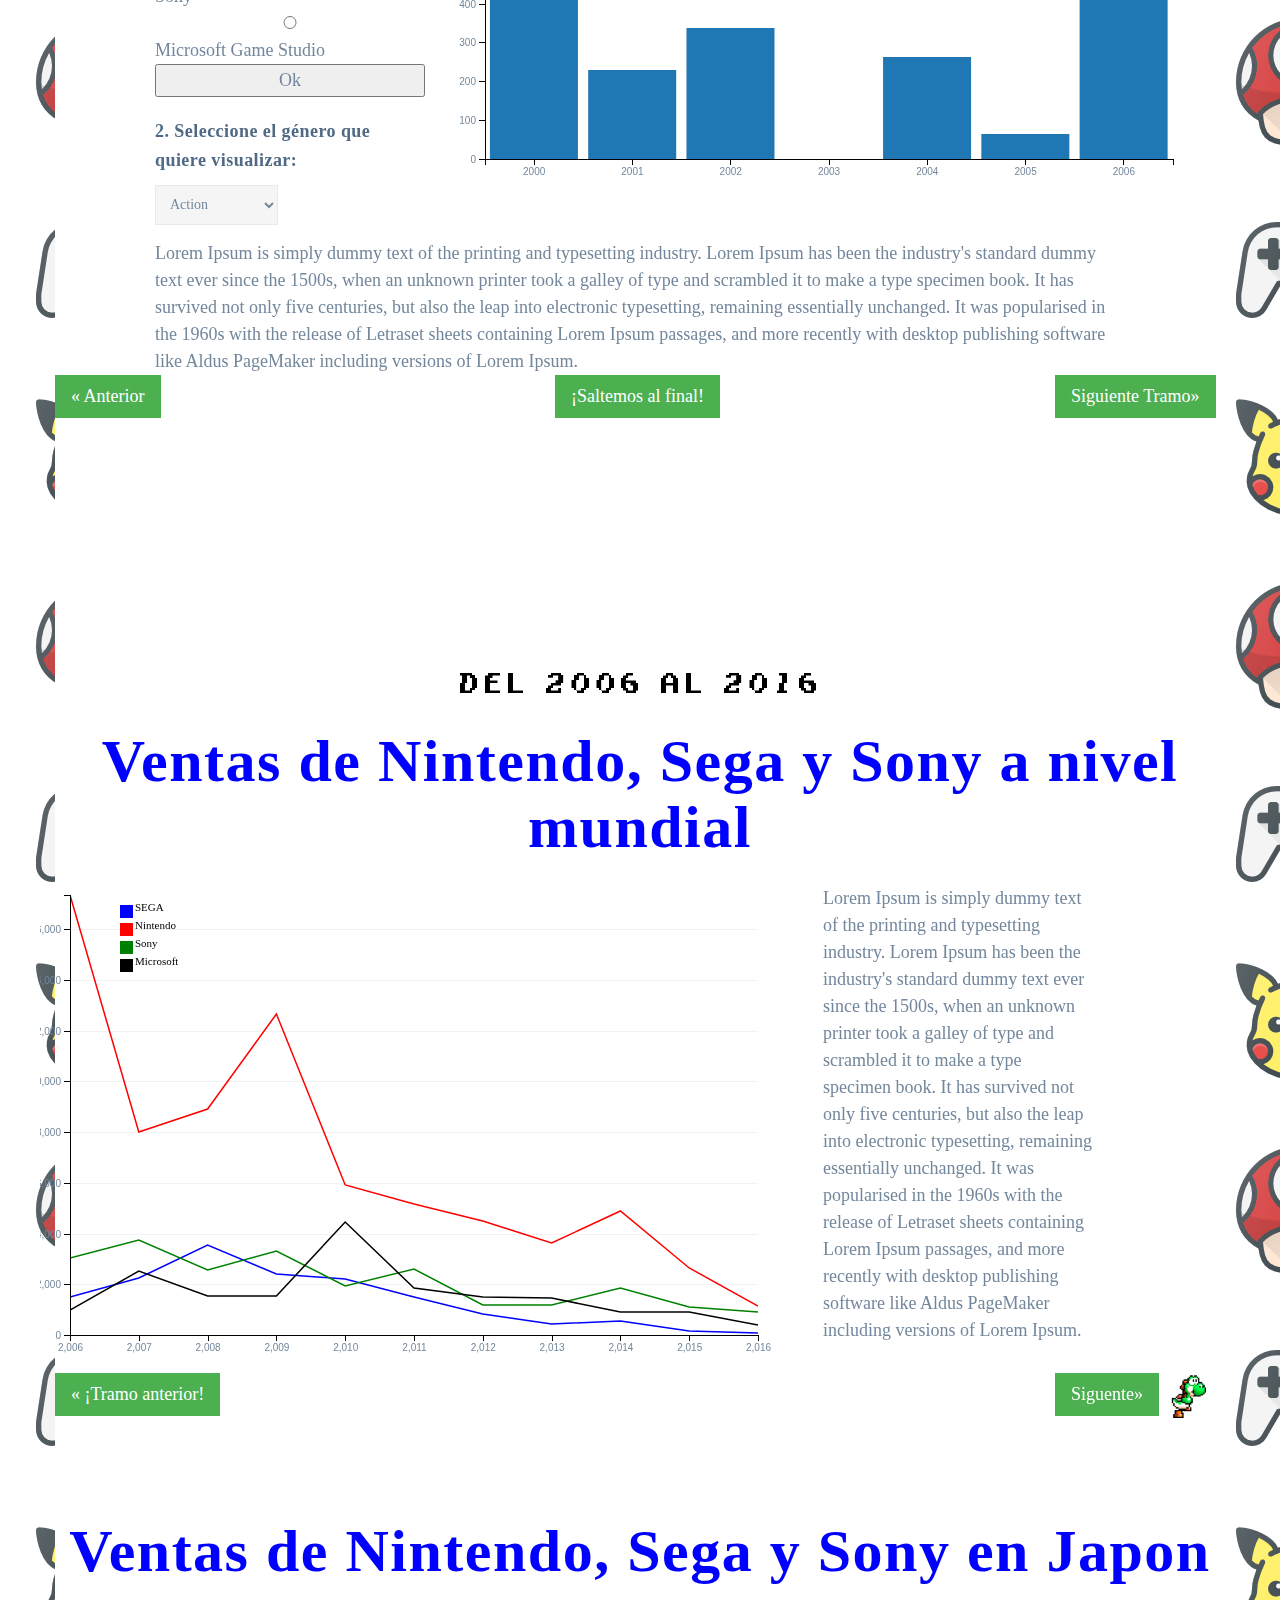
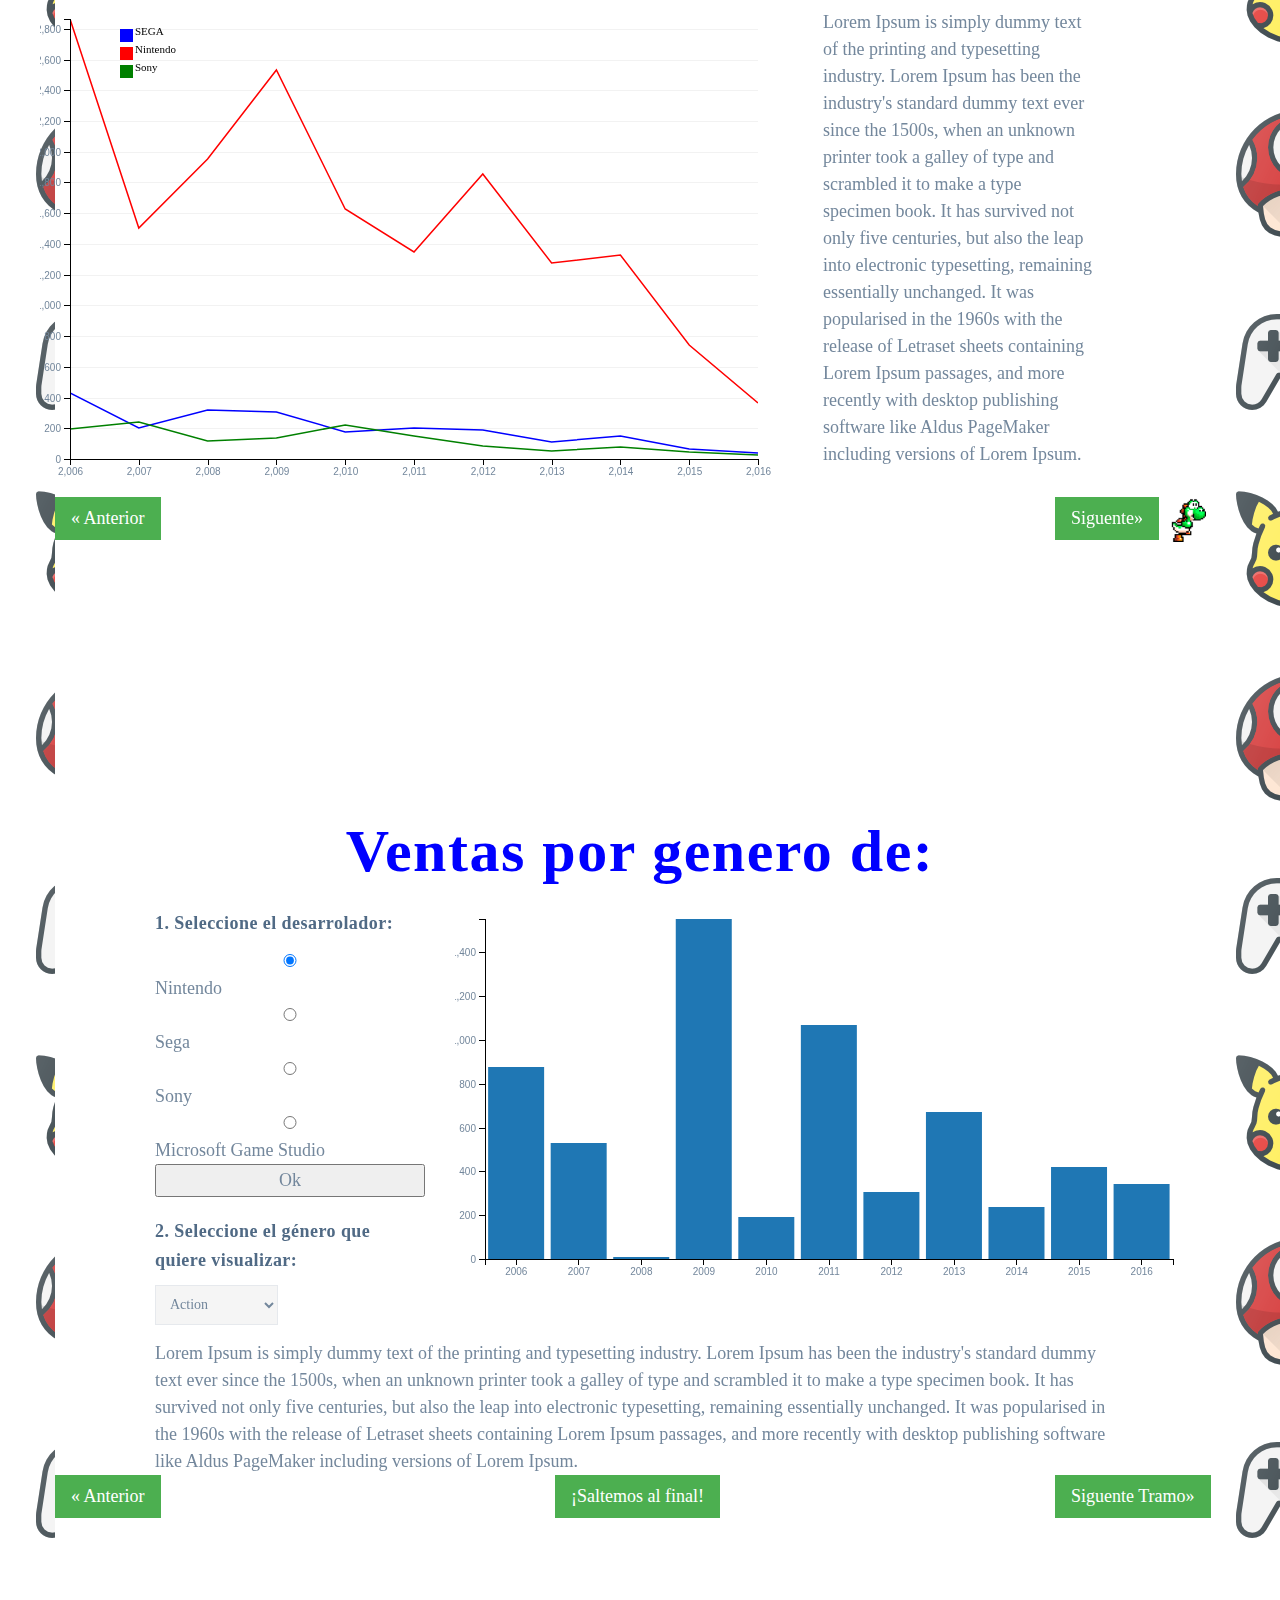
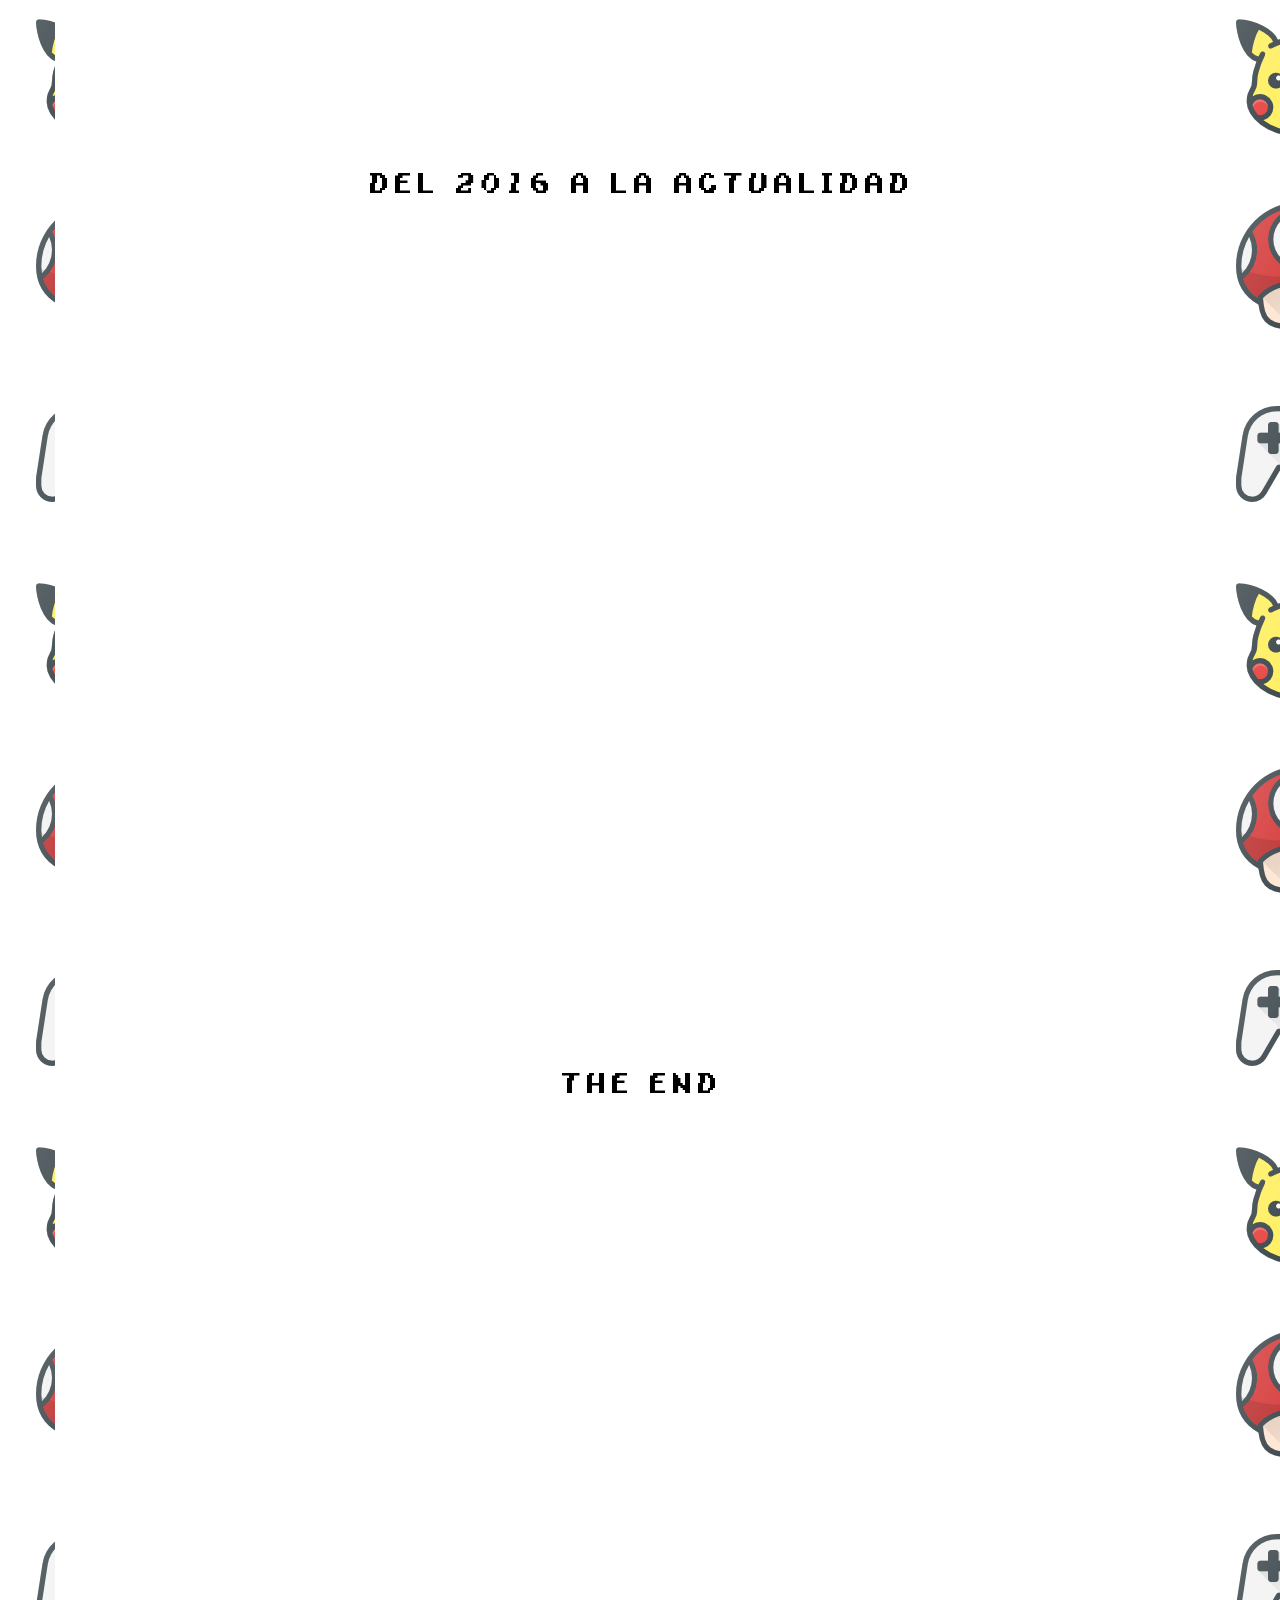
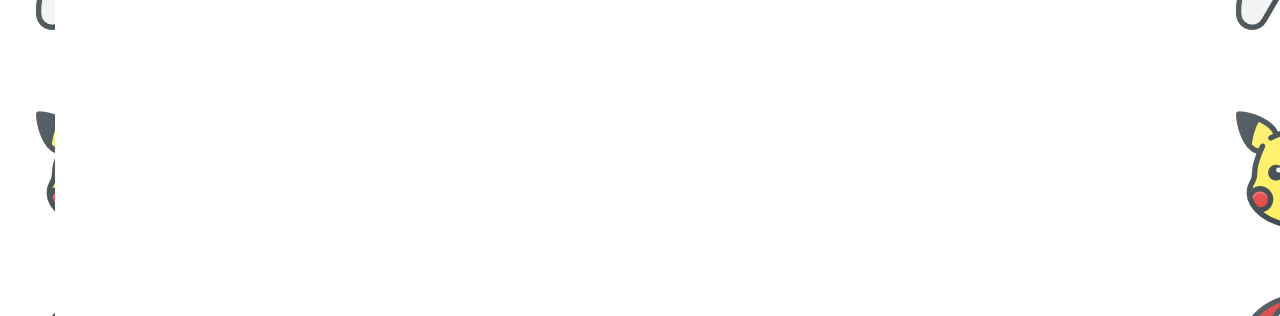
==== commit 66879070: "Merge realizado" ====
--- a/index.html
+++ b/index.html
@@ -382,7 +382,7 @@
             </div>
             <div class="row">
                 <h1>
-                    Ventas de Nintendo, Sega y Sony a nivel mundial
+                    Ventas de Microsoft, Nintendo, Sega y Sony a nivel mundial
                 </h1>
                 <div id="ventascomp_sony_nin_sega_mic_2000" class="col-md"></div>
                 <div class="col-md-3">
@@ -459,7 +459,7 @@
             </div>
             <div class="row">
                 <div class="col-md-2">
-                    <a class="previous" href="#tramo22">&laquo; Anterior </a>
+                    <a class="previous" href="#tramo32">&laquo; Anterior </a>
                 </div>
                 <div class="col-md-3"></div>
                 <div class="col-md-2">
@@ -482,7 +482,112 @@
                     </div>
                 </div>
             </div>
-        </section>
+                        <div class="row">
+                <h1>
+                    Ventas de Nintendo, Sega y Sony a nivel mundial
+                </h1>
+                <div id="ventascomp_sony_nin_sega_mic_2006" class="col-md"></div>
+                <div class="col-md-3">
+                    <p>Lorem Ipsum is simply dummy text of the printing and typesetting industry. Lorem Ipsum has been the industry's standard dummy text ever since the 1500s, when an unknown printer took a galley of type and scrambled it to make a type specimen book. It has survived not only five centuries, but also the leap into electronic typesetting, remaining essentially unchanged. It was popularised in the 1960s with the release of Letraset sheets containing Lorem Ipsum passages, and more recently with desktop publishing software like Aldus PageMaker including versions of Lorem Ipsum.</p>
+                </div>
+            </div>
+            <div class="row">
+                <div class="col-md-2">
+                    <a class="previous" href="#tramo3">&laquo; ¡Tramo anterior! </a>
+                </div>
+                <div class="col-md-8"></div>
+                <div class="col-md-2">
+                    
+                    <a class="next" href="#tramo42">Siguente&raquo;</a>
+                    <img src="images/yoshi.gif" width="25%" height="25%">
+                </div>
+            </div>
+        </section>
+        <section id="tramo42">
+            <div class="row">
+                <h1>
+                    Ventas de Nintendo, Sega y Sony en Japon
+                </h1>
+                <div id="ventascomp_sony_nin_sega_mic_jap_2006" class="col-md"></div>
+                <div class="col-md-3">
+                    <p>Lorem Ipsum is simply dummy text of the printing and typesetting industry. Lorem Ipsum has been the industry's standard dummy text ever since the 1500s, when an unknown printer took a galley of type and scrambled it to make a type specimen book. It has survived not only five centuries, but also the leap into electronic typesetting, remaining essentially unchanged. It was popularised in the 1960s with the release of Letraset sheets containing Lorem Ipsum passages, and more recently with desktop publishing software like Aldus PageMaker including versions of Lorem Ipsum.</p>
+                </div>
+            </div>
+            <div class="row">
+                <div class="col-md-2">
+                    <a class="previous" href="#tramo4">&laquo; Anterior </a>
+                </div>
+                <div class="col-md-8"></div>
+                <div class="col-md-2">
+                    
+                    <a class="next" href="#tramo43">Siguente&raquo;</a>
+                    <img src="images/yoshi.gif" width="25%" height="25%">
+                </div>
+            </div>
+        </section>
+        <section id="tramo43">
+            <div class="row">
+                <h1>
+                    Ventas por genero de:
+                </h1>
+                <div class="col-md-1"></div>
+                <div class="col-md-3">
+                    <h6>1. Seleccione el desarrolador:</h6>
+                    <p>
+                        <input type="radio" name="plataforma3" value="Nintendo" checked="true">Nintendo
+                        <input type="radio" name="plataforma3" value="Sega">Sega
+                        <input type="radio" name="plataforma3" value="Sony">Sony
+                        <input type="radio" name="plataforma3" value="Microsoft">Microsoft Game Studio
+                        <input type="button" name="plataforma3" value="Ok">
+                    </p>
+
+                    <h6>2. Seleccione el g&eacutenero que quiere visualizar:</h6>
+                    <select id="genero2006">
+                        <option type="radio" name="genero06" value="Action">Action</option>
+                        <option type="radio" name="genero06" value="Puzzle">Puzzle</option>
+                        <option type="radio" name="genero06" value="Adventure">Adventure</option>
+                        <option type="radio" name="genero06" value="Fighting">Fighting</option>
+                        <option type="radio" name="genero06" value="Misc">Misc</option>
+                        <option type="radio" name="genero06" value="Platform">Platform </option>
+                        <option type="radio" name="genero06" value="Racing">Racing</option>
+                        <option type="radio" name="genero06" value="RolePlaying">Role - Playing</option>
+                        <option type="radio" name="genero06" value="Shooter">Shooter </option>
+                        <option type="radio" name="genero06" value="Simulation">Simulation</option>
+                        <option type="radio" name="genero06" value="Sports">Sports</option>
+                        <option type="radio" name="genero06" value="Strategy">Strategy  </option>
+                    </select>              
+                </div>
+                <div id="graph_barras_ventas_genero_sec4" class="col-md-7">
+                </div>
+                <div class="col-md-1"></div>
+            </div>
+        
+            <div class="row">
+                <div class="col-md-1"></div>
+                <div class="col-md-10">
+                    <p>Lorem Ipsum is simply dummy text of the printing and typesetting industry. Lorem Ipsum has been the industry's standard dummy text ever since the 1500s, when an unknown printer took a galley of type and scrambled it to make a type specimen book. It has survived not only five centuries, but also the leap into electronic typesetting, remaining essentially unchanged. It was popularised in the 1960s with the release of Letraset sheets containing Lorem Ipsum passages, and more recently with desktop publishing software like Aldus PageMaker including versions of Lorem Ipsum.</p>
+                </div>
+                <div class="col-md-1"></div>
+            </div>
+            <div class="row">
+                <div class="col-md-2">
+                    <a class="previous" href="#tramo42">&laquo; Anterior </a>
+                </div>
+                <div class="col-md-3"></div>
+                <div class="col-md-2">
+                    <a class="next" href="#final">¡Saltemos al final!</a>
+                </div>
+                <div class="col-md-3"></div>
+                <div class="col-md-2">
+                    
+                    <a class="next" href="#tramo5">Siguente Tramo&raquo;</a>
+                </div>
+            </div>
+
+        </section>
+
+
+
         <section id="tramo5">
             <div class="row">
                 <div class="intro-section">
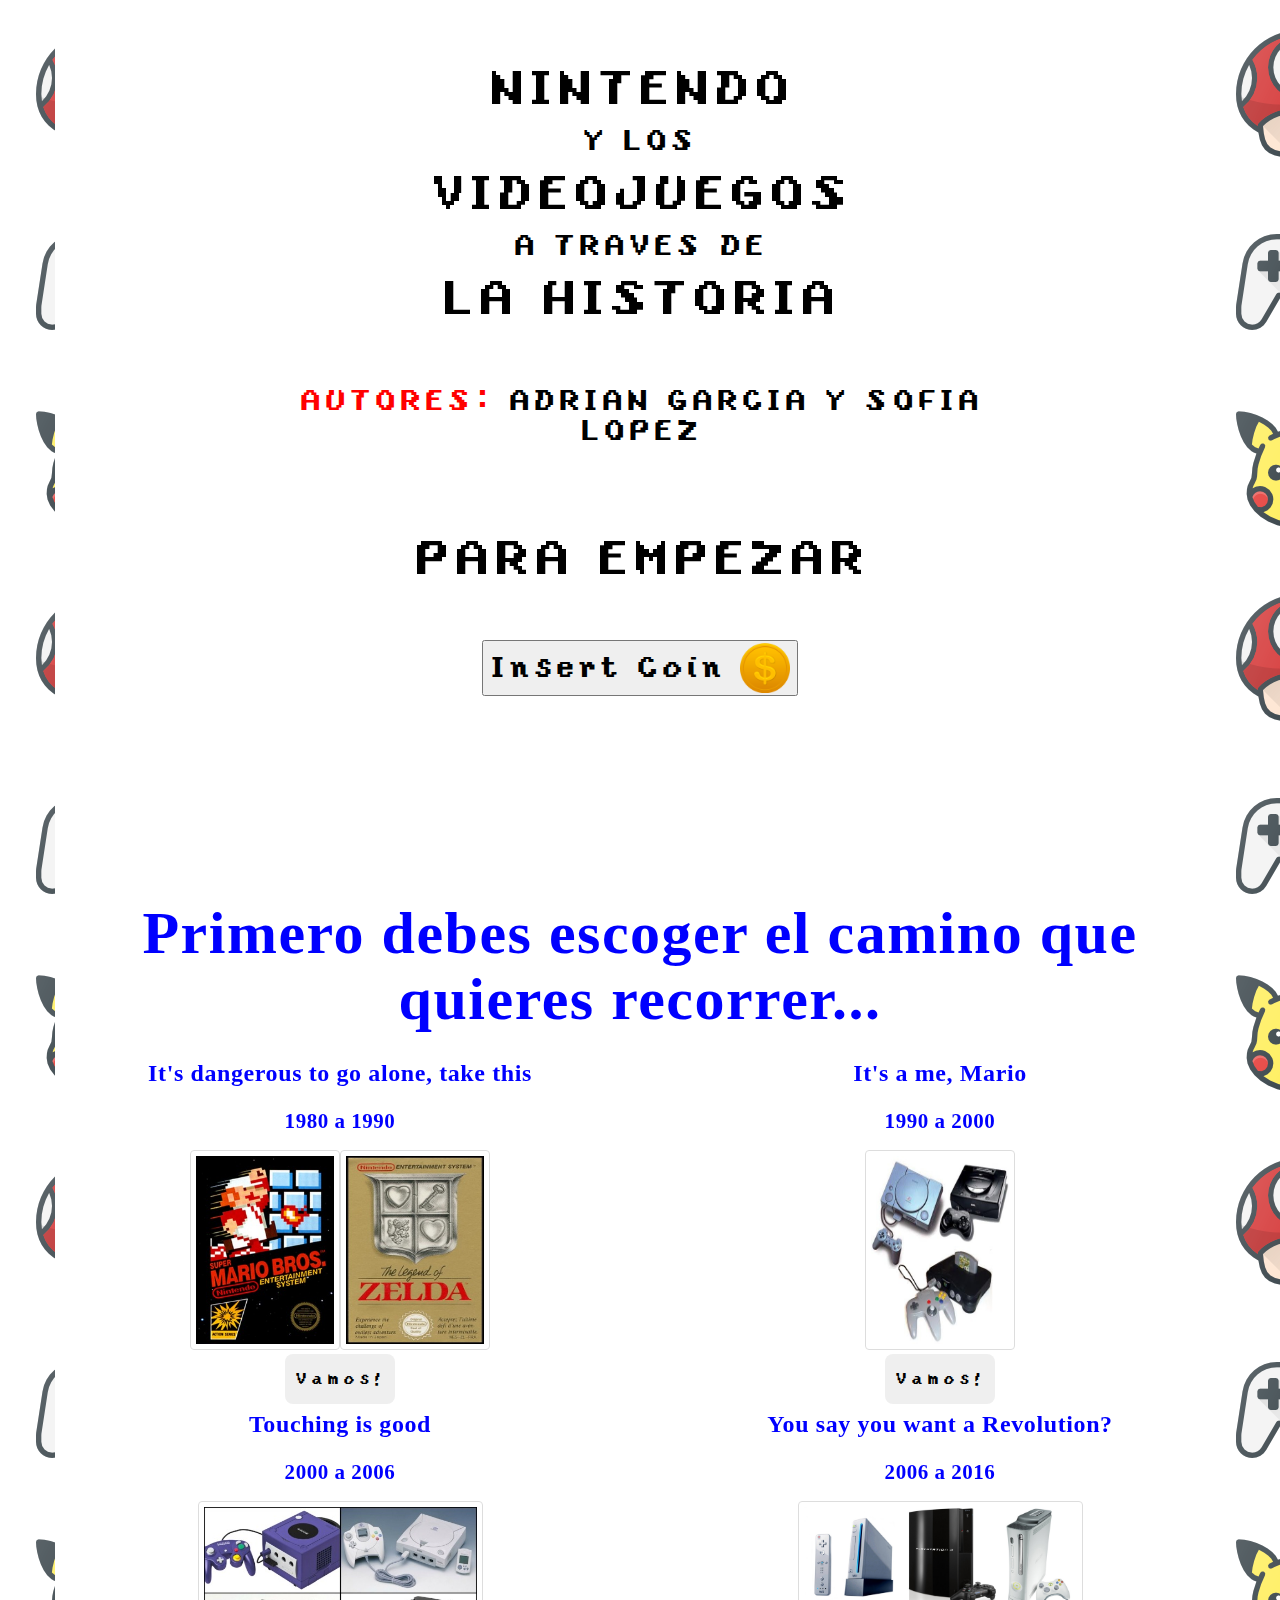
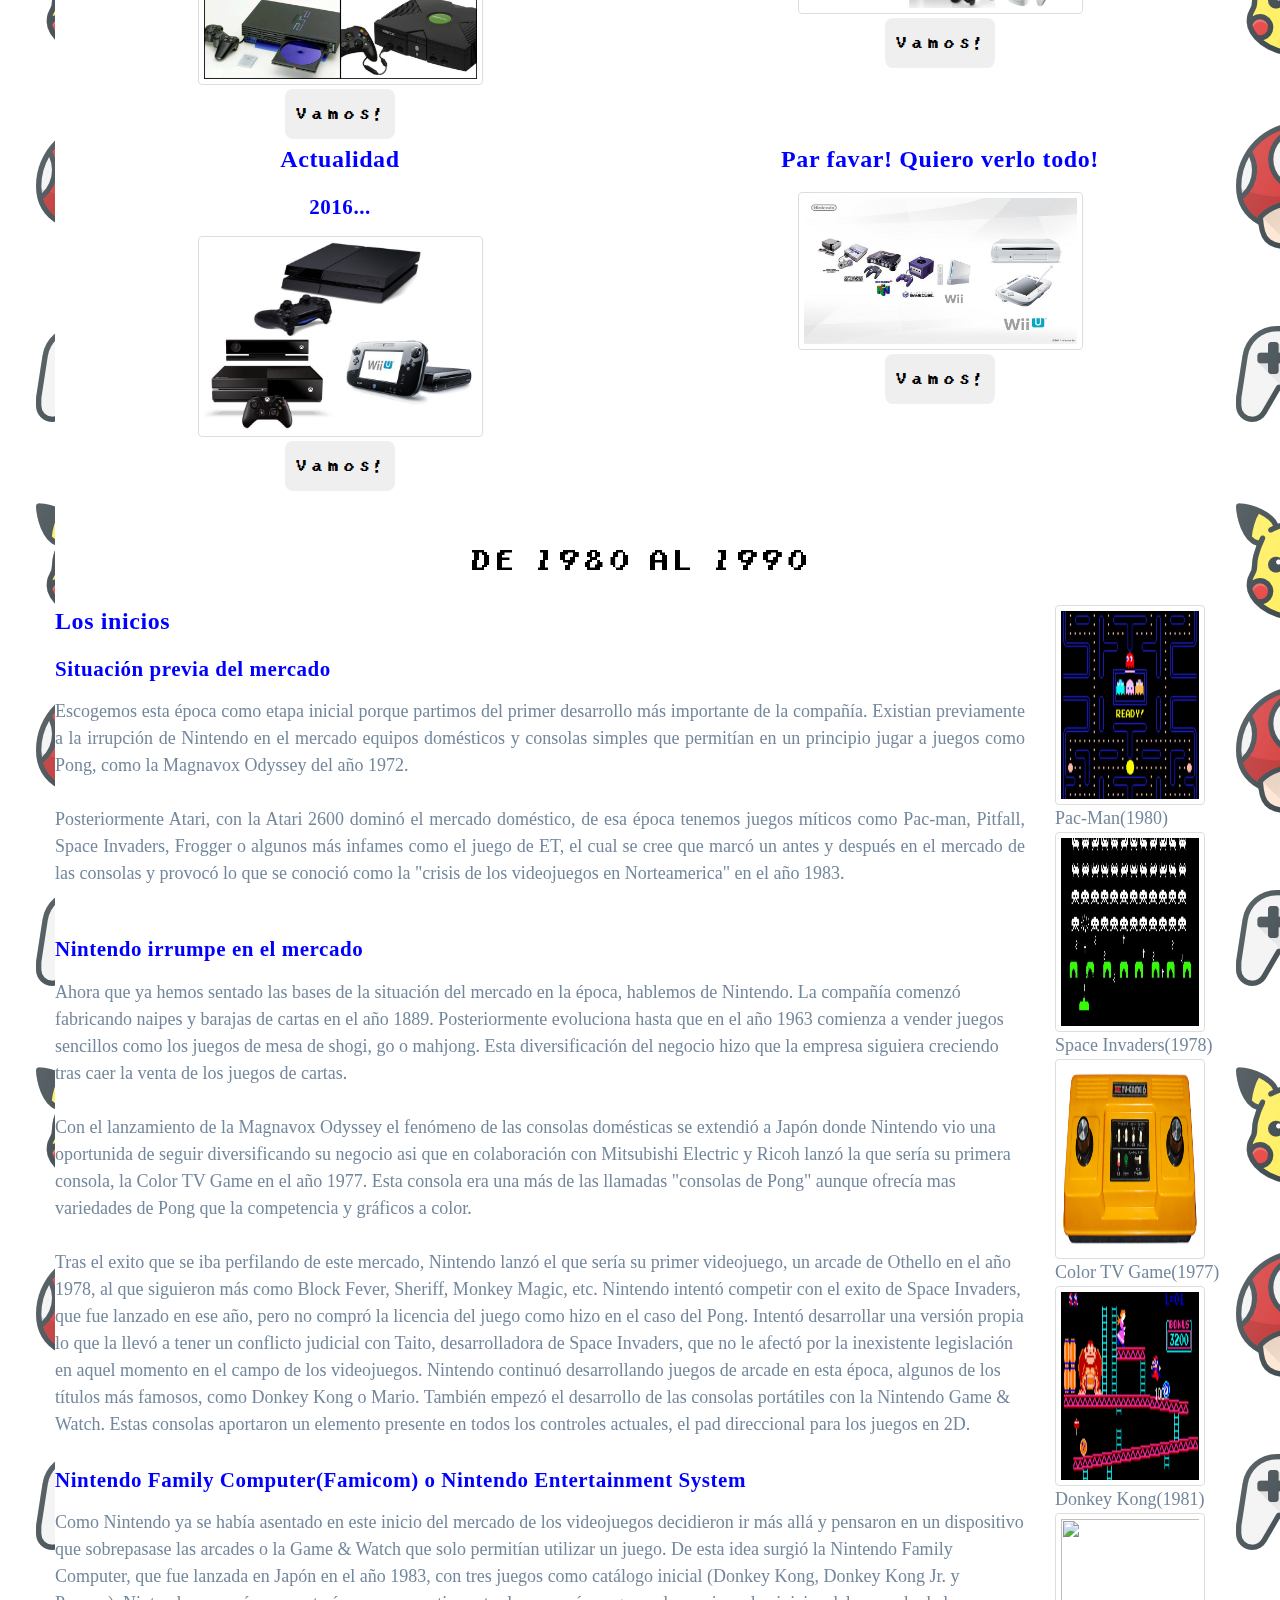
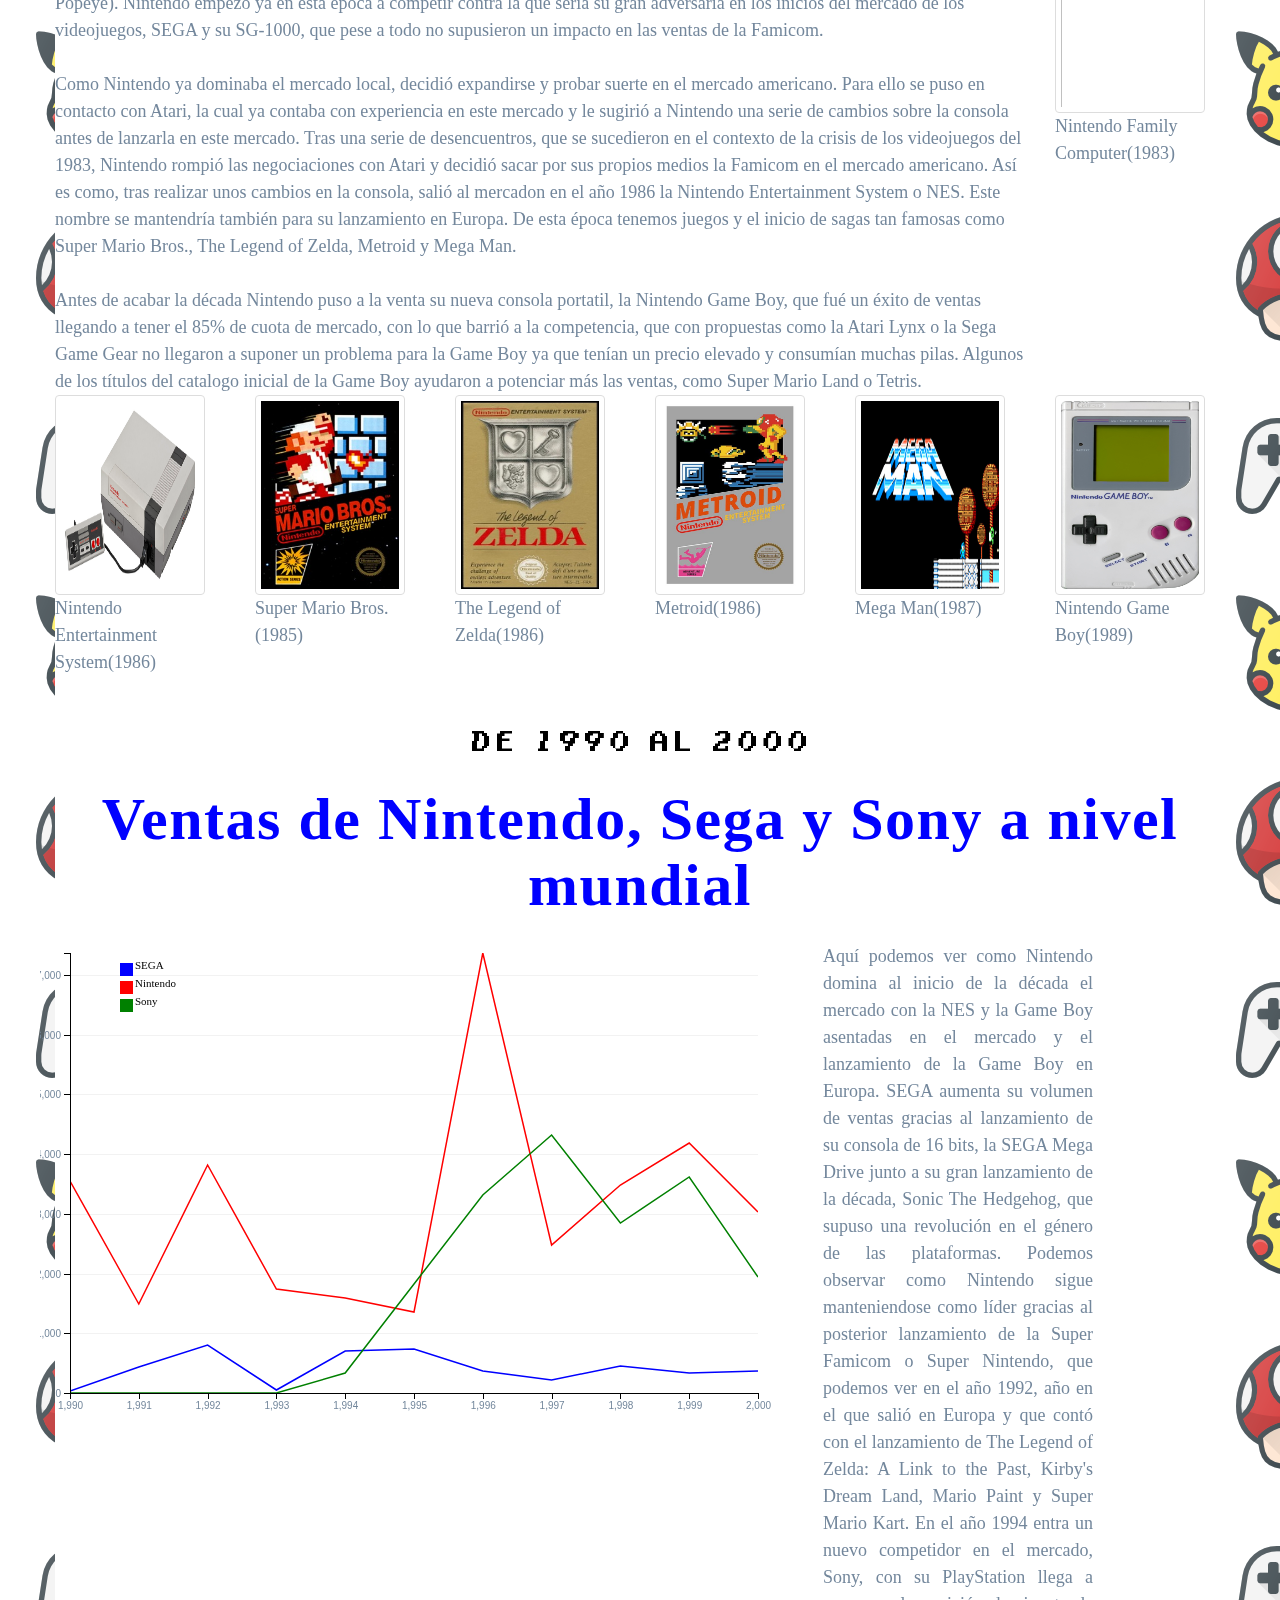
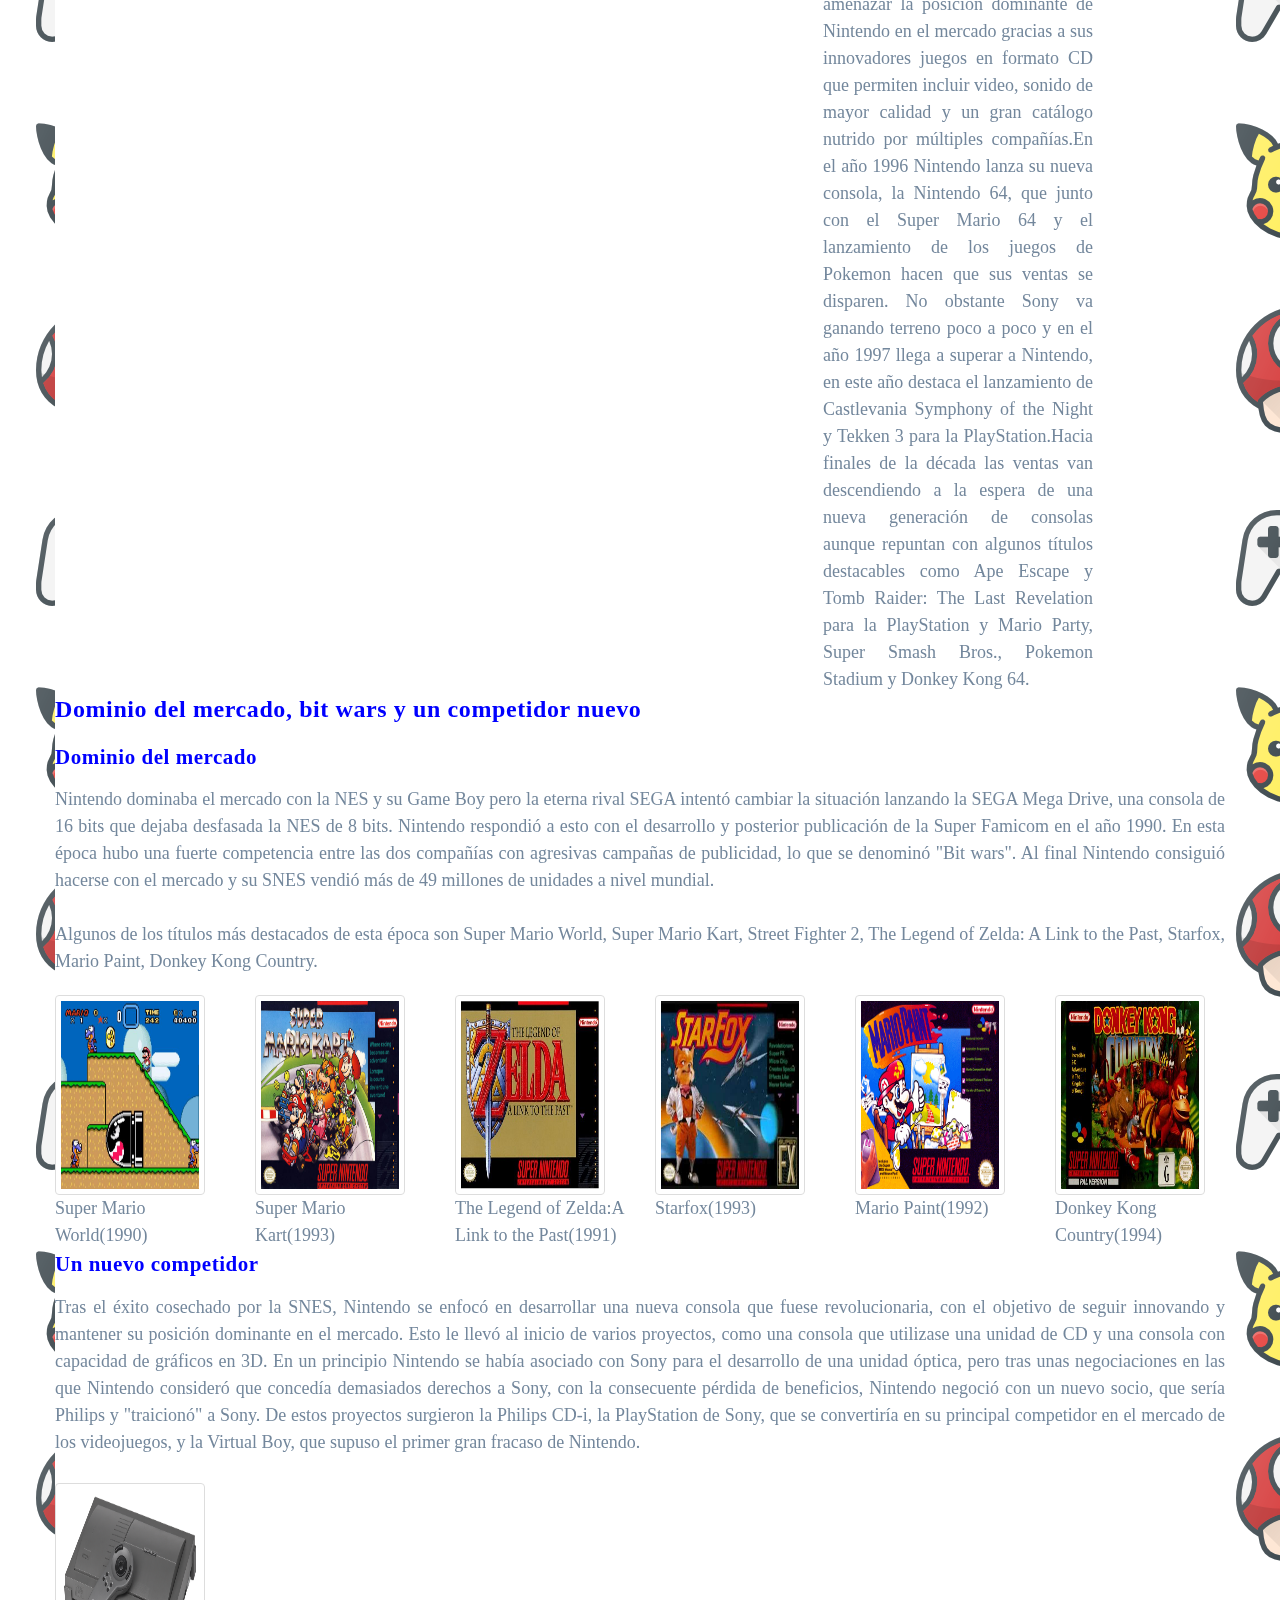
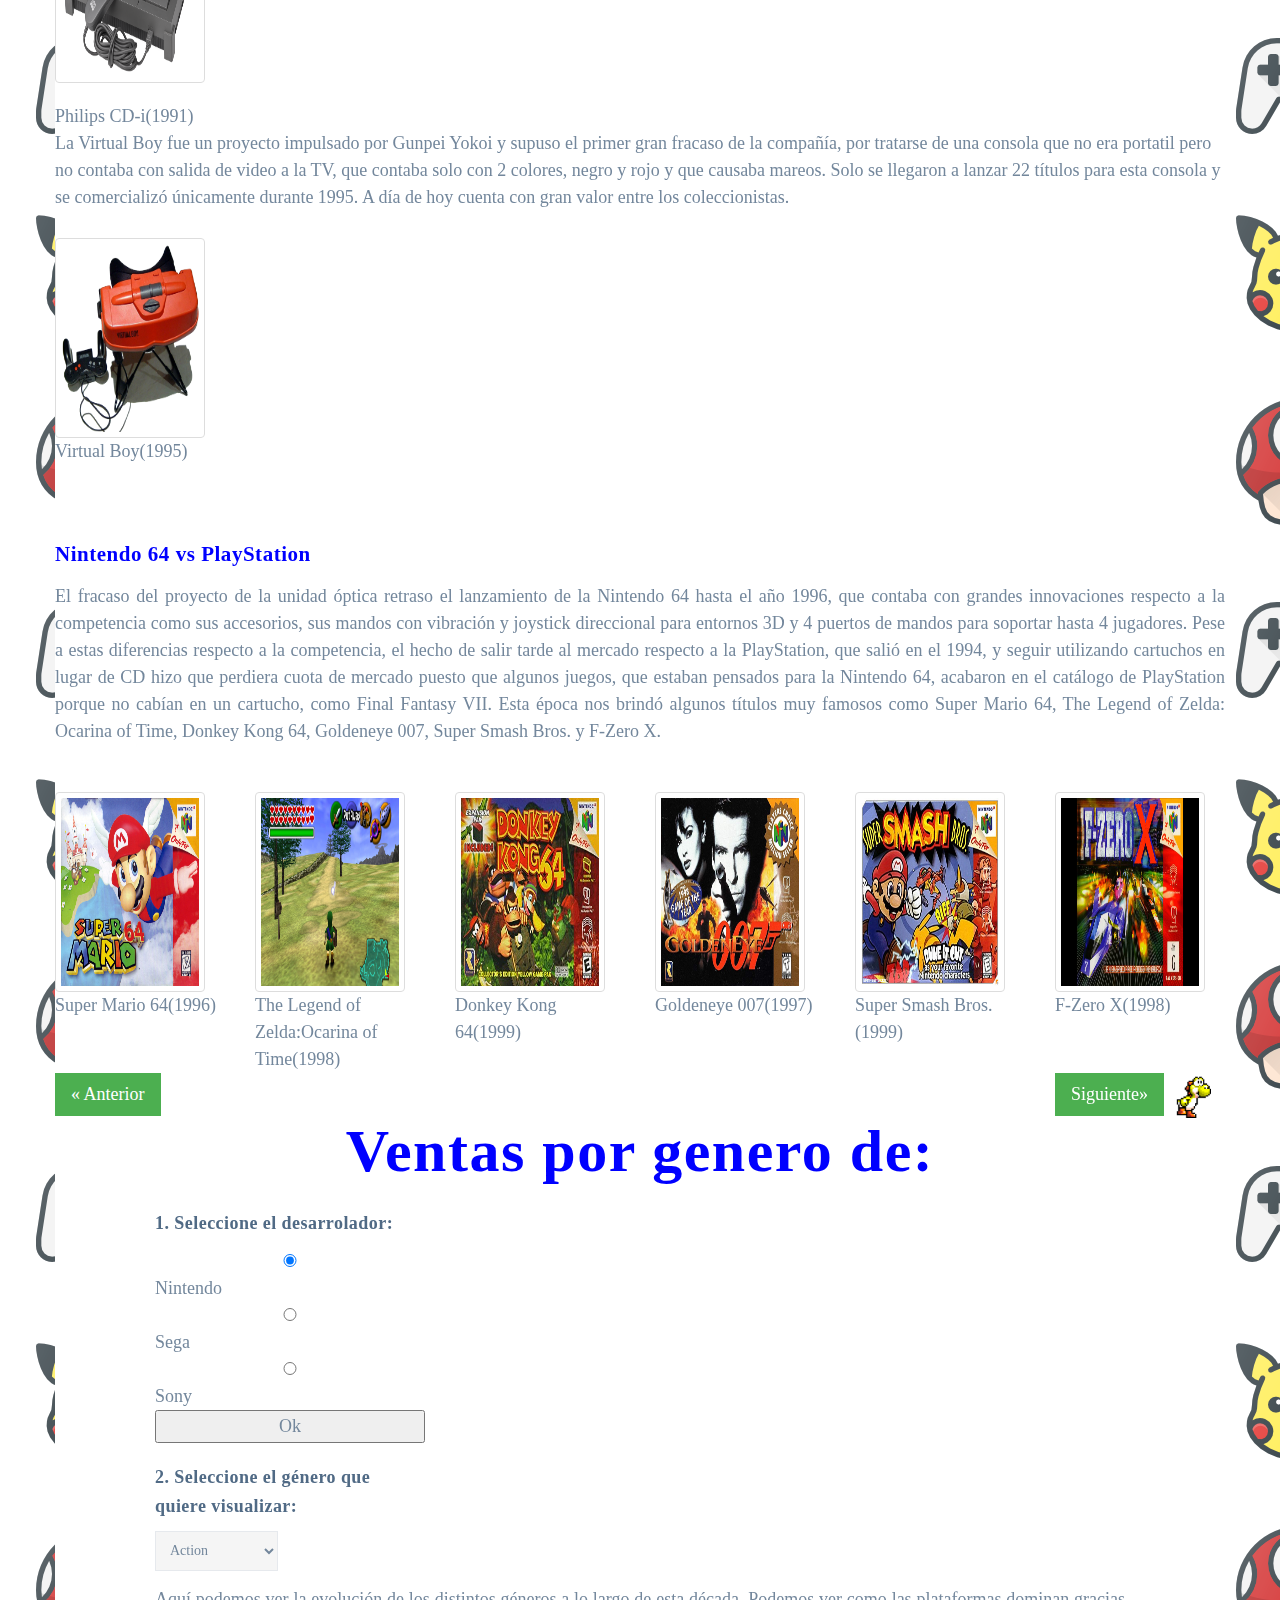
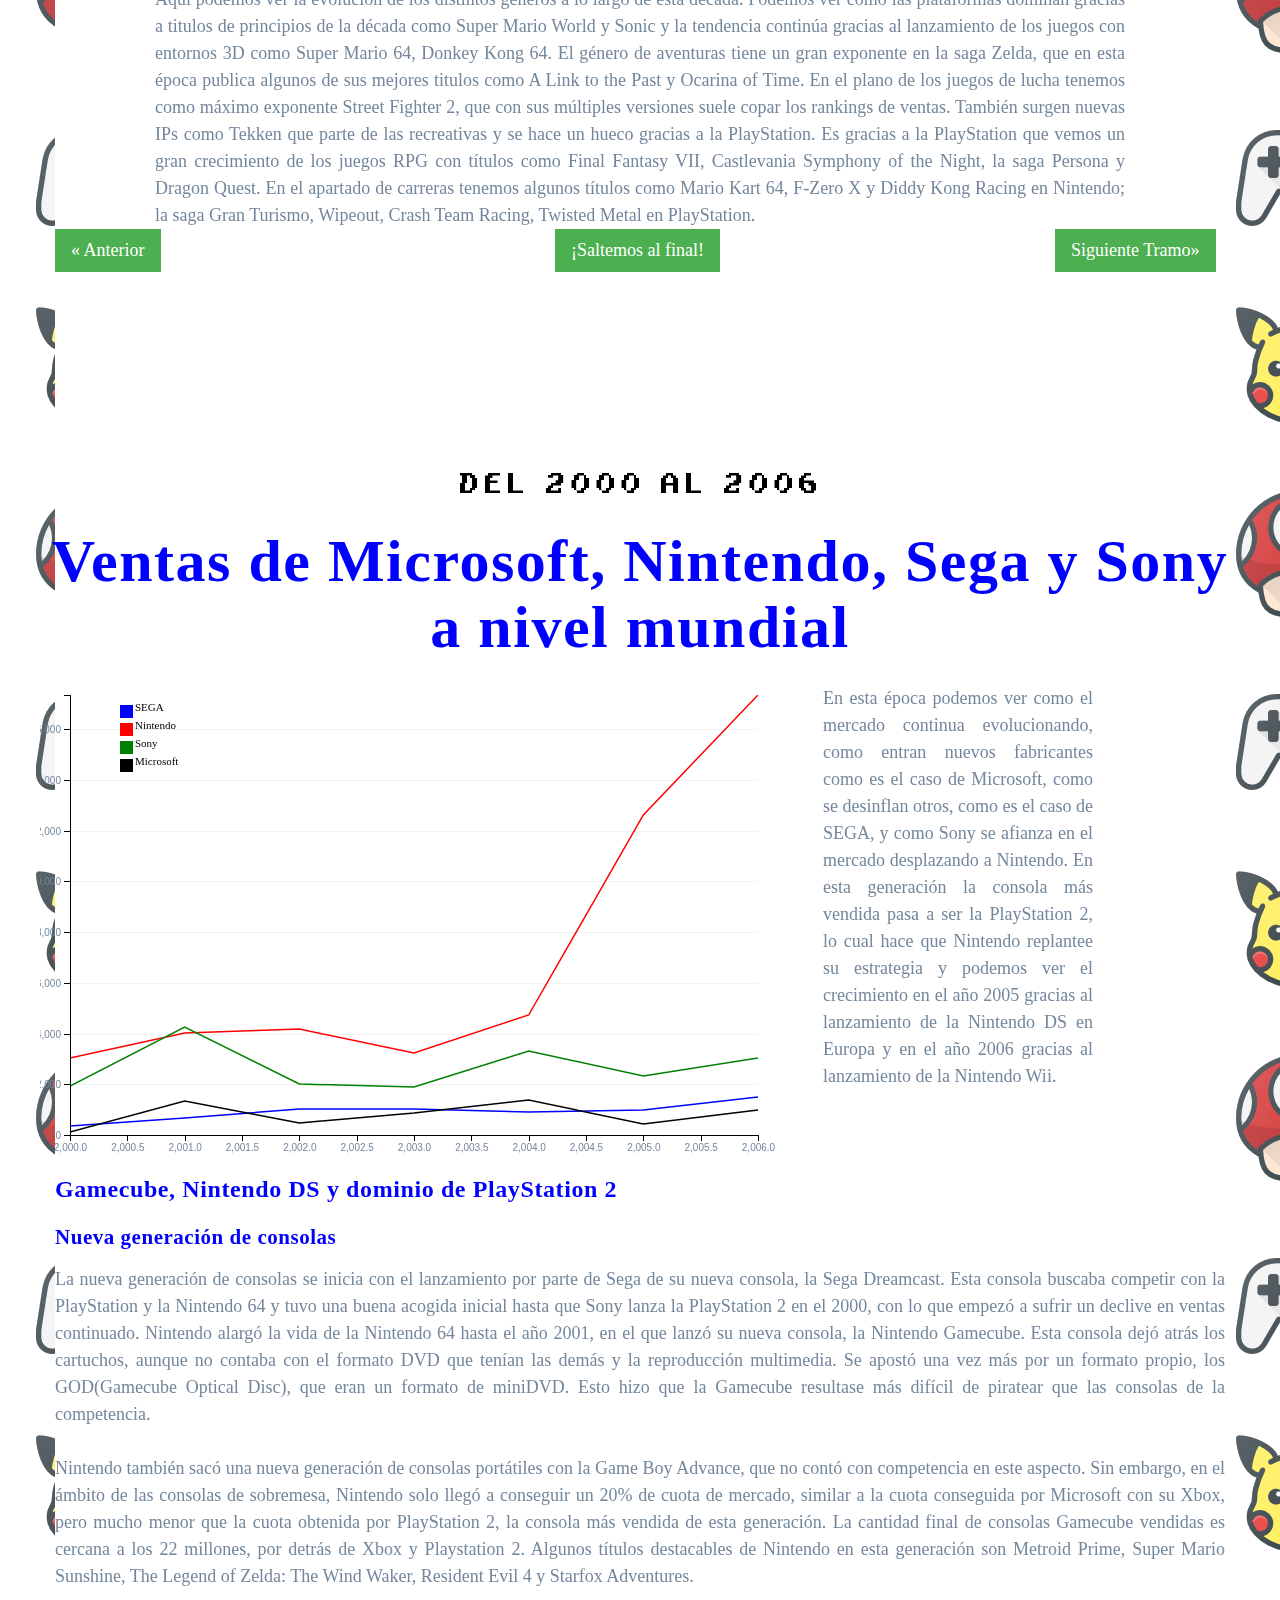
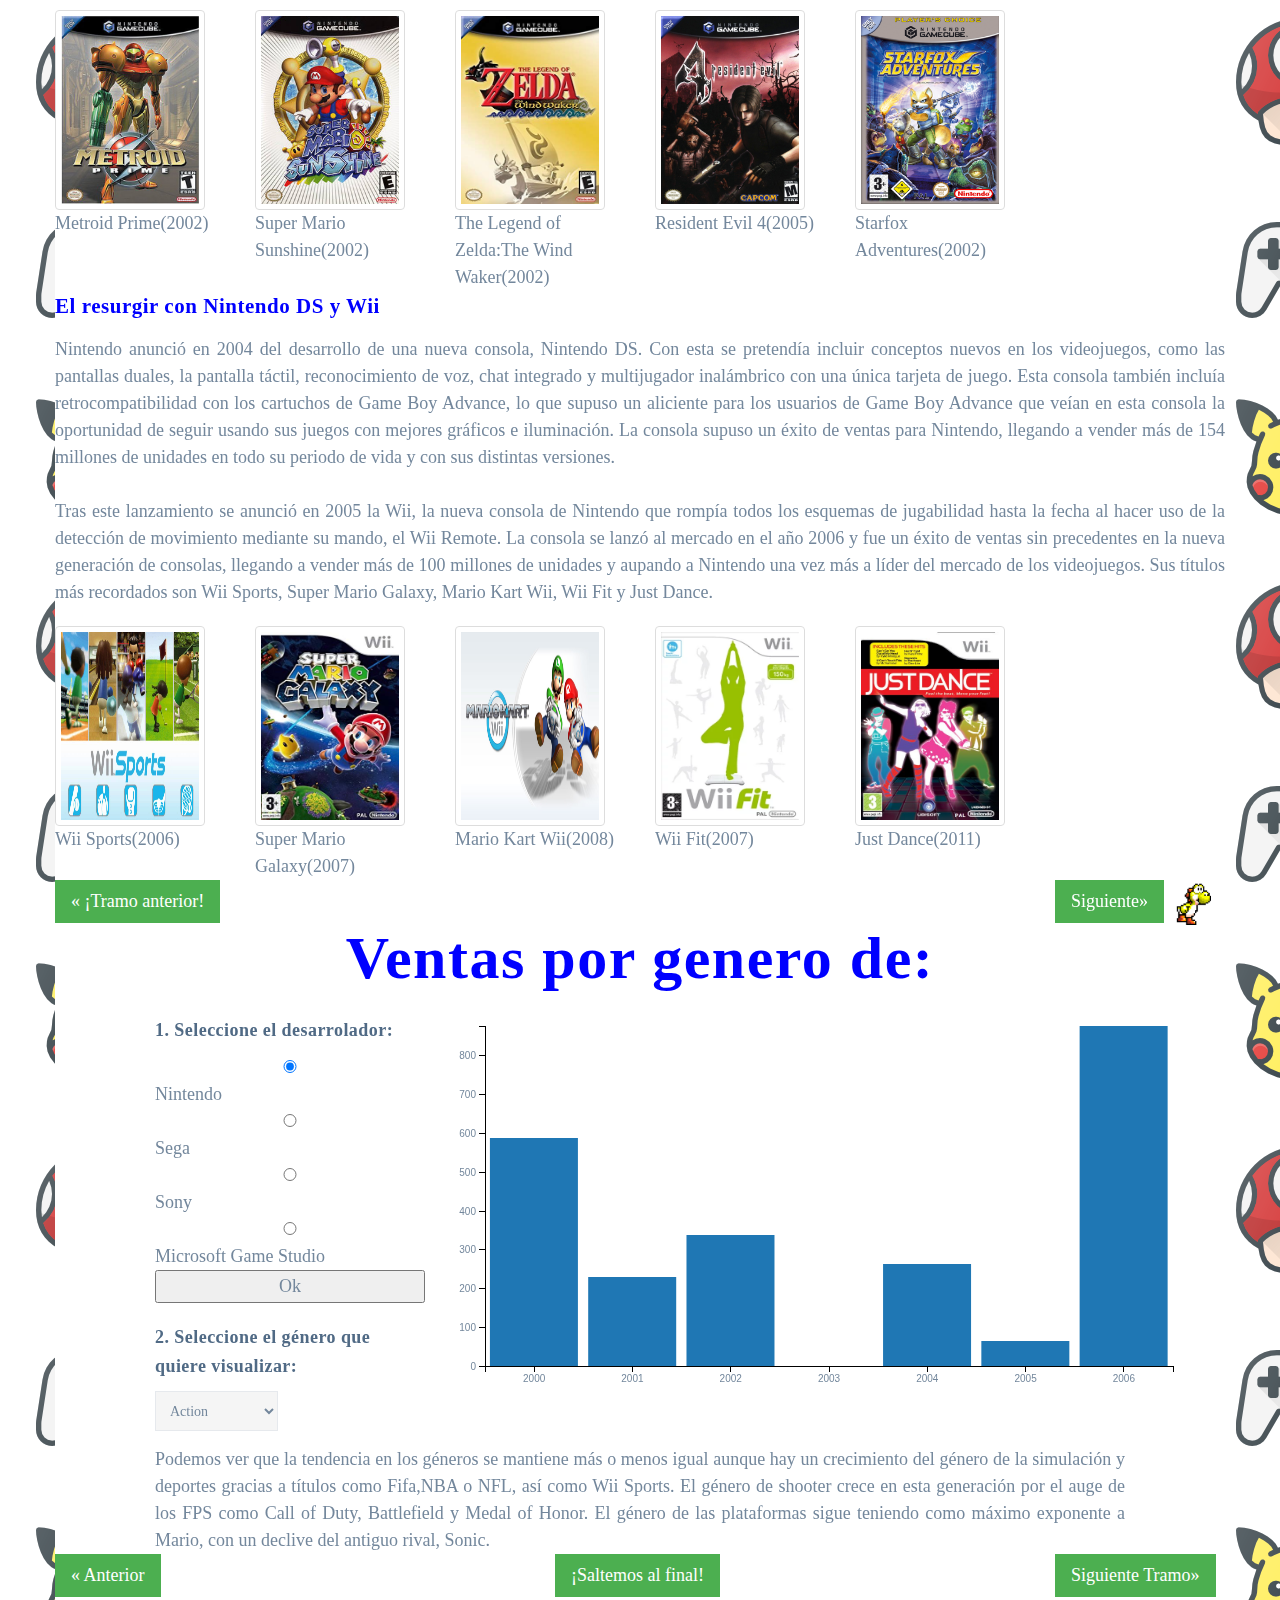
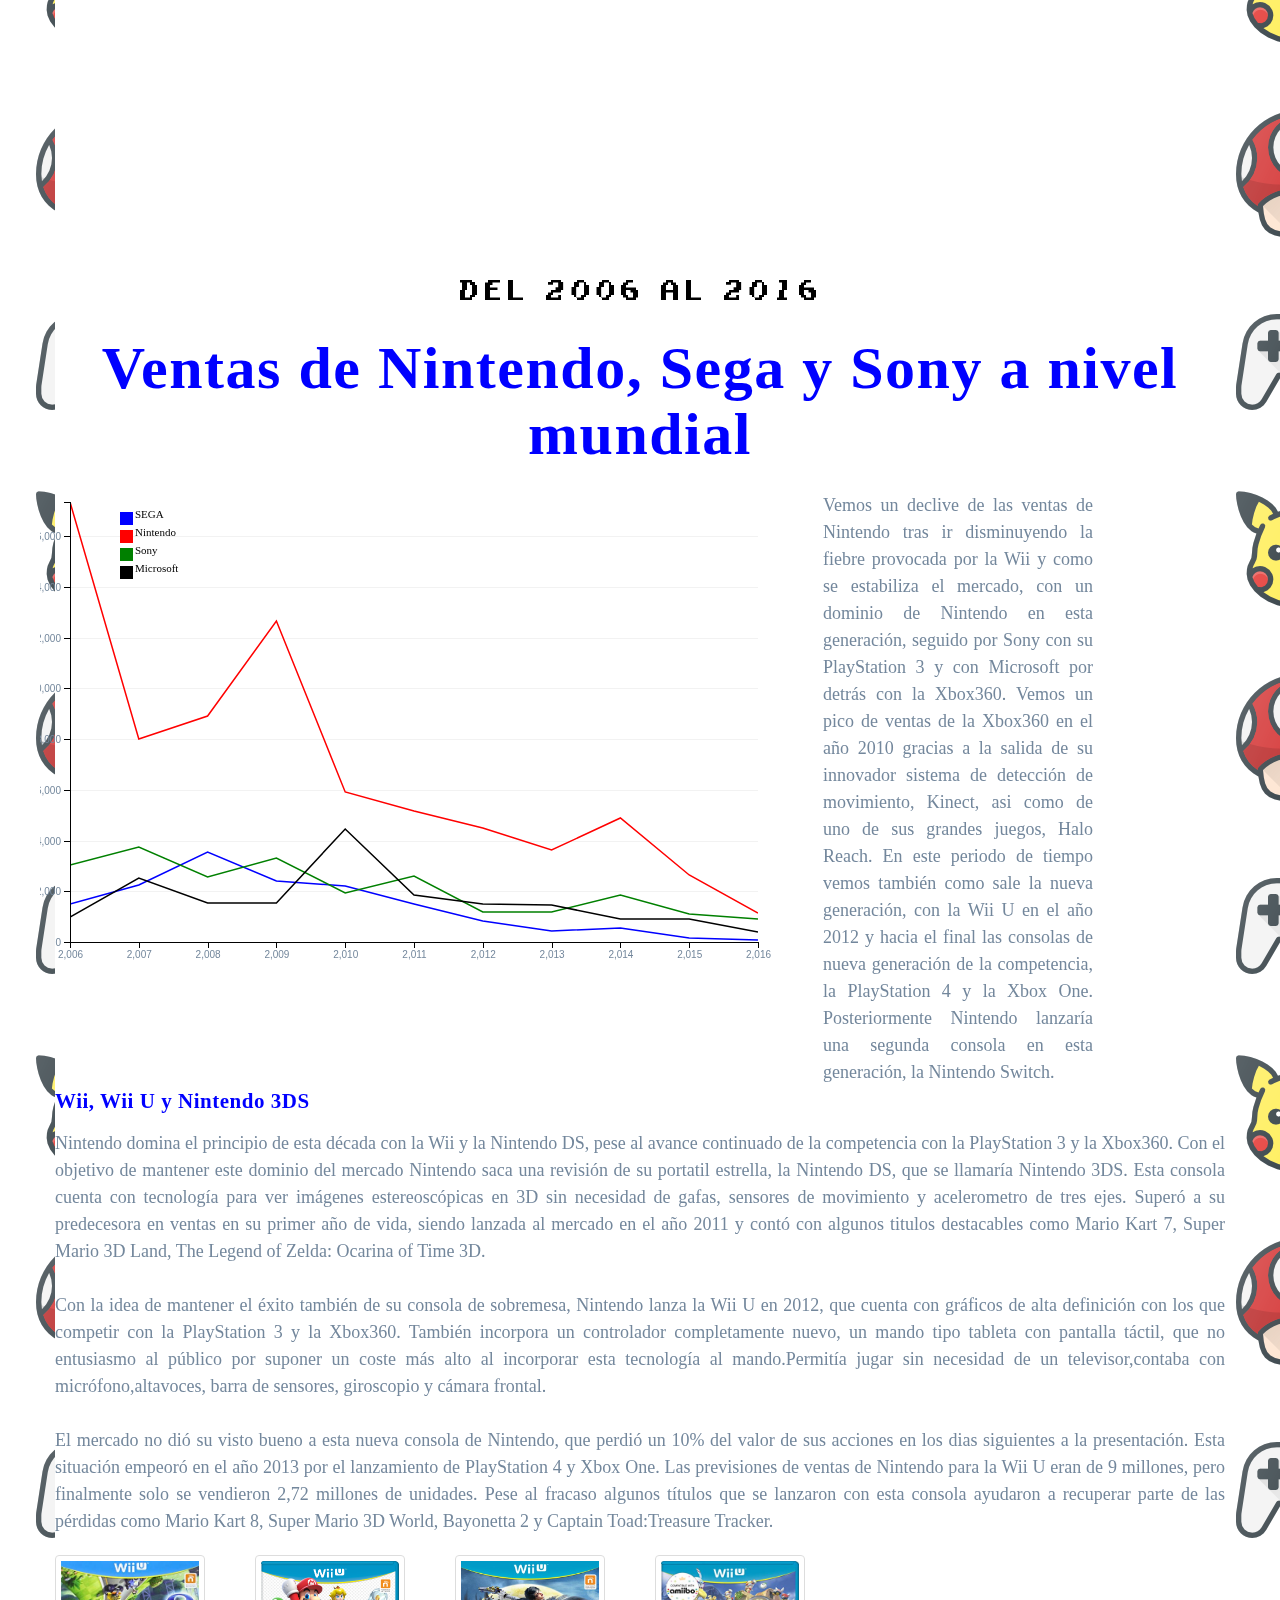
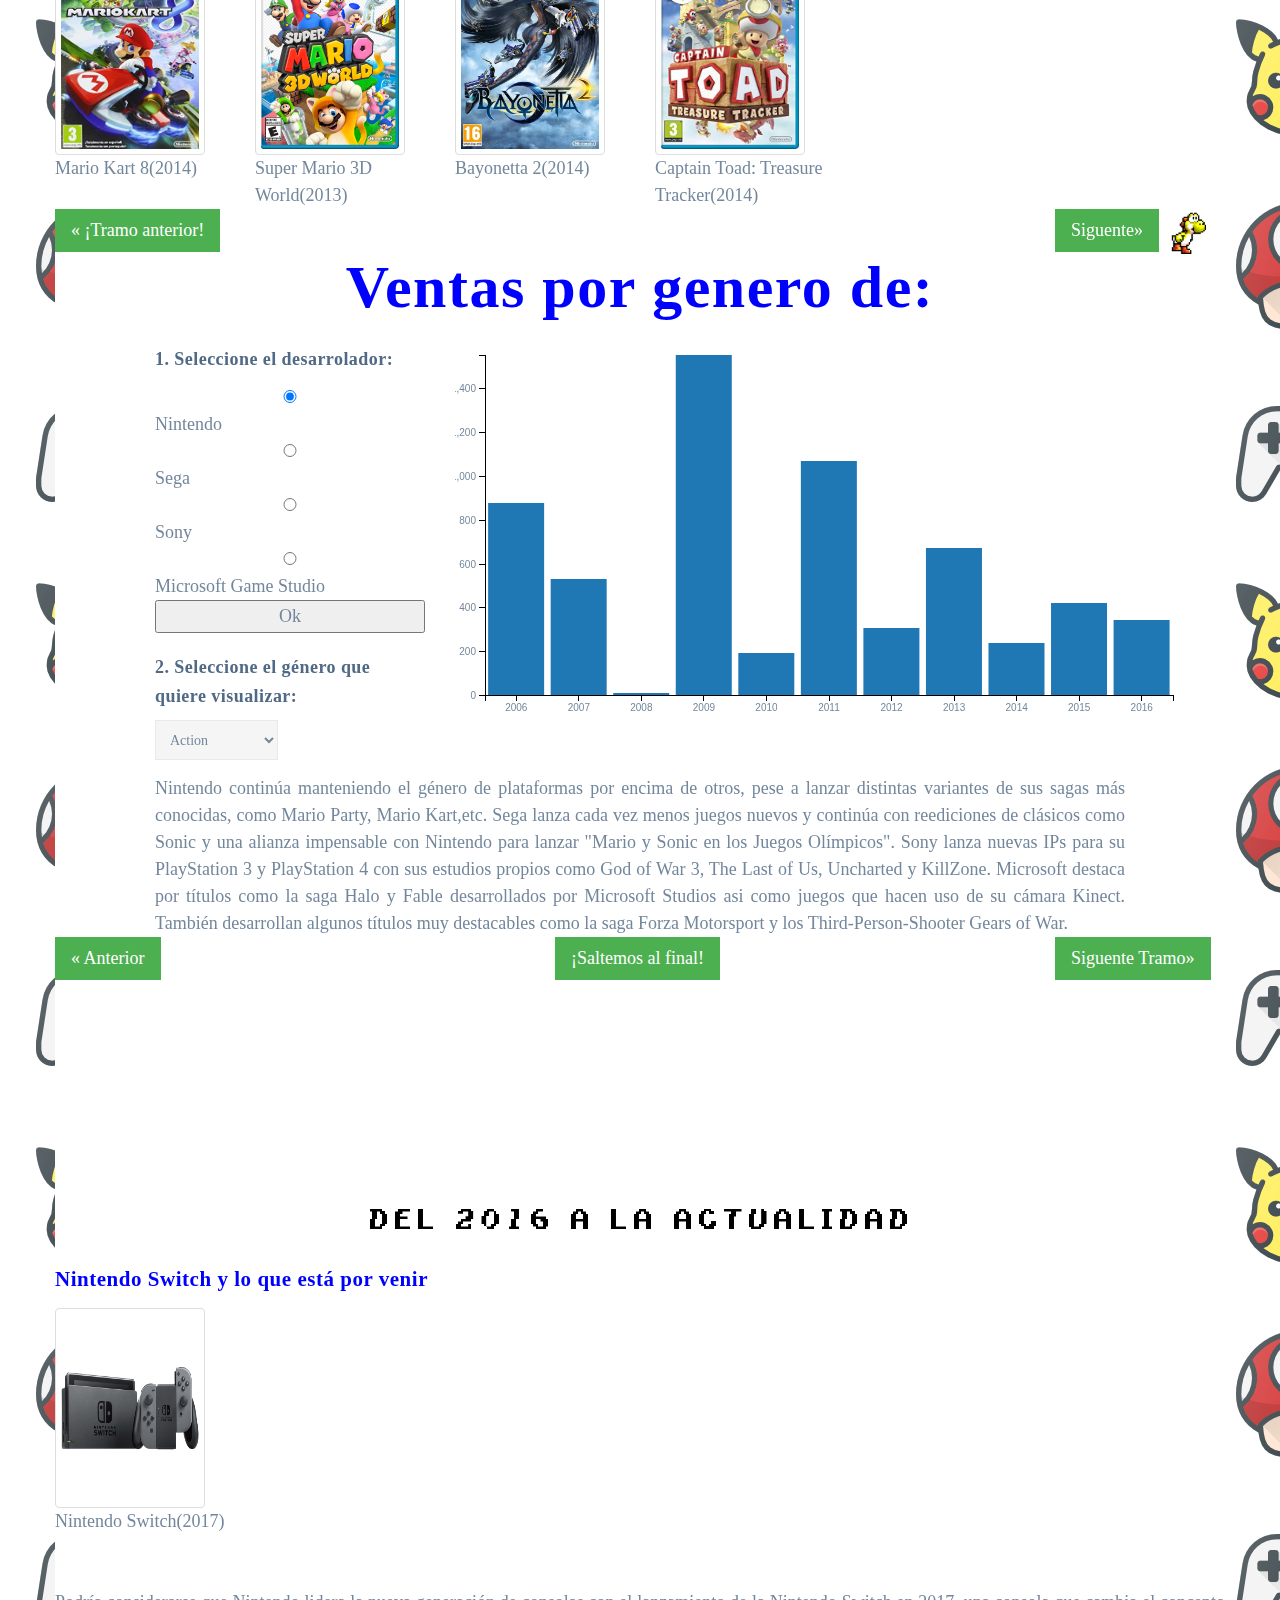
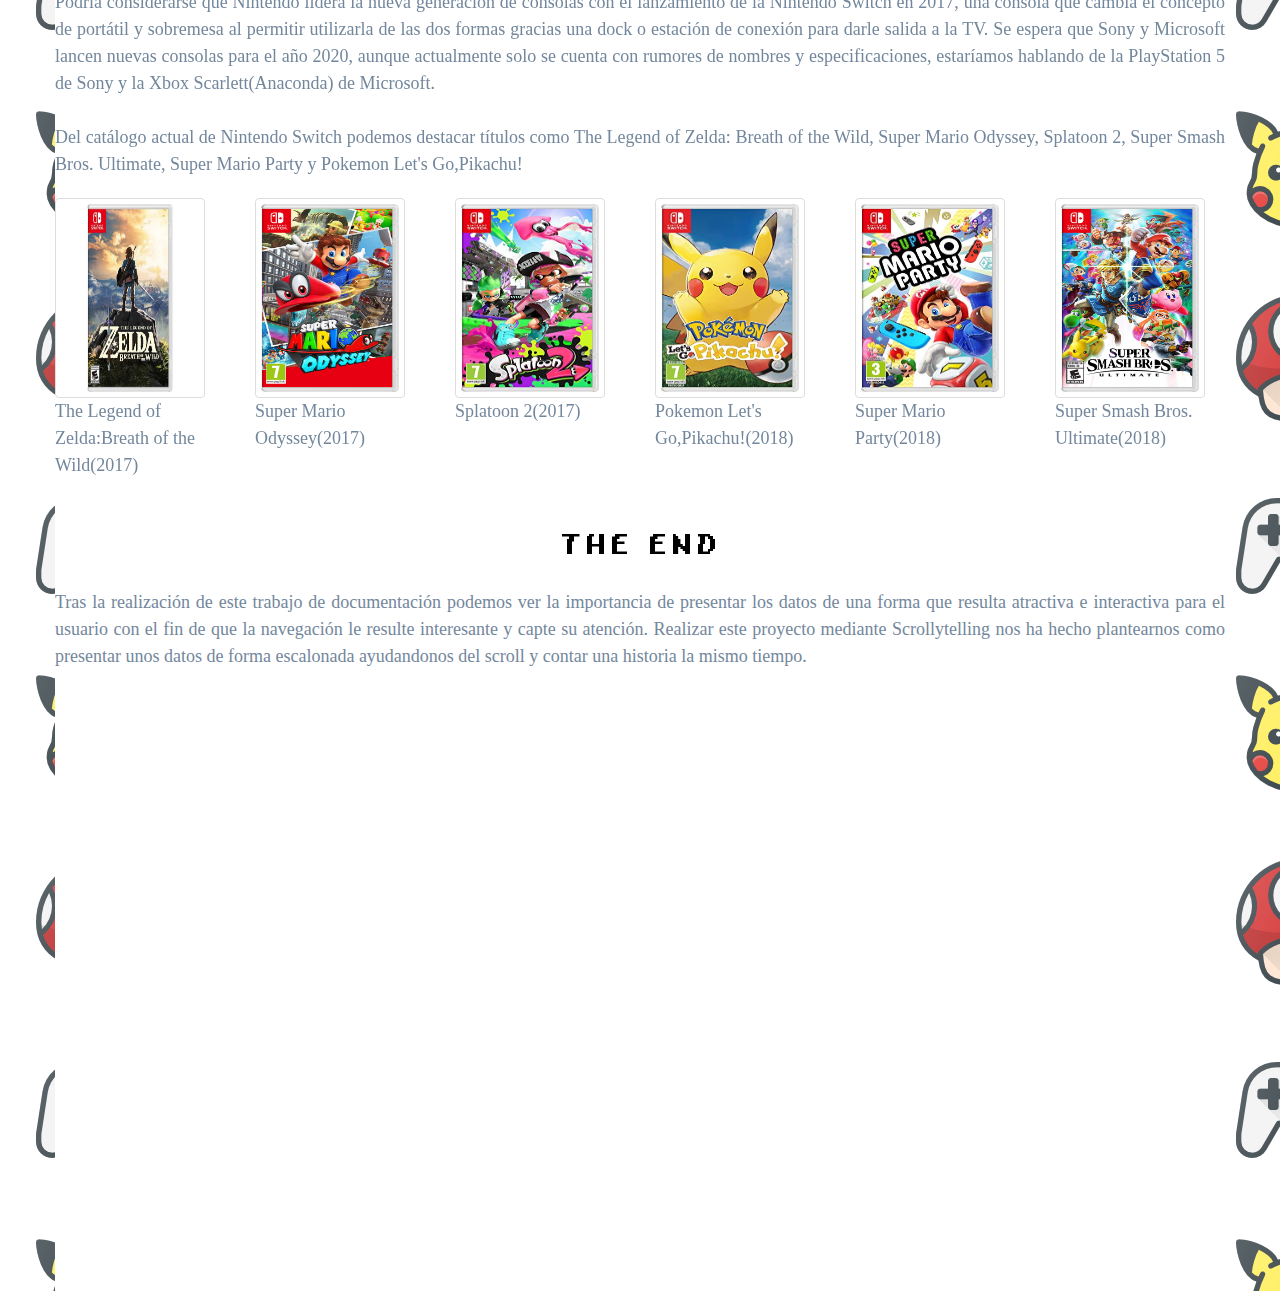
==== commit ade7075b: "Texto final redactado" ====
--- a/index.html
+++ b/index.html
@@ -108,7 +108,7 @@
                     <div class="col-md-10">
                         <h4>Los inicios</h4>
                         <h5>Situación previa del mercado</h5>
-                        <p>Escogemos esta época como etapa inicial porque partimos del primer desarrollo
+                        <p style="text-align:justify">Escogemos esta época como etapa inicial porque partimos del primer desarrollo
                         más importante de la compañía. Existian previamente a la irrupción de Nintendo en el mercado equipos domésticos
                         y consolas simples que permitían en un principio jugar a juegos como Pong, como la Magnavox Odyssey del año 1972. <br><br>
                         Posteriormente Atari, con la Atari 2600 dominó el mercado doméstico, de esa época tenemos juegos míticos como Pac-man, Pitfall, Space Invaders, 
@@ -195,7 +195,7 @@
                 </h1>
                 <div id="ventascomp_sony_nin_sega" class="col-md"></div>
                 <div class="col-md-3">
-                    <p>Aquí podemos ver como Nintendo domina al inicio de la década el mercado con la NES y la Game Boy asentadas en el mercado y el lanzamiento de la Game Boy en Europa.
+                    <p style="text-align:justify">Aquí podemos ver como Nintendo domina al inicio de la década el mercado con la NES y la Game Boy asentadas en el mercado y el lanzamiento de la Game Boy en Europa.
                        SEGA aumenta su volumen de ventas gracias al lanzamiento de su consola de 16 bits, la SEGA Mega Drive junto a su gran lanzamiento de la década, 
                        Sonic The Hedgehog, que supuso una revolución en el género de las plataformas. Podemos observar como Nintendo sigue manteniendose como líder gracias al posterior
                         lanzamiento de la Super Famicom o Super Nintendo, que podemos ver en el año 1992, año en el que salió en Europa y que contó con el lanzamiento de The Legend of Zelda:
@@ -215,7 +215,7 @@
                     <div class="col-md-12">
                             <h4>Dominio del mercado, bit wars y un competidor nuevo</h4>
                             <h5>Dominio del mercado</h5>
-                            <p>Nintendo dominaba el mercado con la NES y su Game Boy pero la eterna rival SEGA intentó cambiar la situación lanzando la SEGA Mega Drive, una consola
+                            <p style="text-align:justify">Nintendo dominaba el mercado con la NES y su Game Boy pero la eterna rival SEGA intentó cambiar la situación lanzando la SEGA Mega Drive, una consola
                             de 16 bits que dejaba desfasada la NES de 8 bits. Nintendo respondió a esto con el desarrollo y posterior publicación de la Super Famicom en el año 1990.
                             En esta época hubo una fuerte competencia entre las dos compañías con agresivas campañas de publicidad, lo que se denominó "Bit wars". Al final Nintendo
                             consiguió hacerse con el mercado y su SNES vendió más de 49 millones de unidades a nivel mundial.<br><br>
@@ -245,7 +245,7 @@
                                         </div>
                             </div> 
                             <h5>Un nuevo competidor</h5>
-                            <p>Tras el éxito cosechado por la SNES, Nintendo se enfocó en desarrollar una nueva consola que fuese revolucionaria, con el objetivo de seguir innovando y
+                            <p style="text-align:justify">Tras el éxito cosechado por la SNES, Nintendo se enfocó en desarrollar una nueva consola que fuese revolucionaria, con el objetivo de seguir innovando y
                                 mantener su posición dominante en el mercado. Esto le llevó al inicio de varios proyectos, como una consola que utilizase una unidad de CD y una consola con capacidad
                                 de gráficos en 3D. En un principio Nintendo se había asociado con Sony para el desarrollo de una unidad óptica, pero tras unas negociaciones en las que Nintendo consideró
                                 que concedía demasiados derechos a Sony, con la consecuente pérdida de beneficios, Nintendo negoció con un nuevo socio, que sería Philips y "traicionó" a Sony.
@@ -260,7 +260,7 @@
                                 <br><br>
                             </p>
                             <h5>Nintendo 64 vs PlayStation</h5>
-                            <p>El fracaso del proyecto de la unidad óptica retraso el lanzamiento de la Nintendo 64 hasta el año 1996, que contaba con grandes innovaciones respecto a la competencia
+                            <p style="text-align:justify">El fracaso del proyecto de la unidad óptica retraso el lanzamiento de la Nintendo 64 hasta el año 1996, que contaba con grandes innovaciones respecto a la competencia
                                 como sus accesorios, sus mandos con vibración y joystick direccional para entornos 3D y 4 puertos de mandos para soportar hasta 4 jugadores. Pese a estas diferencias
                                 respecto a la competencia, el hecho de salir tarde al mercado respecto a la PlayStation, que salió en el 1994, y seguir utilizando cartuchos en lugar de CD hizo que perdiera
                                 cuota de mercado puesto que algunos juegos, que estaban pensados para la Nintendo 64, acabaron en el catálogo de PlayStation porque no cabían en un cartucho, como Final Fantasy VII.
@@ -343,7 +343,7 @@
         <div class="row">
             <div class="col-md-1"></div>
             <div class="col-md-10">
-                <p>Aquí podemos ver la evolución de los distintos géneros a lo largo de esta década. Podemos ver como las plataformas dominan gracias a titulos de principios
+                <p style="text-align:justify">Aquí podemos ver la evolución de los distintos géneros a lo largo de esta década. Podemos ver como las plataformas dominan gracias a titulos de principios
                     de la década como Super Mario World y Sonic y la tendencia continúa gracias al lanzamiento de los juegos con entornos 3D como Super Mario 64, Donkey Kong 64.
                     El género de aventuras tiene un gran exponente en la saga Zelda, que en esta época publica algunos de sus mejores titulos como A Link to the Past y Ocarina of Time.
                     En el plano de los juegos de lucha tenemos como máximo exponente Street Fighter 2, que con sus múltiples versiones suele copar los rankings de ventas. También
@@ -386,19 +386,79 @@
                 </h1>
                 <div id="ventascomp_sony_nin_sega_mic_2000" class="col-md"></div>
                 <div class="col-md-3">
-                    <p>En esta época podemos ver como el mercado continua evolucionando, como entran nuevos fabricantes como es el caso de Microsoft, como se desinflan otros, como es el caso de SEGA, y como Sony
+                    <p style="text-align:justify">En esta época podemos ver como el mercado continua evolucionando, como entran nuevos fabricantes como es el caso de Microsoft, como se desinflan otros, como es el caso de SEGA, y como Sony
                         se afianza en el mercado desplazando a Nintendo. En esta generación la consola más vendida pasa a ser la PlayStation 2, lo cual hace que Nintendo replantee su estrategia y podemos ver el crecimiento
-                        en el año 2006 gracias al lanzamiento de la Nintendo Wii.
+                        en el año 2005 gracias al lanzamiento de la Nintendo DS en Europa y en el año 2006 gracias al lanzamiento de la Nintendo Wii.
                     </p>
                 </div>
             </div>
 
             <div class="row">
                    <div class="col-md-12">
-                        <h4>Gamecube, Nintendo DS, dominio de PlayStation 2</h4>
-                        <h5>Dominio del mercado</h5>
+                        <h4>Gamecube, Nintendo DS y dominio de PlayStation 2</h4>
+                        <h5>Nueva generación de consolas</h5>
+                        <p style="text-align:justify">
+                        La nueva generación de consolas se inicia con el lanzamiento por parte de Sega de su nueva consola, la Sega Dreamcast. Esta consola buscaba competir con la
+                        PlayStation y la Nintendo 64 y tuvo una buena acogida inicial hasta que Sony lanza la PlayStation 2 en el 2000, con lo que empezó a sufrir un declive en ventas continuado.
+                        Nintendo alargó la vida de la Nintendo 64 hasta el año 2001, en el que lanzó su nueva consola, la Nintendo Gamecube. Esta consola dejó atrás los cartuchos, aunque
+                        no contaba con el formato DVD que tenían las demás y la reproducción multimedia. Se apostó una vez más por un formato propio, los GOD(Gamecube Optical Disc), que eran 
+                        un formato de miniDVD. Esto hizo que la Gamecube resultase más difícil de piratear que las consolas de la competencia.<br><br>
+                        Nintendo también sacó una nueva generación
+                        de consolas portátiles con la Game Boy Advance, que no contó con competencia en este aspecto. Sin embargo, en el ámbito de las consolas de sobremesa, Nintendo solo llegó
+                        a conseguir un 20% de cuota de mercado, similar a la cuota conseguida por Microsoft con su Xbox, pero mucho menor que la cuota obtenida por PlayStation 2, la consola más vendida de esta generación.
+                        La cantidad final de consolas Gamecube vendidas es cercana a los 22 millones, por detrás de Xbox y Playstation 2. Algunos títulos destacables de Nintendo en esta generación
+                        son Metroid Prime, Super Mario Sunshine, The Legend of Zelda: The Wind Waker, Resident Evil 4 y Starfox Adventures.
+                        </p>
+                        <div class="row">
+                                <div class="col-md-2">
+                                        <img src="images/metroidprime.jpg" class="img-init"><figcaption>Metroid Prime(2002)</figcaption>
+                                    </div>
+                                    <div class="col-md-2">
+                                        <img src="images/supermariosunshine.jpg" class="img-init"><figcaption>Super Mario Sunshine(2002)</figcaption>
+                                    </div>
+                                    <div class="col-md-2">
+                                        <img src="images/tlozww.jpg" class="img-init"><figcaption>The Legend of Zelda:The Wind Waker(2002)</figcaption>
+                                    </div>
+                                    <div class="col-md-2">
+                                        <img src="images/re4.jpg" class="img-init"><figcaption>Resident Evil 4(2005)</figcaption>
+                                    </div>
+                                    <div class="col-md-2">
+                                        <img src="images/starfoxadventures.png" class="img-init"><figcaption>Starfox Adventures(2002)</figcaption>
+                                    </div>
+                        </div>
+                        <h5>El resurgir con Nintendo DS y Wii</h5>
+                        <p style="text-align:justify">
+                        Nintendo anunció en 2004 del desarrollo de una nueva consola, Nintendo DS. Con esta se pretendía incluir conceptos nuevos en los videojuegos, como las pantallas duales,
+                        la pantalla táctil, reconocimiento de voz, chat integrado y multijugador inalámbrico con una única tarjeta de juego. Esta consola también incluía retrocompatibilidad con
+                        los cartuchos de Game Boy Advance, lo que supuso un aliciente para los usuarios de Game Boy Advance que veían en esta consola la oportunidad de seguir usando sus juegos
+                        con mejores gráficos e iluminación. La consola supuso un éxito de ventas para Nintendo, llegando a vender más de 154 millones de unidades en todo su periodo de vida y con sus distintas
+                        versiones. <br><br>
+                        
+                        Tras este lanzamiento se anunció en 2005 la Wii, la nueva consola de Nintendo que rompía todos los esquemas de jugabilidad hasta la fecha al hacer uso de la detección de movimiento
+                        mediante su mando, el Wii Remote. La consola se lanzó al mercado en el año 2006 y fue un éxito de ventas sin precedentes en la nueva generación de consolas, llegando a vender más de 100 millones
+                        de unidades y aupando a Nintendo una vez más a líder del mercado de los videojuegos. Sus títulos más recordados son Wii Sports, Super Mario Galaxy, Mario Kart Wii, Wii Fit y Just Dance.
+                        </p>
+                        <div class="row">
+                                <div class="col-md-2">
+                                        <img src="images/wiisports.jpg" class="img-init"><figcaption>Wii Sports(2006)</figcaption>
+                                    </div>
+                                    <div class="col-md-2">
+                                        <img src="images/supermariogalaxy.jpg" class="img-init"><figcaption>Super Mario Galaxy(2007)</figcaption>
+                                    </div>
+                                    <div class="col-md-2">
+                                        <img src="images/mariokartwii.jpg" class="img-init"><figcaption>Mario Kart Wii(2008)</figcaption>
+                                    </div>
+                                    <div class="col-md-2">
+                                        <img src="images/wiifit.webp" class="img-init"><figcaption>Wii Fit(2007)</figcaption>
+                                    </div>
+                                    <div class="col-md-2">
+                                        <img src="images/justdance.jpg" class="img-init"><figcaption>Just Dance(2011)</figcaption>
+                                    </div>
+                        </div>
+
+
                    </div>
-                </div>
+                </div> 
 
             <div class="row">
                 <div class="col-md-2">
@@ -453,7 +513,10 @@
             <div class="row">
                 <div class="col-md-1"></div>
                 <div class="col-md-10">
-                    <p>Lorem Ipsum is simply dummy text of the printing and typesetting industry. Lorem Ipsum has been the industry's standard dummy text ever since the 1500s, when an unknown printer took a galley of type and scrambled it to make a type specimen book. It has survived not only five centuries, but also the leap into electronic typesetting, remaining essentially unchanged. It was popularised in the 1960s with the release of Letraset sheets containing Lorem Ipsum passages, and more recently with desktop publishing software like Aldus PageMaker including versions of Lorem Ipsum.</p>
+                    <p style="text-align:justify">Podemos ver que la tendencia en los géneros se mantiene más o menos igual aunque hay un crecimiento del género de la simulación y deportes gracias a títulos como
+                        Fifa,NBA o NFL, así como Wii Sports. El género de shooter crece en esta generación por el auge de los FPS como Call of Duty, Battlefield y Medal of Honor. El género de las plataformas
+                        sigue teniendo como máximo exponente a Mario, con un declive del antiguo rival, Sonic.
+                    </p>
                 </div>
                 <div class="col-md-1"></div>
             </div>
@@ -488,34 +551,55 @@
                 </h1>
                 <div id="ventascomp_sony_nin_sega_mic_2006" class="col-md"></div>
                 <div class="col-md-3">
-                    <p>Lorem Ipsum is simply dummy text of the printing and typesetting industry. Lorem Ipsum has been the industry's standard dummy text ever since the 1500s, when an unknown printer took a galley of type and scrambled it to make a type specimen book. It has survived not only five centuries, but also the leap into electronic typesetting, remaining essentially unchanged. It was popularised in the 1960s with the release of Letraset sheets containing Lorem Ipsum passages, and more recently with desktop publishing software like Aldus PageMaker including versions of Lorem Ipsum.</p>
-                </div>
-            </div>
+                    <p style="text-align:justify">Vemos un declive de las ventas de Nintendo tras ir disminuyendo la fiebre provocada por la Wii y como se estabiliza el mercado, con un dominio
+                    de Nintendo en esta generación, seguido por Sony con su PlayStation 3 y con Microsoft por detrás con la Xbox360. Vemos un pico de ventas de la Xbox360 en el año 2010 gracias a la salida de su innovador sistema
+                    de detección de movimiento, Kinect, asi como de uno de sus grandes juegos, Halo Reach. En este periodo de tiempo vemos también como sale la nueva generación, con la Wii U en el año 2012
+                    y hacia el final las consolas de nueva generación de la competencia, la PlayStation 4 y la Xbox One. Posteriormente Nintendo lanzaría una segunda consola en esta generación, la Nintendo Switch.
+                    </p>
+                </div>
+            </div>
+            <div class="row">
+                <div class="col-md-12">
+                        <h5>Wii, Wii U y Nintendo 3DS</h5>
+                        <p style="text-align:justify">
+                        Nintendo domina el principio de esta década con la Wii y la Nintendo DS, pese al avance continuado de la competencia con la PlayStation 3 y la Xbox360.
+                        Con el objetivo de mantener este dominio del mercado Nintendo saca una revisión de su portatil estrella, la Nintendo DS, que se llamaría Nintendo 3DS.
+                        Esta consola cuenta con tecnología para ver imágenes estereoscópicas en 3D sin necesidad de gafas, sensores de movimiento y acelerometro de tres ejes.
+                        Superó a su predecesora en ventas en su primer año de vida, siendo lanzada al mercado en el año 2011 y contó con algunos titulos destacables como
+                        Mario Kart 7, Super Mario 3D Land, The Legend of Zelda: Ocarina of Time 3D.<br><br>
+                        
+                        Con la idea de mantener el éxito también de su consola de sobremesa, Nintendo lanza la Wii U en 2012, que cuenta con gráficos de alta definición con los que competir
+                        con la PlayStation 3 y la Xbox360. También incorpora un controlador completamente nuevo, un mando tipo tableta con pantalla táctil, que no entusiasmo al público por
+                        suponer un coste más alto al incorporar esta tecnología al mando.Permitía jugar sin necesidad de un televisor,contaba con micrófono,altavoces, barra de sensores, giroscopio y
+                        cámara frontal. <br><br>
+
+                        El mercado no dió su visto bueno a esta nueva consola de Nintendo, que perdió un 10% del valor de sus acciones en los dias siguientes a la presentación. Esta situación empeoró
+                        en el año 2013 por el lanzamiento de PlayStation 4 y Xbox One. Las previsiones de ventas de Nintendo para la Wii U eran de 9 millones, pero finalmente solo se vendieron 2,72 millones de unidades.
+                        Pese al fracaso algunos títulos que se lanzaron con esta consola ayudaron a recuperar parte de las pérdidas como Mario Kart 8, Super Mario 3D World, Bayonetta 2 y Captain Toad:Treasure Tracker.
+                        </p>
+                        <div class="row">
+                                <div class="col-md-2">
+                                        <img src="images/mariokart8.jpg" class="img-init"><figcaption>Mario Kart 8(2014)</figcaption>
+                                    </div>
+                                    <div class="col-md-2">
+                                        <img src="images/supermario3dworld.jpg" class="img-init"><figcaption>Super Mario 3D World(2013)</figcaption>
+                                    </div>
+                                    <div class="col-md-2">
+                                        <img src="images/bayonetta2.jpg" class="img-init"><figcaption>Bayonetta 2(2014)</figcaption>
+                                    </div>
+                                    <div class="col-md-2">
+                                        <img src="images/captaintoad.jpg" class="img-init"><figcaption>Captain Toad: Treasure Tracker(2014)</figcaption>
+                                    </div>
+                        </div>
+
+
+                </div>
+            </div>
+
+            
             <div class="row">
                 <div class="col-md-2">
                     <a class="previous" href="#tramo3">&laquo; ¡Tramo anterior! </a>
-                </div>
-                <div class="col-md-8"></div>
-                <div class="col-md-2">
-                    
-                    <a class="next" href="#tramo42">Siguente&raquo;</a>
-                    <img src="images/yoshi.gif" width="25%" height="25%">
-                </div>
-            </div>
-        </section>
-        <section id="tramo42">
-            <div class="row">
-                <h1>
-                    Ventas de Nintendo, Sega y Sony en Japon
-                </h1>
-                <div id="ventascomp_sony_nin_sega_mic_jap_2006" class="col-md"></div>
-                <div class="col-md-3">
-                    <p>Lorem Ipsum is simply dummy text of the printing and typesetting industry. Lorem Ipsum has been the industry's standard dummy text ever since the 1500s, when an unknown printer took a galley of type and scrambled it to make a type specimen book. It has survived not only five centuries, but also the leap into electronic typesetting, remaining essentially unchanged. It was popularised in the 1960s with the release of Letraset sheets containing Lorem Ipsum passages, and more recently with desktop publishing software like Aldus PageMaker including versions of Lorem Ipsum.</p>
-                </div>
-            </div>
-            <div class="row">
-                <div class="col-md-2">
-                    <a class="previous" href="#tramo4">&laquo; Anterior </a>
                 </div>
                 <div class="col-md-8"></div>
                 <div class="col-md-2">
@@ -525,6 +609,7 @@
                 </div>
             </div>
         </section>
+    
         <section id="tramo43">
             <div class="row">
                 <h1>
@@ -565,13 +650,20 @@
             <div class="row">
                 <div class="col-md-1"></div>
                 <div class="col-md-10">
-                    <p>Lorem Ipsum is simply dummy text of the printing and typesetting industry. Lorem Ipsum has been the industry's standard dummy text ever since the 1500s, when an unknown printer took a galley of type and scrambled it to make a type specimen book. It has survived not only five centuries, but also the leap into electronic typesetting, remaining essentially unchanged. It was popularised in the 1960s with the release of Letraset sheets containing Lorem Ipsum passages, and more recently with desktop publishing software like Aldus PageMaker including versions of Lorem Ipsum.</p>
+                   
+                    <p style="text-align:justify">
+                        Nintendo continúa manteniendo el género de plataformas por encima de otros, pese a lanzar distintas variantes de sus sagas más conocidas, como Mario Party, Mario Kart,etc.
+                        Sega lanza cada vez menos juegos nuevos y continúa con reediciones de clásicos como Sonic y una alianza impensable con Nintendo para lanzar "Mario y Sonic en los Juegos Olímpicos".
+                        Sony lanza nuevas IPs para su PlayStation 3 y PlayStation 4 con sus estudios propios como God of War 3, The Last of Us, Uncharted y KillZone.
+                        Microsoft destaca por títulos como la saga Halo y Fable desarrollados por Microsoft Studios asi como juegos que hacen uso de su cámara Kinect. 
+                        También desarrollan algunos títulos muy destacables como la saga Forza Motorsport y los Third-Person-Shooter Gears of War.
+                    </p>
                 </div>
                 <div class="col-md-1"></div>
             </div>
             <div class="row">
                 <div class="col-md-2">
-                    <a class="previous" href="#tramo42">&laquo; Anterior </a>
+                    <a class="previous" href="#tramo4">&laquo; Anterior </a>
                 </div>
                 <div class="col-md-3"></div>
                 <div class="col-md-2">
@@ -596,13 +688,44 @@
                     </div>
                 </div>
             </div>
-        </section>
-
-
-
-
-
-<!--EJEMPLOOOOOOOOOOO-->
+            <div class="row">
+                <div class="col-md-12">
+                    <h5>Nintendo Switch y lo que está por venir</h5>
+                    <img src="images/nintendoswitch.jpg" class="img-init"><figcaption>Nintendo Switch(2017)</figcaption><br><br>
+                    <p style="text-align:justify">
+                     Podría considerarse que Nintendo lidera la nueva generación de consolas con el lanzamiento de la Nintendo Switch en 2017, una consola que cambia el concepto
+                     de portátil y sobremesa al permitir utilizarla de las dos formas gracias una dock o estación de conexión para darle salida a la TV. Se espera que Sony y Microsoft
+                     lancen nuevas consolas para el año 2020, aunque actualmente solo se cuenta con rumores de nombres y especificaciones, estaríamos hablando de la PlayStation 5 de Sony
+                     y la Xbox Scarlett(Anaconda) de Microsoft.<br><br>
+                    
+                     Del catálogo actual de Nintendo Switch podemos destacar títulos como The Legend of Zelda: Breath of the Wild, Super Mario Odyssey, Splatoon 2, Super Smash Bros. Ultimate, 
+                     Super Mario Party y Pokemon Let's Go,Pikachu!
+                    </p>
+                    <div class="row">
+                            <div class="col-md-2">
+                                    <img src="images/tlozbw.jpg" class="img-init"><figcaption>The Legend of Zelda:Breath of the Wild(2017)</figcaption>
+                                </div>
+                                <div class="col-md-2">
+                                    <img src="images/supermariodyssey.jpg" class="img-init"><figcaption>Super Mario Odyssey(2017)</figcaption>
+                                </div>
+                                <div class="col-md-2">
+                                    <img src="images/splatoon2.jpg" class="img-init"><figcaption>Splatoon 2(2017)</figcaption>
+                                </div>
+                                <div class="col-md-2">
+                                        <img src="images/pokemonlgp.jpg" class="img-init"><figcaption>Pokemon Let's Go,Pikachu!(2018)</figcaption>
+                                    </div>
+                                <div class="col-md-2">
+                                    <img src="images/supermarioparty.jpg" class="img-init"><figcaption>Super Mario Party(2018)</figcaption>
+                                </div>
+                                <div class="col-md-2">
+                                    <img src="images/ssbu.jpg" class="img-init"><figcaption>Super Smash Bros. Ultimate(2018)</figcaption>
+                                </div>
+                    </div>
+                </div>
+            </div>
+        </section>
+
+
 
     <section id="final">
         <div class="row">
@@ -610,6 +733,15 @@
                 <div class="opening-title">
                     <p class="small">The End</p>
                 </div>
+            </div>
+        </div>
+        <div class="row">
+            <div class="col-md-12">
+                <p style="text-align:justify">
+                Tras la realización de este trabajo de documentación podemos ver la importancia de presentar los datos de una forma que resulta atractiva e interactiva
+                para el usuario con el fin de que la navegación le resulte interesante y capte su atención. Realizar este proyecto mediante Scrollytelling nos ha hecho
+                plantearnos como presentar unos datos de forma escalonada ayudandonos del scroll y contar una historia la mismo tiempo.
+                </p>
             </div>
         </div>        
     </section>
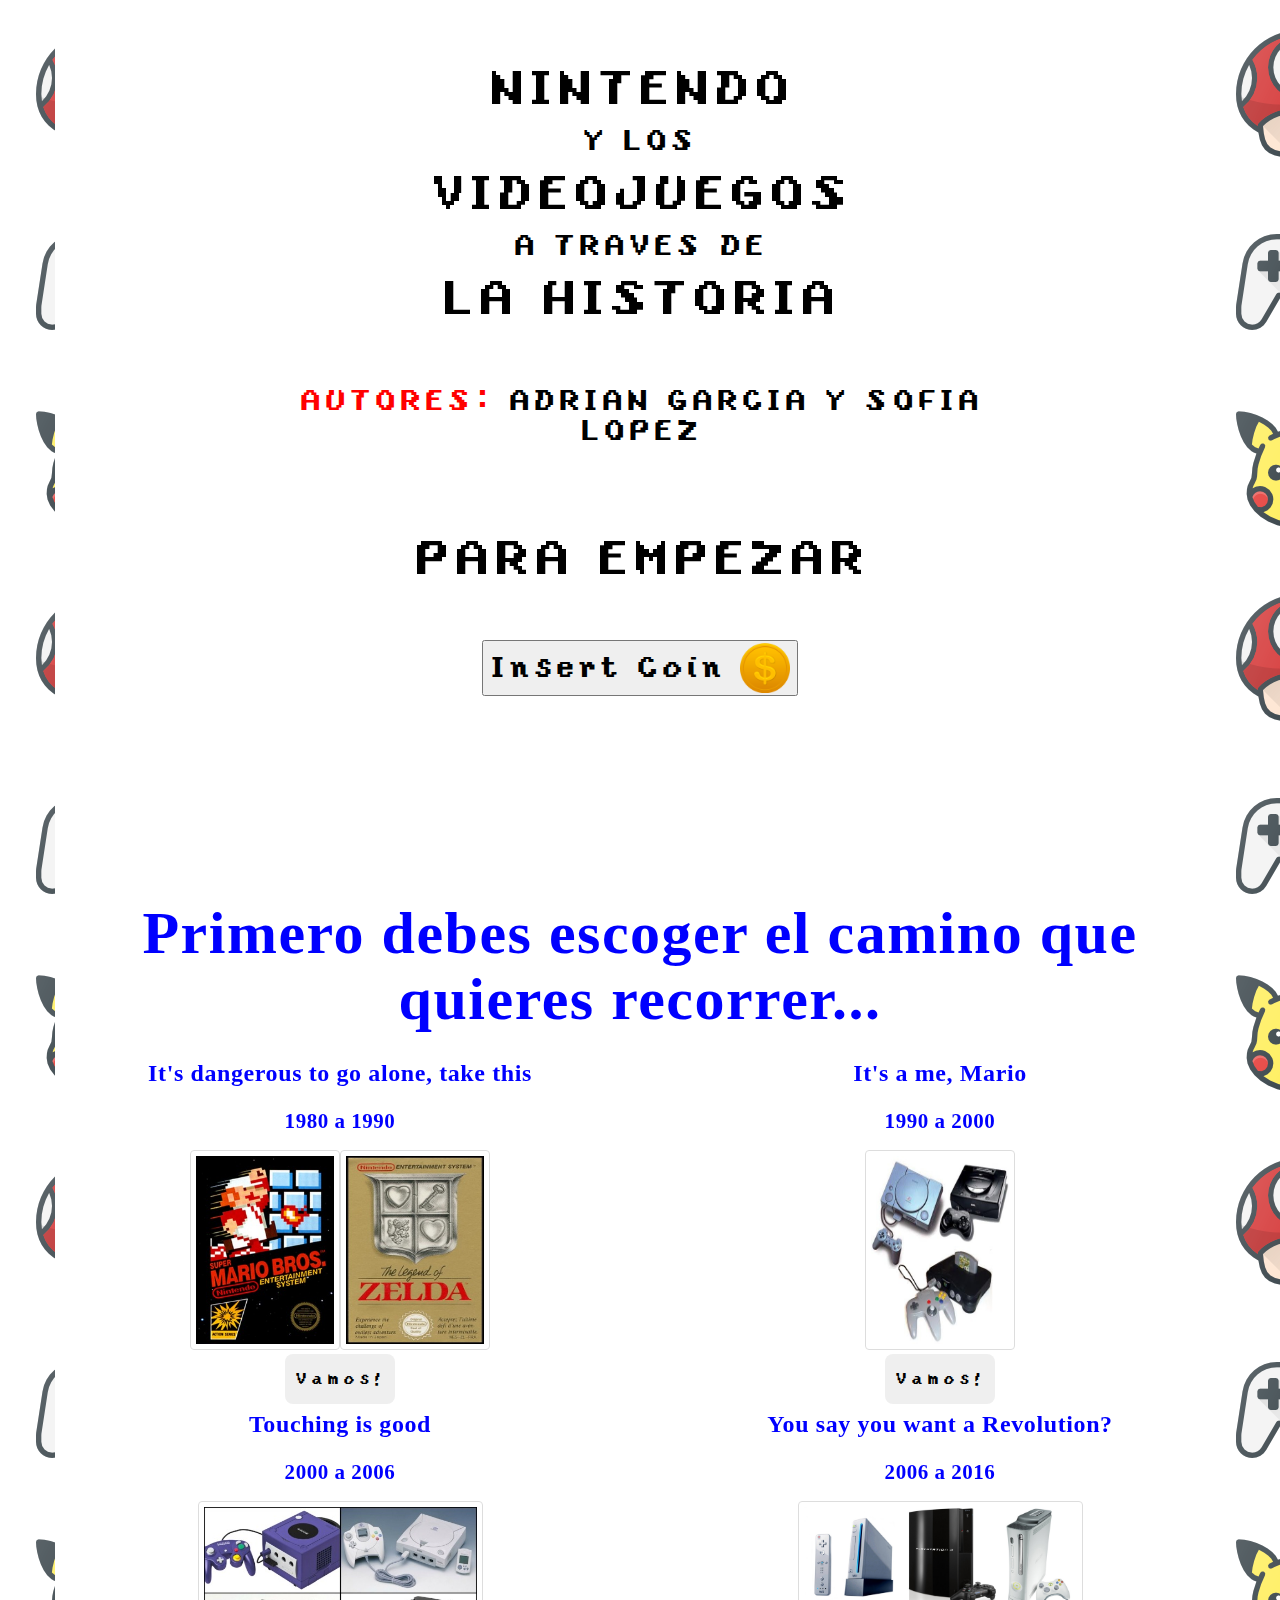
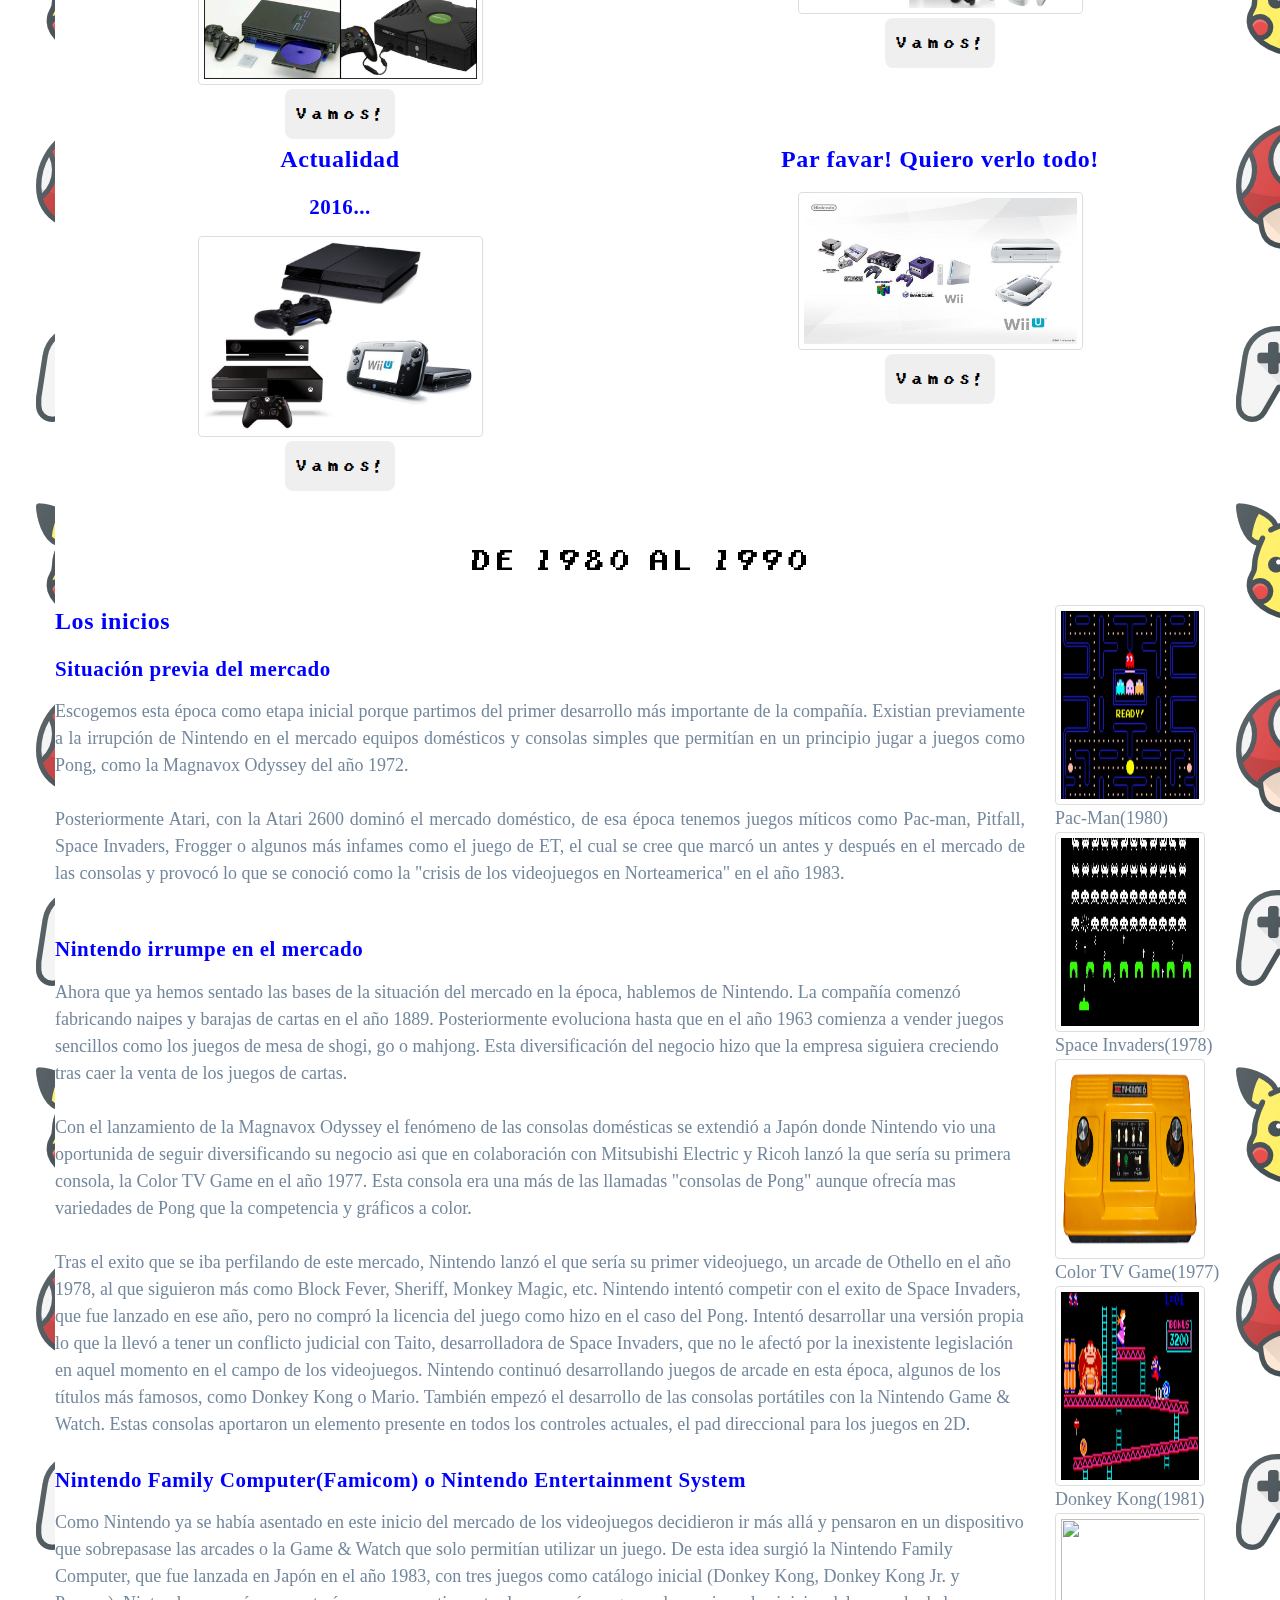
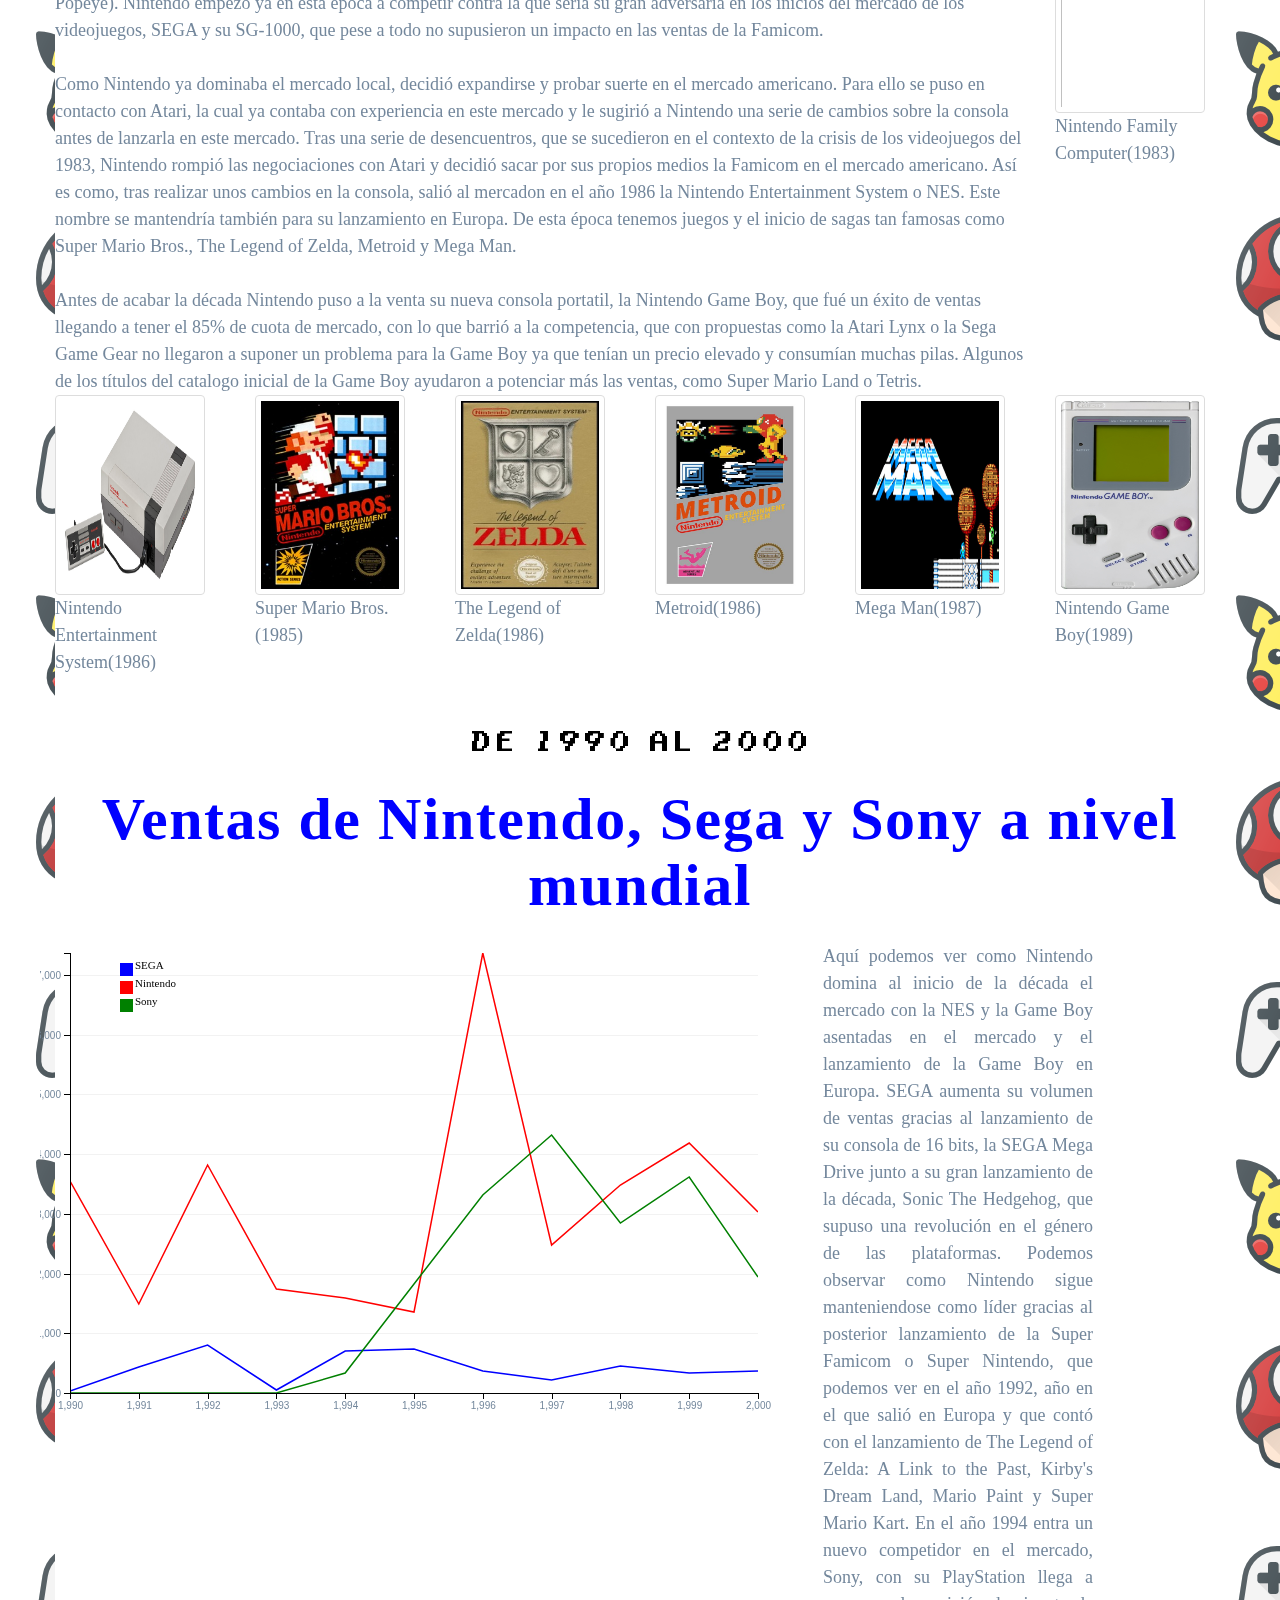
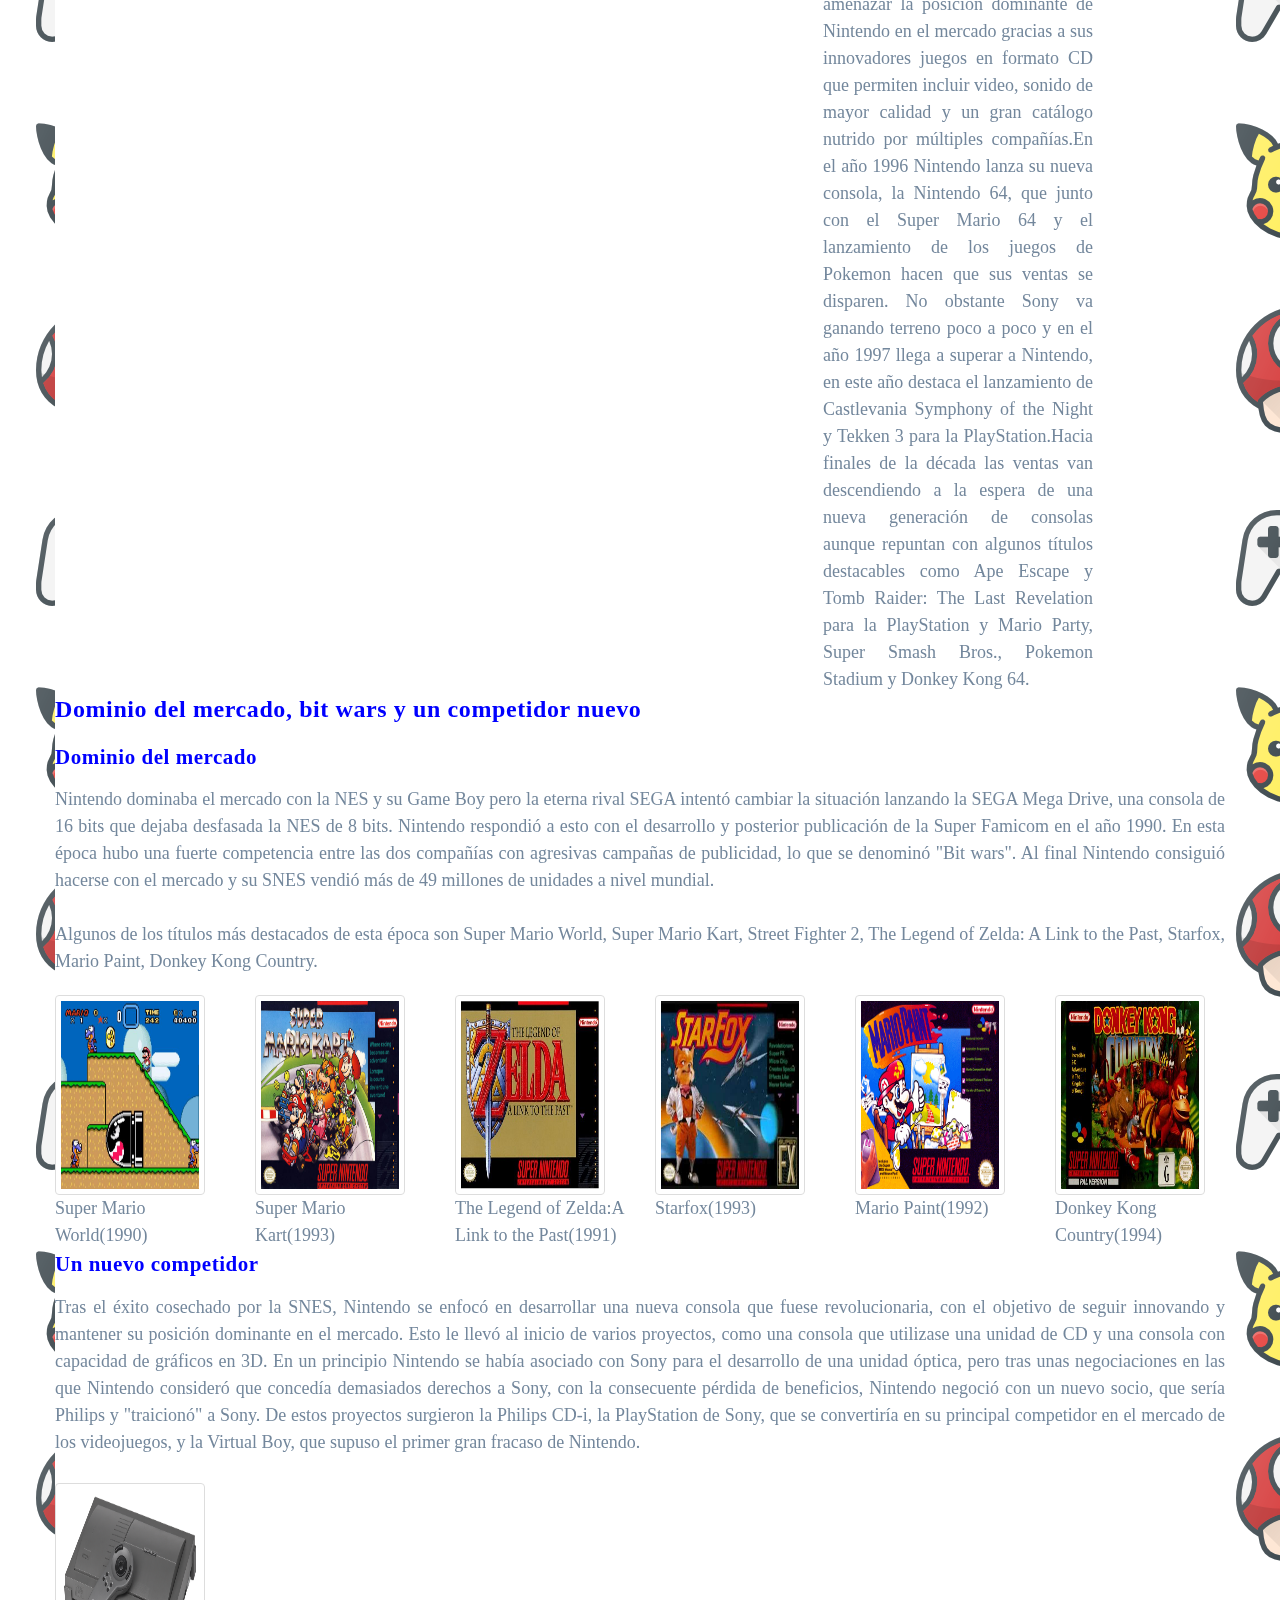
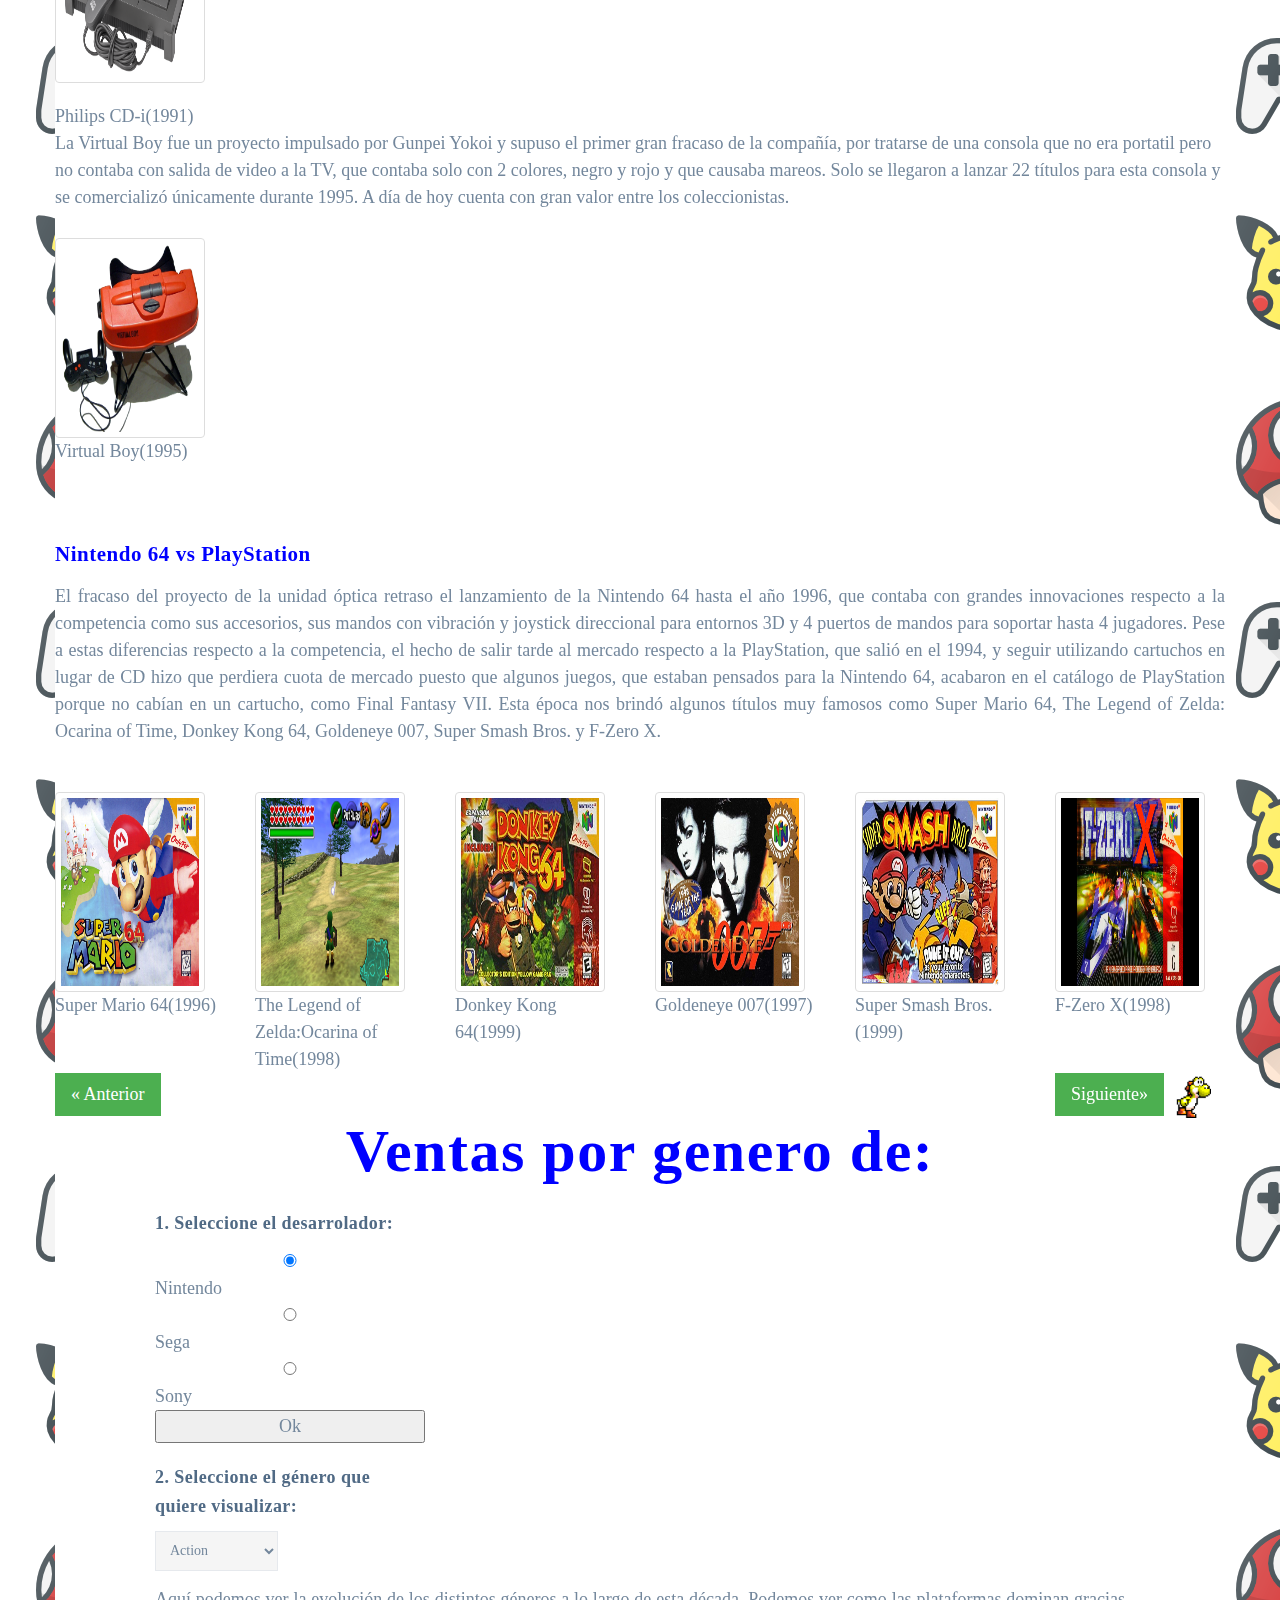
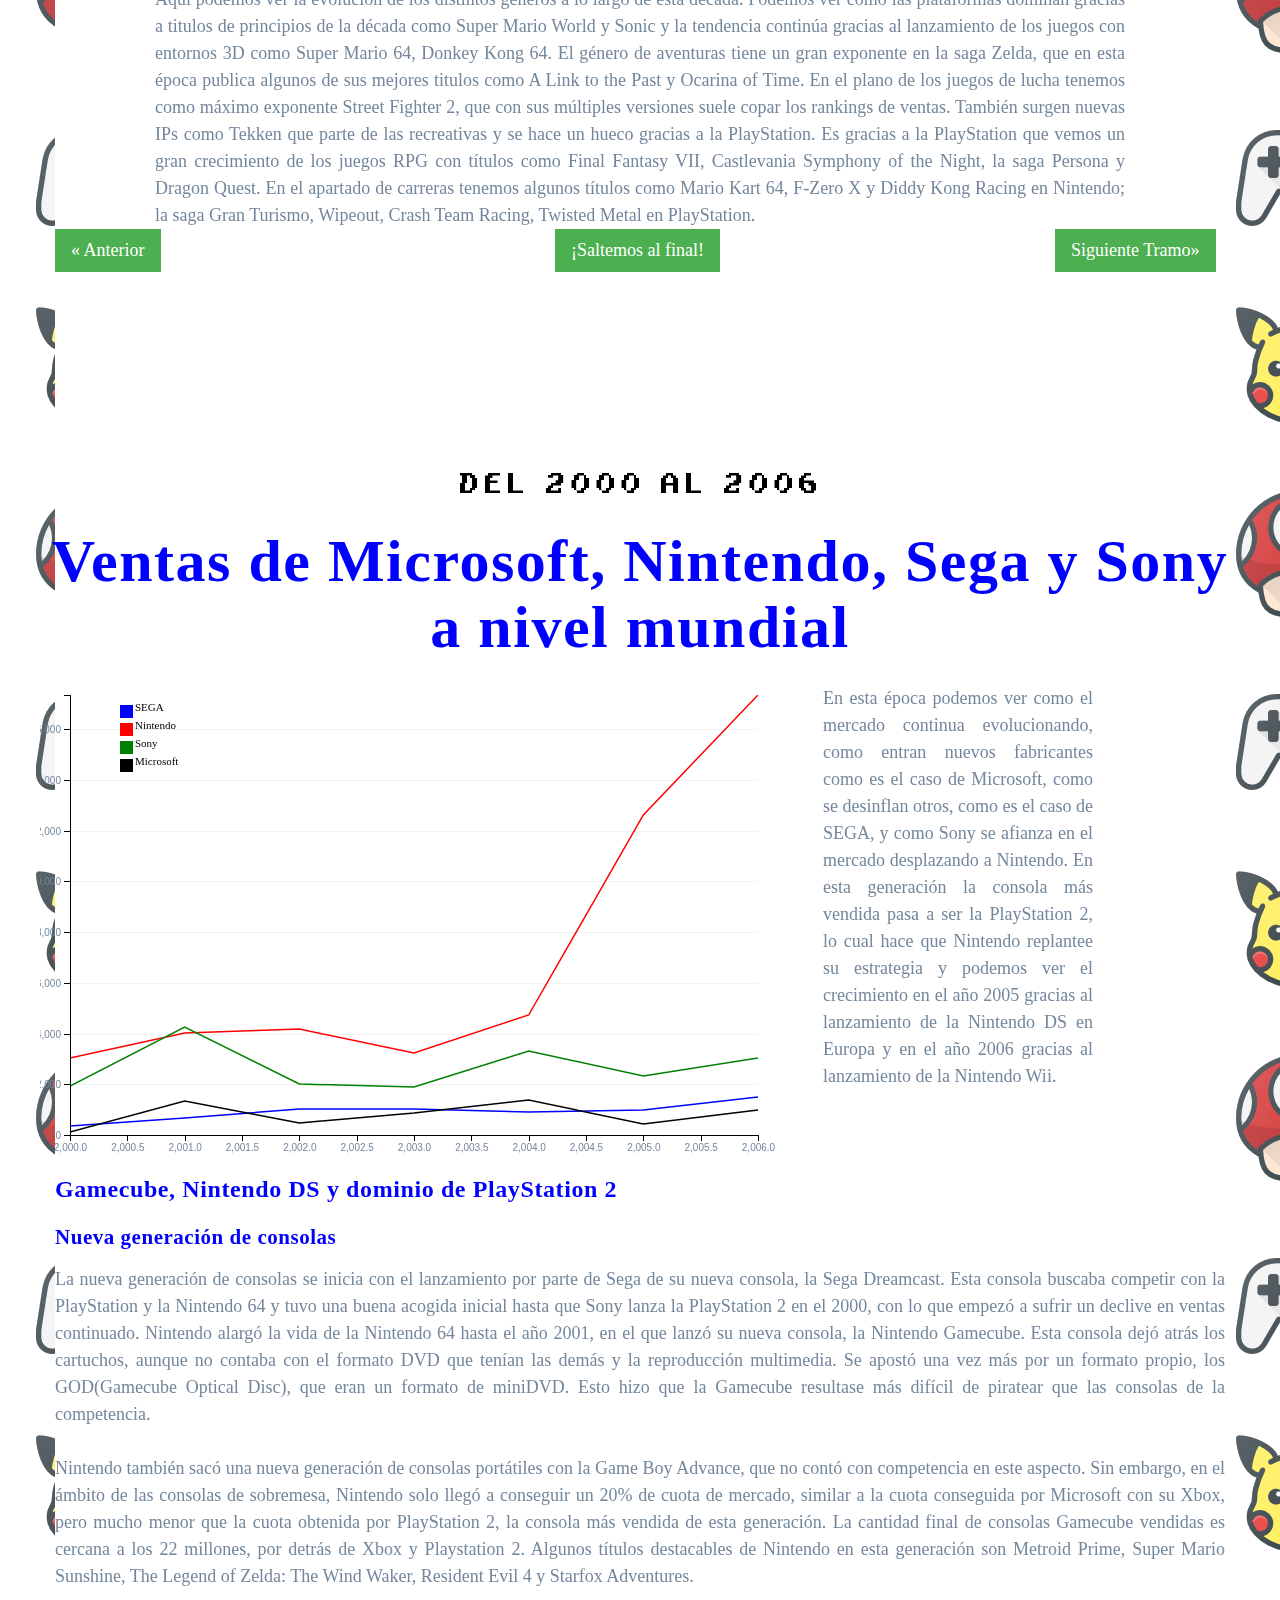
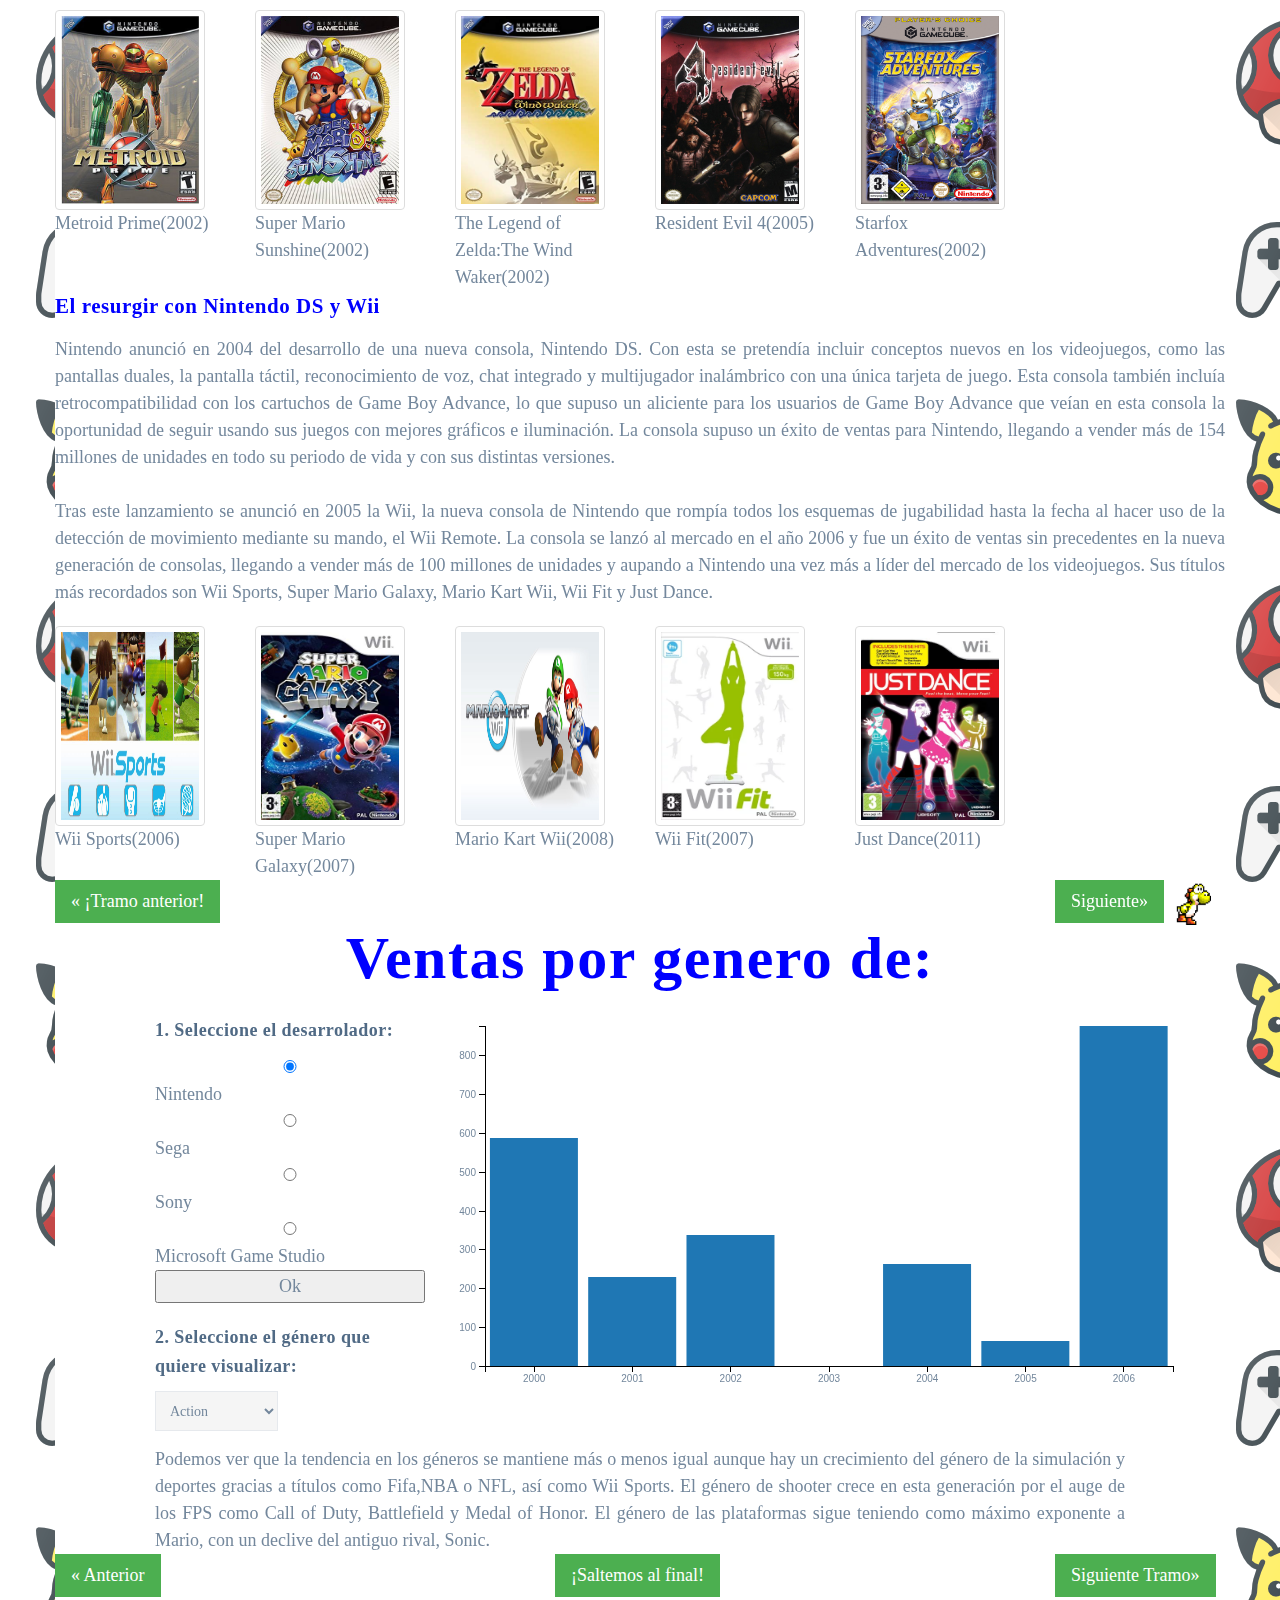
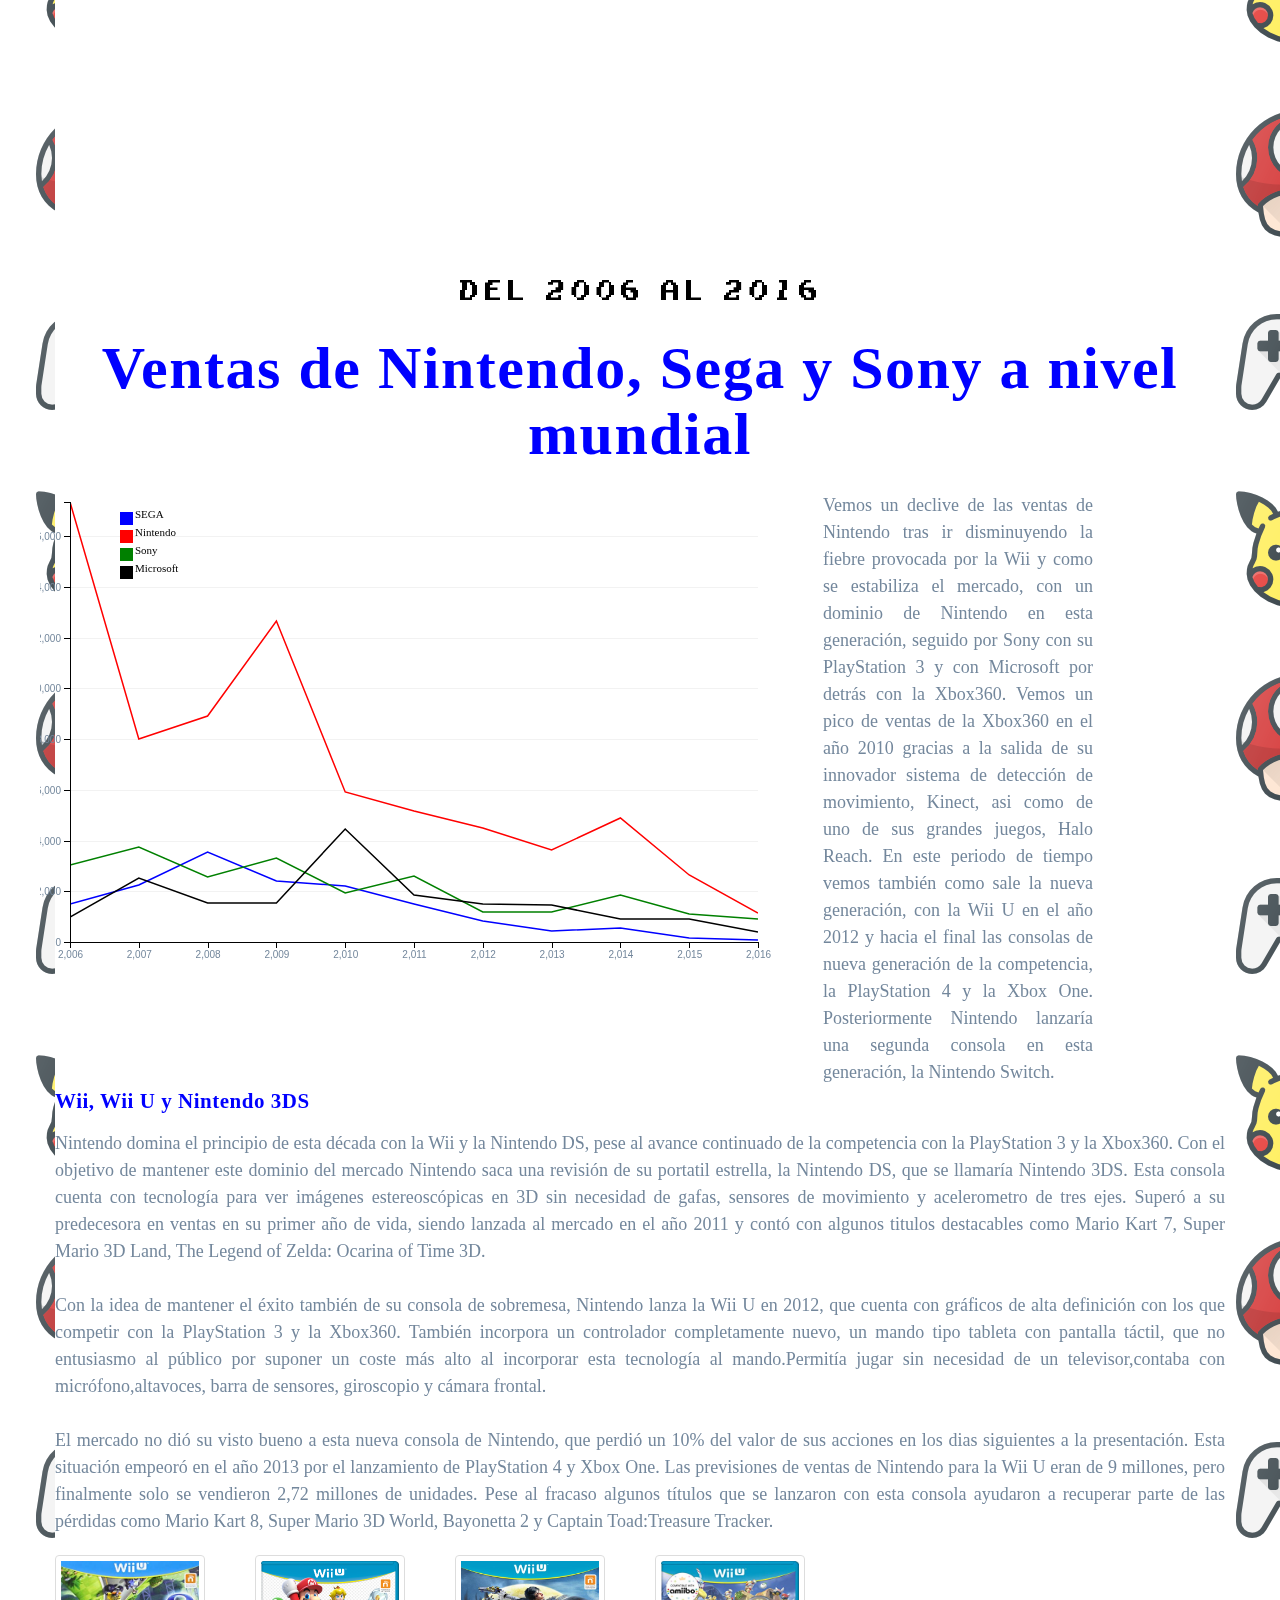
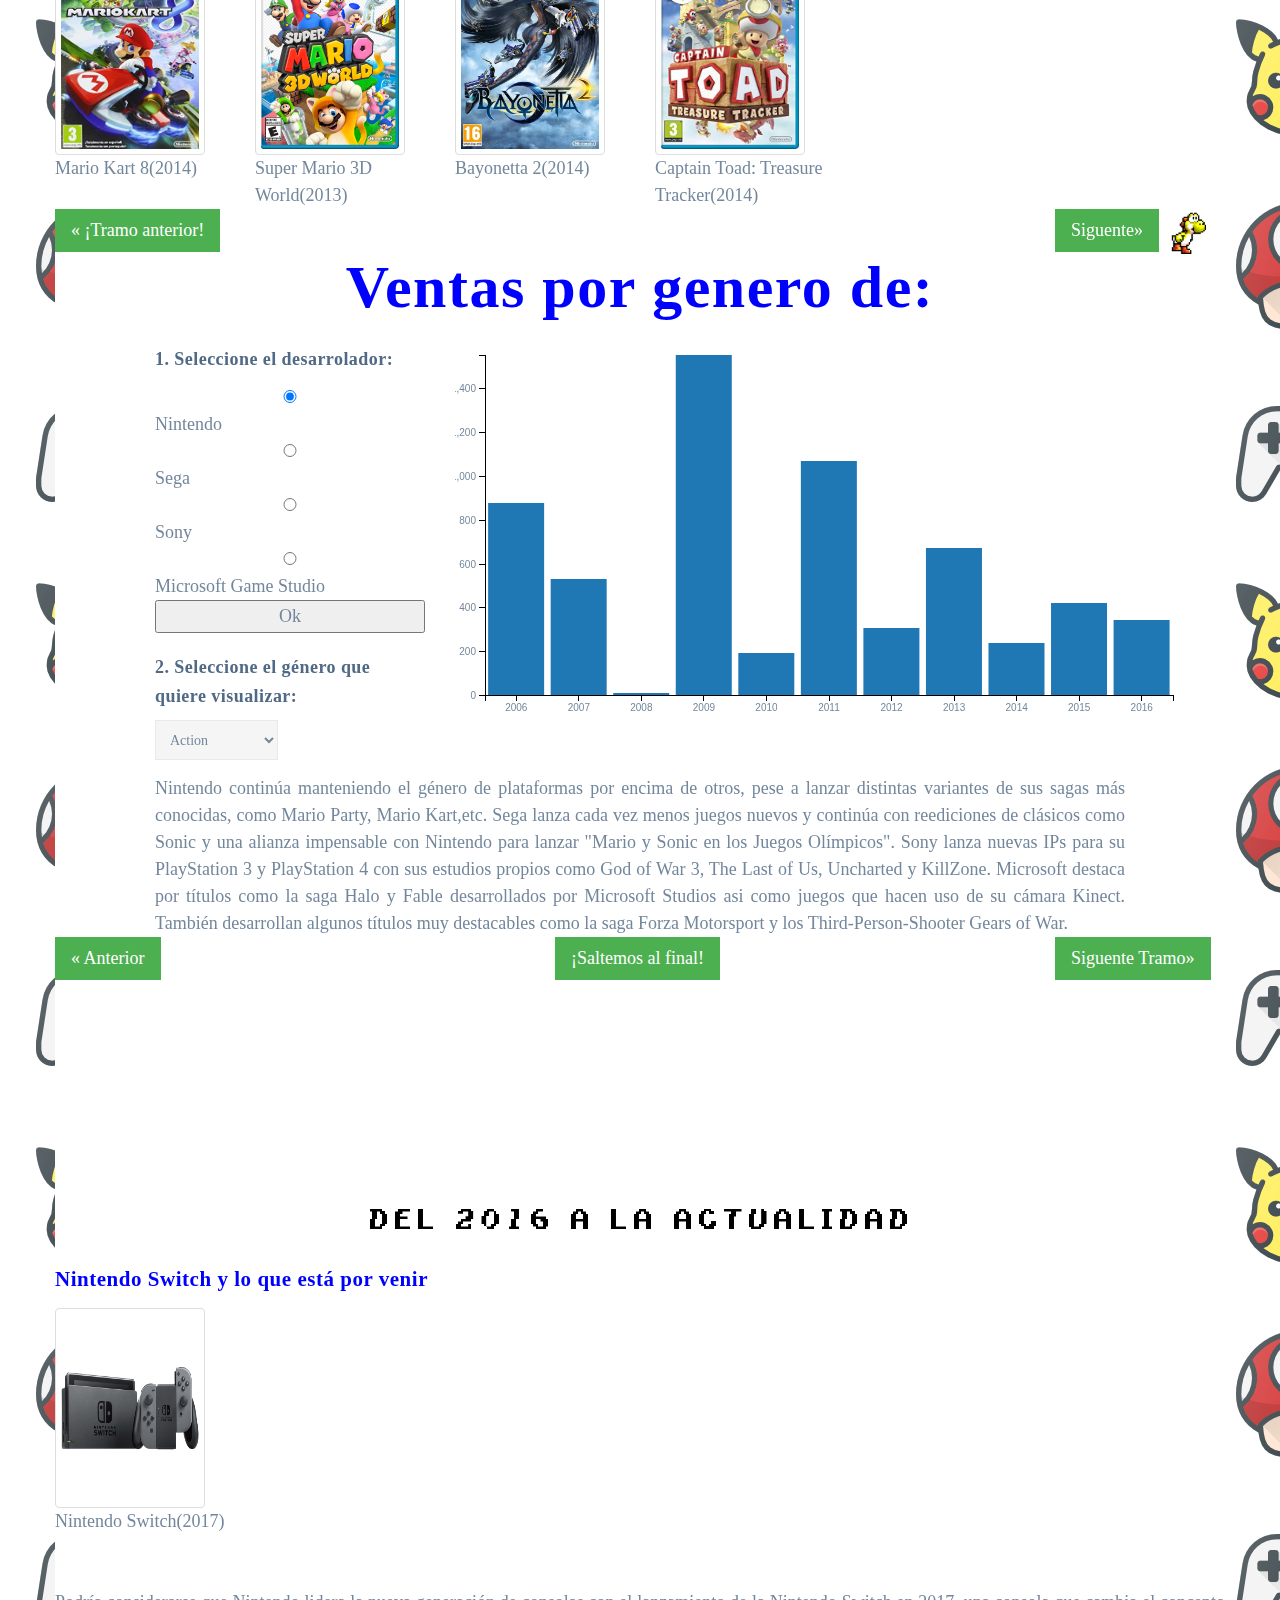
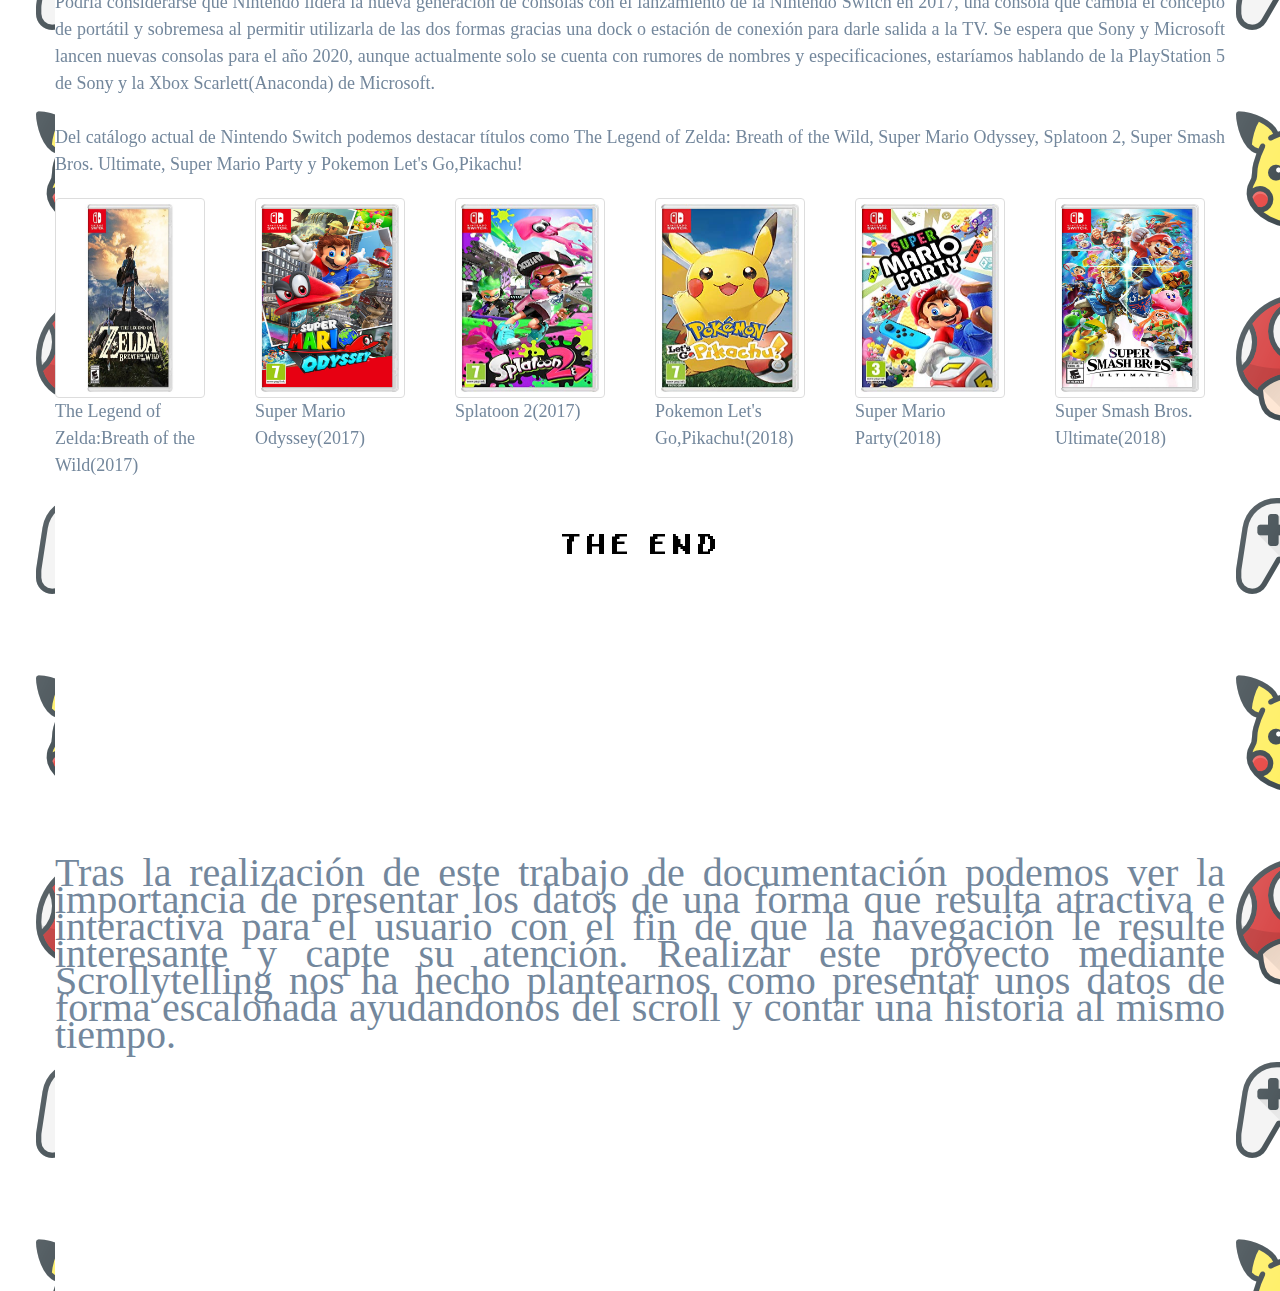
==== commit 4261830b: "Correciones y cambio de letra" ====
--- a/index.html
+++ b/index.html
@@ -734,13 +734,14 @@
                     <p class="small">The End</p>
                 </div>
             </div>
-        </div>
+        </div>      
         <div class="row">
             <div class="col-md-12">
-                <p style="text-align:justify">
+                <br><br><br><br><br><br><br><br><br><br>
+                <p style="text-align:justify;font-size:40px">
                 Tras la realización de este trabajo de documentación podemos ver la importancia de presentar los datos de una forma que resulta atractiva e interactiva
                 para el usuario con el fin de que la navegación le resulte interesante y capte su atención. Realizar este proyecto mediante Scrollytelling nos ha hecho
-                plantearnos como presentar unos datos de forma escalonada ayudandonos del scroll y contar una historia la mismo tiempo.
+                plantearnos como presentar unos datos de forma escalonada ayudandonos del scroll y contar una historia al mismo tiempo.
                 </p>
             </div>
         </div>        
